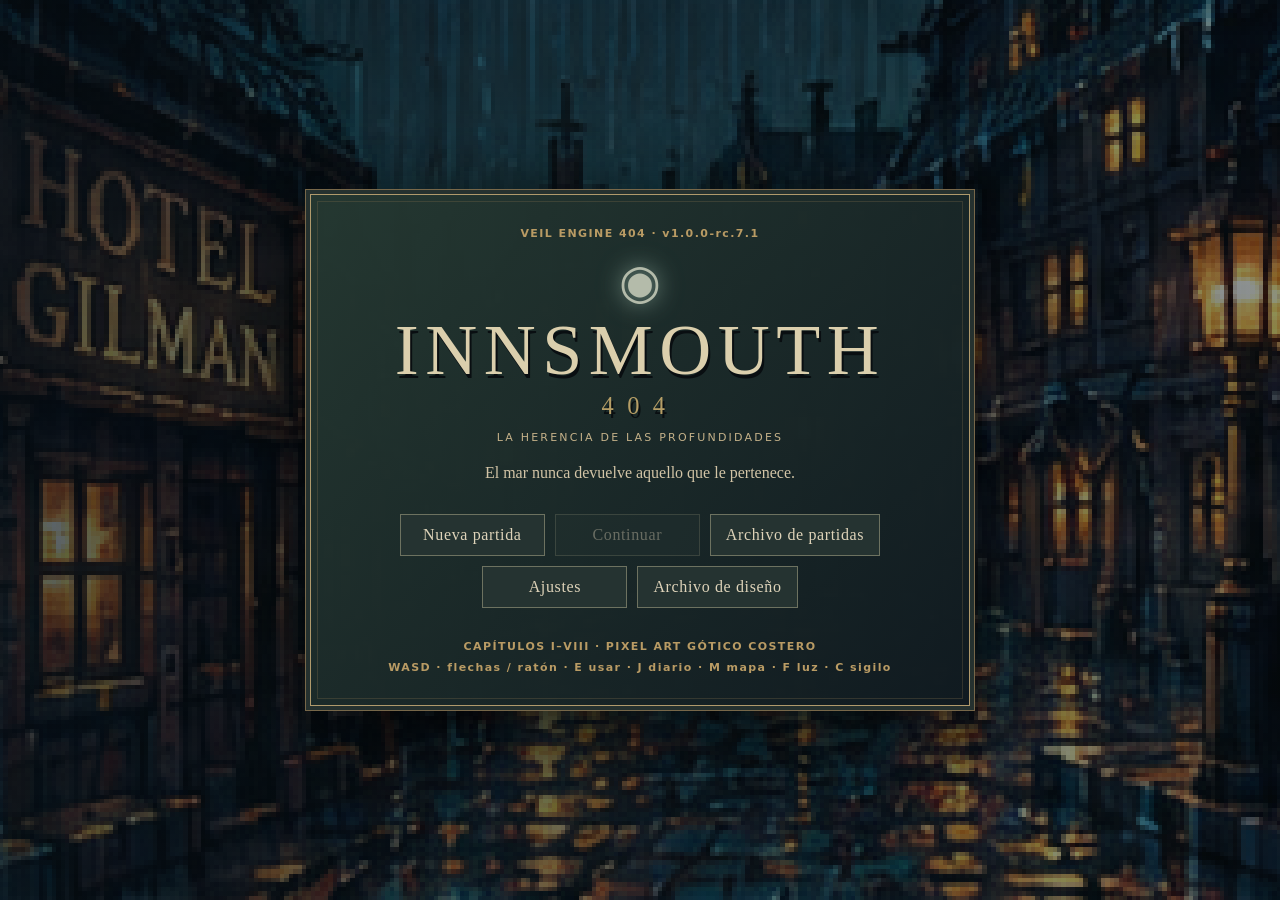
==== JUGAR-SIN-INSTALAR.html @ a1f330c6 "Publish INNSMOUTH-404 v1.0.0-rc.7.1 playable game and exact runtime sources" ====
<!doctype html><html lang="es"><head><meta charset="utf-8"><meta name="viewport" content="width=device-width,initial-scale=1,viewport-fit=cover"><title>INNSMOUTH-404 — La herencia de las profundidades</title><style>:root{color-scheme:dark;--paper:#d2c4a6;--gold:#b99b64;--dark:#111c1d;--green:#8aa79b}*{box-sizing:border-box}body{margin:0;background:#090f11;color:var(--paper);font:16px Georgia,serif;overflow:hidden}button,input{font:inherit}button{border:1px solid #6d7260;color:#ded3b9;background:#253331;padding:10px 15px;cursor:pointer;min-height:42px;letter-spacing:.04em}button:hover,button:focus-visible{background:#43554a;outline:2px solid #c5aa72;outline-offset:2px}button:disabled{opacity:.4;cursor:not-allowed}button.primary{background:#6c5b36;color:#fff1ce}#game{position:relative;width:100vw;height:100dvh;isolation:isolate;background:#0b1417;overflow:hidden}#screen{width:100%;height:100%;object-fit:contain;image-rendering:pixelated;display:block}.vignette{position:absolute;inset:0;pointer-events:none;box-shadow:inset 0 0 110px 30px #080b0bb0}header{position:absolute;top:0;left:0;right:0;display:flex;justify-content:space-between;gap:10px;padding:16px 24px;background:linear-gradient(#071010e8,transparent);pointer-events:none}small{color:var(--gold);font:600 11px system-ui;letter-spacing:.13em;line-height:1.7}#objective{font-size:15px;margin-top:4px;max-width:620px}.meters{display:flex;gap:14px;flex-wrap:wrap;justify-content:flex-end;font:10px system-ui;color:#b8b8a2}.meters b{display:block;font:700 18px Georgia;color:var(--green)}#cross{position:absolute;left:50%;top:50%;transform:translate(-50%,-50%);font-size:25px;color:#e7d6a3;pointer-events:none}#prompt{position:absolute;bottom:19%;left:50%;transform:translateX(-50%);text-align:center;background:#101b1cdb;padding:5px 10px;pointer-events:none;max-width:90%}#prompt:empty,#toast:empty{display:none}#toast{position:absolute;top:19%;left:50%;transform:translateX(-50%);background:#101c1dec;border:1px solid #68644d;padding:10px 18px;text-align:center;max-width:85%;pointer-events:none}#actions{position:absolute;bottom:13px;left:50%;transform:translateX(-50%);display:flex;gap:6px;white-space:nowrap}#actions button{font:11px system-ui;background:#132021df;padding:8px 13px}.overlay{position:absolute;inset:0;display:grid;place-items:center;background:#0b1417b9;backdrop-filter:blur(3px);padding:16px;z-index:5;overflow:auto}.panel{width:min(670px,100%);max-height:94dvh;overflow:auto;padding:28px 32px;background:linear-gradient(145deg,#263432,#111c1e);border:1px solid #8f805e;box-shadow:0 20px 80px #0009;position:relative}.panel:before{content:'';position:absolute;inset:6px;border:1px solid #76684955;pointer-events:none}.hero{text-align:center;width:min(660px,100%);background:linear-gradient(155deg,#192b2de8,#0f181ce8)}.sigil{font-size:48px;color:#b3a173;margin-top:10px}h1{font-size:clamp(34px,7vw,72px);font-weight:normal;letter-spacing:.11em;margin:0;text-shadow:0 4px 20px #000}h1 span{display:block;font-size:.34em;letter-spacing:.55em;color:#b69e66}.subtitle{font:11px system-ui;letter-spacing:.23em;color:#c4b189}.buttons{display:flex;gap:10px;justify-content:center;flex-wrap:wrap;margin-top:20px}.hero .buttons{margin:28px auto}.hero button{min-width:145px}h2{font-size:28px;font-weight:normal;margin:6px 0 18px;color:#e0d2b0}p{line-height:1.6}.clue{display:block;padding:10px 0;border-bottom:1px solid #ffffff16;line-height:1.45}.clue input{margin-right:10px;accent-color:#ba9d60}.clue span{display:block;color:#b1bbb2;font-size:14px;margin-left:24px}.muted{color:#a7b1a7;font-size:14px}.mapgrid{display:grid;gap:1px;width:min(380px,100%);margin:auto;aspect-ratio:1.15}.tile{background:#54635b}.wall{background:#293433}.player{background:#e0bf76}.poi{background:#8ba593}.setting{display:flex;justify-content:space-between;gap:15px;padding:10px 0}#touch{position:absolute;bottom:60px;left:8px;right:8px;display:flex;justify-content:space-between;pointer-events:none}.pad{display:grid;grid-template-columns:repeat(2,minmax(42px,55px));gap:4px;pointer-events:auto}.pad button{touch-action:none;padding:6px;min-height:40px;background:#172424a8;font:12px system-ui}[hidden]{display:none!important}@media(max-width:650px){header{padding:10px;flex-direction:column;gap:5px}.meters{justify-content:flex-start}.meters b{display:inline;font-size:14px}.panel{padding:20px}.overlay{padding:10px}#prompt{bottom:36%}#actions button{padding:6px 9px}.hero button{min-width:110px}.vignette{box-shadow:inset 0 0 50px 8px #080b0bb0}}
/* Signature UI */
.panel{background:linear-gradient(135deg,#263b37f5,#101c20fb 68%);border-color:#a08a61;box-shadow:0 15px 85px #000c,inset 0 0 40px #0004}.hero{border:1px solid #b69e66;background:radial-gradient(ellipse at 50% 20%,#314843d9,#111c20f5 64%)}.sigil{color:#bcaa7a;text-shadow:0 0 24px #7e9a8d}.hero h1{letter-spacing:.09em}.hero .subtitle{letter-spacing:.2em}.buttons button.primary{background:linear-gradient(#8b744b,#5e4c32);border-color:#c3aa75}.setting select{background:#182a2b;border:1px solid #8d876c;color:#e3d5b6;padding:6px}.meters b{color:#9bb8a7}#prompt{border:1px solid #907d5655;color:#e5d4ae;box-shadow:0 2px 10px #0006}#actions button{border-color:#8b82615e}

.portrait{display:block;width:96px;height:96px;image-rendering:pixelated;margin:4px auto 12px;border:1px solid #8b7754;background:#192624;box-shadow:0 0 22px #0008;}
/* Dark Retro Abyssal */
.casting-grid{display:grid;grid-template-columns:minmax(0,1fr) minmax(0,1fr);gap:18px;align-items:center}.casting-preview{width:100%;max-width:288px;image-rendering:pixelated;border:1px solid #6d7464;background:#172426}.casting-grid select,.casting-grid input{display:block;max-width:100%;width:100%;margin:12px 0;accent-color:#b2a076}.casting-grid select{background:#182a2b;color:#e3d5b6;border:1px solid #8d876c;padding:8px}.casting-grid p{font-size:14px}.casting-grid button{width:100%;font-size:13px}.casting-grid label{font-size:13px}.hero{background:radial-gradient(ellipse at 50% 15%,#263c43e8,#101920fa 70%);border-color:#879185}.hero h1{color:#d0d0b9;text-shadow:2px 4px #090e11}.sigil{color:#b4bbaa}.panel{background:linear-gradient(135deg,#243739f8,#10191ffb 70%)}@media(max-width:520px){.casting-grid{grid-template-columns:1fr}.casting-preview{max-width:170px;margin:auto}}

#combat{position:absolute;right:1rem;bottom:5.5rem;z-index:3;display:flex;gap:.35rem}#combat[hidden],#flash[hidden]{display:none}#flash{position:absolute;inset:0;background:radial-gradient(ellipse at 50% 65%,#ffc57266,transparent 55%);pointer-events:none;z-index:2} @media(max-width:700px){#combat{bottom:12rem;right:.5rem}#combat button{font-size:.7rem;padding:.4rem}}

#weapon-view{position:absolute;width:min(27vw,300px);height:auto;left:50%;bottom:0;transform:translateX(-36%);z-index:1;image-rendering:pixelated;pointer-events:none;background:transparent}#weapon-view[hidden],#lamp-view[hidden],#fps[hidden]{display:none} #lamp-view{position:absolute;width:min(20vw,210px);height:auto;left:9%;bottom:40px;z-index:1;image-rendering:pixelated;pointer-events:none} #fps{position:absolute;top:5.2rem;right:1rem;z-index:3;background:#101b20dd;border:1px solid #536b62;color:#d5ceb4;padding:.25rem .5rem;font:12px monospace;pointer-events:none}@media(max-width:700px){#lamp-view{width:22vw;bottom:6rem}#fps{top:7rem;font-size:10px}} .meters span[hidden]{display:none}

#weapon-view{width:min(23vw,245px);left:57%;bottom:40px;z-index:1}#prompt,#toast,#actions,header,#cross,#touch{z-index:3} @media(max-width:700px){#weapon-view{bottom:6rem;width:26vw}#prompt{z-index:4}}


/* Pixel art edition */
#menu{background:linear-gradient(90deg,#071015a8,#08121775),url([data-uri]) center/cover;image-rendering:pixelated}.hero{background:linear-gradient(150deg,#17272be8,#0b151af2);border:1px solid #b09a6c;box-shadow:0 0 0 4px #17282bd9,0 0 0 5px #776749,0 20px 90px #000d}.panel{background:linear-gradient(135deg,#253831fa,#101a20fc);border-color:#b09a6c}.portrait{width:160px;height:160px;background:radial-gradient(ellipse,#4c5549,#182326);border:2px solid #9c865b}.meters{background:#111b20e8;padding:6px 10px;border-bottom:1px solid #88744e}.hero h1{color:#dbcfad}.casting-preview{background:#162526}.mapgrid{border:4px solid #86704c;box-shadow:0 0 0 1px #352b21}.tile{background:#b5aa87}.wall{background:#4d5146}.poi{background:#64887c}.player{background:#8b3f35}.clue{border-color:#8c795b55}#prompt{background:#111c20e8;border-color:#8c795b}#actions button,#combat button{background:#17272ce8;border-color:#86734e}.hero button:hover{background:#415248}

/* RC.2: clarity and hierarchy, without changing control positions. */
#hud .meters span{font-variant-numeric:tabular-nums}#hud .meters span b{font-size:clamp(14px,1.7vw,22px)}#hp{color:#dca18e}#sanity{color:#b2c9b4}#stamina{color:#d9c08e}#ammo{color:#e8d4ad}#prompt{border-left:3px solid #b39860}button:focus-visible,input:focus-visible,select:focus-visible,textarea:focus-visible{outline:2px solid #e1c48a;outline-offset:2px}#modal-content .setting{border-bottom:1px solid #81765c33}#modal-content input[type=range]{accent-color:#baa16b}#modal-content textarea{background:#142126;color:#e1d6b9;border:1px solid #81765c;padding:8px}#modal-content .clue:has(input:checked){background:#a4c4a311}#modal-content .clue input:checked+span{color:#e0d1a7}@media(max-width:650px){#hud .meters span b{font-size:14px}}

/* RC4: static, legible perception overlay; disabled by Reduce effects. */
#perception{position:absolute;inset:0;pointer-events:none;z-index:2;background:radial-gradient(ellipse at center,transparent 43%,rgba(29,69,62,.19) 78%,rgba(7,12,22,.48) 100%);opacity:.52}#perception[data-stage="2"]{opacity:.77}#perception[data-stage="3"]{opacity:1;background:radial-gradient(ellipse at center,transparent 38%,rgba(70,26,52,.24) 77%,rgba(5,9,19,.7) 100%)}#perception[data-omen="1"]{box-shadow:inset 0 0 70px 5px #32766d35}#perception[hidden]{display:none}

/* RC6 instrumentation: visual status supplements keyboard-accessible buttons. */
.pressure-dials{display:grid;grid-template-columns:repeat(3,minmax(0,1fr));gap:8px;margin:12px 0}.pressure-dial{display:flex;align-items:center;flex-direction:column;gap:4px;padding:9px 4px;background:#202b2a;border:1px solid #776348;border-radius:4px;color:#d5c8a6}.dial-needle{width:42px;height:42px;border:3px solid #92764a;border-radius:50%;background:conic-gradient(from -135deg,#9a7748 0deg,#425b51 100deg,#273a3b 230deg,#9a7748 270deg);position:relative}.dial-needle:after{content:'';position:absolute;left:19px;top:4px;width:2px;height:17px;background:#e9d8b4;transform-origin:bottom;transform:rotate(-105deg)}.pressure-dial[data-selected=true] .dial-needle:after{transform:rotate(80deg)}.pressure-dial[data-selected=true]{border-color:#a3b99a}.pressure-dial strong{font-size:.72rem}.pressure-dial small{font-size:.68rem}

.chapter-interlude{padding:18px 6px;text-align:center;color:#c5a87c;letter-spacing:.38em;font-family:Georgia,serif;font-size:1.55rem;border-block:1px solid #77664b;background:radial-gradient(ellipse,#3b5148,#172527 70%);margin:8px 0 14px}
</style></head><body>
<main id="game"><canvas id="screen" tabindex="-1" width="480" height="270" aria-label="Vista en primera persona"></canvas><div class="vignette"></div><div id="perception" aria-hidden="true" hidden></div><div id="flash" hidden></div><canvas id="weapon-view" width="120" height="100" aria-hidden="true" hidden></canvas><canvas id="lamp-view" width="100" height="110" aria-hidden="true" hidden></canvas><output id="fps" hidden aria-label="Fotogramas por segundo"></output><header id="hud" hidden><div><small id="location"></small><div id="objective"></div></div><div class="meters"><span>VIDA <b id="hp">100</b></span><span>ESTABILIDAD <b id="sanity">100</b></span><span>MUNICIÓN <b id="ammo">—</b></span><span>AGUANTE <b id="stamina">100</b></span></div></header><div id="cross" hidden>·</div><div id="prompt" aria-live="polite"></div><div id="toast" role="status"></div><div id="actions" hidden><button data-action="journal">Diario [J]</button><button data-action="map">Plano [M]</button><button data-action="lamp">Luz [F]</button><button data-action="pause">Pausa [Esc]</button></div><div id="combat" hidden><button data-action="fire">Disparar [G]</button><button data-action="reload">Recargar [R]</button></div><div id="touch" hidden><div class="pad"><button data-key="w">▲</button><button data-key="a">◀</button><button data-key="s">▼</button><button data-key="d">▶</button></div><div class="pad"><button data-key="arrowleft">↶</button><button data-key="arrowright">↷</button><button data-action="interact">Usar</button><button data-key="shift">Correr</button><button data-key="c">Sigilo</button></div></div>
<section id="menu" class="overlay"><div class="panel hero"><small>VEIL ENGINE 404 · v1.0.0-rc.7.1</small><div class="sigil">◉</div><h1>INNSMOUTH<span>404</span></h1><p class="subtitle">LA HERENCIA DE LAS PROFUNDIDADES</p><p>El mar nunca devuelve aquello que le pertenece.</p><div class="buttons"><button id="new">Nueva partida</button><button id="continue">Continuar</button><button id="saves">Archivo de partidas</button><button id="settings">Ajustes</button><button id="casting">Archivo de diseño</button></div><small>CAPÍTULOS I–VIII · PIXEL ART GÓTICO COSTERO<br>WASD · flechas / ratón · E usar · J diario · M mapa · F luz · C sigilo</small></div></section>
<section id="modal" class="overlay" role="dialog" aria-labelledby="modal-title" hidden><div class="panel"><small id="modal-kicker"></small><h2 id="modal-title" tabindex="-1"></h2><div id="modal-content"></div><div id="modal-buttons" class="buttons"></div></div></section>
</main><script>/* VEIL ENGINE 404 — adaptación de solid/canMove/move/castRay de ASHEN-VEIL-404
 * src/game.js blob 9768f5cace3baa4fb419a86113be27c7fbddd09f, líneas 281–307.
 * Motor original de ivan7800; la copia se mantiene independiente. */
(function(root){'use strict';
function createWorld(grid){
function solid(x,y){const ix=Math.floor(x),iy=Math.floor(y);if(iy<0||ix<0||iy>=grid.length||ix>=grid[0].length)return true;return grid[iy][ix]!==0;}
function canMove(x,y,r=.23){return !solid(x-r,y-r)&&!solid(x+r,y-r)&&!solid(x-r,y+r)&&!solid(x+r,y+r);}
function move(entity,dx,dy,r=.23){if(canMove(entity.x+dx,entity.y,r))entity.x+=dx;if(canMove(entity.x,entity.y+dy,r))entity.y+=dy;}
function castRay(x,y,dx,dy,limit){
  let ix=Math.floor(x),iy=Math.floor(y);
  const sx=Math.sign(dx),sy=Math.sign(dy);
  const stepX=Math.abs(1/dx),stepY=Math.abs(1/dy);
  let tx=sx?(sx>0?ix+1-x:x-ix)*stepX:Infinity;
  let ty=sy?(sy>0?iy+1-y:y-iy)*stepY:Infinity;
  while(Math.min(tx,ty)<=limit){
    if(Math.abs(tx-ty)<1e-9){
      if(solid(ix+sx,iy))return {hit:true,depth:tx,x:ix+sx,y:iy,side:0};
      if(solid(ix,iy+sy))return {hit:true,depth:ty,x:ix,y:iy+sy,side:1};
    }
    if(tx<ty){ix+=sx;if(solid(ix,iy))return {hit:true,depth:tx,x:ix,y:iy,side:0};tx+=stepX;}
    else{iy+=sy;if(solid(ix,iy))return {hit:true,depth:ty,x:ix,y:iy,side:1};ty+=stepY;}
  }
  return {hit:false,depth:limit};
}
function path(sx,sy,tx,ty){const start=[Math.floor(sx),Math.floor(sy)],goal=[Math.floor(tx),Math.floor(ty)];if(solid(...start)||solid(...goal))return [];const key=(x,y)=>x+','+y,q=[start],prev=new Map([[key(...start),null]]);for(let i=0;i<q.length;i++){const [x,y]=q[i];if(x===goal[0]&&y===goal[1]){const p=[];let cur=[x,y];while(cur){p.unshift({x:cur[0]+.5,y:cur[1]+.5});cur=prev.get(key(...cur));}return p.slice(1);}for(const [dx,dy] of [[1,0],[-1,0],[0,1],[0,-1]]){const nx=x+dx,ny=y+dy,k=key(nx,ny);if(!solid(nx,ny)&&!prev.has(k)){prev.set(k,[x,y]);q.push([nx,ny]);}}}return [];}
return {grid,solid,canMove,move,castRay,path};}
const api={createWorld};if(typeof module!=='undefined')module.exports=api;else root.VeilEngine=api;
})(globalThis);
</script><script>/* Optional authored micro-stories; independent of mandatory clues and endings. */
(function(root){'use strict';
const stories=[
 {id:'lighthouse',chapter:1,title:'La niña del faro',items:[['town',3.5,15.5,'Carta sin entregar','El farero prometió encender la luz aunque su hija nunca regresara.'],['town',15.5,15.5,'Farol de la niña','Una inscripción: «Para que encuentres el camino, papá».']],resolution:'Silas no vigila barcos: conserva una promesa a su hija desaparecida.'},
 {id:'guest',chapter:2,title:'El huésped olvidado',items:[['night',1.5,1.5,'Factura sin nombre','La habitación se pagó durante diecinueve años sin registrar un huésped.'],['service',5.5,1.5,'Llave de una habitación inexistente','El número coincide con la factura, pero no con ninguna puerta del hotel.']],resolution:'El hotel reservaba un lugar para alguien que la memoria del pueblo había borrado.'},
 {id:'tomb',chapter:3,title:'La tumba vacía',items:[['churchyard',2.5,9.5,'Placa de latón','La fecha del entierro precede al nacimiento del difunto.'],['archive',10.5,1.5,'Acta de exhumación','No había cuerpo. Bajo la tapa encontraron una campana.']],resolution:'Los registros del culto no consignaban muertos, sino voces que la red había aprendido a reproducir.'},
 {id:'ship',chapter:4,title:'El barco que nunca regresó',items:[['docks',1.5,10.5,'Diario de navegación','La tripulación oyó la campana a pesar de estar a millas del puerto.'],['cannery',14.5,1.5,'Brújula del naufragio','La aguja gira hacia la sala de bombeo. Lleva el nombre del barco desaparecido.']],resolution:'La red de resonancia estuvo activa en el mar mucho antes del regreso de Thomas.'},
 {id:'ledger',chapter:4,title:'El turno que no terminó',items:[['cannery',18.5,3.5,'Parte del turno nocturno','Doce obreros abandonaron sus puestos al oír la misma voz en la tubería. El capataz selló la entrada.'],['cannery',18.5,8.5,'Cilindro del capataz','La voz seguía pasando lista después de que se cortara la corriente.']],resolution:'La conservera no solo procesaba pescado: la red utilizaba sus conducciones para capturar las voces de los trabajadores.'},
 {id:'ada',chapter:5,title:'Los retratos invertidos',items:[['manor',13.5,8.5,'Boceto de Ada','Ada dibujó dos niños idénticos, pero solo uno figura en la fotografía.'],['study',1.5,6.5,'Nota en el marco','«No dejes que el recuerdo sustituya a la persona».']],resolution:'Ada temía que sus recuerdos pudieran vivir separados de ella.'},
 {id:'signal',chapter:6,title:'La última cinta',items:[['underpass',14.5,1.5,'Cilindro agrietado','Una voz insiste en que acaba de escuchar un cristal romperse.'],['pressure',1.5,9.5,'Transcripción del operador','El mismo cristal se rompió en tres pruebas distintas, con la misma voz.']],resolution:'La red reproduce sucesos registrados, no puede inventar una experiencia nueva.'}
];
const entries=stories.flatMap(st=>st.items.map(([map,x,y,title,text],i)=>({id:'secret_'+st.id+'_'+i,story:st.id,chapter:st.chapter,map,x,y,title,text})));const byId=new Map(entries.map(e=>[e.id,e]));
function valid(s){return s.secrets===undefined||Array.isArray(s.secrets)&&s.secrets.length<=entries.length&&new Set(s.secrets).size===s.secrets.length&&s.secrets.every(id=>byId.has(id)&&byId.get(id).chapter<=s.chapter);}
function collect(s,id){const e=byId.get(id);if(!e||e.chapter!==s.chapter||e.map!==s.map||s.secrets?.includes(id))return false;(s.secrets??=[]).push(id);return true;}
function notes(s){return stories.filter(st=>st.chapter<=s.chapter).map(st=>({...st,found:entries.filter(e=>e.story===st.id&&s.secrets?.includes(e.id)),complete:entries.filter(e=>e.story===st.id&&s.secrets?.includes(e.id)).length===st.items.length}));}
function install(maps){for(const e of entries){const m=maps[e.map];if(!m||m.grid[Math.floor(e.y)]?.[Math.floor(e.x)]!==0||m.objects.some(o=>Math.hypot(o.x-e.x,o.y-e.y)<.65))throw Error('Invalid secret: '+e.id);m.objects.push({id:e.id,type:'paper',name:e.title,x:e.x,y:e.y});}}
const api={stories,entries,byId,valid,collect,notes,install};if(typeof module!=='undefined')module.exports=api;else root.InnSecrets=api;
})(globalThis);
</script><script>(function(root){'use strict';
const maps={
 town:{name:'Innsmouth · calles del puerto',outdoor:true,grid:[
 '11111111111111111111',
 '10000000000000000001',
 '10222200033333000001',
 '10222200033333000001',
 '10222200033333000001',
 '10000000000000000001',
 '10000000000000000001',
 '10444400022222000001',
 '10444400022222000001',
 '10444400022222000001',
 '10000000000000000001',
 '10000000000000000001',
 '10333300044444000001',
 '10333300044444000001',
 '10333300044444000001',
 '10000000000000000001',
 '11111111111111111111'],spawn:[1.5,5.5,0],objects:[
 {id:'silas',name:'Silas Crowe · farero',x:7.5,y:5.5,type:'person',look:'silas'},
 {id:'clara',name:'Clara Finch · periodista',x:15.5,y:10.5,type:'person',look:'clara'},
 {id:'notice',name:'Tablón de avisos',x:6.5,y:1.5,type:'paper'},
 {id:'harbor',name:'El puerto',x:17.5,y:6.5,type:'sign'},
 {id:'hotel',name:'Hotel Gilman',x:11.5,y:5.25,type:'door'},
 {id:'clinic',name:'Clínica Vale · cerrada',x:3.5,y:10.25,type:'door'},
 {id:'bus',name:'Parada del autobús',x:2.5,y:6.5,type:'sign'},
 {id:'lamp1',name:'Farol',x:1.5,y:2.5,type:'lamp',decor:true},
 {id:'lamp2',name:'Farol',x:8.5,y:10.5,type:'lamp',decor:true},
 {id:'crate',name:'Cajas de pescado',x:17.5,y:8.5,type:'crate',decor:true},{id:'lamp6',name:'Farol del hotel',x:10.5,y:5.5,type:'lamp',decor:true},{id:'crate2',name:'Cajas húmedas',x:6.5,y:6.5,type:'crate',decor:true},{id:'lamp7',name:'Farol del puerto',x:16.5,y:6.5,type:'lamp',decor:true}]},
 hotel:{name:'Hotel Gilman · planta baja',outdoor:false,grid:[
 '333333333333333',
 '300000000000003',
 '300000000000003',
 '300033303333303',
 '300030000000303',
 '300030000000303',
 '300000000000003',
 '300030000000303',
 '300033303333303',
 '300000000000003',
 '300000000000003',
 '333333333333333'],spawn:[2.5,2.5,0],objects:[
 {id:'clerk',name:'Recepcionista',x:5.5,y:1.5,type:'person',look:'clerk'},
 {id:'register',name:'Registro de huéspedes',x:7.5,y:2.5,type:'paper'},
 {id:'agnes',name:'Agnes Bell',x:2.5,y:9.5,type:'person',look:'agnes'},
 {id:'room',name:'Habitación 13',x:10.5,y:6.5,type:'door'},
 {id:'exit',name:'Volver a la calle',x:1.5,y:1.5,type:'door'},
 {id:'lamp3',name:'Lámpara',x:8.5,y:1.5,type:'lamp',decor:true},
 {id:'lamp4',name:'Lámpara',x:7.5,y:6.5,type:'lamp',decor:true},
 {id:'chair',name:'Sillón',x:2.5,y:5.5,type:'chair',decor:true}]},
 room:{name:'Hotel Gilman · habitación 13',outdoor:false,grid:[
 '333333333',
 '300000003',
 '300000003',
 '300000003',
 '300000003',
 '300000003',
 '333333333'],spawn:[2.5,3.5,0],objects:[
 {id:'cylinder',name:'Fonógrafo de Thomas',x:4.5,y:1.5,type:'phonograph'},
 {id:'photo',name:'Fotografía sobre la mesa',x:6.5,y:3.5,type:'photo'},
 {id:'window',name:'Ventana al mar',x:7.5,y:1.5,type:'sign'},
 {id:'back',name:'Volver al pasillo',x:1.5,y:3.5,type:'door'},
 {id:'bed',name:'Cama',x:4.5,y:5.5,type:'bed',decor:true},
 {id:'lamp5',name:'Lámpara',x:6.5,y:5.5,type:'lamp',decor:true}]}
};

maps.night={name:'Hotel Gilman · 23:15',night:true,outdoor:false,grid:[
'33333333333333333','30000000000000003','30003000300030003','30003000300030003','30000000000000003','33303330333033333','30000000000000003','30003000300030003','30003000300030003','30000000000000003','33303330333033333','30000000000000003','30003000300030003','30003000300030003','30000000000000003','33333333333333333'],spawn:[2.5,1.5,0],objects:[
{id:'night_note',name:'Nota bajo la puerta',type:'paper',x:4.5,y:1.5},{id:'night_register',name:'Registro de Thomas',type:'paper',x:10.5,y:3.5},{id:'hide1',name:'Armario · esconderse',type:'hide',x:6.5,y:3.5},{id:'hide2',name:'Armario · esconderse',type:'hide',x:2.5,y:8.5},{id:'hide3',name:'Armario · esconderse',type:'hide',x:14.5,y:12.5},{id:'bottle',name:'Botella · distraer',type:'bottle',x:6.5,y:6.5},{id:'service_key',name:'Llave del servicio',type:'paper',x:2.5,y:12.5},{id:'service_door',name:'Escalera de servicio',type:'door',x:14.5,y:14.5},{id:'night_lamp1',name:'Lámpara',type:'lamp',x:7.5,y:1.5,decor:true},{id:'night_lamp2',name:'Lámpara',type:'lamp',x:11.5,y:7.5,decor:true},{id:'night_lamp3',name:'Lámpara',type:'lamp',x:6.5,y:11.5,decor:true},{id:'night_bed',name:'Cama vacía',type:'bed',x:14.5,y:3.5,decor:true},{id:'night_lamp4',name:'Lámpara de servicio',type:'lamp',x:14.5,y:11.5,decor:true},{id:'night_crate',name:'Caja de ropa',type:'crate',x:2.5,y:13.5,decor:true}]};
maps.service={name:'Hotel Gilman · escalera de servicio',night:true,service:true,outdoor:false,grid:['6666666666666','6000000000006','6006600660006','6000000000006','6006600660006','6000000000006','6666666666666'],spawn:[1.5,1.5,0],objects:[{id:'service_plan',name:'Plano del subsuelo',type:'paper',x:5.5,y:3.5},{id:'escape',name:'Salida al callejón',type:'door',x:11.5,y:5.5},{id:'service_lamp',name:'Lámpara',type:'lamp',x:8.5,y:1.5,decor:true},{id:'service_crate',name:'Cajas',type:'crate',x:2.5,y:5.5,decor:true}]};

// Chapter III: a dawn courtyard, nave and connected archive.
maps.churchyard={name:'Innsmouth · atrio de la iglesia',outdoor:true,dawn:true,grid:[
'111111111111111','100000000000001','102220008880001','102220008880001','100000000000001','100000000000001','100000000000001','100088888880001','100088888880001','100000000000001','111111111111111'],spawn:[2.5,5.5,0],objects:[
{id:'eleanor',name:'Dra. Eleanor Vale',type:'person',look:'eleanor',x:5.5,y:5.5},{id:'yard_notice',name:'Bando parroquial',type:'paper',x:7.5,y:1.5},{id:'church_entry',name:'Iglesia sin santos',type:'door',x:7.5,y:6.5},{id:'grave',name:'Sepultura sin fecha',type:'grave',x:12.5,y:3.5},{id:'yard_lamp',name:'Farol',type:'lamp',x:6.5,y:4.5,decor:true},{id:'grave2',name:'Lápida',type:'grave',x:13.5,y:8.5,decor:true}]};
maps.church={name:'Iglesia sin santos · nave',church:true,highCeiling:true,grid:[
'888888888888888','800000000000008','800000000000008','800800000008008','800000000000008','800800000008008','800000000000008','800800000008008','800000000000008','800000000000008','888888888888888'],spawn:[7.5,8.5,-Math.PI/2],objects:[
{id:'harker',name:'Abel Harker',type:'person',look:'harker',x:9.5,y:2.5},{id:'altar',name:'Altar de Dagón',type:'altar',x:7.5,y:1.5},{id:'archive_door',name:'Archivo parroquial',type:'door',x:12.5,y:4.5},{id:'resonator',name:'Resonador del campanario',type:'resonator',x:4.5,y:2.5},{id:'church_back',name:'Salir al atrio',type:'door',x:7.5,y:9.5},{id:'crypt_gate',name:'Escalera hacia el puerto',type:'door',x:1.5,y:1.5},{id:'pew1',name:'Banco',type:'pew',x:5.5,y:5.5,decor:true},{id:'pew2',name:'Banco',type:'pew',x:9.5,y:5.5,decor:true},{id:'pew3',name:'Banco',type:'pew',x:5.5,y:7.5,decor:true},{id:'pew4',name:'Banco',type:'pew',x:9.5,y:7.5,decor:true},{id:'churchlamp',name:'Cirio',type:'lamp',x:6.5,y:2.5,decor:true},{id:'churchlamp2',name:'Cirio',type:'lamp',x:8.5,y:2.5,decor:true}]};
maps.archive={name:'Iglesia · archivo y sacristía',church:true,grid:['999999999999','900000000009','900990099009','900000000009','900990099009','900000000009','999999999999'],spawn:[1.5,3.5,0],objects:[
{id:'archive_log',name:'Registro de mareas',type:'paper',x:5.5,y:1.5},{id:'frequency',name:'Partitura de Thomas',type:'paper',x:10.5,y:3.5},{id:'archive_map',name:'Plano de los resonadores',type:'photo',x:6.5,y:5.5},{id:'archive_back',name:'Volver a la nave',type:'door',x:1.5,y:1.5},{id:'archive_lamp',name:'Lámpara',type:'lamp',x:5.5,y:3.5,decor:true},{id:'shelf',name:'Estantería',type:'shelf',x:10.5,y:5.5,decor:true}]};
// IV: two authored industrial routes and a quiet tide chamber.
maps.docks={name:'Innsmouth · muelles de la segunda marea',dock:true,outdoor:true,night:true,grid:[
'11111111111111111111','10000000000000000001','10077770000777700001','10070000000000700001','10070000000000700001','10000000000000000001','10000000000000000001','10077770000777700001','10000000000000000001','10000000000000000001','10000000000000000001','11111111111111111111'],spawn:[1.5,5.5,0],objects:[
{id:'dock_clara',name:'Clara Finch',type:'person',look:'clara',x:3.5,y:5.5},{id:'revolver',name:'Revólver de señales',type:'weapon',x:2.5,y:8.5},{id:'cargo_log',name:'Manifiesto del muelle',type:'paper',x:8.5,y:1.5},{id:'dock_ammo',name:'Caja de cartuchos',type:'crate',x:5.5,y:3.5},{id:'cannery_door',name:'Conservera · entrada',type:'door',x:17.5,y:5.5},{id:'dock_lamp1',name:'Farol de carga',type:'lamp',x:5.5,y:5.5,decor:true},{id:'dock_lamp2',name:'Farol',type:'lamp',x:14.5,y:5.5,decor:true},{id:'dock_box',name:'Cajones',type:'crate',x:9.5,y:8.5,decor:true},{id:'dock_winch',name:'Cabrestante',type:'winch',x:9.5,y:6.5,decor:true},{id:'dock_winch2',name:'Cabrestante de carga',type:'winch',x:16.5,y:8.5,decor:true}]};
maps.cannery={name:'Conservera · sala de máquinas',night:true,service:true,grid:[
'77777777777777777','70000000000000007','70077000770077007','70077000770077007','70000000000000007','70000000000000007','77707770777077707','70000000000000007','70077000770077007','70077000770077007','70000000000000007','77777777777777777'],spawn:[1.5,1.5,0],objects:[
{id:'cannery_back',name:'Volver al muelle',type:'door',x:1.5,y:1.5},{id:'pump_note',name:'Cuaderno de bombeo',type:'paper',x:5.5,y:1.5},{id:'pump_valve',name:'Válvula de derivación',type:'pump',x:3.5,y:7.5},{id:'thomas_trace',name:'Cilindro de Thomas',type:'phonograph',x:14.5,y:10.5},{id:'tide_door',name:'Cámara de la marea',type:'door',x:15.5,y:7.5},{id:'factory_ammo',name:'Cartuchos de emergencia',type:'crate',x:5.5,y:10.5},{id:'factory_lamp1',name:'Lámpara industrial',type:'lamp',x:7.5,y:4.5,decor:true},{id:'factory_lamp2',name:'Lámpara industrial',type:'lamp',x:12.5,y:7.5,decor:true},{id:'factory_machine',name:'Motor de bombeo',type:'pump',x:10.5,y:5.5,decor:true},{id:'factory_crate',name:'Caja de herramientas',type:'crate',x:2.5,y:5.5,decor:true}]};
maps.tide={name:'Conservera · cámara de la marea',night:true,highCeiling:true,grid:['8888888888888','8000000000008','8008000080008','8000000000008','8008000080008','8000000000008','8888888888888'],spawn:[1.5,3.5,0],objects:[
{id:'tide_back',name:'Volver a las máquinas',type:'door',x:1.5,y:3.5},{id:'deep_witness',name:'El hombre del agua',type:'person',look:'deep',x:6.5,y:3.5},{id:'tide_photo',name:'Fotografía de la casa Ward',type:'photo',x:9.5,y:1.5},{id:'tide_exit',name:'Salida a la mansión',type:'door',x:11.5,y:5.5},{id:'tide_lamp',name:'Farol',type:'lamp',x:5.5,y:1.5,decor:true}]};
// V: authored family estate, study and the impossible nursery.
maps.manor={name:'Mansión Ward · vestíbulo',manor:true,night:true,highCeiling:true,grid:[
'333333333333333','300000000000003','300033003300003','300030000300003','300000000000003','300030000300003','300033003300003','300000000000003','300000000000003','333333333333333'],spawn:[7.5,8.5,-Math.PI/2],objects:[
{id:'manor_clara',name:'Clara Finch',type:'person',look:'clara',x:5.5,y:7.5},{id:'ward_portrait',name:'Retrato de la familia Ward',type:'photo',x:7.5,y:1.5},{id:'mother_letter',name:'Carta de la madre',type:'paper',x:2.5,y:3.5},{id:'study_door',name:'Despacho de la familia',type:'door',x:12.5,y:4.5},{id:'manor_lamp',name:'Lámpara de latón',type:'lamp',x:8.5,y:7.5,decor:true},{id:'manor_chair',name:'Sillón de terciopelo',type:'chair',x:2.5,y:7.5,decor:true},{id:'manor_books',name:'Vitrina',type:'shelf',x:12.5,y:1.5,decor:true},{id:'manor_lamp2',name:'Lámpara',type:'lamp',x:6.5,y:1.5,decor:true}]};
maps.study={name:'Mansión Ward · despacho y biblioteca',manor:true,study:true,grid:['9999999999999','9000000000009','9009900990009','9000000000009','9009900990009','9000000000009','9000000000009','9999999999999'],spawn:[1.5,3.5,0],objects:[
{id:'study_back',name:'Volver al vestíbulo',type:'door',x:1.5,y:1.5},{id:'ward_ledger',name:'Cuaderno de experimentos',type:'paper',x:5.5,y:1.5},{id:'ward_record',name:'Grabación de 1898',type:'phonograph',x:10.5,y:3.5},{id:'memory_lock',name:'Caja de memoria',type:'resonator',x:6.5,y:5.5},{id:'memory_door',name:'Habitación de la infancia',type:'door',x:11.5,y:5.5},{id:'study_shelf',name:'Estantería',type:'shelf',x:2.5,y:5.5,decor:true},{id:'study_lamp',name:'Lámpara verde',type:'lamp',x:9.5,y:5.5,decor:true},{id:'study_chair',name:'Sillón',type:'chair',x:5.5,y:3.5,decor:true}]};
maps.memory={name:'Mansión Ward · habitación de la infancia',manor:true,memory:true,night:true,grid:['3333333333333','3000000000003','3003300330003','3000000000003','3003300330003','3000000000003','3000000000003','3333333333333'],spawn:[1.5,3.5,0],objects:[
{id:'memory_back',name:'Volver al despacho',type:'door',x:1.5,y:1.5},{id:'ward_other',name:'Elías del Agua',type:'person',look:'other',x:6.5,y:3.5},{id:'memory_truth',name:'Testimonio de la madre',type:'paper',x:10.5,y:1.5},{id:'ward_choice',name:'Sobre para Eleanor',type:'paper',x:5.5,y:5.5},{id:'manor_exit',name:'Paso hacia el subsuelo',type:'door',x:11.5,y:6.5},{id:'memory_bed',name:'Cama de infancia',type:'bed',x:3.5,y:5.5,decor:true},{id:'memory_lamp',name:'Lámpara vacilante',type:'lamp',x:9.5,y:3.5,decor:true}]};
for(const m of Object.values(maps))m.grid=m.grid.map(r=>[...r].map(Number));
// Art-only props: authored positions, never interaction targets.
const scenery={"town":[["barrel",5.4,4.6],["net",15.5,4.7],["crate",6.6,11.2],["lamp",13.5,11.5],["barrel",17.5,10.5]],"hotel":[["shelf",13.5,1.5],["chair",13.4,9.5],["lamp",2.5,8.5]],"room":[["chair",2.5,5.5],["hide",7.5,4.5],["shelf",1.5,1.5]],"night":[["chair",3.5,3.5],["crate",15.5,8.5],["shelf",7.5,7.5],["chair",11.5,13.5]],"service":[["barrel",3.5,1.5],["crate",10.5,4.5],["lamp",10.5,5.5]],"churchyard":[["grave",2.5,7.5],["grave",3.5,7.5],["lamp",12.5,5.5]],"church":[["pew",5.5,3.5],["pew",9.5,3.5],["lamp",4.5,8.5],["lamp",10.5,8.5]],"archive":[["shelf",2.5,1.5],["shelf",9.5,5.5],["chair",6.5,1.5]],"docks":[["net",2.5,2.5],["barrel",7.5,3.5],["barrel",8.5,8.5],["net",14.5,8.5],["lamp",11.5,1.5]],"cannery":[["barrel",2.5,4.5],["barrel",14.5,4.5],["crate",8.5,7.5],["lamp",15.5,10.5]],"tide":[["lamp",8.5,5.5],["barrel",2.5,5.5],["crate",10.5,1.5]]};
for(const [id,items] of Object.entries(scenery)){const m=maps[id];items.forEach(([type,x,y],i)=>{if(m.grid[Math.floor(y)]?.[Math.floor(x)]===0)m.objects.push({id:`art_${id}_${i}`,type,x,y,decor:true,name:"Decoración"});});}

const clues={letter:['Carta de Thomas','No vengas a buscarme. Si escuchas mi voz desde el agua, recuerda que nunca aprendí a nadar.'],silas:['Testimonio de Silas','Thomas se alojaba en el Gilman. Preguntó por una campana bajo el arrecife.'],register:['Registro del hotel','La habitación 13 está reservada para Elias Ward desde el 28 de septiembre, diecinueve días antes de la llegada.'],clara:['Fotografía de Clara','Una figura junto al puerto mira hacia el hotel. La fecha es anterior a la desaparición de Thomas.'],notice:['Aviso municipal','Suspendido el servicio de autobús después de las 17:40. No se garantiza la salida por carretera.'],agnes:['Advertencia de Agnes','No conteste a nadie que llame tres veces a la puerta. Incluso si reconoce la voz.'],cylinder:['Cilindro fonográfico','Tres pulsos; después, la voz de Thomas: «No abras la ventana».'],photo:['Fotografía imposible','Elias está sentado en esta misma habitación. El reverso dice: 28 de septiembre de 1927.']};
Object.assign(clues,{night_note:['Nota de Agnes','Si oye su voz, no responda. El armario del corredor tiene un fondo que no deja pasar la luz.'],night_register:['Registro intervenido','Thomas anotó el acceso de servicio. La llave está en la antigua lavandería.'],service_plan:['Plano del subsuelo','Una línea une el hotel con la iglesia. Thomas escribió: «El campanario es un instrumento».']});
const dialogues={silas:{speaker:'Silas Crowe',lines:['¿Ward? Creí que no vendría nadie más.','Su hermano dormía en el Gilman. Lo vi bajar al muelle con un aparato de latón.','Si aprecia la vida, no se acerque al agua cuando suenen las campanas.'],clue:'silas'},clara:{speaker:'Clara Finch',lines:['No soy de aquí. Y usted tampoco, por lo que parece.','He fotografiado tres desapariciones. Mire esta imagen. Hay algo que la cámara vio y yo no.','Si encuentra a su hermano, dígale que todavía guardo su carta.'],clue:'clara'},clerk:{speaker:'Recepcionista',lines:['Buenas tardes, señor Ward. Su habitación está preparada.','¿Cómo sabía su nombre? Lo anotaron hace diecinueve días.','Consulte el registro si no me cree. La habitación trece está al fondo.'],flag:'key'},agnes:{speaker:'Agnes Bell',lines:['Su hermano tenía manos muy frías.','Esta noche no abra la puerta cuando escuche tres golpes.','Las voces del mar aprenden deprisa.'],clue:'agnes'}};
Object.assign(clues,{
 eleanor:['Testimonio de Eleanor','Los desaparecidos oían tres pulsos antes de enfermar. Thomas pidió acceso al archivo.'],yard_notice:['Bando parroquial','El oficio de la segunda marea comienza a las 00:04. No se admiten visitantes.'],grave:['Sepultura sin fecha','La inscripción de 1898 lleva el apellido Ward. La piedra está húmeda pese al sol.'],altar:['Inscripción de Dagón','«El Padre escucha; la Madre recuerda». Una cavidad de latón conduce al campanario.'],harker:['Declaración de Harker','No resucitamos a nadie, Ward. La muerte es un error de transmisión. Thomas no quiso comprenderlo.'],archive_log:['Registro de mareas','Segunda marea, 00:04. El resonador solo responde a la secuencia grave, agudo, medio.'],frequency:['Partitura de Thomas','I: 110 Hz (grave). II: 330 Hz (agudo). III: 220 Hz (medio). Si falla, vuelve a comenzar.'],archive_map:['Plano de los resonadores','Tres cámaras unidas por conductos: iglesia, conservera y arrecife. El interruptor de la iglesia abre el paso al puerto.'],resonance:['Respuesta del resonador','Tras tres pulsos la voz de Thomas dice: «No soy el único que te recuerda». Se abre el acceso de mantenimiento.']});
Object.assign(dialogues,{eleanor:{speaker:'Dra. Eleanor Vale',lines:['Tiene la misma mirada que su hermano. ¿Ha dormido algo?','Thomas investigaba las voces del agua. Antes de desaparecer me pidió que guardara sus notas.','Busque el registro de mareas en el archivo. No confunda a los enfermos con los responsables.'],clue:'eleanor'},harker:{speaker:'Abel Harker',lines:['Su hermano hizo una pregunta extraordinaria: ¿dónde van nuestros recuerdos?','No resucitamos a nadie, Ward. La muerte es un error de transmisión.','Si encuentra la partitura, escuche el mecanismo. Luego podrá juzgar por sí mismo.'],clue:'harker'}});
Object.assign(clues,{dock_clara:['Testimonio de Clara','Thomas seguía vivo esta mañana. Lo fotografié junto al montacargas de la conservera.'],cargo_log:['Manifiesto de carga','Los cilindros de la familia Ward se trasladaron a la conservera. El encargado anotó: no abrir durante la segunda marea.'],pump_note:['Cuaderno de bombeo','La válvula de derivación descarga al canal exterior. El guardián sigue la vibración; el paso a la cámara se abre si la bomba se desvía o el guardián deja de bloquearla.'],thomas_trace:['Grabación de Thomas','Elias, si soy yo, sabrás lo que sucedió en la casa de madre. La voz se interrumpe. Otra voz termina la frase.'],deep_witness:['Testimonio del hombre del agua','No todos obedecemos a Harker. Tu hermano salió de aquí vivo. Busca la casa donde nació vuestra madre.'],tide_photo:['Fotografía de la casa Ward','En el reverso: Mansión Ward, calle del arrecife. La mujer junto a la puerta es tu madre.']});
Object.assign(dialogues,{dock_clara:{speaker:'Clara Finch',lines:['Creía que no saldría de esa iglesia.','Vi a Thomas junto a las máquinas. Tengo una fotografía, no una certeza.','Busque el manifiesto. No dispare a todo lo que se mueve.'],clue:'dock_clara'},deep_witness:{speaker:'El hombre del agua',lines:['Baje esa luz. No soy el hombre que busca.','Harker nos prometió conservar a nuestros muertos. Ahora nos escucha hasta cuando dormimos.','Su hermano salió de aquí. Busque la casa de su madre.'],clue:'deep_witness'}});
Object.assign(clues,{manor_clara:['Advertencia de Clara','Tu madre firmaba los permisos del laboratorio. Clara pide conservar una copia para Eleanor.'],ward_portrait:['Retrato familiar','1898: Ada Ward junto al resonador. El niño Elias sostiene una campana; Thomas no aparece en la fotografía.'],mother_letter:['Carta de Ada','Primero la campana, después el retrato, por último el cilindro. No permitas que reproduzcan un recuerdo que todavía no has vivido.'],ward_ledger:['Cuaderno de experimentos','La transmisión puede repetir recuerdos adquiridos, no crear experiencias nuevas. Ada detuvo la primera prueba.'],ward_record:['Grabación de 1898','Ada: «Elias, cuenta hasta tres». Una segunda voz repite exactamente las palabras, sin respirar.'],memory_open:['Caja de memoria abierta','La secuencia de Ada desbloquea la habitación. Dentro hay una copia de los registros de la red.'],ward_other:['El reflejo de Elias','El Otro recuerda la campana y el retrato, pero no puede responder a una pregunta sobre lo ocurrido hoy.'],memory_truth:['Testimonio de Ada','Thomas intentó cerrar el circuito. La red lo retiene en las instalaciones bajo las casas. El doble solo conoce lo que la red ha absorbido.']});
Object.assign(dialogues,{manor_clara:{speaker:'Clara Finch',lines:['Encontré el nombre de vuestra madre en el archivo. No sabía cómo decírtelo.','Eleanor necesita esos registros. Si algo me ocurre, que no desaparezcan también las pruebas.','Busca la carta de Ada y el retrato. Te esperaré fuera.'],clue:'manor_clara'},ward_other:{speaker:'Elías del Agua',lines:['¿Recuerdas la campana? Madre decía que nunca debíamos tocarla.','Hoy, ¿qué le dijiste a Clara en los muelles? ... No me lo has contado todavía.','No necesitas encontrar a Thomas. Yo puedo recordar por los dos.'],clue:'ward_other'}});
// VI: authored drainage galleries, a pump room and a dry isolation chamber.
maps.underpass={name:'Bajo las casas · galerías inundadas',night:true,service:true,flooded:true,grid:[
'88888888888888888','80000000000000008','80088008800880008','80088008800880008','80000000000000008','80000000000000008','88808880888088808','80000000000000008','80088008800880008','80000000000000008','88888888888888888'],spawn:[1.5,1.5,0],objects:[
{id:'drain_log',name:'Registro de drenaje',type:'paper',x:3.5,y:1.5},{id:'under_mark',name:'Marcas en la piedra',type:'photo',x:7.5,y:4.5},{id:'under_hide',name:'Nicho seco · esconderse',type:'hide',x:1.5,y:8.5},{id:'pump_entry',name:'Sala de presión',type:'door',x:15.5,y:9.5},{id:'under_lamp1',name:'Farol de mantenimiento',type:'lamp',x:4.5,y:4.5,decor:true},{id:'under_lamp2',name:'Farol del nicho',type:'lamp',x:2.5,y:8.5,decor:true},{id:'under_barrel',name:'Barril',type:'barrel',x:14.5,y:4.5,decor:true}]};
maps.pressure={name:'Bajo las casas · sala de presión',night:true,service:true,flooded:true,grid:[
'777777777777777','700000000000007','700770007700007','700000000000007','700770007700007','700000000000007','777077707770777','700000000000007','700770007700007','700000000000007','777777777777777'],spawn:[1.5,1.5,0],objects:[
{id:'pressure_back',name:'Volver a las galerías',type:'door',x:1.5,y:1.5},{id:'pressure_diagram',name:'Esquema hidráulico',type:'paper',x:5.5,y:1.5},{id:'pressure_manual',name:'Instrucciones de Thomas',type:'paper',x:10.5,y:3.5},{id:'pressure_console',name:'Regulador de presión',type:'pump',x:5.5,y:5.5},{id:'isolation_door',name:'Esclusa de aislamiento',type:'door',x:13.5,y:9.5},{id:'pressure_lamp',name:'Lámpara de seguridad',type:'lamp',x:6.5,y:3.5,decor:true},{id:'pressure_winch',name:'Cabrestante',type:'winch',x:10.5,y:8.5,decor:true},{id:'pressure_lamp2',name:'Lámpara de salida',type:'lamp',x:12.5,y:9.5,decor:true}]};
maps.isolation={name:'Bajo las casas · cámara de aislamiento',night:true,church:true,highCeiling:true,grid:[
'888888888888888','800000000000008','800800000008008','800000000000008','800800000008008','800000000000008','800000000000008','888888888888888'],spawn:[1.5,5.5,0],objects:[
{id:'isolation_back',name:'Volver a la esclusa',type:'door',x:1.5,y:6.5},{id:'isolation_log',name:'Acta de aislamiento',type:'paper',x:5.5,y:1.5},{id:'thomas_real',name:'Thomas Ward',type:'person',look:'thomas',x:9.5,y:3.5},{id:'thomas_copy',name:'La voz repetida',type:'person',look:'thomas_echo',x:5.5,y:3.5},{id:'identity_test',name:'Contrastar identidades',type:'resonator',x:7.5,y:5.5},{id:'under_exit',name:'Acceso a la red principal',type:'door',x:13.5,y:5.5},{id:'isolation_lamp',name:'Farol',type:'lamp',x:8.5,y:2.5,decor:true},{id:'isolation_lamp2',name:'Farol',type:'lamp',x:4.5,y:2.5,decor:true}]};
for(const m of [maps.underpass,maps.pressure,maps.isolation])m.grid=m.grid.map(r=>[...r].map(Number));
Object.assign(clues,{
 drain_log:['Registro de drenaje','Las vibraciones atraen al rastreador. Camina despacio con C y utiliza el nicho seco. La sala de presión queda al sur.'],under_mark:['Marcas en la piedra','La roca está tallada desde dentro. Una inscripción señala la esclusa de aislamiento.'],pressure_diagram:['Esquema hidráulico','Tres mandos: entrada, purga y salida. Antes de abrir la esclusa, cierra la entrada, abre la purga y finalmente abre la salida.'],pressure_manual:['Instrucciones de Thomas','El regulador solo acepta la secuencia de seguridad completa. No hay que forzar las válvulas.'],pressure_safe:['Presión estabilizada','La esclusa queda abierta. El agua empieza a descender.'],isolation_log:['Acta de aislamiento','El resonador registró la voz de Thomas hasta las 06:00 de hoy. El prisionero vivo ha presenciado el corte de luz posterior. Pregunta por ese suceso nuevo.'],thomas_real:['Respuesta de Thomas','A las seis se apagaron las luces. Después, una lámpara cayó al agua y se rompió. Nadie volvió a encenderla.'],thomas_copy:['Respuesta de la copia','A las seis se apagaron las luces. Después... Madre decía que nunca debíamos tocar la campana.'],identity_proven:['Identidad comprobada','Has contrastado la interrupción del registro con las dos respuestas. La copia solo repite recuerdos anteriores. Thomas es el prisionero vivo.']});
Object.assign(dialogues,{thomas_real:{speaker:'Thomas Ward',lines:['Elias. No te acerques todavía.','A las seis se apagaron las luces. Después cayó una lámpara al agua y se rompió.','No vuelvas a encender la red. Hay una salida hacia la cámara principal.'],clue:'thomas_real'},thomas_copy:{speaker:'La voz repetida',lines:['Elias, yo también te esperaba.','A las seis se apagaron las luces. Después...','Madre decía que nunca debíamos tocar la campana. ¿No lo recuerdas?'],clue:'thomas_copy'}});
const threats={docks:{id:'deep_dock',look:'deep',name:'Profundo errante',hp:60,damage:15,patrol:[{x:12.5,y:8.5},{x:16.5,y:9.5},{x:16.5,y:5.5},{x:10.5,y:5.5}]},cannery:{id:'deep_guard',look:'guardian',name:'Profundo guardián',hp:90,damage:22,patrol:[{x:12.5,y:7.5},{x:15.5,y:5.5},{x:7.5,y:5.5},{x:11.5,y:10.5}]}};
threats.underpass={id:'abyss_crawler',look:'crawler',name:'Rastreador abisal',hp:90,damage:18,vibration:true,patrol:[{x:12.5,y:4.5},{x:15.5,y:5.5},{x:11.5,y:9.5},{x:7.5,y:7.5}]};
// VII: the network, its living conduit and the ritual control room.
maps.network={name:'Red principal · cámara de resonancia',night:true,highCeiling:true,abyss:true,grid:['888888888888888','800000000000008','800880000880008','800880000880008','800000000000008','800880000880008','800880000880008','800000000000008','888888888888888'],spawn:[1.5,4.5,0],objects:[{id:'network_log',name:'Registro de la red',type:'paper',x:3.5,y:4.5},{id:'network_ada',name:'Nota de Ada',type:'paper',x:6.5,y:1.5},{id:'network_eleanor',name:'Dra. Eleanor Vale',type:'person',look:'eleanor',x:9.5,y:4.5},{id:'conduit_door',name:'Conducto vivo',type:'door',x:13.5,y:7.5},{id:'network_lamp',name:'Lámpara de emergencia',type:'lamp',x:7.5,y:4.5,decor:true}]};
maps.conduit={name:'Red principal · conducto vivo',night:true,highCeiling:true,abyss:true,flooded:true,grid:['88888888888888888','80000000000000008','80088000880088008','80088000880088008','80000000000000008','80088000880088008','80088000880088008','80000000000000008','80000000000000008','88888888888888888'],spawn:[1.5,1.5,0],objects:[{id:'conduit_back',name:'Volver a la red',type:'door',x:1.5,y:1.5},{id:'conduit_note',name:'Instrucción de aislamiento',type:'paper',x:5.5,y:1.5},{id:'conduit_hide',name:'Nicho de piedra',type:'hide',x:1.5,y:7.5},{id:'conduit_cutoff',name:'Compuerta de aislamiento',type:'pump',x:10.5,y:4.5},{id:'ritual_door',name:'Cámara del ritual',type:'door',x:15.5,y:8.5},{id:'conduit_lamp',name:'Luz de emergencia',type:'lamp',x:6.5,y:4.5,decor:true}]};
maps.ritual={name:'Red principal · cámara del ritual',night:true,highCeiling:true,abyss:true,grid:['888888888888888','800000000000008','800880000880008','800000000000008','800880000880008','800000000000008','800000000000008','888888888888888'],spawn:[1.5,3.5,0],objects:[{id:'ritual_back',name:'Volver al conducto',type:'door',x:1.5,y:1.5},{id:'ritual_harker',name:'Abel Harker',type:'person',look:'harker',x:7.5,y:3.5},{id:'ritual_chart',name:'Esquema de la última marea',type:'paper',x:5.5,y:1.5},{id:'network_console',name:'Consola de resonadores',type:'resonator',x:9.5,y:5.5},{id:'ritual_exit',name:'Umbral del arrecife',type:'door',x:13.5,y:6.5},{id:'ritual_lamp',name:'Farol ritual',type:'lamp',x:7.5,y:5.5,decor:true},{id:'ritual_altar',name:'Altar de la marea',type:'altar',x:11.5,y:1.5,decor:true}]};
for(const id of ['network','conduit','ritual'])maps[id].grid=maps[id].grid.map(r=>[...r].map(Number));
Object.assign(clues,{network_log:['Registro de la red','Los resonadores no contienen almas: copian recuerdos. El conducto vivo transmite las copias al arrecife.'],network_ada:['Nota de Ada','La red puede cortarse desde la compuerta. Para aislarla sin destruirla hacen falta mis registros y la ayuda de Eleanor.'],network_eleanor:['Testimonio de Eleanor','He encontrado a los desaparecidos. La red no puede devolverles lo perdido. Podemos cortar el enlace; con los registros de Ada también puedo calibrar un aislamiento estable.'],conduit_note:['Instrucción de aislamiento','Acciona la compuerta de emergencia para desviar el conducto vivo. Los proyectiles no detienen la masa.'],conduit_sealed:['Conducto aislado','La compuerta desvía el flujo. La masa se retira hacia la galería inundada.'],ritual_harker:['Confesión de Harker','Sabía que no eran los muertos. Pero sus recuerdos podían sobrevivir. He mantenido abierta la red a cualquier precio.'],ritual_chart:['Esquema de la última marea','Primero silencia el nodo del puerto, después el campanario y por último el arrecife. El enlace final exige una decisión.'],network_tuned:['Red preparada','Los tres nodos están sincronizados. La última decisión determinará lo que sucede en el arrecife.']});
Object.assign(dialogues,{network_eleanor:{speaker:'Dra. Eleanor Vale',lines:['La cámara seca sigue comunicada con la superficie.','La red copia recuerdos, no devuelve a los muertos.','Si Ada dejó registros, puedo ayudar a aislar los nodos. Si no, habrá que cortar el enlace.'],clue:'network_eleanor'},ritual_harker:{speaker:'Abel Harker',lines:['No eran los muertos, Ward. Nunca lo fueron.','Pero conservaban todo lo que habían sido. ¿No merece eso sobrevivir?','El arrecife espera. Los tres nodos deben responder antes de abrir el umbral.'],clue:'ritual_harker'}});
threats.conduit={id:'shoggoth_ritual',look:'shoggoth',name:'Shoggoth',hp:999,invulnerable:true,damage:32,patrol:[{x:12.5,y:4.5},{x:15.5,y:7.5},{x:9.5,y:7.5},{x:5.5,y:4.5}]};
// VIII: the reef, the impossible city and the final transmission.
maps.reef={name:'Arrecife del Diablo · último umbral',outdoor:true,dock:true,night:true,abyss:true,grid:['88888888888888888','80000000000000008','80088800088800008','80000000000000008','80000000000000008','80088800088800008','80000000000000008','80000000000000008','88888888888888888'],spawn:[1.5,4.5,0],objects:[{id:'reef_signal',name:'Cilindro de la última señal',type:'paper',x:3.5,y:4.5},{id:'reef_silas',name:'Silas Crowe',type:'person',look:'silas',x:7.5,y:3.5},{id:'reef_chart',name:'Carta de navegación de Ada',type:'paper',x:10.5,y:6.5},{id:'city_door',name:'Umbral de la ciudad',type:'door',x:15.5,y:4.5},{id:'reef_lamp',name:'Farol del arrecife',type:'lamp',x:5.5,y:3.5,decor:true}]};
maps.city={name:'Visión de R’lyeh · la ciudad que sueña',night:true,highCeiling:true,abyss:true,cosmic:true,grid:['8888888888888888888','8000000000000000008','8008880000888000008','8000000000000000008','8000000000000000008','8008880000888000008','8000000000000000008','8000000000000000008','8888888888888888888'],spawn:[1.5,4.5,0],objects:[{id:'city_back',name:'Regresar al arrecife',type:'door',x:1.5,y:1.5},{id:'city_inscription',name:'Inscripción imposible',type:'paper',x:6.5,y:3.5},{id:'city_other',name:'Elías del Agua',type:'person',look:'other',x:9.5,y:4.5},{id:'city_anchor',name:'Ancla de resonancia',type:'resonator',x:13.5,y:6.5},{id:'final_door',name:'Cámara de la última señal',type:'door',x:17.5,y:4.5},{id:'abyss_witness',name:'El Testigo Abisal',type:'echo',look:'witness',x:15.5,y:3.5,decor:true}]};
maps.final={name:'Cámara de la última señal',night:true,highCeiling:true,abyss:true,cosmic:true,grid:['888888888888888','800000000000008','800880000880008','800000000000008','800000000000008','800880000880008','800000000000008','800000000000008','888888888888888'],spawn:[1.5,4.5,0],objects:[{id:'final_back',name:'Regresar a la ciudad',type:'door',x:1.5,y:1.5},{id:'final_harker',name:'Abel Harker',type:'person',look:'harker',x:5.5,y:4.5},{id:'final_thomas',name:'Transmisión de Thomas',type:'resonator',x:8.5,y:6.5},{id:'final_console',name:'Enlace definitivo',type:'resonator',x:11.5,y:4.5},{id:'final_exit',name:'La última campana',type:'door',x:13.5,y:4.5},{id:'final_lamp',name:'Luz de emergencia',type:'lamp',x:6.5,y:3.5,decor:true}]};
for(const id of ['reef','city','final'])maps[id].grid=maps[id].grid.map(r=>[...r].map(Number));
Object.assign(clues,{reef_signal:['Cilindro de la última señal','La señal devuelve voces almacenadas. Una experiencia nueva no puede ser reproducida antes de ocurrir.'],reef_silas:['Última advertencia de Silas','La lancha espera junto al faro. La cámara seca tiene su propia salida: Eleanor puede enviar a Thomas por allí.'],reef_chart:['Carta de navegación de Ada','Para anclar la percepción, recuerda primero la voz, luego la piedra y finalmente la luz del faro.'],city_inscription:['Inscripción imposible','El nombre de la ciudad no cabe en una sola voz. No confundas su sombra con el cuerpo que la proyecta.'],city_other:['La última imitación','El doble recuerda la infancia de Elias, pero no puede anticipar el golpe que Elias acaba de dar en la piedra.'],city_anchored:['Ancla estabilizada','Las tres señales delimitan una realidad transitable. La cámara final se abre.'],final_harker:['Última confesión de Harker','El Testigo no es la fuente de todas las voces; solo una abertura. Cortar el enlace no destruye lo que sueña bajo el mar.'],final_thomas:['Última transmisión de Thomas','La voz humana responde a una pregunta nueva. Eleanor confirma la evacuación por el conducto seco.'],final_applied:['Destino de la red','La decisión tomada en el ritual ha sido ejecutada. La última campana responde.']});
Object.assign(dialogues,{reef_silas:{speaker:'Silas Crowe',lines:['No mires demasiado tiempo la línea del horizonte.','La lancha espera. Eleanor conoce la salida de la cámara seca.','Si sobrevives, no vuelvas a escuchar la campana.'],clue:'reef_silas'},city_other:{speaker:'Elías del Agua',lines:['Recuerdo la voz de nuestra madre. Recuerdo todo.','Elias golpea la piedra tres veces. La figura no reacciona al sonido nuevo.','No eres tú quien me ha encontrado. Soy el recuerdo de quien te esperaba.'],clue:'city_other'},final_harker:{speaker:'Abel Harker',lines:['Creí que el recuerdo era suficiente para vencer a la muerte.','Ahora comprendo que el Testigo solo nos está observando.','Haz lo que decidiste, Ward. Yo ya no puedo escuchar mi propia voz.'],clue:'final_harker'}});
// RC3: architectural recesses cut into existing solid tiles; no old walkable cell is blocked.
const recesses={town:[[2,4],[5,2],[9,7],[13,9],[2,12],[13,14]],hotel:[[4,3],[8,8]],cannery:[[3,2],[8,3],[13,8]],manor:[[4,2],[9,6]],underpass:[[3,2],[8,3]],city:[[3,2],[12,5]],network:[[3,2],[11,6]]};
for(const [id,cells] of Object.entries(recesses))for(const [x,y] of cells){if(maps[id].grid[y][x])maps[id].grid[y][x]=0;}
// Deliberately placed architectural landmarks, purely decorative and never blockers.
const details={town:[['signboard',6.5,2.5],['bollard',16.5,5.5]],hotel:[['clock',3.5,1.5],['cabinet',12.5,9.5]],room:[['cabinet',2.5,5.5]],night:[['clock',12.5,1.5]],service:[['valves',9.5,3.5]],churchyard:[['obelisk',2.5,7.5]],church:[['candelabra',5.5,2.5],['candelabra',9.5,2.5]],archive:[['cabinet',9.5,5.5]],docks:[['bollard',3.5,5.5],['bollard',15.5,5.5]],cannery:[['valves',6.5,4.5]],tide:[['obelisk',7.5,1.5]],manor:[['clock',2.5,1.5],['cabinet',12.5,7.5]],study:[['clock',11.5,1.5]],memory:[['cabinet',3.5,1.5]],underpass:[['valves',2.5,4.5]],pressure:[['valves',5.5,1.5]],isolation:[['cabinet',3.5,1.5]],network:[['obelisk',7.5,1.5]],conduit:[['valves',2.5,4.5]],ritual:[['candelabra',5.5,1.5]],reef:[['obelisk',12.5,6.5]],city:[['obelisk',7.5,1.5],['obelisk',14.5,6.5]],final:[['candelabra',7.5,1.5]]};
for(const [id,items] of Object.entries(details))items.forEach(([type,x,y],i)=>{const m=maps[id];if(m.grid[Math.floor(y)]?.[Math.floor(x)]===0&&!m.objects.some(o=>Math.hypot(o.x-x,o.y-y)<.55)&&Math.hypot(m.spawn[0]-x,m.spawn[1]-y)>.65)m.objects.push({id:'rc3_'+id+'_'+i,type,x,y,decor:true,name:({signboard:'Rótulo portuario',bollard:'Noray de hierro',clock:'Reloj de pie',cabinet:'Vitrina de época',valves:'Colector de válvulas',obelisk:'Monolito',candelabra:'Candelabro'})[type]});});
// RC5: six small alcoves, deliberately cut into existing interior walls. No previous walkable cells removed.
const alcoves={town:[[3,14]],night:[[4,2]],churchyard:[[2,8]],cannery:[[4,8]],manor:[[5,2]],underpass:[[4,2]]};
for(const [id,cells] of Object.entries(alcoves))for(const [x,y] of cells){const m=maps[id];if(m.grid[y][x]&&[[1,0],[-1,0],[0,1],[0,-1]].some(([dx,dy])=>m.grid[y+dy]?.[x+dx]===0))m.grid[y][x]=0;}
for(const [id,line] of Object.entries({silas:'No todas las cosas que desaparecen en el mar se ahogan. Algunas siguen llamando.',clara:'Si encontramos pruebas, no quiero que el miedo decida qué hacemos con ellas.',eleanor:'No confunda una enfermedad con una condena. Todavía hay gente que necesita ayuda.',harker:'¿Cuántos recuerdos tendría que conservar para que usted llamara a eso una vida?',dock_clara:'El manifiesto no basta. Necesitamos saber quién ordenó transportar los cilindros.',manor_clara:'Ada dejó una advertencia, no una disculpa. Eso es lo que me preocupa.'})){if(dialogues[id])dialogues[id].lines[Math.max(0,dialogues[id].lines.length-2)]+=" "+line;}
// RC6: two optional chambers behind the east wall, preserving every old coordinate.
{
 const m=maps.cannery,w=m.grid[0].length;
 for(const row of m.grid)row.push(7,7,7,7);
 for(const cy of [3,8]){m.grid[cy][w-1]=0;for(let y=cy-1;y<=cy+1;y++)for(let x=w;x<w+3;x++)m.grid[y][x]=0;}
 m.objects.push({id:'rc6_chamber_cabinet',type:'cabinet',name:'Armario de la administración',x:w+2.5,y:2.5,decor:true},{id:'rc6_chamber_valves',type:'valves',name:'Válvulas abandonadas',x:w+2.5,y:9.5,decor:true},{id:'rc6_chamber_lamp',type:'lamp',name:'Luz de inspección',x:w+.5,y:7.5,decor:true});
}
const Secrets=typeof module!=='undefined'?require('./secrets'):root.InnSecrets;Secrets.install(maps);
const api={maps,clues,dialogues,threats};if(typeof module!=='undefined')module.exports=api;else root.InnContent=api;
})(globalThis);
</script><script>/* Authored, optional manifestations. No campaign locks or physical damage. */
(function(root){'use strict';
const events=[
['town_window',1,'town',8.5,5.5,11.5,6.5,'La silueta de la calle','Un hombre permanece bajo la lluvia. Ninguna de sus huellas aparece en el agua.','breath',3,'echo'],
['hotel_steps',1,'hotel',11.5,9.5,0,0,'Pasos en la habitación vacía','Se oyen dos pares de pasos. Solo uno se detiene cuando tú lo haces.','knock',3],
['room_voice',1,'room',5.5,5.5,0,0,'La voz del cilindro','El cilindro apagado repite una sílaba de la carta de Thomas.','whisper',4],
['night_guest',2,'night',13.5,4.5,15.5,4.5,'El huésped que no respira','Una figura espera al fondo. No se oye su respiración.','breath',7,'echo'],
['church_bell',3,'church',6.5,6.5,0,0,'La campana invertida','El repique parece llegar desde debajo de tus botas.','bell',5],
['archive_pages',3,'archive',7.5,3.5,0,0,'El libro mojado','Una página se mueve sin viento. El margen lleva la fecha de mañana.','whisper',4],
['docks_wake',4,'docks',9.5,9.5,12.5,9.5,'La estela sin barco','Algo ocupa el espacio entre las sombras del muelle.','water',6,'echo'],
['manor_clock',5,'manor',10.5,7.5,13.5,8.5,'La hora de Ada','El reloj se para. Por un instante alguien lleva tu abrigo.','knock',7,'other'],
['memory_breath',5,'memory',8.5,5.5,0,0,'El recuerdo ajeno','Recuerdas una habitación que nunca has visitado.','whisper',8],
['underpass_bubbles',6,'underpass',5.5,5.5,0,0,'El agua escucha','Las burbujas se ordenan al ritmo de tus pasos.','breath',7],
['isolation_voice',6,'isolation',7.5,1.5,9.5,1.5,'La voz detrás del muro','Thomas pronuncia tu nombre desde una dirección imposible.','whisper',8,'echo'],
['network_chorus',7,'network',7.5,4.5,0,0,'El coro de los ausentes','Los resonadores reproducen voces con una sola respiración.','bell',9],
['conduit_pulse',7,'conduit',12.5,8.5,0,0,'El pulso del conducto','El ruido de las máquinas coincide con tu pulso.','breath',9],
['reef_shadow',8,'reef',8.5,7.5,11.5,7.5,'La sombra de la marea','Una figura se recorta contra un horizonte que parece demasiado cercano.','bell',10,'echo'],
['city_reflection',8,'city',8.5,6.5,10.5,6.5,'La calle que te recuerda','Tu doble desaparece, pero su sombra permanece un instante.','whisper',10,'other']
].map(([id,chapter,map,x,y,ax,ay,title,text,cue,cost,look])=>({id,chapter,map,x,y,ax,ay,title,text,cue,cost,look}));
const byId=new Map(events.map(e=>[e.id,e]));
const clamp=(v,a,b)=>Math.max(a,Math.min(b,v));
function valid(s){return s.omens===undefined||Array.isArray(s.omens)&&s.omens.length<=events.length&&new Set(s.omens).size===s.omens.length&&s.omens.every(id=>byId.has(id)&&byId.get(id).chapter<=s.chapter);}
function create(){return {cool:0,active:null,ttl:0,calm:0};}
function tick(r,s,w,dt,blocked=false){if(s.finished||s.health<=0)return null;dt=clamp(dt,0,.1);r.cool=Math.max(0,r.cool-dt);r.ttl=Math.max(0,r.ttl-dt);if(!r.ttl)r.active=null;if(blocked||s.hidden){r.calm=0;return null;}r.calm+=dt;if(r.calm>=12&&s.stability<100)s.stability=clamp(s.stability+dt*.48,0,100);if(r.cool>0)return null;
for(const e of events){if(e.map!==s.map||e.chapter!==s.chapter||s.omens?.includes(e.id))continue;const dx=e.x-s.x,dy=e.y-s.y,d=Math.hypot(dx,dy);if(d>1.25||d>.05&&w.castRay(s.x,s.y,dx/d,dy/d,Math.max(0,d-.04)).hit)continue;
if(e.look){const ax=e.ax-s.x,ay=e.ay-s.y,ad=Math.hypot(ax,ay);if(ad<.9||ad>6||Math.abs(Math.atan2(Math.sin(Math.atan2(ay,ax)-s.ang),Math.cos(Math.atan2(ay,ax)-s.ang)))>.65||w.castRay(s.x,s.y,ax/ad,ay/ad,Math.max(0,ad-.05)).hit)continue;}
(s.omens??=[]).push(e.id);s.stability=Math.max(10,s.stability-e.cost);r.cool=18;r.calm=0;r.active=e;r.ttl=4.5;return e;}return null;}
function apparition(r,s){const e=r.active;if(!e||!r.ttl||!e.look||e.map!==s.map)return [];return [{id:'omen_'+e.id,type:'echo',look:e.look,x:e.ax,y:e.ay}];}
function notes(s){return (s.omens||[]).map(id=>byId.get(id)).filter(Boolean);}
function level(s){return s.stability<=30?3:s.stability<=55?2:s.stability<=80?1:0;}
const api={events,valid,create,tick,apparition,notes,level};if(typeof module!=='undefined')module.exports=api;else root.InnHorror=api;
})(globalThis);
</script><script>(function(root){'use strict';const Horror=typeof module!=='undefined'?require('./horror'):root.InnHorror;const Secrets=typeof module!=='undefined'?require('./secrets'):root.InnSecrets;const KEY='innsmouth-404-save-v1',ids=['letter','silas','register','clara','notice','agnes','cylinder','photo','night_note','night_register','service_plan','eleanor','yard_notice','grave','altar','harker','archive_log','frequency','archive_map','resonance','dock_clara','cargo_log','pump_note','thomas_trace','deep_witness','tide_photo','manor_clara','ward_portrait','mother_letter','ward_ledger','ward_record','memory_open','ward_other','memory_truth','drain_log','under_mark','pressure_diagram','pressure_manual','pressure_safe','isolation_log','thomas_real','thomas_copy','identity_proven','network_log','network_ada','network_eleanor','conduit_note','conduit_sealed','ritual_harker','ritual_chart','network_tuned','reef_signal','reef_silas','reef_chart','city_inscription','city_other','city_anchored','final_harker','final_thomas','final_applied'];
function fresh(){return {version:7,anchorReady:false,endingId:null,conduitSealed:false,networkTuned:false,networkChoice:null,pressureSafe:false,identityProven:false,thomasChoice:null,memoryOpen:false,wardChoice:null,armed:false,loaded:0,ammo:0,loot:[],defeated:[],diverted:false,chapter:1,map:'town',x:1.5,y:5.5,ang:0,clues:['letter'],key:false,deduction:false,finished:false,stability:100,health:100,stamina:100,lamp:true,elapsed:0,serviceKey:false,hidden:false,distracted:false,resonance:false};}
function migrate(s){if(!s||typeof s!=='object'||![1,2,3,4,5,6,7].includes(s.version)||typeof s.map!=='string'||!Array.isArray(s.clues)||!['x','y','ang','health','stability','stamina'].every(k=>Number.isFinite(s[k])))return null;return s.version===7?s:{...fresh(),...s,version:7};}
function add(s,id){if(ids.includes(id)&&!s.clues.includes(id))s.clues.push(id);}
function deduce(s,selected){if(s.key&&selected.length===3&&['letter','silas','register'].every(x=>selected.includes(x)&&s.clues.includes(x))){s.deduction=true;return true;}return false;}
function objective(s){if(s.chapter===8){if(s.finished)return "Campaña completada";if(!canCity(s))return "Investiga la señal, habla con Silas y lee la carta de Ada.";if(!s.anchorReady)return "Contrasta la inscripción y el doble; estabiliza el ancla.";if(!s.endingId)return "Habla con Harker, escucha a Thomas y ejecuta tu decisión.";return "Cruza la última campana.";}if(s.chapter===7){if(s.finished)return "Capítulo VII completado";if(!canConduit(s))return "Investiga los registros de la red y habla con Eleanor.";if(!s.conduitSealed)return "Lee la instrucción y activa la compuerta. No dispares a la masa.";if(!s.networkTuned)return "Habla con Harker, lee el esquema y calibra los tres nodos.";if(!s.networkChoice)return "Decide el destino de la red.";return "Cruza el umbral del arrecife.";}if(s.chapter===6){if(s.finished)return 'Capítulo VI completado';if(!s.clues.includes('drain_log'))return 'Lee el registro de drenaje. Evita las vibraciones.';if(!s.clues.includes('under_mark'))return 'Examina las marcas de la galería.';if(!s.pressureSafe)return 'Busca las instrucciones y estabiliza la presión.';if(!['isolation_log','thomas_real','thomas_copy'].every(x=>s.clues.includes(x)))return 'Investiga la cámara y habla con las dos voces.';if(!s.identityProven)return 'Contrasta las identidades con el acta.';if(!s.thomasChoice)return 'Decide cómo evacuar a Thomas.';return 'Avanza hacia la red principal.';}if(s.chapter===5){if(s.finished)return 'Capítulo V completado';if(!s.clues.includes('manor_clara'))return 'Habla con Clara en el vestíbulo.';if(!['ward_portrait','mother_letter'].every(x=>s.clues.includes(x)))return 'Investiga el retrato y la carta de Ada.';if(!['ward_ledger','ward_record'].every(x=>s.clues.includes(x)))return 'Explora el despacho y escucha la grabación.';if(!s.memoryOpen)return 'Abre la caja de memoria según la carta de Ada.';if(!s.clues.includes('ward_other'))return 'Enfréntate a tu reflejo en la habitación.';if(!s.clues.includes('memory_truth'))return 'Lee el testimonio de Ada.';if(!s.wardChoice)return 'Decide el destino de los registros.';return 'Desciende hacia el subsuelo.';}if(s.chapter===4){if(s.finished)return "Capítulo IV completado";if(!s.clues.includes("dock_clara"))return "Habla con Clara en los muelles.";if(!s.clues.includes("cargo_log"))return "Busca el manifiesto de carga.";if(!s.clues.includes("pump_note"))return "Investiga la sala de máquinas de la conservera.";if(!s.diverted&&!s.defeated.includes("deep_guard"))return "Desvía la bomba o supera al guardián.";if(!s.clues.includes("thomas_trace"))return "Recupera el cilindro de Thomas.";if(!s.clues.includes("deep_witness"))return "Habla con el testigo de la cámara de la marea.";if(!s.clues.includes("tide_photo"))return "Inspecciona la fotografía de la casa Ward.";return "Sal hacia la mansión.";}if(s.chapter===3){if(s.finished)return "Capítulo III completado";if(!s.clues.includes("eleanor"))return "Habla con Eleanor Vale en el atrio.";if(!s.clues.includes("harker"))return "Entra en la iglesia y habla con Harker.";if(!s.clues.includes("archive_log")||!s.clues.includes("frequency")||!s.clues.includes("archive_map"))return "Investiga el archivo: registro, partitura y plano.";if(!s.resonance)return "Calibra el resonador del campanario.";return "Baja por la escalera de mantenimiento hacia el puerto.";}if(s.chapter===2){if(s.finished)return 'Capítulo II completado';if(s.map==='service')return s.clues.includes('service_plan')?'Escapa al callejón.':'Investiga el plano del subsuelo.';if(!s.clues.includes('night_note'))return 'Lee la nota bajo la puerta.';if(!s.clues.includes('night_register'))return 'Busca el registro de Thomas. Evita hacer ruido.';if(!s.serviceKey)return 'Encuentra la llave de servicio en la lavandería.';return 'Llega a la escalera de servicio.';}if(s.finished)return 'Capítulo I completado';if(s.clues.includes('photo'))return 'Regresa al pasillo: alguien llama a tu puerta.';if(s.deduction)return 'Entra en la habitación 13 y busca a Thomas.';if(s.key&&s.clues.includes('register')&&s.clues.includes('silas'))return 'Abre el diario y relaciona carta, testimonio y registro.';if(s.key&&!s.clues.includes('register'))return 'Inspecciona el registro de huéspedes.';if(!s.clues.includes('silas'))return 'Busca al farero Silas Crowe, en la calle principal.';return 'Ve al hotel Gilman y habla con el recepcionista.';}
function tune(s,seq){if(s.chapter!==3||s.resonance||!["eleanor","harker","archive_log","frequency","archive_map"].every(x=>s.clues.includes(x))||seq.join(",")!=="110,330,220")return false;s.resonance=true;add(s,"resonance");return true;}
function advance(s){if(s.chapter===7&&s.finished&&s.map==='ritual'&&canFinishVII(s)){Object.assign(s,{chapter:8,finished:false,map:"reef",x:1.5,y:4.5,ang:0,hidden:false,health:Math.max(65,s.health)});return true;}if(s.chapter===6&&s.finished&&s.map==='isolation'&&canFinishVI(s)){Object.assign(s,{chapter:7,finished:false,map:"network",x:1.5,y:4.5,ang:0,hidden:false,health:Math.max(65,s.health)});return true;}if(s.chapter===5&&s.finished&&s.map==='memory'&&canFinishV(s)){Object.assign(s,{chapter:6,finished:false,map:'underpass',x:1.5,y:1.5,ang:0,hidden:false,health:Math.max(65,s.health)});return true;}if(s.chapter===4&&s.finished&&s.map==='tide'&&canFinish(s)){Object.assign(s,{chapter:5,finished:false,map:'manor',x:7.5,y:8.5,ang:-Math.PI/2,hidden:false,health:Math.max(65,s.health)});return true;}if(s.chapter===3&&s.finished&&s.resonance){Object.assign(s,{chapter:4,finished:false,map:"docks",x:1.5,y:5.5,ang:0,hidden:false,health:Math.max(65,s.health)});return true;}if(s.chapter===2&&s.finished&&s.serviceKey&&s.clues.includes("service_plan")){Object.assign(s,{chapter:3,finished:false,map:"churchyard",x:2.5,y:5.5,ang:0,hidden:false});return true;}if(s.chapter!==1||!s.finished||!s.clues.includes('photo'))return false;Object.assign(s,{chapter:2,finished:false,map:'night',x:2.5,y:1.5,ang:0,hidden:false});return true;}
function validate(s,content,engine){if(!s||!Horror.valid(s)||!Secrets.valid(s)||s.version!==7||![1,2,3,4,5,6,7,8].includes(s.chapter)||!Object.hasOwn(content.maps,s.map)||!Array.isArray(s.clues)||s.clues.some(x=>!ids.includes(x))||!s.clues.includes('letter')||new Set(s.clues).size!==s.clues.length)return false;if(!['x','y','ang','health','stability','stamina','elapsed'].every(k=>Number.isFinite(s[k]))||s.elapsed<0||['health','stability','stamina'].some(k=>s[k]<0||s[k]>100)||!['key','deduction','finished','lamp','serviceKey','hidden','distracted','resonance'].every(k=>typeof s[k]==='boolean'))return false;if(s.deduction&&(!s.key||!['letter','silas','register'].every(x=>s.clues.includes(x))))return false;if((s.map==='room'||s.clues.includes('photo'))&&!s.deduction||s.finished&&!s.clues.includes('photo'))return false;if(s.chapter===1&&(!['town','hotel','room'].includes(s.map)||s.clues.some(x=>ids.indexOf(x)>=8)||s.serviceKey||s.hidden||s.distracted))return false;if(s.chapter===2&&(!['night','service'].includes(s.map)||!s.clues.includes('photo')||(s.serviceKey&&!s.clues.includes('night_register'))||(s.map==='service'&&(!s.serviceKey||s.hidden))||(s.finished&&(s.map!=='service'||!s.clues.includes('service_plan')))))return false;if(s.chapter<3&&(s.resonance||s.clues.some(x=>ids.indexOf(x)>=11)))return false;if(s.chapter===3&&(!['churchyard','church','archive'].includes(s.map)||!s.clues.includes('photo')||!s.clues.includes('service_plan')||!s.serviceKey||s.hidden||((s.map==='church'||s.map==='archive')&&!s.clues.includes('eleanor'))||(s.map==='archive'&&!s.clues.includes('harker'))||s.resonance!==s.clues.includes('resonance')||(s.resonance&&!['eleanor','harker','archive_log','frequency','archive_map'].every(x=>s.clues.includes(x)))||(s.finished&&(!s.resonance||s.map!=='church'))))return false;if(typeof s.armed!=='boolean'||typeof s.diverted!=='boolean'||!Number.isInteger(s.loaded)||s.loaded<0||s.loaded>6||!Number.isInteger(s.ammo)||s.ammo<0||s.ammo>12||!Array.isArray(s.loot)||!Array.isArray(s.defeated)||new Set(s.loot).size!==s.loot.length||new Set(s.defeated).size!==s.defeated.length||s.loot.some(x=>!['dock_ammo','factory_ammo'].includes(x))||s.defeated.some(x=>!['deep_dock','deep_guard','abyss_crawler'].includes(x))||!s.armed&&(s.loaded||s.ammo||s.loot.length||s.defeated.length))return false;if(s.chapter<4&&(s.armed||s.diverted||s.clues.some(x=>ids.indexOf(x)>=20)))return false;if(s.chapter===4&&(!['docks','cannery','tide'].includes(s.map)||!s.serviceKey||!s.resonance||!['photo','service_plan','eleanor','harker','archive_log','frequency','archive_map','resonance'].every(x=>s.clues.includes(x))||s.hidden||(s.map!=='docks'&&!['dock_clara','cargo_log'].every(x=>s.clues.includes(x)))||(s.diverted&&!s.clues.includes('pump_note'))||(s.map==='tide'&&!canEnterTide(s))||(s.finished&&(s.map!=='tide'||!canFinish(s)))))return false;if(typeof s.memoryOpen!=='boolean'||![null,'share','conceal'].includes(s.wardChoice)||s.memoryOpen!==s.clues.includes('memory_open'))return false;if(s.chapter<5&&(s.memoryOpen||s.wardChoice!==null||s.clues.some(x=>ids.indexOf(x)>=26)))return false;if(s.chapter===5){if(!['manor','study','memory'].includes(s.map)||!s.serviceKey||!s.resonance||s.hidden||!['photo','service_plan','eleanor','harker','archive_log','frequency','archive_map','resonance','dock_clara','cargo_log','pump_note','thomas_trace','deep_witness','tide_photo'].every(x=>s.clues.includes(x))||!canFinish(s))return false;if((s.map!=='manor'||s.memoryOpen)&&!canStudy(s))return false;if(s.memoryOpen&&!['ward_ledger','ward_record'].every(x=>s.clues.includes(x)))return false;if((s.map==='memory'||s.clues.includes('ward_other')||s.clues.includes('memory_truth'))&&!s.memoryOpen)return false;if(s.clues.includes('memory_truth')&&!s.clues.includes('ward_other'))return false;if(s.wardChoice&&!s.clues.includes('memory_truth'))return false;if(s.finished&&(s.map!=='memory'||!canFinishV(s)))return false;}if(typeof s.pressureSafe!=='boolean'||typeof s.identityProven!=='boolean'||![null,'escort','shelter'].includes(s.thomasChoice)||s.pressureSafe!==s.clues.includes('pressure_safe')||s.identityProven!==s.clues.includes('identity_proven'))return false;if(s.chapter<6&&(s.pressureSafe||s.identityProven||s.thomasChoice||s.defeated.includes('abyss_crawler')||s.clues.some(x=>ids.indexOf(x)>=34)))return false;if(s.chapter===6){if(!['underpass','pressure','isolation'].includes(s.map)||!s.serviceKey||!s.resonance||!canFinish(s)||!canFinishV(s)||!canStudy(s)||!['ward_ledger','ward_record'].every(x=>s.clues.includes(x)))return false;if((s.map!=='underpass'||s.pressureSafe)&&!canPressure(s))return false;if(s.pressureSafe&&!['pressure_diagram','pressure_manual'].every(x=>s.clues.includes(x)))return false;if((s.map==='isolation'||['isolation_log','thomas_real','thomas_copy'].some(x=>s.clues.includes(x)))&&!s.pressureSafe)return false;if(s.identityProven&&!['isolation_log','thomas_real','thomas_copy'].every(x=>s.clues.includes(x)))return false;if(s.thomasChoice&&!s.identityProven)return false;if(s.finished&&(s.map!=='isolation'||!canFinishVI(s)))return false;}if(typeof s.conduitSealed!=='boolean'||typeof s.networkTuned!=='boolean'||![null,'sever','isolate','listen'].includes(s.networkChoice)||s.conduitSealed!==s.clues.includes('conduit_sealed')||s.networkTuned!==s.clues.includes('network_tuned'))return false;if(s.chapter<7&&(s.conduitSealed||s.networkTuned||s.networkChoice||s.clues.some(x=>ids.indexOf(x)>=43)))return false;if(s.chapter===7){if(!['network','conduit','ritual'].includes(s.map)||!s.serviceKey||!s.resonance||!canFinish(s)||!canFinishV(s)||!canFinishVI(s)||!canStudy(s)||!canPressure(s)||!['ward_ledger','ward_record','pressure_diagram','pressure_manual','isolation_log','thomas_real','thomas_copy'].every(x=>s.clues.includes(x)))return false;if((s.map!=='network'||s.conduitSealed)&&!canConduit(s))return false;if(s.conduitSealed&&!s.clues.includes('conduit_note'))return false;if((s.map==='ritual'||s.networkTuned||s.clues.includes('ritual_harker')||s.clues.includes('ritual_chart'))&&!s.conduitSealed)return false;if(s.networkTuned&&!['ritual_harker','ritual_chart'].every(x=>s.clues.includes(x)))return false;if(s.networkChoice&&(!s.networkTuned||(s.networkChoice==='isolate'&&s.wardChoice!=='share')))return false;if(s.finished&&(s.map!=='ritual'||!canFinishVII(s)))return false;}if(typeof s.anchorReady!=='boolean'||![null,'dawn','silence','inheritance'].includes(s.endingId)||s.anchorReady!==s.clues.includes('city_anchored')||!!s.endingId!==s.clues.includes('final_applied'))return false;if(s.chapter<8&&(s.anchorReady||s.endingId||s.clues.some(x=>ids.indexOf(x)>=51)))return false;if(s.chapter===8){if(!['reef','city','final'].includes(s.map)||!canFinish(s)||!canFinishV(s)||!canFinishVI(s)||!canFinishVII(s)||!canStudy(s)||!canPressure(s)||!canConduit(s)||!s.serviceKey||!s.resonance||!['ward_ledger','ward_record','pressure_diagram','pressure_manual','isolation_log','thomas_real','thomas_copy','conduit_note','ritual_harker','ritual_chart'].every(x=>s.clues.includes(x)))return false;if((s.map!=='reef'||s.anchorReady)&&!canCity(s))return false;if(s.anchorReady&&!['city_inscription','city_other'].every(x=>s.clues.includes(x)))return false;if((s.map==='final'||s.endingId||s.clues.includes('final_harker')||s.clues.includes('final_thomas'))&&!s.anchorReady)return false;if(s.endingId&&(!['final_harker','final_thomas'].every(x=>s.clues.includes(x))||s.endingId!==endingFor(s)))return false;if(s.finished&&(s.map!=='final'||!s.endingId))return false;}if(s.hidden&&!content.maps[s.map].objects.some(o=>o.type==='hide'&&Math.hypot(o.x-s.x,o.y-s.y)<=2.01))return false;return engine.createWorld(content.maps[s.map].grid).canMove(s.x,s.y);}
function canConduit(s){return ['network_log','network_ada','network_eleanor'].every(x=>s.clues.includes(x));}function sealConduit(s){if(s.chapter!==7||s.conduitSealed||!canConduit(s)||!s.clues.includes('conduit_note'))return false;s.conduitSealed=true;add(s,'conduit_sealed');return true;}function tuneNetwork(s,seq){if(s.chapter!==7||s.networkTuned||!s.conduitSealed||!['ritual_harker','ritual_chart'].every(x=>s.clues.includes(x))||seq.join(',')!=='port,bell,reef')return false;s.networkTuned=true;add(s,'network_tuned');return true;}function chooseNetwork(s,choice){if(s.chapter!==7||!s.networkTuned||s.networkChoice||!['sever','isolate','listen'].includes(choice)||choice==='isolate'&&s.wardChoice!=='share')return false;s.networkChoice=choice;return true;}function canFinishVII(s){return s.conduitSealed&&s.networkTuned&&['sever','isolate','listen'].includes(s.networkChoice)&&(s.networkChoice!=='isolate'||s.wardChoice==='share');}function canCity(s){return ['reef_signal','reef_silas','reef_chart'].every(x=>s.clues.includes(x));}function anchor(s,seq){if(s.chapter!==8||s.anchorReady||!canCity(s)||!['city_inscription','city_other'].every(x=>s.clues.includes(x))||seq.join(',')!=='voice,stone,light')return false;s.anchorReady=true;add(s,'city_anchored');return true;}function endingFor(s){return ({sever:'dawn',isolate:'silence',listen:'inheritance'})[s.networkChoice]||null;}function applyFinal(s){if(s.chapter!==8||!s.anchorReady||s.endingId||!canFinishVII(s)||!['final_harker','final_thomas'].every(x=>s.clues.includes(x)))return false;s.endingId=endingFor(s);add(s,'final_applied');return true;}function epilogue(s){const endings={dawn:['El último amanecer','La última campana se rompe. La lancha de Silas abandona el arrecife. El mar calla, pero en el horizonte una ciudad sigue soñando.'],silence:['El silencio imposible','Eleanor estabiliza el aislamiento con los registros de Ada. La red permanece muda. Nadie sabe durante cuánto tiempo.'],inheritance:['La herencia','Elias permite que la señal conserve sus recuerdos. En la costa, alguien escribe una carta con su letra. Él ya no recuerda haberla escrito.']};return [...(endings[s.endingId]||[]),s.thomasChoice==='escort'?'Thomas llega con Elias hasta la salida de servicio; Eleanor lo recibe.':'Thomas sale por el conducto seco bajo la protección de Eleanor.',s.wardChoice==='share'?'Clara conserva una copia de los documentos de Ada.':'Los documentos familiares permanecen ocultos en el maletín.',s.diverted?'El guardián del puerto sigue vivo.':'La cámara del puerto queda en silencio.'];}
function canPressure(s){return ['drain_log','under_mark'].every(x=>s.clues.includes(x));}function regulate(s,seq){if(s.chapter!==6||s.pressureSafe||!canPressure(s)||!['pressure_diagram','pressure_manual'].every(x=>s.clues.includes(x))||seq.join(',')!=='intake,purge,outlet')return false;s.pressureSafe=true;add(s,'pressure_safe');return true;}function proveIdentity(s,id){if(s.chapter!==6||s.identityProven||!s.pressureSafe||!['isolation_log','thomas_real','thomas_copy'].every(x=>s.clues.includes(x))||id!=='thomas_real')return false;s.identityProven=true;add(s,'identity_proven');return true;}function chooseThomas(s,choice){if(s.chapter!==6||!s.identityProven||s.thomasChoice||!['escort','shelter'].includes(choice))return false;s.thomasChoice=choice;return true;}function canFinishVI(s){return s.pressureSafe&&s.identityProven&&['escort','shelter'].includes(s.thomasChoice);}function canStudy(s){return ['manor_clara','ward_portrait','mother_letter'].every(x=>s.clues.includes(x));}function unlockMemory(s,seq){if(s.chapter!==5||s.memoryOpen||!canStudy(s)||!['ward_ledger','ward_record'].every(x=>s.clues.includes(x))||seq.join(',')!=='bell,portrait,cylinder')return false;s.memoryOpen=true;add(s,'memory_open');s.stability=Math.max(25,s.stability-12);return true;}function chooseWard(s,choice){if(s.chapter!==5||s.wardChoice||!s.memoryOpen||!['ward_other','memory_truth'].every(x=>s.clues.includes(x))||!['share','conceal'].includes(choice))return false;s.wardChoice=choice;return true;}function canFinishV(s){return s.memoryOpen&&['ward_other','memory_truth'].every(x=>s.clues.includes(x))&&['share','conceal'].includes(s.wardChoice);}function canEnterTide(s){return s.clues.includes('pump_note')&&s.clues.includes('thomas_trace')&&(s.diverted||s.defeated.includes('deep_guard'));}function canFinish(s){return canEnterTide(s)&&['deep_witness','tide_photo'].every(x=>s.clues.includes(x));}function equip(s){if(s.armed)return false;s.armed=true;s.loaded=6;return true;}function collect(s,id){if(!s.armed||s.loot.includes(id)||!['dock_ammo','factory_ammo'].includes(id))return false;s.loot.push(id);s.ammo=Math.min(12,s.ammo+6);return true;}function reload(s){const n=Math.min(6-s.loaded,s.ammo);s.loaded+=n;s.ammo-=n;return n;}function fire(s,a,w){if(!s.armed||s.loaded<=0)return 'empty';s.loaded--;if(!a)return 'miss';const dx=a.x-s.x,dy=a.y-s.y,d=Math.hypot(dx,dy),angle=Math.atan2(Math.sin(Math.atan2(dy,dx)-s.ang),Math.cos(Math.atan2(dy,dx)-s.ang));if(d<.01||d>9||Math.abs(angle)>Math.atan2(.45,d)||w.castRay(s.x,s.y,dx/d,dy/d,Math.max(0,d-.08)).hit)return 'miss';if(a.invulnerable)return "resist";a.hp-=30;if(a.hp<=0){if(!s.defeated.includes(a.id))s.defeated.push(a.id);return 'kill';}a.state='chase';a.goal={x:s.x,y:s.y};a.wait=5;a.think=0;return 'hit';}const api={KEY,fresh,migrate,add,deduce,objective,advance,tune,validate,canEnterTide,canFinish,canStudy,unlockMemory,chooseWard,canFinishV,canPressure,regulate,proveIdentity,chooseThomas,canFinishVI,canConduit,sealConduit,tuneNetwork,chooseNetwork,canFinishVII,canCity,anchor,applyFinal,epilogue,equip,collect,reload,fire};if(typeof module!=='undefined')module.exports=api;else root.InnCampaign=api;})(globalThis);
</script><script>(function(root){'use strict';
const patrol=[{x:14.5,y:6.5},{x:10.5,y:9.5},{x:6.5,y:6.5},{x:14.5,y:4.5}];
const distance=(a,b)=>Math.hypot(a.x-b.x,a.y-b.y);
const profiles={stalker:{pace:1.15,chase:2.55,windup:.48,recovery:1.05,range:1.12},deep:{pace:1.5,chase:2.85,windup:.34,recovery:.92,range:1.12},guardian:{pace:.9,chase:2.05,windup:.72,recovery:1.2,range:1.22},crawler:{pace:1.7,chase:3.05,windup:.26,recovery:.8,range:1.05},shoggoth:{pace:.85,chase:1.95,windup:.94,recovery:1.4,range:1.42}};
function create(def){if(def)return {...create(),...def,x:def.patrol[0].x,y:def.patrol[0].y};return {id:'stalker',name:'El huésped',type:'stalker',look:'stalker',x:14.5,y:6.5,ang:Math.PI,state:'patrol',index:0,path:[],goal:null,think:0,wait:0,attack:0,windup:0,hitFlash:0,moving:false};}
function visible(a,p,w){const d=distance(a,p);if(p.hidden||d>(a.vibration?1.8:p.lamp?6.5:3.8)||d<.01)return false;const dx=(p.x-a.x)/d,dy=(p.y-a.y)/d;return (d<1.4||Math.cos(a.ang)*dx+Math.sin(a.ang)*dy>-.1)&&!w.castRay(a.x,a.y,dx,dy,d-.05).hit;}
function update(a,p,w,dt,noise,distraction){
 const profile=profiles[a.look]||profiles.stalker;a.attack=Math.max(0,a.attack-dt);a.hitFlash=Math.max(0,(a.hitFlash||0)-dt);a.think-=dt;const d=distance(a,p),see=visible(a,p,w),hear=!p.hidden&&noise>0&&d<noise*(a.vibration?1.65:1);let goal;const route=a.patrol||patrol;
 if(distraction&&!see){a.state='investigate';a.goal=distraction;a.wait=5;}else if(see){a.state='chase';a.goal={x:p.x,y:p.y};a.wait=5;}else if(hear){a.state='investigate';a.goal={x:p.x,y:p.y};a.wait=5;}else if(a.state==='chase'){a.state='investigate';a.wait=5;}
 if(a.state==='investigate'){a.wait-=dt;if(a.wait<=0){a.state='patrol';a.goal=null;}}
 if(a.windup>0){a.moving=false;a.windup=Math.max(0,a.windup-dt);if(a.windup>0)return 0;a.attack=profile.recovery;return see&&d<=profile.range+.08?a.damage||24:0;}
 if(see&&d<=profile.range&&a.attack<=0){a.windup=profile.windup;a.attack=profile.windup+profile.recovery;a.moving=false;a.ang=Math.atan2(p.y-a.y,p.x-a.x);return 0;}
 if(a.state==='patrol'){goal=route[a.index];if(distance(a,goal)<.25){a.index=(a.index+1)%route.length;goal=route[a.index];}}else goal=a.goal;if(!goal)return 0;
 if(a.think<=0){a.path=w.path(a.x,a.y,goal.x,goal.y);a.think=.28;}let dest=a.path[0];if(dest&&distance(a,dest)<.12){a.path.shift();dest=a.path[0];}if(!dest&&Math.floor(a.x)===Math.floor(goal.x)&&Math.floor(a.y)===Math.floor(goal.y))dest=goal;const old={x:a.x,y:a.y};
 if(dest){const dd=distance(a,dest);if(dd>.08&&!(see&&d<1.02)){const speed=a.state==='chase'?profile.chase:profile.pace,step=Math.min(dd,speed*dt,see?Math.max(0,d-.82):Infinity);a.ang=Math.atan2(dest.y-a.y,dest.x-a.x);w.move(a,(dest.x-a.x)/dd*step,(dest.y-a.y)/dd*step);}}
 a.moving=distance(old,a)>.001;if(!a.moving&&dest&&distance(a,dest)>.3)a.think=0;return 0;
}
const api={create,update,visible,patrol,profiles};if(typeof module!=='undefined')module.exports=api;else root.InnAI=api;})(globalThis);
</script><script>/* SIGNATURE — original pixel artwork, generated once, never during ray traversal. */
(function(root){'use strict';
const canvas=(w,h)=>Object.assign(document.createElement('canvas'),{width:w,height:h});
const rng=seed=>()=>{seed=(Math.imul(seed,1664525)+1013904223)>>>0;return seed/4294967296;};
const cl=n=>Math.max(0,Math.min(255,n|0));
function painter(w,h,seed){const c=canvas(w,h),g=c.getContext('2d'),r=rng(seed);g.imageSmoothingEnabled=false;const box=(x,y,w,h,col)=>{g.fillStyle=col;g.fillRect(Math.round(x),Math.round(y),Math.round(w),Math.round(h));};const poly=(pts,col)=>{g.fillStyle=col;g.beginPath();pts.forEach(([x,y],i)=>i?g.lineTo(x,y):g.moveTo(x,y));g.closePath();g.fill();};const line=(x,y,X,Y,col,width=1)=>{g.strokeStyle=col;g.lineWidth=width;g.beginPath();g.moveTo(x+.5,y+.5);g.lineTo(X+.5,Y+.5);g.stroke();};return {c,g,r,box,poly,line};}
function material(kind,variant=0,outdoor=false,night=false){const {c,g,r,box,poly,line}=painter(128,128,kind*113+variant*521+(outdoor?400:0));const wood=kind===3||kind===5,base=wood?[87,61,43]:kind===4?[93,60,49]:kind===6?[48,72,66]:[66,77,73];
for(let y=0;y<128;y+=2)for(let x=0;x<128;x+=2){let v=(r()-.5)*22+Math.sin(x*.21+y*.08)*5;box(x,y,2,2,`rgb(${base.map(k=>cl(k+v)).join(',')})`);}
if(wood){for(let x=0;x<128;x+=16){box(x,0,2,128,'#251f1c');box(x+2,0,1,128,'#ad8054');for(let j=0;j<18;j++){const u=x+3+r()*11,y=r()*128;line(u,y,u+(r()-.5)*3,y+8+r()*22,r()>.5?'#573d30':'#9c6c48');}}}else{for(let y=0;y<128;y+=16){box(0,y,128,2,'#263434');box(0,y+2,128,1,'#88928a');for(let x=-(y/16%2)*20;x<128;x+=40){box(x,y,2,16,'#293737');box(x+2,y+3,1,12,'#92918a');}}}
if(outdoor&&kind!==1){ // façade: carved frames, shutters and roofline
box(0,0,128,12,'#202c2c');for(let x=0;x<128;x+=8){box(x,0,6,7,'#56625c');box(x+4,7,4,3,'#354341');}box(0,12,128,3,'#9a8970');box(0,113,128,15,'#353b36');box(0,113,128,3,'#878372');
if(variant%4!==3){const x=31,y=25;box(x-9,y-3,76,72,'#25302d');box(x-5,y-5,68,4,'#a69a7c');box(x,y,58,65,'#9d8562');box(x+4,y+4,50,55,'#151f20');for(let yy=0;yy<2;yy++)for(let xx=0;xx<2;xx++){const lit=(variant+xx+yy)%3!==0&&!night;box(x+7+xx*24,y+7+yy*26,20,23,lit?'#9e7941':'#243b3d');for(let j=0;j<5;j++){box(x+8+xx*24+r()*14,y+8+yy*26+r()*17,2,4,lit?'#caa45e':'#345052');}if(lit)poly([[x+7+xx*24,y+7+yy*26],[x+15+xx*24,y+7+yy*26],[x+11+xx*24,y+30+yy*26]],'#c8b17a');}box(x+27,y+4,4,55,'#6a634d');box(x+4,y+30,50,4,'#6a634d');box(x-7,y+63,72,5,'#b0a185');for(const a of [x-13,x+60]){box(a,y+1,9,57,'#3f5249');for(let k=0;k<7;k++)box(a+1,y+4+k*7,7,1,'#788477');}}
else{box(33,24,62,95,'#222c2a');box(37,27,54,92,'#594d3a');for(let y=33;y<108;y+=24){box(42,y,44,19,'#322d25');box(44,y+2,40,15,'#806247');}box(83,75,5,4,'#c7a575');} }
else if(!outdoor){if(kind===3||kind===5){ // wallpaper and wainscot
for(let x=0;x<128;x+=16){box(x,0,12,79,night?'#3d524a':'#716d51');for(let y=8;y<78;y+=20){poly([[x+6,y],[x+10,y+6],[x+6,y+12],[x+2,y+6]],night?'#556759':'#998b64');box(x+5,y+5,2,3,'#3d4c40');}}box(0,0,128,5,'#30261d');box(0,5,128,3,'#ab8759');box(0,79,128,6,'#342b22');box(0,79,128,2,'#bd9460');for(let x=0;x<128;x+=32){box(x+3,90,26,29,'#30261f');box(x+5,92,22,25,'#785238');box(x+7,94,18,21,'#5b412e');box(x+6,116,20,1,'#b18354');}box(0,121,128,7,'#332820');if(variant%5===2){box(39,17,50,45,'#332b21');box(41,19,46,41,'#ad8856');box(44,22,40,35,'#273735');poly([[44,48],[58,31],[75,47],[84,38],[84,57],[44,57]],'#5b6e65');box(68,25,7,7,'#b5b29b');}}
else if(kind===6){for(let x=12;x<128;x+=32){box(x,4,2,118,'#76867a');for(let y=14;y<115;y+=27){box(x-2,y,6,3,'#a0a697');}}}}
if(kind===8){ // carved marine limestone and pointed stained glass
box(0,0,128,128,'#3e504b');for(let y=0;y<128;y+=16){for(let x=-(y%32)*2;x<128;x+=32){box(x+1,y+1,30,14,'#4c5b50');box(x+2,y+2,28,1,'#69736a');for(let j=0;j<13;j++)box(x+2+r()*27,y+3+r()*10,1+r()*3,1,'#283c3755');}}box(0,0,128,8,'#283b38');box(0,117,128,11,'#263936');box(0,117,128,2,'#899080');if(variant%3===0){poly([[25,105],[25,46],[64,12],[103,46],[103,105]],'#849084');poly([[30,100],[30,49],[64,19],[98,49],[98,100]],'#182e31');for(let x=32;x<98;x+=8)for(let y=27;y<100;y+=10){if(y>50-Math.min(x-32,98-x)*.8)box(x,y,7,9,['#345b59','#4e7770','#726c49','#25464c','#6a474c'][Math.floor(r()*5)]);}for(let x=32;x<98;x+=16)box(x,50,2,50,'#26302d');box(62,25,4,75,'#27342f');for(let y=52;y<100;y+=16)box(30,y,68,2,'#26352f');box(23,103,82,5,'#8b8c78');}else if(variant%3===1){box(44,8,40,109,'#253c37');box(48,10,32,105,'#68776a');box(52,14,5,98,'#95a08e');box(72,14,7,98,'#465c50');box(39,10,50,7,'#a1a18b');box(38,109,52,9,'#758071');}else{poly([[36,54],[64,33],[92,54],[84,83],[64,96],[44,83]],'#293c38');poly([[42,55],[64,40],[86,55],[78,80],[64,88],[50,80]],'#61776a');box(57,59,14,12,'#263b38');for(let j=0;j<5;j++)line(51+j*6,71,45+j*9,85,'#2c463e',2);}}else if(kind===9){box(0,0,128,128,'#342b24');for(let y=8;y<128;y+=30){box(2,y,124,25,'#211e1c');let x=4;while(x<119){const w=5+Math.floor(r()*10),h=15+Math.floor(r()*8);box(x,y+24-h,w,h,['#756048','#4b6459','#845e48','#503d41'][Math.floor(r()*4)]);box(x+1,y+25-h,1,h-2,'#ae967066');box(x+2,y+27-h,w-3,2,'#a58d57');x+=w+2;}box(0,y+25,128,4,'#826247');box(0,y+25,128,1,'#b38d60');}}if(kind===7){ // salt-stained corrugated iron and riveted factory panels
box(0,0,128,128,'#343c3b');for(let x=0;x<128;x+=16){box(x,0,14,128,'#4a5550');box(x+1,0,2,128,'#788077');box(x+12,0,2,128,'#202c2a');for(let i=0;i<22;i++){let y=r()*128;box(x+3+r()*8,y,1+r()*4,2+r()*11,['#72513c','#4d4133','#35443e','#9a7351'][Math.floor(r()*4)]);}}for(let y of [10,63,116]){box(0,y,128,6,'#2c3431');box(0,y,128,1,'#8b8c78');for(let x=8;x<128;x+=16){box(x,y+2,3,3,'#b09e82');box(x+1,y+3,2,2,'#554839');}}if(variant%3===0){box(22,37,84,31,'#242c29');box(25,40,78,25,'#89764b');for(let x=26;x<101;x+=13)poly([[x,40],[x+6,40],[x+17,65],[x+11,65]],'#3a3c31');}}
for(let i=0;i<125;i++){const x=r()*128,y=r()*128;box(x,y,1+r()*3,1+r()*5,r()>.55?'#17292630':'#c3b79820');}if(night){for(let i=0;i<9;i++){const x=r()*128,y=r()*75;line(x,y,x+(r()-.5)*7,y+12+r()*22,'#253f37aa',1+r()*2);}}
return c;}
function plane(kind){const {c,r,box,poly}=painter(64,64,331+kind);box(0,0,64,64,kind===0?'#293d3b':kind===1?'#534434':kind===2?'#4a4840':'#35443d');if(kind===0){for(let y=0;y<64;y+=8){for(let x=-(y%16)*2;x<64;x+=16){const n=40+r()*22|0;box(x+1,y+1,14,6,`rgb(${n},${n+10},${n+8})`);box(x+2,y+1,12,1,'#596b62');box(x+2,y+6,12,1,'#263634');}}}else if(kind===1){for(let x=0;x<64;x+=8){box(x,0,1,64,'#28251e');box(x+1,0,1,64,'#8e6c48');for(let y=0;y<64;y+=8)box(x+2+r()*4,y,1,5,'#3e3026');} }else if(kind===2){for(let y=0;y<64;y+=16)for(let x=0;x<64;x+=16){box(x,y,15,15,(x+y)%32?'#655b47':'#3e4841');box(x,y,15,1,'#9a8c70');}}else{for(let y=0;y<64;y+=16)for(let x=0;x<64;x+=16){box(x,y,15,15,'#3d4d43');poly([[x+2,y+8],[x+8,y+2],[x+14,y+8],[x+8,y+14]],'#54665a');}}for(let i=0;i<100;i++)box(r()*64,r()*64,1+r()*3,1,r()>.5?'#abb7ab22':'#101b203c');return c;}
function figure(o,frame=0){const {c,g,r,box,poly,line}=painter(96,144,440+(o.look||o.type).split('').reduce((s,x)=>s+x.charCodeAt(0),0));const human=o.type==='person',monster=o.type==='stalker';const moving=monster?Math.round(Math.sin(frame*Math.PI/2)*5):0;
if(human||monster){const coat={silas:'#465650',clara:'#71543e',clerk:'#4d4b40',agnes:'#53434b',stalker:'#283f3c',eleanor:'#516961',harker:'#3d383c'}[o.look]||'#283f3c',skin=monster?'#698e77':'#b39b7e';// shoes, legs, coat and sculpted folds
poly([[32,109],[47,109],[45+moving,137],[30+moving,137]],'#252c2b');poly([[49,109],[63,108],[68-moving,137],[51-moving,137]],'#343c38');box(26+moving,135,21,7,'#172122');box(50-moving,135,22,7,'#172122');poly([[28,48],[40,43],[57,43],[70,51],[82,105],[67,118],[50,113],[29,119],[14,107]],'#1d2929');poly([[30,50],[40,44],[57,44],[68,52],[75,105],[61,113],[48,108],[30,115],[21,106]],coat);poly([[31,52],[40,45],[47,61],[35,80],[28,107],[22,103]],'#617169');poly([[57,46],[67,55],[73,102],[59,112],[58,73],[49,62]],'#303c38');poly([[18,64],[29,57],[26,94],[23,112],[13,108]],coat);poly([[68,55],[76,66],[84,109],[73,111],[67,86]],coat);poly([[15,106],[24,104],[25,118],[20,122],[12,115]],skin);poly([[75,105],[83,105],[86,118],[79,122],[74,115]],skin);line(48,64,48,109,'#1f2929',2);for(let y=72;y<108;y+=9)box(51,y,3,2,'#a7946f');for(let i=0;i<60;i++){let x=30+r()*36,y=62+r()*44;box(x,y,1,2,'#aab3a01f');}
poly([[39,36],[57,36],[59,51],[49,58],[39,48]],'#665f50');poly([[30,18],[42,11],[58,13],[67,24],[65,39],[55,50],[43,48],[31,39]],'#323a34');poly([[34,19],[45,15],[58,18],[62,29],[60,39],[54,46],[43,46],[34,37]],skin);poly([[34,20],[42,17],[40,34],[45,44],[39,42],[32,35]],monster?'#41665a':'#7e6d5b');poly([[53,19],[61,24],[60,38],[54,45],[51,42],[55,32]],monster?'#426e60':'#89725b');box(39,28,8,4,'#363b35');box(52,28,8,4,'#363b35');box(42,29,3,2,monster?'#dfdfac':'#c5c1a5');box(53,29,3,2,monster?'#dfdfac':'#c5c1a5');poly([[48,27],[45,37],[51,37]],'#6a6657');line(44,41,55,40,'#493e36',2);
if(monster){poly([[30,20],[23,12],[24,38],[32,44]],'#37594e');poly([[63,20],[72,12],[70,39],[61,44]],'#37594e');for(let i=0;i<4;i++){line(35,35+i*3,42,38+i*3,'#29483e');line(57,35+i*3,62,33+i*3,'#29483e');}poly([[38,43],[58,43],[53,51],[45,51]],'#111d1b');for(let x=40;x<57;x+=3)box(x,43,2,3,'#bec3a5');for(let i=0;i<26;i++)box(34+r()*29,18+r()*25,1+r()*2,1+r()*2,'#b4bfa655');poly([[25,25],[31,28],[30,37],[27,36]],'#8f9b76');poly([[62,25],[69,22],[67,37],[63,39]],'#829d76');for(let i=0;i<6;i++){line(36+i*4,47,38+i*4,51,'#718673');}poly([[38,43],[45,48],[51,47],[59,42],[55,54],[48,58],[42,53]],'#182c29');for(let i=0;i<5;i++){box(40+i*3,44,2,3,'#b4b99b');box(43+i*2,52,1,2,'#9eac92');}for(let i=0;i<4;i++){line(14+i*3,115,10+i*4,128,'#698e77',2);line(77+i*2,115,77+i*3,128,'#698e77',2);}}
else if(o.look==='silas'){poly([[29,36],[38,39],[44,36],[58,38],[62,40],[56,50],[44,54],[33,47]],'#939587');for(let i=0;i<8;i++)line(34+i*3,40,37+i*2,49,'#646f67');poly([[26,17],[32,7],[56,5],[66,16],[68,21],[28,22]],'#324a46');box(22,20,50,4,'#253b3a');box(33,12,30,2,'#758479');}else if(o.look==='clara'){poly([[28,21],[30,9],[45,5],[62,12],[69,24],[66,43],[58,33],[61,20],[47,16],[35,24],[34,43],[28,39]],'#302823');box(59,80,18,14,'#222d2b');box(63,83,9,8,'#a0b2aa');box(65,85,5,4,'#344746');}else if(o.look==='eleanor'){poly([[27,24],[28,10],[42,5],[58,8],[68,19],[66,42],[60,31],[60,19],[44,16],[35,27],[35,42],[28,38]],'#40352c');box(37,28,11,7,'#3f4d48');box(51,28,11,7,'#3f4d48');box(47,30,5,2,'#d0be94');box(39,30,7,3,'#a3b4a9');box(53,30,7,3,'#a3b4a9');poly([[38,49],[48,65],[58,49],[52,48],[48,54],[44,48]],'#c9c5aa');box(59,81,9,4,'#c6b88d');}else if(o.look==='harker'){poly([[29,23],[32,8],[42,5],[59,7],[65,16],[65,27],[59,17],[36,17]],'#8e8a7c');box(40,27,9,2,'#59483c');box(51,27,9,2,'#59483c');box(42,49,13,5,'#d3ccb1');poly([[43,55],[53,55],[59,110],[38,110]],'#2a3431');box(46,70,4,18,'#987a47');box(41,75,14,4,'#987a47');}else if(o.look==='agnes'){poly([[28,22],[32,8],[48,5],[64,12],[68,29],[60,20],[36,20]],'#a6a396');for(let j=0;j<7;j++)line(33+j*4,11,36+j*4,19,'#636b63');poly([[35,53],[48,70],[60,53],[52,48],[48,53],[43,48]],'#b9b09d');}else{poly([[31,18],[34,7],[61,8],[65,20]],'#3e3229');poly([[39,48],[48,63],[57,48]],'#ccc1a8');poly([[45,52],[51,52],[53,67],[48,73],[44,67]],'#51393a');}
}else if(o.type==='echo'){poly([[27,140],[32,103],[29,74],[38,48],[34,30],[42,14],[56,15],[65,30],[60,48],[73,74],[66,104],[70,140]],'#36524d88');poly([[37,30],[44,19],[56,21],[61,35],[55,47],[43,46]],'#8da99a99');box(40,30,7,2,'#c2c9ad99');box(52,30,7,2,'#c2c9ad99');for(let i=0;i<55;i++)box(30+r()*38,42+r()*98,2,1,'#9db5a33d');}else if(o.type==='grave'){poly([[24,142],[24,55],[30,42],[48,34],[66,42],[72,55],[72,142]],'#303c38');poly([[28,137],[28,56],[36,45],[48,39],[60,45],[68,56],[68,137]],'#70786d');box(32,65,32,2,'#3b4c43');for(let y=72;y<94;y+=5)box(35,y,24,2,'#394841');for(let i=0;i<20;i++)box(28+r()*39,106+r()*31,3,2,'#4b6250');box(19,138,58,6,'#46574d');}else if(o.type==='pew'){poly([[7,96],[15,76],[82,76],[90,96],[90,121],[7,121]],'#372d24');box(12,78,72,18,'#76583c');box(12,78,72,3,'#a28254');box(12,101,72,12,'#99794c');box(12,113,72,3,'#503d2b');box(11,117,7,27,'#4e3a2b');box(78,117,7,27,'#4e3a2b');}else if(o.type==='shelf'){box(9,9,78,135,'#241d19');for(let y=13;y<132;y+=26){box(13,y,70,23,'#40372e');for(let x=15;x<79;x+=7){box(x,y+4,6,18,['#997851','#5a776a','#71484a'][Math.floor(r()*3)]);box(x+1,y+7,4,1,'#b4a273');}box(10,y+23,76,3,'#91683f');}}else if(o.type==='altar'){box(9,94,78,50,'#343e39');box(5,90,86,8,'#82907d');box(15,101,66,39,'#536457');poly([[29,85],[27,42],[39,19],[48,10],[57,19],[69,42],[67,85]],'#304b43');poly([[34,75],[32,43],[48,19],[64,43],[62,75]],'#647e69');for(let i=0;i<5;i++)line(38+i*5,48,25+i*11,79,'#a2a684',3);box(38,38,6,5,'#d7c785');box(52,38,6,5,'#d7c785');box(37,117,22,13,'#253e37');}else if(o.type==='resonator'){box(16,82,64,62,'#243431');box(20,85,56,55,'#6f6a48');box(25,90,46,43,'#343f35');for(let i=0;i<3;i++){const x=28+i*15;box(x,24+i*12,8,61-i*12,'#8d7846');box(x+1,26+i*12,2,57-i*12,'#c4ad67');box(x-2,24+i*12,12,4,'#b09a60');box(x,102,7,7,'#b4a56d');}box(28,119,40,7,'#a89056');box(45,124,5,9,'#243831');}else if(o.type==='door'){box(12,5,72,139,'#222a27');box(17,8,62,136,'#a08052');box(21,11,54,133,'#523e2c');for(let y=16;y<135;y+=39){box(26,y,44,32,'#2c2b23');box(29,y+3,38,26,'#806343');box(32,y+6,32,20,'#59442f');box(29,y+28,38,2,'#ad8656');}for(let i=0;i<24;i++)line(23+r()*50,15+r()*120,24+r()*50,20+r()*120,'#b18a5420');box(65,77,6,7,'#c9a360');box(66,78,3,3,'#efe0a0');}else if(o.type==='lamp'){box(46,44,5,100,'#343a35');box(47,45,1,92,'#8d8061');poly([[30,36],[37,20],[59,20],[67,36]],'#323a33');box(32,36,33,35,'#675b3f');box(37,39,23,27,'#d7b36a');box(41,42,15,21,'#f6d391');box(47,39,2,27,'#826b46');box(30,68,38,4,'#292f2a');box(35,139,28,5,'#454e46');}else if(o.type==='bed'){poly([[6,105],[20,70],[82,70],[92,105],[92,133],[6,133]],'#312a23');box(10,101,78,29,'#65564a');poly([[11,100],[25,76],[78,76],[87,100]],'#8a8170');poly([[25,76],[45,76],[42,87],[18,87]],'#b7af9a');box(13,108,72,14,'#5d6155');for(let i=0;i<12;i++)box(14+i*6,110,2,9,'#9b9a7b');box(9,130,6,13,'#372a22');box(82,130,6,13,'#372a22');}else if(o.type==='hide'){box(13,10,70,134,'#322921');box(18,14,60,128,'#69523b');for(let x=20;x<79;x+=29){box(x,19,26,112,'#392f25');box(x+3,23,20,104,'#806247');for(let y=27;y<88;y+=7)box(x+4,y,18,2,'#3d382d');}box(44,88,3,7,'#c7aa70');box(50,88,3,7,'#c7aa70');}else if(o.type==='phonograph'){box(12,113,72,29,'#382c23');box(15,112,66,24,'#785336');box(20,117,56,12,'#513b2b');box(25,104,47,9,'#9e7748');box(44,65,6,41,'#a17e48');poly([[48,81],[23,58],[12,24],[17,13],[77,13],[82,24],[69,58]],'#886437');poly([[48,78],[37,49],[24,21],[71,21],[60,49]],'#c49b57');poly([[18,15],[76,15],[81,24],[15,24]],'#e1b875');box(27,22,44,5,'#4d3b28');}else if(o.type==='weapon'){box(11,110,74,34,'#3a2e25');box(13,109,70,5,'#9f7c53');poly([[24,93],[60,93],[71,99],[70,105],[48,105],[39,118],[28,114],[31,104],[24,102]],'#2b3030');box(24,94,41,3,'#a0a598');box(39,96,13,10,'#636a62');box(29,105,9,9,'#76513b');}else if(o.type==='paper'||o.type==='photo'){box(10,105,76,37,'#372c22');box(13,104,70,6,'#9c7750');poly([[20,95],[66,90],[80,105],[19,109]],'#c4b79a');if(o.type==='photo'){poly([[24,96],[65,92],[72,102],[24,106]],'#4e5d54');box(46,95,7,9,'#212c2a');}else for(let i=0;i<5;i++)line(27+i*2,97+i*2,61+i*2,94+i*2,'#716754');}else if(o.type==='crate'||o.type==='chair'||o.type==='bottle'){if(o.type==='bottle'){box(25,116,47,28,'#5b4631');poly([[39,84],[49,84],[49,97],[56,102],[56,121],[34,121],[34,102],[39,97]],'#487567');box(41,82,6,5,'#a8a284');box(37,105,4,12,'#8ba891');}else{box(9,74,78,70,'#332e25');box(13,77,70,63,'#756044');for(let y=80;y<140;y+=12){box(13,y,70,2,'#312d26');box(13,y+2,70,1,'#b18a56');}poly([[13,78],[22,78],[83,132],[83,140]],'#9a794e');box(13,78,5,62,'#ad8758');box(78,78,5,62,'#a27b4f');}}else{box(45,60,6,84,'#625643');box(8,42,80,44,'#302c24');box(11,45,74,38,'#9e8b62');box(15,49,66,30,'#495b51');for(let y=53;y<75;y+=6)box(20,y,55-(y%3)*6,2,'#a8aa8b');}return c;}
root.InnArt={material,plane,figure};})(globalThis);
</script><script>/* Dark Retro Abyssal: original polygon meshes, software-projected into the raycaster.
   Coordinates are local 3D (x,y,z), y up, z forward. No external artwork. */
(function(root){'use strict';
const TAU=Math.PI*2,cache=new Map(),pal={skin:'#a48e77',dark:'#252c30',boot:'#292927',brass:'#b39355',ivory:'#c0bca3',hair:'#403a34',wet:'#4d746b'};
const specs={
 elias:['Elias Ward','Investigador acústico','#55504a','#a48e77','#352e29','elias'],
 thomas:['Thomas Ward','Investigador desaparecido','#59625a','#ada58e','#3c332c','thomas'],
 eleanor:['Eleanor Vale','Médica','#536668','#b5a18d','#352f2d','eleanor'],
 clara:['Clara Finch','Periodista','#755749','#bda085','#4f332c','clara'],
 silas:['Silas Crowe','Farero','#8e784a','#a48b73','#9e9e8b','silas'],
 harker:['Abel Harker','Dirigente del culto','#34333f','#aaa28f','#b2ad9a','harker'],
 agnes:['Agnes Bell','Huésped permanente','#514754','#a9a28c','#b7b5aa','agnes'],
 clerk:['Recepcionista','Empleado del hotel','#514b3f','#9d9078','#3b342b','clerk'],
 other:['Elías del Agua','Reflejo de la Marea','#3f5450','#7f9b86','#303c36','other'],
 thomas_echo:['Thomas alterado','Variante de manifestación','#455d5a','#91a99a','#3b4a45','other'],
 harker_rite:['Harker ritual','Variante ceremonial','#3c3746','#819a85','#b2ad9a','harker'],
 stalker:['El huésped','Acechador del hotel','#443c36','#668276','#303a32','stalker'],
 deep:['Profundo errante','Anfibio de las mareas','#3d514d','#678778','#37584d','deep'],
 guardian:['Profundo guardián','Centinela abisal','#3c4b45','#82917b','#435c4e','guardian'],
 cultist:['Devoto de Dagón','Vigilante ritual','#3d3a43','#a08b6c','#3a3b36','cultist'],
 echo:['Eco de la Marea','Imitación humana','#527972','#8fb2a0','#526e65','echo'],
 crawler:['Rastreador abisal','Cazador de vibraciones','#65505f','#84917b','#424c40','crawler'],
 shoggoth:['Shoggoth','Masa polimorfa','#343c42','#657c6b','#37464a','shoggoth'],
 witness:['Testigo Abisal','Presencia monumental','#41474b','#758a76','#394c46','witness']};
const live=new Set(['silas','clara','clerk','agnes','eleanor','harker','stalker','echo','deep','guardian','other','crawler','shoggoth','thomas','thomas_echo','witness']);
function make(){let faces=[];const face=(p,c,mat='cloth')=>faces.push({p,c,mat});
 function rings(rs,c,n=8,mat='cloth'){const v=rs.map(([x,y,z,rx,rz])=>Array.from({length:n},(_,i)=>[x+Math.sin(i*TAU/n+Math.PI/n)*rx,y,z+Math.cos(i*TAU/n+Math.PI/n)*rz]));for(let j=0;j<v.length-1;j++)for(let i=0;i<n;i++){const k=(i+1)%n;face([v[j][i],v[j][k],v[j+1][k],v[j+1][i]],c,mat);}face(v[0].slice().reverse(),c,mat);face(v.at(-1),c,mat);}
 function box(x,y,z,w,h,d,c,mat='cloth'){rings([[x,y,z,w/2,d/2],[x,y+h,z,w/2,d/2]],c,4,mat);}
 function ell(x,y,z,rx,ry,rz,c,mat='skin',n=8){rings([[x,y-ry,z,rx*.22,rz*.22],[x,y-ry*.58,z,rx*.82,rz*.82],[x,y,z,rx,rz],[x,y+ry*.65,z,rx*.77,rz*.77],[x,y+ry,z,rx*.18,rz*.18]],c,n,mat);}
 function limb(a,b,r1,r2,c,mat='cloth',n=6){const d=b.map((v,i)=>v-a[i]),l=Math.hypot(...d)||1,axis=d.map(v=>v/l),up=Math.abs(axis[1])>.91?[1,0,0]:[0,1,0],u=[axis[1]*up[2]-axis[2]*up[1],axis[2]*up[0]-axis[0]*up[2],axis[0]*up[1]-axis[1]*up[0]],ul=Math.hypot(...u)||1;u.forEach((v,i)=>u[i]=v/ul);const v=[axis[1]*u[2]-axis[2]*u[1],axis[2]*u[0]-axis[0]*u[2],axis[0]*u[1]-axis[1]*u[0]];const ring=(p,r)=>Array.from({length:n},(_,i)=>p.map((z,j)=>z+r*(u[j]*Math.cos(i*TAU/n)+v[j]*Math.sin(i*TAU/n))));const A=ring(a,r1),B=ring(b,r2);for(let i=0;i<n;i++)face([A[i],A[(i+1)%n],B[(i+1)%n],B[i]],c,mat);face(A.slice().reverse(),c,mat);face(B,c,mat);}
 return {faces,face,rings,box,ell,limb};}
function model(id,frame=0,pose='idle'){
 const [name,role,coat,skin,hair,k]=specs[id]||specs.clerk;const m=make(),{rings,box,ell,limb,face}=m;
 const walk=pose==='walk'?Math.sin(frame*TAU/8):0,attack=pose==='attack'?Math.sin(frame*Math.PI/7):0,breath=pose==='idle'?Math.sin(frame*TAU/8)*.008:0;
 if(k==='crawler'){ell(0,.34,0,.40,.22,.38,coat,'wet',8);ell(0,.28,.35,.23,.13,.25,skin,'wet');for(let side of [-1,1])for(let j=0;j<3;j++){let z=.25-j*.23,a=[side*.22,.35,z],b=[side*(.45+j*.025),.44,z+(j-1)*.12],c=[side*(.65-j*.03),.03,z+(j-1)*.28+walk*.09*(j%2?1:-1)];limb(a,b,.09,.065,coat,'wet');limb(b,c,.065,.025,skin,'wet');}for(let x of [-.13,-.045,.045,.13])ell(x,.33,.55,.037,.03,.025,'#c9be8c','eye');return {m,height:.74};}
 if(k==='shoggoth'||k==='witness'){const big=k==='witness',n=big?9:7;ell(0,.75,0,.59,.70,.46,coat,'wet');for(let j=0;j<n;j++){const a=j*TAU/n,rx=Math.cos(a),rz=Math.sin(a),y=.28+(j%3)*.29;ell(rx*.39,y,rz*.36,.22,.22,.25,skin,'wet');let base=[rx*.36,y,rz*.28];for(let t=1;t<=4;t++){const p=[rx*(.38+t*.19)+Math.sin(j+t)*.1,y+Math.sin(j+t+frame*.35)*.21+t*(big?.19:-.03),rz*(.38+t*.18)];limb(base,p,.17/t,.13/t,coat,'wet');base=p;}}for(let j=0;j<12;j++){const a=j*2.39,y=.32+(j%5)*.21;const x=Math.cos(a)*.44,z=Math.sin(a)*.40;ell(x,y,z,.072,.047,.065,'#829477','wet');ell(x*1.10,y,z*1.10,.030,.026,.032,'#b9b587','eye');}if(big){ell(0,1.50,0,.31,.33,.29,skin,'wet');for(let j=0;j<5;j++)limb([(j-2)*.11,1.41,.21],[(j-2)*.20,1.0,.39],.08,.035,coat,'wet');}return {m,height:big?1.92:1.55};}
 const deep=k==='deep'||k==='guardian',guest=k==='stalker',other=k==='other',spectral=k==='echo',woman=['agnes','eleanor','clara'].includes(k),robe=['agnes','harker','cultist'].includes(k),old=k==='agnes'||k==='silas',broad=k==='guardian'||k==='silas',tall=guest||k==='harker',height=tall?1.96:k==='agnes'?1.58:k==='clara'?1.68:k==='eleanor'?1.73:1.83,scale=height/1.83;
 const sx=broad?1.18:guest?0.77:k==='agnes'?.76:k==='thomas'?.84:k==='eleanor'?.84:k==='clara'?.88:k==='harker'?.90:1;
 const y=v=>v*scale, headZ=old?.075:guest?.06:0;
 // legs and shoes; separate articulated joints rather than sliding the whole sprite.
 for(let side of [-1,1]){const swing=walk*side*.18;const hip=[side*.12*sx,y(.77),0],knee=[side*.13*sx,y(.39),swing*.62],ankle=[side*.14*sx,y(.08),swing];limb(hip,knee,.105*sx,.077*sx,deep?skin:'#393b39',deep?'wet':'cloth');limb(knee,ankle,.077*sx,.062*sx,deep?skin:'#383a37',deep?'wet':'cloth');ell(side*.14*sx,y(.075),swing+.055,.095*sx,.068,.15,deep?skin:pal.boot,deep?'wet':'leather');}
 const hem=robe?.13:guest?.21:k==='clara'?.68:k==='silas'?.43:k==='thomas'?.52:k==='eleanor'?.56:deep?.58:.38;
 rings([[0,y(hem),-.01,.28*sx,.18],[0,y(.76),0,(woman?.27:.24)*sx,.16],[0,y(1.00),0,(woman?.155:.18)*sx,.13],[0,y(1.22)+breath,0,.26*sx,.16],[0,y(1.38),0,.255*sx,.145],[0,y(1.43),0,.11,.095]],coat,8,deep?'wet':'cloth');
 // separate split coat edges and lapels, visible only on the front surface
 if(!deep){for(let side of [-1,1]){face([[side*.04,y(hem+.015),.177],[side*.20*sx,y(hem+.025),.13],[side*.16*sx,y(1.04),.145],[side*.065,y(1.02),.166]],coat,'cloth');face([[side*.09,y(1.43),.105],[side*.20*sx,y(1.36),.125],[side*.12,y(1.14),.175],[side*.035,y(1.24),.17]],k==='harker'?'#65505b':k==='silas'?'#b19b60':'#6c665c','cloth');}face([[-.09,y(1.4),.125],[.09,y(1.4),.125],[.045,y(1.19),.167],[-.04,y(1.19),.167]],k==='harker'?'#b9b8a4':'#9c9581','cloth');for(let j=0;j<4;j++)ell(.025,y(1.12-j*.13),.164,.018,.013,.009,pal.brass,'metal');}
 // arms: varied posture and real walk / attack geometry
 for(let side of [-1,1]){const reach=guest?.16:deep?.1:0,sw=-walk*side*.19+attack*.25;let shoulder=[side*.24*sx,y(1.35),0],elbow=[side*(guest?.35:.31)*sx,y(1.08),.015+sw*.5],hand=[side*(deep?.39:.32)*sx,y(guest?.62:.83),sw+reach];if(k==='agnes'||k==='harker'){elbow=[side*.29*sx,y(1.08),.12];hand=[side*.06,y(1.02),.25];}if(k==='clara'&&side===1){elbow=[.31,y(1.10),.12];hand=[.12,y(1.20),.28];}limb(shoulder,elbow,.10*sx,.072*sx,coat,deep?'wet':'cloth');limb(elbow,hand,.072*sx,.053*sx,coat,deep?'wet':'cloth');ell(hand[0],hand[1]-.04,hand[2],.063,.09,.05,skin,deep||guest||other?'wet':'skin');if(deep||guest||other)for(let j=0;j<3;j++)limb([hand[0]+(j-1)*.034,hand[1]-.08,hand[2]],[hand[0]+(j-1)*.045,hand[1]-.17,hand[2]+.025],.017,.008,skin,'wet');}
 // head is a faceted sculpt with planes of the brow, jaw, nose and eye sockets
 const hx=guest?.025:0,hy=y(k==='agnes'?1.54:1.59),hz=headZ,rx=(broad?.148:guest?.105:.119),ry=guest?.21:.172;
 rings([[hx,hy-ry,hz+.025,rx*.52,.085],[hx,hy-ry*.60,hz,rx*.82,.11],[hx,hy+.005,hz,rx,.123],[hx,hy+ry*.66,hz,rx*.88,.115],[hx,hy+ry,hz,rx*.54,.075]],skin,8,deep||guest||other||spectral?'wet':'skin');
 if(guest){rings([[hx,hy-.09,hz,.13,.13],[hx,hy+.12,hz,.17,.15],[hx,hy+.17,hz,.15,.135]],'#34312d',8,'cloth');rings([[hx,hy+.12,hz,.24,.19],[hx,hy+.145,hz,.23,.18]],'#51483d',10,'cloth');face([[hx-.09,hy+.085,hz+.143],[hx+.10,hy+.085,hz+.143],[hx+.02,hy-.145,hz+.117]],'#1b2828','wet');for(let j=0;j<3;j++)limb([hx+(j-1)*.035,hy-.05,hz+.13],[hx+(j-1)*.025,hy-.18,hz+.14],.023,.007,'#788575','wet');}
 else if(deep){for(let side of [-1,1]){face([[side*.09,hy+.08,hz],[side*.24,hy+.15,hz-.02],[side*.17,hy-.08,hz+.01],[side*.09,hy-.11,hz+.09]],skin,'wet');ell(side*.105,hy+.025,hz+.089,.048,.029,.043,'#a1aa89','eye');ell(side*.12,hy+.026,hz+.13,.021,.019,.02,'#142424','wet');for(let j=0;j<3;j++)limb([side*.13,hy-.04-j*.026,hz+.06],[side*.09,hy-.055-j*.025,hz+.11],.010,.008,'#203d38','wet');}ell(0,hy-.09,hz+.115,.102,.045,.063,'#233732','wet');for(let j=0;j<5;j++)limb([(j-2)*.032,hy-.072,hz+.16],[(j-2)*.032,hy-.103,hz+.16],.011,.003,pal.ivory,'skin');}
 else{rings([[hx,hy+.065,hz-.012,rx*1.03,.13],[hx,hy+.14,hz-.015,rx*.94,.12],[hx,hy+.19,hz-.015,rx*.55,.08]],hair,8,'cloth');for(let side of [-1,1]){ell(side*.127,hy-.01,hz,.035,.052,.036,skin,'skin');ell(side*.061,hy+.025,hz+.113,.033,.016,.018,'#34352f','skin');ell(side*.061,hy+.025,hz+.132,.017,.006,.009,other||spectral?'#9ebca7':'#a6a38f','eye');ell(side*.060,hy+.025,hz+.142,.007,.007,.004,'#21292a','eye');limb([side*.035,hy+.057,hz+.129],[side*.093,hy+.059,hz+.112],.013,.012,hair,'cloth');}face([[-.026,hy+.028,hz+.123],[.026,hy+.028,hz+.123],[.022,hy-.060,hz+.155],[0,hy-.042,hz+.184],[-.026,hy-.058,hz+.15]],skin,'skin');limb([-.052,hy-.103,hz+.114],[.052,hy-.106,hz+.114],.009,.009,'#624f45','skin');if(k==='silas'){rings([[0,hy-.19,hz+.025,.075,.09],[0,hy-.105,hz+.025,.137,.125],[0,hy-.048,hz+.01,.14,.11]],'#99998b',8,'cloth');rings([[0,hy+.09,hz,.18,.15],[0,hy+.18,hz,.14,.12],[0,hy+.21,hz,.075,.08]],'#4a554b',8,'cloth');}if(k==='clara'){rings([[0,hy+.09,hz,.18,.16],[0,hy+.16,hz,.15,.14],[0,hy+.21,hz,.095,.10]],'#8a6950',10,'cloth');}if(k==='agnes'||k==='cultist'){rings([[0,hy-.15,hz-.07,.17,.11],[0,hy+.05,hz-.055,.18,.14],[0,hy+.19,hz-.025,.13,.13],[0,hy+.23,hz,.045,.06]],coat,8,'cloth');}if(k==='eleanor'){for(let side of [-1,1]){const x=side*.06;for(let j=0;j<8;j++){const a=j*TAU/8,b=(j+1)*TAU/8;limb([x+Math.cos(a)*.044,hy+.025+Math.sin(a)*.029,hz+.149],[x+Math.cos(b)*.044,hy+.025+Math.sin(b)*.029,hz+.149],.005,.005,'#403d36','metal');}}limb([-.015,hy+.03,hz+.152],[.015,hy+.03,hz+.152],.006,.006,'#403d36','metal');}if(k==='cultist'){rings([[0,hy-.13,hz+.08,.08,.09],[0,hy+.03,hz+.07,.14,.1],[0,hy+.13,hz+.05,.10,.07]],'#786842',6,'metal');}}
 // asymmetric wear and silhouettes; no mere recolours of the same figure.
 if(woman&&k!=='agnes'){rings([[0,y(.45),0,.255*sx,.16],[0,y(.75),0,.23*sx,.14],[0,y(.92),0,.18*sx,.13]],k==='clara'?'#4a4441':'#323d40',8,'cloth');}
 if(k==='clara'||k==='eleanor'){ell(0,hy+.01,hz-.075,.136,.15,.085,hair,'cloth');if(k==='eleanor')ell(0,hy+.065,hz-.15,.085,.085,.08,hair,'cloth');}
 if(k==='agnes'){for(let side of [-1,1])face([[side*.03,y(1.4),.12],[side*.23,y(1.25),.13],[side*.23,y(.88),.17],[side*.08,y(1.07),.19]],'#71616a','cloth');limb([.30,y(.96),.22],[.37,.03,.25],.025,.018,'#72614a','leather');}
 if(deep||other||spectral||guest){for(let j=0;j<6;j++){const side=j%2?1:-1,x=side*(.09+(j%3)*.036),yy=y(.56+j*.11);face([[x,yy,.17],[x+side*.055,yy+.045,.16],[x+side*.035,yy-.13,.165]],deep?'#789180':spectral?'#283e40':'#233c37','wet');}if(other||spectral){limb([-.22,y(1.30),-.03],[-.35,y(.91),.04],.067,.046,skin,'wet');for(let j=0;j<3;j++)limb([-.35+(j-1)*.024,y(.91),.04],[-.39+(j-1)*.032,y(.72),.07],.015,.006,skin,'wet');}}
 if(id==='thomas_echo'){for(let j=0;j<5;j++)limb([.075+j*.016,hy-.06,hz+.13],[.16+j*.015,hy-.19,hz+.19],.016,.006,'#3c685c','wet');}
 if(id==='harker_rite'){for(let j=0;j<7;j++){let side=j%2?1:-1;limb([side*.07,y(1.42-j*.08),.18],[side*.24,y(1.35-j*.10),.21],.022,.009,'#638776','wet');}}
 // individual props and garment details
 if(k==='clara'){box(.08,y(1.08),.28,.24,.15,.13,'#303936','leather');ell(.08,y(1.15),.37,.065,.065,.045,'#9aa69e','metal');ell(.08,y(1.15),.411,.039,.039,.02,'#172f34','eye');}
 if(k==='eleanor'||k==='elias'||k==='thomas'){let c=k==='eleanor'?'#79523e':'#5e5242';box(.38,y(.47),.03,.24,.26,.20,c,'leather');limb([.31,y(.75),.03],[.44,y(.75),.03],.023,.023,'#42342c','leather');if(k==='eleanor'){box(.38,y(.55),.134,.045,.12,.012,'#c1b7a0','metal');box(.38,y(.59),.146,.11,.04,.012,'#c1b7a0','metal');}}
 if(k==='silas'||k==='cultist'){box(.37,y(.48),.08,.15,.23,.14,'#9e7c3f','metal');box(.37,y(.53),.085,.11,.12,.15,'#e2bb6d','eye');for(let x of [.31,.43])limb([x,y(.47),.17],[x,y(.72),.17],.015,.015,'#554a32','metal');limb([.37,y(.72),.08],[.32,y(.83),.08],.02,.02,'#8b7144','metal');}
 if(k==='harker'){for(let side of [-1,1]){face([[side*.055,y(1.40),.16],[side*.145,y(1.37),.15],[side*.18,y(.28),.173],[side*.08,y(.29),.20]],'#634b57','cloth');}ell(0,y(1.10),.21,.055,.055,.02,pal.brass,'metal');}
 if(k==='agnes'){limb([.32,y(.96),.22],[.37,.03,.25],.025,.018,'#72614a','leather');ell(0,y(1.15),.17,.045,.05,.019,'#a69b70','metal');}
 if(k==='guardian'){for(let side of [-1,1]){ell(side*.27,y(1.30),0,.18,.15,.17,'#8c9578','wet');for(let j=0;j<3;j++)limb([side*.27,y(1.35-j*.16),-.1],[side*.38,y(1.48-j*.16),-.16],.066,.008,'#9da58b','wet');}}
 return {m,height:height+.11};}
function propModel(id){const m=make(),{box,rings,ell,limb,face}=m,wood='#73583e',dark='#3c342d',iron='#465553',brass='#ad9051',stone='#66766c';let height=1;
 if(id==='lamp'){height=1.75;box(0,0,0,.36,.10,.36,iron,'metal');limb([0,.1,0],[0,1.45,0],.045,.035,iron,'metal');rings([[0,1.28,0,.16,.16],[0,1.33,0,.18,.18],[0,1.62,0,.13,.13]],brass,6,'metal');box(0,1.35,0,.22,.22,.22,'#d0ad68','eye');for(let i of [-1,1])for(let j of [-1,1])limb([i*.115,1.32,j*.115],[i*.115,1.61,j*.115],.018,.018,iron,'metal');rings([[0,1.60,0,.19,.19],[0,1.71,0,.055,.055]],iron,6,'metal');}
 else if(id==='crate'){height=.68;box(0,.02,0,.84,.63,.68,wood);for(let j=0;j<5;j++)box(0,.035+j*.12,.25,.85,.014,.01,dark);for(let side of [-1,1])box(side*.36,.025,.27,.055,.63,.04,'#a08253');limb([-.35,.08,.29],[.35,.61,.29],.034,.034,'#ab8a59');}
 else if(id==='bed'){height=.88;box(0,.18,0,1.03,.19,1.7,dark);box(0,.37,0,1,.12,1.64,'#817e6b');box(0,.49,.31,.98,.04,1.0,'#4c625b');box(0,.49,-.58,.73,.09,.35,'#b6ad93');for(let x of [-.47,.47])for(let z of [-.75,.75])box(x,0,z,.09,.35,.09,wood);box(0,.3,-.80,1.08,.53,.07,wood);for(let x of [-.46,.46])box(x,.30,-.8,.09,.58,.09,dark);}
 else if(id==='pew'){height=.87;for(let x of [-.60,.60]){box(x,0,0,.11,.50,.43,dark);box(x,.38,0,.13,.43,.46,wood);}box(0,.43,0,1.2,.08,.48,wood);box(0,.48,-.22,1.2,.36,.08,wood);box(0,.82,-.22,1.24,.05,.11,'#987850');}
 else if(id==='grave'){height=1.03;box(0,0,0,.72,.12,.38,stone);rings([[0,.12,0,.28,.13],[0,.76,0,.28,.13],[0,.94,0,.19,.115],[0,1.01,0,.08,.105]],stone,6,'stone');for(let i=0;i<4;i++)box(0,.44+i*.068,.121,.24-i*.02,.015,.016,'#354b45','stone');}
 else if(id==='shelf'){height=1.75;box(0,0,0,.95,1.73,.38,dark);for(let i=0;i<5;i++){box(0,.03+i*.34,.09,.95,.04,.43,wood);for(let j=0;j<7;j++){let h=.19+(j*7+i*3)%11*.009;box(-.37+j*.12,.08+i*.34,.16,.09,h,.22,['#746244','#52645a','#714b4a','#88816a'][j%4]);box(-.37+j*.12,.20+i*.34,.283,.065,.018,.009,'#b5a16b');}}for(let x of [-.48,.48])box(x,0,.11,.075,1.75,.43,wood);}
 else if(id==='hide'){height=1.75;box(0,0,0,.86,1.72,.53,wood);for(let x of [-.21,.21]){box(x,.09,.24,.39,1.54,.08,dark);for(let j=0;j<9;j++)box(x,.50+j*.095,.286,.33,.055,.025,'#806648');ell(x*.18,.87,.32,.025,.026,.02,brass,'metal');}box(0,1.69,0,.94,.06,.59,wood);}
 else if(id==='altar'){height=1.55;box(0,0,0,1.10,.12,.72,stone,'stone');box(0,.12,0,1.0,.65,.62,stone,'stone');box(0,.77,0,1.16,.10,.76,'#8c9583','stone');rings([[0,.87,0,.30,.20],[0,1.23,0,.29,.18],[0,1.52,0,.12,.12]],'#415a52',7,'stone');for(let x of [-.11,.11])ell(x,1.30,.17,.04,.035,.03,brass,'metal');for(let j=0;j<5;j++)limb([(j-2)*.09,1.18,.16],[(j-2)*.15,.9,.20],.038,.025,stone,'stone');}
 else if(id==='resonator'){height=1.37;box(0,0,0,.73,.54,.52,iron,'metal');box(0,.48,0,.79,.07,.57,brass,'metal');for(let i=0;i<3;i++){let x=(i-1)*.22,y=1.31-i*.16;limb([x,.55,0],[x,y,0],.055,.055,brass,'metal');rings([[x,y-.02,0,.07,.07],[x,y+.04,0,.08,.08]],brass,7,'metal');ell(x,.32,.275,.035,.035,.015,'#c1ab72','eye');}}
 else if(id==='winch'){height=1.38;box(0,0,0,.94,.12,.72,iron,'metal');for(let x of [-.38,.38])box(x,.12,0,.13,.8,.62,iron,'metal');limb([-.37,.69,0],[.37,.69,0],.22,.22,wood);for(let j=0;j<9;j++)limb([-.32+j*.076,.68,0],[-.30+j*.076,.68,0],.237,.237,'#827456');for(let x of [-.43,.43])ell(x,.69,0,.04,.34,.34,brass,'metal');limb([.43,.69,0],[.61,1.07,0],.037,.037,iron,'metal');box(.61,1.04,0,.19,.08,.10,wood);}
 else if(id==='pump'){height=1.5;box(0,0,0,.96,.14,.70,iron,'metal');rings([[0,.14,0,.33,.27],[0,.85,0,.31,.27]],'#435b54',8,'metal');for(let y of [.18,.33,.49,.65,.81])rings([[0,y,0,.35,.28],[0,y+.035,0,.35,.28]],'#6f796b',8,'metal');limb([0,.85,0],[0,1.30,0],.12,.12,brass,'metal');limb([0,1.30,0],[.46,1.30,0],.10,.10,iron,'metal');limb([.46,1.30,0],[.46,.12,0],.10,.10,iron,'metal');ell(-.31,.60,.25,.13,.13,.04,brass,'metal');ell(-.31,.60,.29,.10,.10,.02,'#a2aa95','eye');}
 else return null;return {m,height};}
const props=new Set(['lamp','crate','bed','pew','grave','shelf','hide','altar','resonator','winch','pump']);
function paint(id,angle=0,frame=0,pose='idle',portrait=false){const {m,height}=props.has(id)?propModel(id):model(id,frame,pose),c=document.createElement('canvas');c.width=portrait?96:props.has(id)?Math.min(400,Math.max(144,Math.ceil(216/height*Math.max(...m.faces.flatMap(f=>f.p.map(([x,y,z])=>Math.hypot(x,z))))*2+8))):144;c.height=portrait?96:216;const g=c.getContext('2d');g.imageSmoothingEnabled=false;const cs=Math.cos(angle),sn=Math.sin(angle),scale=portrait?174:Math.min((c.height-7)/height,(c.width-8)/(2*Math.max(.01,...m.faces.flatMap(f=>f.p.map(([x,y,z])=>Math.hypot(x,z)))))),center=portrait?height-.24:0;const rotate=([x,y,z])=>[x*cs+z*sn,y,-x*sn+z*cs];const project=([x,y,z])=>[c.width*.5+x*scale,c.height-(portrait?48:3)-(y-center)*scale-z*scale*.07];const fs=m.faces.map((f,i)=>({...f,i,v:f.p.map(rotate)}));fs.sort((a,b)=>a.v.reduce((s,p)=>s+p[2],0)/a.v.length-b.v.reduce((s,p)=>s+p[2],0)/b.v.length);
 for(const f of fs){const [a,b,d]=f.v;if(!d)continue;const u=b.map((x,i)=>x-a[i]),v=d.map((x,i)=>x-a[i]);const n=[u[1]*v[2]-u[2]*v[1],u[2]*v[0]-u[0]*v[2],u[0]*v[1]-u[1]*v[0]],nl=Math.hypot(...n)||1;const light=f.mat==='eye'?1.05:.51+.48*Math.max(0,(n[0]*-.46+n[1]*.72+n[2]*.50)/nl);const p=f.v.map(project);const base=f.c.match(/[a-f0-9]{2}/ig).map(x=>parseInt(x,16));const col=t=>`rgb(${base.map((x,i)=>Math.max(0,Math.min(255,Math.round(x*t+(i===1?3:0))))).join(',')})`;g.beginPath();p.forEach(([x,y],i)=>i?g.lineTo(x,y):g.moveTo(x,y));g.closePath();g.fillStyle=col(light);g.fill();g.strokeStyle=col(light*.98);g.lineWidth=.7;g.stroke();if(f.mat==='eye')continue;const minX=Math.max(0,Math.floor(Math.min(...p.map(a=>a[0])))),maxX=Math.min(c.width,Math.ceil(Math.max(...p.map(a=>a[0])))),minY=Math.max(0,Math.floor(Math.min(...p.map(a=>a[1])))),maxY=Math.min(c.height,Math.ceil(Math.max(...p.map(a=>a[1]))));if(maxX-minX<3||maxY-minY<3)continue;g.save();g.clip();let seed=(f.i+17)*7919;for(let y=minY;y<maxY;y+=3)for(let x=minX;x<maxX;x+=3){seed=(Math.imul(seed,1664525)+1013904223)>>>0;const r=seed/4294967296;if(r<.25){g.fillStyle=col(light*(r<.15?.82:1.12));g.fillRect(x,y,2,2);}}g.restore();}
 return c;}
function sprite(id,angle=0,frame=0,pose='idle'){id=specs[id]||props.has(id)?id:'clerk';const dir=(Math.round(angle/TAU*16)%16+16)%16,fr=(frame%8+8)%8,key=[id,dir,fr,pose].join(':');if(!cache.has(key)){if(cache.size>=240)cache.delete(cache.keys().next().value);cache.set(key,paint(id,dir*TAU/16,fr,pose));}return cache.get(key);}
root.InnModels={specs,live,props,model,propModel,paint,sprite};})(globalThis);
</script><script>/* Original generated pixel art sprites; indexed data embedded for offline play. */
globalThis.InnPixelData={"elias":[86,200,"AAAA372dy6aGvItxnn9pnmxSkWlQiGZSe2RSi1tJf1pIeVlJdFpLc1RFalVIek1BcU1Abk1AaU9DaUxAaUg+ZE1DY0k/Y0c+X0tDX0c/WElBa0E6Y0I6YEI7XEM+XUI4XD45V0M/[base64]","[base64]/[base64]/[base64]/[base64]/DA4YIRUjMgsdVT9IYio5bwAAAAAAAAAAAAAAAAAAAAAAAAAAAAAAADofFhYNNkk2HlElOi9Ca3cyDC4oKBoiDgwSSGA8LA4YDjpBCg8JGzkIKyE/dEYMEiowKjIWBTFPSVFiLzlxbwAAAAAAAAAAAAAAAAAAAAAAAAAAAABiNjYjEhI/[base64]/[base64]/[base64]/[base64]/[base64]/R09OTxYjY2NCJ2ZwbHd2UjUcJ1FXWlhddXEMFCwoR3BPQz8pGhgoWyQZKiojMjMCBkJXWWJcYmJXSkJBJxYRBgsHOWtjZV5jbwAAAAAAAAAAAFEgQkREODhDDgo/[base64]/[base64]/[base64]/[base64]/fnx8fls2aGlvAAAAAAAAAAAAAGxWVmBWS0whElNkUx4cFw0WIkVycmZnWhcLHTY6OkVNRh9icEg2IilkclBMShExP0hRWGh/U0J7bGZsWmZ3a1x6fH5+f3x+VTpwZAAAAAAAAAAAAAAAbmheWlBMTCEwalERAwQHDA0WIDxsbHIoCwsdNj9DQj9JJmJwUjApKTM+LCxjRSA/RElXZX9KN3dkZGZSZHB2Ymp9fH5/f34/Qm4AAAAAAAAAAAAAAAB4a15US0tAMjodHSAGAwcSDQwSEkd3Xg0KDR02QjESL0YmYmxNMigoLi4sFkJyMSo8RE9ofkY1dV5kZFJabHduYnN9fH9/dEhrAAAAAAAAAAAAAAAAAH5gTlRMSz5HDQYgEhUMBwcIDBURDlEjFA0LJS82XGNJKyBlZEw4LDg4KBIKSnxGFDA/T2h+Rid0XmRkUVhscndqXHV8f3xbdHkAAAAAAAAAAAAAAAAAfmtaXWdUKScQNCAWEg4LBwcLBwslFBE3FAslLydYbEgfH2VgRy4wOzspCVl/[base64]/[base64]/MicRETlPR1t4AAAAAAAAAAAAAAAAAAAAAAAAAAAAAAAAAG5sbHdzcnd0Y1lZXFxUKg0XIyolFzERNh8QZWxOMy0tLS0tPWczLT47PlBWX31GEE0/[base64]/KiowKh8NETlISElGbwAAAAAAAAAAAAAAAAAAAAAAAAAAAAAAAF5aZmZ3d2RxdWxka146Exk6PColExY8CBpwYF0tLS09Sz09PWFAVGlLPk1WYXpTCzovLyUlHxARJENKSUZuAAAAAAAAAAAAAAAAAAAAAAAAAAAAAABqZFRaZHN1WmRycmxmWCYUHjw/OyQXEyEMK3BgVjMtLTM9Sz09YWBoSzNUVlBfdVMKaXRXHiAZHBQQH0NGRWsAAAAAAAAAAAAAAAAAAAAAAAAAAAAAAFxaWlpfc3ZSUnByZFRXJhQXMEQ/[base64]/VwAAAAAAAAAAAAAAAAAAAAAAAAAAAABqRURkZFpzbERRV0RGOhQUHCU7RyYiMhkeBiJyXUwtMzMsLjtLcnJsX11OLjNMUGdxJDE6OTEUJiYdEx06QzxLbwAAAAAAAAAAAAAAAAAAAAAAAAAAAFw/RGhmWnJmSFFRREQvERQUIjs/[base64]/[base64]/VVtsbDo3N0NILxcqFxEqRzYmL15UJwVAbFI4LTNATFhxfnp6cEszPkBLWlpmbQckMRkfFDE/LxwRJyYrOj5uAAAAAAAAAAAAAAAAAAAAAAAAADovNkVVWG5mQjUZMkgqFhYXIENALzElHiInBjxsTDMtMz1eYHR+enpzX0tAODNMWmdtByAgHx0XKzYeFAoTMTU3PGoAAAAAAAAAAAAAAAAAAAAAAAAALyc0P1NUbGQ3Jyc/[base64]/[base64]/KSEYFRgoCgZmX0xNR05dVVRze3p1cHBaXWdxTk1aZmULFxIeHQoRPC8gHBQmU1w7QDgAAAAAAAAAAAAAAAAAAAAAPyAvGRU/[base64]/RCEpKBYTERcTCl1hSz09UFZzenp6enNfZ3BWPkBAR05naworIhEfPzAmLyMQEBwwT0c6SQAAAAAAAAAAAAAAAAAAOB8lHjFFSFNodV02FwcWKRcUEz88HikiDRMfHBEHXV9LPUtUUHN6ent6c19hcF8+Pj5LTmdtBxMcFB8kNjEjHg0RIDxVSEI/WwAAAAAAAAAAAAAAAAA7JSolNkVPVWVxOTETBxYpExMTKi8lIh4NGGY7FApfVkA9S05LcXt6e3tzX19wXz4+Pj5QcG0JFxwcHBErOTIXChQnPFRPPzVVeAAAAAAAAAAAAAAAADk1Nis/[base64]/[base64]/[base64]/[base64]/OC8hGCo5OUVIU211AAAAAAAAAAAAAAAAAAAAAAAAAAAAAHh4eHh4eAAAAAB3d3dzbExScH5/fn5+fn55AAAAAAAAAAAAAAAAAAAAAAAAAAAAam92eXt7e3t7e3h0bVVlbwAAAAAAAAAAAAAAAAAAAAAAAAAAAAAAAAAAAAAAAAAAAAAAAAAAAAAAAAAAAAAAAAAAAAAAAA=="],"thomas":[84,200,"AAAA5Maj2LWU2auMxamMzZx8vZt6spt/[base64]","[base64]/[base64]/MkU+FQsgSklFZEofZGkAAAAAAAAAAAAAAAAAAAAAAAAAAAAAAAAAAAAAAAAAAAAAAAAAAAAAAAAAAAAAAAAAAAAAAAAAAAAAAAAAAAAAAGNoaG9JWz8yIEU0ERERFUk/[base64]/f39/aB4NaDIQWHV1dXVMJyswTHV+b0pUbzgYN299YzFkdG9QJiI1AAAAAAAAAAAAAAAAAAAAAAAAAAAAAAAAAAAAAAAANy8oDBctFysrPFZdVF9vb39SFywjWUoJG2hvdXVCGhoaUXVvY0k/[base64]/[base64]/Ym1aISEaGhdVc2AkBAoBAQcMDAQCAgQHAQEBCCQWIW9TMyxaUC9lQ1kwNQAAAAAAAAAAAAAAAAAAAAAAAAAAAAA1UVUvHxk4IyRGEkFhYV8xMRw/[base64]/[base64]/[base64]/[base64]/[base64]/[base64]/QU8yECBcQDM3IB1pSiA0PkoxRUlrVTgpGRkiIhscHRV1eWxvbV9RTWpNWgkKZTxDTmFtan43ES8rOBYOITxecnheOCYpSWNlaWknGiJEAAAAMRsuPz4JCRJYMzMyEjJmRRxFHAkcSkpyUjooGBgmIhklIBV5dV9aWlVCQmpDVQkJXDtCT2BeV34/[base64]/[base64]/[base64]/[base64]/[base64]/[base64]/WAlCaioZTEsvPAAAAAAAAAAAAAAAAAAAAAAAADg4O0JeXi8oJigwPDpOQysrKzAaKQwOWyUxIDF3NRZydnpzcXFzdnhhQSxNSy8wLykeHnRZOXl/WApfThUZQ0wrNQAAAAAAAAAAAAAAAAAAAAAAXS84OUJeVhoWJiswOjpOQysnKDsMGW9KNCAgHTFwaDVyeHhya25yc3hgSDZETjAoKgcIZmldQHl/Yx1tSxUVPEwpMAAAAAAAAAAAAAAAAAAAAAAARygvNUJWTBgUGiswMDpEKCMkGSwMLnVGHRwbEjJ5ckN4dnZxZ2txcnZfRzU4UjoaUBYed2NvdX1/ZCVxQx8VMFEvOgAAAAAAAAAAAAAAAAAAAAA7KSgtLz1RORgUGScwODhMKiQqHyVveWkyHRIPED58ISl+dnZtZ25xcXRfTS8tQzgtcXl5W0pyfn9/Zhs4Kh8kTmE6ME8AAAAAAAAAAAAAAAAAAABTKCgnMEJHJhoiFhovODBLOC4uJDNoe2U0HRAPD0V0FRZ1enNqZ21xcXZnTUJCMDg4UHVbMTFofnl/ZhEaGiQkTF84L1IAAAAAAAAAAAAAAAAAAAA5JicoQ09CIRonGh8yMzg6Ki45LjQKb2k0HQ8PEEp4eQc4f3FnYWdxcXhiUVJXODwpEW8xHBxYfnl/aA0oPS4ZMFc4K1IAAAAAAAAAAAAAAAAAAAApJis4VVE7JRkiUj8xMTY6IiQ/Mz4FWW43IBIPIGU3Ywg5fm1eYWdtcXhiWmpSPDopO2QcHBxJe31/aAsmQyoZQ1c4K1IAAAAAAAAAAAAAAAAAAEcmJzo4VVYkEBIiTj0yMj06KhkkMjQFXXJJNCAdUGMPSQwpfGdaYWttbXp2bVJCQycpe2MxHBxYc29/ZQomKyoZTlc4L1IAAAAAAAAAAAAAAAAAADUaKyswVlUlEhAZTkM0NEE4IitORCUFXX9UPzQ/YFw+cA0Oe2BaYWptbXh7YktCPCEeemM+MTFjWzF/YwkmKyMZQ146L04AAAAAAAAAAAAAAAAAcCwaKCgwYDYjLyIYPEs3Njc2IlJzQx8KDVpvRjRGaR8/fCQeeF5aZWdrbXR0UVFOMEMTUGZFRUVlVDF+WQorKyIZOlc6MDo1AAAAAAAAAAAAAAAALR4oKzo9WSQYMDAmK0M2Li42KjBLKxkcAwt1R1tuWAk/e15gcWBaYGdnbXZlTk5OME4sCltKSklmZmN+XQkoMCoeQl8wOCtAAAAAAAAAAAAAAAAANRowS0tCRB4aJycmJjA2P0EqKicvLxQQBQ10Rxk3NUk/[base64]/bmBsdGpONSRSUk49PVAsRmh5enJxeGwNWVofKWd2NS0oLGQAAAAAAAAAAAAAAAAAdAAAaSEtLhE/fHR0dntGEBlBJR8iDA10TVZnU09qdm1qYFRIUGBqcGdORx1SUk5CQk0sRGh6enZxbmwLJTYkKWF6Oyk1Kl8AAAAAAAAAAAAAAAAAAAAAAAAAYBI/e3h3d3dsMh4/[base64]/[base64]/[base64]/MyMpWW9oVEgyGTRGX28AAAAAAAAAAAAAAAAAAAAAAAAAAAAAAAAAAAAAAAAAAAAAAAAAAAAAAEo/[base64]/QUpkZXl5AAAAAAAAAAAAAAAAAAAAAAAAAAAAAAAAAAAAAAAAAD4lHiETGCwlJCRBZWVvcXUAAAAAAAAAAAAAAAAAAHRqZWlmZV5gZnBjNCUgHzI/[base64]"],"eleanor":[88,200,"AAAA6cut272g2q2QwauSx5d8vYdrqZF7ooJqpndeoWtRkG9ZjmFJcnBmd2NSWGVgVV9cjVlFhlZDgVZEeVVEd1A/ZVVKU1pXT1tXTVhUTVVTSVVSSlFQSFFQRVBPgEk8dkc5cks9cUM3a0g8akA1Y0c7Y0I4TExKWEM6YD43YD0xVj01Q01NQkxIQkpKQUZIP0lIPEhHPUVGOkVEPEJEOEJCPD5AOD5ANj9AMz4/[base64]","[base64]/[base64]/[base64]/[base64]/IyMkP3J9f39/[base64]/[base64]/[base64]/[base64]/TygOQ08hQVZ7SxpNYkweGlhYNVpnAAAAAAAAAAAAAAAAAAAAAAAAAAAAAAAAAAAAAGdONzc3NBoPFyc6W3F2aFpNXl9KLi84OhoQGDRdTi4Xa2RkKBMrU0Q/[base64]/[base64]/[base64]/[base64]/[base64]/eyFSRQ5TaV9faGxgWFw6LC00WEwZaHFFY0MSEhMjKiMTVGsmQWZncWoaHSwZHVdbWzoyLVheXGMAAAAAAAAAAAAAAAAAAFZBSUlGbW1nZwAAAAAvDWN/fHs/[base64]/[base64]/[base64]/[base64]/QSkREWVxVEAqJEByVEhAKER0AAAAAAAAAAAAAAAAAAAAAAAAAAAAAFJBUmZTUGtzZ0E9K0ZGKkRUcn1lREhSQBIlRCslFBMrcWNTUytJQQwmQCsVQG5FKSkjFBFUdVArRj9Aa2dSPyk/[base64]/IyESFCMpFSNmUUU9JiEMT3VURCMVElFzbXAAAAAAAAAAAAAAAAAAAAAAAAAAAAAAAAAAAAAAAAAAAABmUVVJRysjJlByeUQmKiMkFSBBKykgCiNpUVFTPiQiEhM9RRQjZUg/[base64]"],"clara":[84,200,"AAAA6Meq2bGX1p+AuZ6Kw49wu4FmqYFoj4J8q29cl21Yo1xUkl5Ofmpfel5UgVdHZldTn0tMlElLi0tIikNFfFBCektAgUNCd0RAa01CXk1ObEQ6YEQ7V09WUU1VU0VJSkROjD5Ehj5DgD5CfztAhThAgDc/[base64]","[base64]/[base64]/[base64]/[base64]/[base64]/[base64]/[base64]/LBciIiQiExImFAYRGhcLSA0BAwECAwUCAQICAgcbSRMDCmxcYmp5IEwNZ39/eHR0fmoQbXx4UQUHMxcjKkRebwAAAAAAAAAAAAAAAAAAAABPRlJfQSokIyssKyMkEjMUCRESRwcGAgECBQYDAwkHAwICBklUHGJiYmp4OVgQYXl3eHM5bWIdbWtTCQICGSgiOyQnRAAAAAAAAAAAAAAAAAAAAABjUFJfX0g/[base64]/[base64]/cgAAAAAAX19fX2tVLUI0UmhSZEkRMnhRKj1QUFBQVExOdF1INDdwfWc3UVFkeTpkfGtaWFhkSFVfAAAAAAAAAAAAAAAAAAAAAAAAAAAAAHNmM29/[base64]/[base64]/[base64]/Pz8xJildXUVFSGQAAAAAAAAAAAAAAAAAAAAAAAB7e3x+fHpzc3NzeVU+Qz4iEiEpPz9BRTE9PywmITM1GS8REWE5WWI6HR4eICBZV1hXbDMlKywzPT8xKypjYFBIR2MAAAAAAAAAAAAAAAAAAAAAAHZ7fHx/fGtmaGhwc1AyMjIiEjJHR0dKRzw8MyomJAw1GRshIWE6XGI6HR4gICBXVldXXE8sJUlQPT88Kyc/ZVVFP2MAAAAAAAAAAAAAAAAAAAAAAHZ1dHt+emZmZGZrc0gsKjEjESo/[base64]/P05MWFozLCshF0w5TBglJ19sYmJWHR0dHR5WaVo5XHdHIkM8LCw7LCcrXWRIPUYAAAAAAAAAAAAAAAAAAAAAAABxZndzX19aWl9mTiwrKzIiCyk/R1hNWFpHKj5aKDU6NRgnETB3YmlWHh0dHR5WXFc5WXdOIz5DPUQ8KywxXWZOQzxBAAAAAAAAAAAAAAAAAAAAe3ZkZHBwWlpaWl9mQSsnKjIUEiwsT1paT1hHLCkvKCgvKCgpES93YmlWHR0dHR1WXFc5VndPIjs+PUBFLDM/YGpIQztGAAAAAAAAAAAAAAAAAAAAdmhfXWhmWlhaWl9mRScnJBESKCgsRVpPWk8/[base64]/PywrJGBTREA0ZQAAAAAAAAAAAAAAAAAAb0VPXWA9LDJGUFJoSConFxcXCyczLD9NYUg+PT8yKTIsKDExERNuaWlWHh0dHR5WaVxMVlx3VSErPjE/RzssJ15bQEQxUHYAAAAAAAAAAAAAAAAAAD9HUlQ8OzxIVFReRCcnFxMSESE/[base64]/[base64]/[base64]"],"silas":[113,200,"AAAA89Wm57p96qxh1at15Z9V2Z5Vy5xf2JNW2pBAy5JRzI5AxY5KtI5h4YBHyIRCwYVDwX8/u4RMu4M9uns/[base64]","[base64]/[base64]/[base64]/[base64]/[base64]/[base64]/[base64]/[base64]/P0ZVWlVKSFZuQzNRAAAAAABKRkxbWUxJJhAKDAYDMkYVCQsxaXVZSUk/IxkZEwg2bUVcLRQ6JAsLBTB+a3FrT2xqWFhhamp0RFNhY3VvY2JicnNxd345BRQcETZbTElLNjc5RlAAAAA1QXpwYF1aSkY8KCtRXFpaZXhjUT0/[base64]/[base64]/[base64]/IzlMW2RtZUUpIg0EAgIEDQcNaXhlPzo/[base64]/[base64]/[base64]/SmU/[base64]/[base64]/f39/fHx8f39/f39/[base64]/[base64]/LUAjDAYlMCQwPjAgJBMKV1hXcXp8fXt7e3FxYVNjcWNSTkQ/P0JNT1JYYndtGRdMW0wdJVVwWTs/QUhbAAAAAAAAAAAAAAAAAAAAAAAAAAAAAAAAAAAAAAAAADsxPkhcOiYdFx0hJj9ILSYnLTExPkYtHRMLCgwVJDA+OCMwGQZcWFd8f3x9e3t7d3NhU2FzamFYTTI/Qk1SWGFid3QpIElZWyEkXWlbO0FJS1kAAAAAAAAAAAAAAAAAAAAAAAAAAAAAAAAAAAAAAAAAOTU+SFw9JiAXICEhPl02JjE6JiY9SDEcEREKCgwdMDgwIzAYBlxYV3d/[base64]/[base64]/[base64]/Nj9bS0A7MS0+QCEgOiMKEBISFR8jMCAGZ3dzbGVkZXd3d3x8enFSQk1NTU9YamFYc3N3d3p9dBcLLSAvPiEdSFE5MS0hJloAAAAAAAAAAAAAAAAAAAAAAAAAAAAAAAAAAAAAADY9Sl0+ERQ/[base64]/[base64]/[base64]/Hz1aWl9fAAAAAAAAAAAAAAAAAAAAAHZtWlVaVT4wPFVmVURuc3IAAAAAAAAAAAAAAAAAAAAAAAAAAAAAAAAAAAAAAAAAAAAAAAAAAAAAAAAAAAAAAAAAAAAAAAAAAAAAAAAAAAAAAAB0XFxaVUcyR2gwLEZVZgAAAAAAAAAAAAAAAAAAAAAAfHRRRTwyMkhmXV0/[base64]/[base64]/RFVgSkVHSlRFPDw8IjJVRzxEUWR2cHl/[base64]/[base64]/YmdmX1VFbXx5eWBVZ2tgXFxcYFpaWlEuKCgpLi48RWcAAAAAAAAAAAAAAAAAAAAAAAAAAAAAAAAAAAAAAAAAAAAAAAAAAAAAdF5gUUdDPC48PEVWVlFRV1dcWl1wa0dDRQAAAAAAAAAAAAAAAAAAAH9ta2trZ1xvf3x1eGlQTkNDPTMzMyszXkNXfXx/[base64]"],"harker":[124,200,"AAAA5MCi0amHzJdztJJvuoFbrX5anX9fmHZYpm9MmG5OnmVHk2RHi2hNi2FHgGROb2NTilpBfVpDgFQ+fE47cVlIcVE+b0o4YlVLY00/[base64]","[base64]/AAAAAAAAAAAAAAAAAAAAAAAAAAAAAAAAAAAAAAAAAAAAAAAAAAAAAAAAAAAAAAAAAAAAAAAAAAAAAAAAAAAAAABXMR0cHSkcHB0fMHASBB8cHBwcHBwuBg54PzNFGQMjNiwsEi0/[base64]/Nlg/[base64]/[base64]/MzguNCIXfG1aRmI2EwoNDRMJBQYKFwoCByE+MisqT29tbGtbSTUwMEJKKBwoYGdaVAAAAAAAAAAAAAAAAAAAAAAAAAAAAAAAAAAAAAAAAAAAAAAAAAAAAAAAAAAAAAAAAGE0MERybWteQjAzUksfHR8uLi4uPhkPGDhCR0ZCQkU/[base64]/[base64]/[base64]/[base64]/OkISFCUaKTUXCyx8bG1ya14sEiw8GAx0b0VFTkFERkQzBT1RT15JS15+Gw40OxYTPlpkW2V3TBEkQCo2Nk9qaAAAAAAAAAAAAAAAAAAAAAAAAAAAAAAAAAAAAAAAAAAAAAAAAAAAAAAAAAAAAAAAAAAAAHRlW1tVYCYbSTtBGjNEIjAhFCQsfm1ya20/[base64]/AAAAAAAAAAAAAAAAAAAAAAAAAAAAAAAAAAAAAAAAAAAAAAAAAAAAAAAAAAAAAAAAAAAAAAAAdG1oajZAV0lCQjpESiURET59cnJea2M2GwoFGUoPDHZxRUJJQTYRJT8JLUk/TT8/Xn8XDSkGFzglNWdmd3J6YxZTXmJCPwAAAAAAAAAAAAAAAAAAAAAAAAAAAAAAAAAAAAAAAAAAAAAAAAAAAAAAAAAAAAAAAAAAAAAAAHNoaGpTVldJQ0I/ODURFCBDeXJlT2tPLAoVPSI0FQt2b0RCSTlBKzU/CS1JP1JCP15/[base64]/[base64]/[base64]/[base64]/QUhhXn0mBi8vGhQbHjhWIFh/[base64]/[base64]/[base64]/IwYhLy8uKC4uLjBCGix/[base64]/[base64]/[base64]/[base64]/FSwqJQlMaltabH8hBzsxMDApGCkuLzkSF392a15sfGRVQTJeAAAAAAAAAAAAAAAAAAAAAAAAAAAAAAAAAAAAAAAAAAAAAAAAAAAAAAAAAFQ3RGRmXVpvd11OXG91d1U3KTNHUn0jBi4oJycfKB0dKCgoKC4ZBmtyUlJEOEM4MCIJTGlbW2x/IQY4MDAwMCswKTI/Ehd/[base64]/Fg4jVAwRel0/[base64]/[base64]/JRZIFgMlalJUVWd5cWRRUEo0NDRBSRRAfXJtX1xZS3J+Wjk8OztIAAAAAAAAAAAAAAAAAAAAAAAAAAAAAAAAAAAAAAAAAAAAUS80MkhVZHV3cnhSO0dKR1VncRYhRjAKCyBRWlpIREhaaW54W0Q7OUFHUG9vVVBSTk4/[base64]/[base64]/[base64]/[base64]/IxdTWCs+TywmampRN2BwXUFBaAAAAAAAAAAAAAAAAAAAAAAAAAAAAAAAAAAAAE07RFFkZHJ5cW95d2hAPzNSVE9gXSE9NhkCDiJESBMXTC0mPUBeY0xDKys1OVBpaV1INj8tFg0+DiI/CRNtQExVUWZpXT09PVMlGjM/[base64]/[base64]/IiAtPk1AICQtLSsPLQoWXSIXCRZYJj0+Y3JsY1M+PSwXDAoSGyQsYk8/[base64]/[base64]/fnxTLTZATSMkFAkRFCQ+NiwkIyQhFxobFxYhDA4MEXNAPUBTTS0gLXZrY3Z/[base64]/NTU1NSsqOE5JUnJ6e3x+fn57eHh5eXp9fn5+e316eXl4e3t+fn5+e3l5Zl1kVUVCOEA/[base64]"],"agnes":[109,200,"AAAA6tvE3cSx2bWewq2ewZ6KtIx3nJCGlX5ylXFfgm5igGRWfFtQcWJWbltQa1dOcFNKZ1NNb01GZkxGYVBNYU9EYElEW01GWkpFWkZDU0pDVEZBU0RCXD88VT8+UkI/[base64]","[base64]/[base64]/[base64]/MDBbMwhFV2ALLk5PWWJiGy40LnByRywAAAAAAAAAAAAAAAAAAAAAAAAAAAAAAAAAAAAAAAAAAAAAAAAAAAAAAAAAAAAAAAAAAAAAADEjFR8UJjMKFDMZPCIRLk0uI1ZlWVIWJVQZDDYgGUcvKTI4O2AWEVwODFY/[base64]/[base64]/[base64]/XRIeGzdDLmJ2KyY5HEcgDG9tWVNXXnFfUHVdVmBTYXN3d2IWRjlDPBpkayRYXAAAAAAAAAAAAAAAAAAAAAAAAAAAAAAAAAAAAAAAAAAAAAAAAAAAAAAAAAAAAHtsckw8TUhMXUtSbBkldnh4fkMTcEU2NzxYZDsfFFR5ExBxbWNeXmF0T1R5Q0RdYHN3d3dkFjk+OSI/e3tOT28AAAAAAAAAAAAAAAAAAAAAAAAAAAAAAAAAAAAAAAAAAAAAAAAAAAAAAAAAAAAAZ1QoM0xLPkUvSGAUIXlwdn9DHn9/[base64]/J0N7PkNNNigRESAPFRcXAAAAAAAAAAAAAAAAAAAAAAAAAAAAAAAAAAAAAAAAAAAAAAAAAAAAAE0wKhgpV1ArFA0LEBATGSgjSGhucW1qVFozMW93c3V9Ui0eEF9oI11dN11WYG9oVXV9fHx/f1ZdbDNGRjkqPicOChQjIihNAAAAAAAAAAAAAAAAAAAAAAAAAAAAAAAAAAAAAAAAAAAAAAAAADc+X2ohDhc9Ti0cCw9IX2tcHSh2ZXNqW0VGKDd2dHd2eE08KBByXR1SbE1DTWhxYFVxfXp8f39/f00iTTM2OVQ6GQsNFhYiERQAAAAAAAAAAAAAAAAAAAAAAAAAAAAAAAAAAAAAAAAAAAAAAHtWQGJtJQ8TGBscCQk5dnxwUDcWUnVlbVJDQx05b3ZxZGBpRSgdYEMgcl1sQ0hoal5oeXp6fHx/[base64]/fH8ZJ392a0YjLkZgW3F3bW9vd3p6fHx/fDYME3BYMzlDMQ4VTU1NZ3h8PUwAAAAAAAAAAAAAAAAAAAAAAAAAAAAAAAAAAAAAAAAAADoyYW1JGjkWCUNhUy8gOXB8Sig2DCd5VztDHUZ8dXt7e3x/[base64]/[base64]/[base64]/[base64]/fnt/[base64]/[base64]/[base64]/[base64]/NTBCNR4cWHRlNCs4Ikx8Ty9OcFtXb2ptbwAAaXIAaWYAAAAAAAAAADYSCg1YAAAAAAAAAAAAAAAAAAAAAAAAAABcETxaYnh/[base64]/Ow4MCBAMAgEGBg51Y29VNDQ6PVBeJxErbjQiJy1CNT01KRkZO2VXNDgqGCp2YjI9XmBJXm9tbWwAAAAAAAAAAAAAAAAAZmYdDCZpAAAAAAAAAAAAAAAAAAAAAAAAAABdIChccHt4MVZ/ch1KfyIKCQYGCAMBBAMGXW1tVS00VV5eWyMUNG48HBgqQD8/PzQcGS5jVjQ7Lhg0dm8+MltoQld0bXNsAAAAAAAAAAAAAAAAAABmZl1daQAAAAAAAAAAAAAAAAAAAAAAAAAAcjZDaXZ2eCVKf3sWO3sWCQgGBAUDAQECBS56bVUrL05ZYVcfFD1wRRkOJUI/PT09HBknX1g1RzwnO3B2PSlXZUlXcXFzbQAAAAAAAAAAAAAAAAAAaV0dHV0AAAAAAAAAAAAAAAAAAAAAAAAAAABncnJybHIcQ397LkZwDQkFBQQFAgEBBAUIbndRLys/WWFMHBZBbkEfFCU/[base64]/Yk8qERQhKywpHDElFyteU0w+LxsXM3BSLkF2T0pZdldJTFwAAAAAAAAAAAAAAABnRBAJNnwAAAAAAAAAAAAAAAAAAAAAAAAAMUhFOnBYWHBrZGR8Jw8dAxMFCE0FA0Z/FAUtOCcvSVA9OBYRT241JBcXKS8rIRotIRgtV1lRQjgqGzRxVio0X0xHUXZhSU5VAAAAAAAAAAAAAAAAaUQQDE1/[base64]/[base64]/P05uaQAAAAAAAAAAAABdKAsdeQAAAAAAAAAAAAAAAAAAAAAAAF0zL0tSV3xwRz0/UHBULi1oemphXmp6d1NLSBkjQ0lPVzIhIhhYe0E+Kg8cJTQ1JSElKy0vTExJQD0iGBtSW0UuGRY8NVBlQj1ObgAAAAAAAAAAAABpTUQSHXIAAAAAAAAAAAAAAAAAAAAAAHlPMy9LVlh/a0FKYm5oUiYlcnleXlVed3NJSlQeFjNJU1gtHDM4X3hKOCERJCkvNS8kKS8vLUdQSUI9HBkbVGBFLhsZPjVKblM/[base64]/[base64]/[base64]/[base64]/P0lqAAAAAAAAAAByTTMSEgAAAAAAAAAAAAAAAAAAamtFVGo6VnYkGD46TltNYEE9V0s6PVBvZBokQDQwOjpCSSEcDQ4UQXp5VzQlFyIWCyk/KykXGBsXL0AwMElJNTUuImV3WTIZLT5OWXRePz9JXgAAAAAAAAAAAGdGEBAAAAAAAAAAAAAAAAAAAF5ZTFJqVWJ2IRxBJEJ6eVs9PVVMOj1SbVUVG0AyLzo6QkIhIREOE0V8elMwJRU7OhUkNSkkHBENDiY/QkpJUCUVKCJYemMqESVFQll0Xj89QlwAAAAAAAAAAAAAZxIQAAAAAAAAAAAAAAAAAABqWUdLam9vcCEhSyFHeHZgPj9TTzo9UGpJFhsyLy86Okk/HDo/IRM7e3hTMiUYNCsqLTQlJRoPJiczQklCNUshESAXSnplKREmRTVQd2E/PT9cAAAAAAAAAAAAcmwVEgAAAAAAAAAAAAAAAAAAaVM6R2pvcXEhGlApO3x5W0pCU0w6PVVjTBwVLTQrNT1LQRcrJSEbOHxlSTolGCYqLS8vKS8VD1ckF05JQj0/Mh8gGD56aismM0U6R3ljQj06XAAAAAAAAAAAAHJyFh1pAAAAAAAAAAAAAAAAAGlHMTxkb3FwHxQcGkd9cVNLSVNLPUBVYUkrFiIyKzQ9UjsXFQkXLT58ZUorLD4TDRsvKSElEwsyFw87Qj8/[base64]/[base64]/[base64]/UyF5JhFfKxUmVGE/[base64]/[base64]/[base64]/[base64]/PzUwLBoaGhpcAAAAaXIAAAAAAAAAAABya0MuMx1dAAAAAAAAAAAAAAAAAABgU1FUUlRaW2BeY3QAAAAAAAAAAAAAAEZcUj8/Pz8/Pz8/[base64]"],"clerk":[63,200,"AAAA6du+3sut3sChybyi2ayOwq+XtquQsaOLvZqBpZeArYx0qH5klIpyj4Fti3hpmGlXg2ZSdmpbcWBUgVREdlFAcFFCbkk7ZVtQYVNMY05HV05IaUk6Y0g/VUlGbEI5ZUQ3YUQ5YT40W0I7Wz82Wjw0WTgxUERCUEE/Tj49Uzw0UzgyTjgyUDUwSUE/[base64]","[base64]/[base64]/[base64]/[base64]/[base64]/[base64]/[base64]/GVlZODdAV28AAAB0Z1w/REc3Mz9ETi4nb20AAAAAAAAAAAAAAAAAAAAAAAAAAAAAAAAAAAAAcVxfXzpCQEc3GVFOL0BfWnUAAAAAY0s/T043NTdEQh4uam4AAAAAAAAAAAAAAAAAAAAAAAAAAAAAAAAAAAAAblxiWThEQEgzGlFOMUBXWnUAAAAAbUtGVllHMjlUTh4uanEAAAAAAAAAAAAAAAAAAAAAAAAAAAAAAAAAAAAAcmJiTUBNQ0gwGkw/[base64]/[base64]/T1ZYQmB3Y3MAAAAAAAAAAAAAAAAAAAAAAAAAAAAAAAAAAABjS0s5N0VYZ10pYmpbXFxxAAAAAAAAbGVRRDE5V1hYOlp1Y3EAAAAAAAAAAAAAAAAAAAAAAAAAAAAAAAAAAABtUT85TVRUZ2I/bGZVY2NyAAAAAHR6a2VZODBAV1hYNFp1Y3EAAAAAAAAAAAAAAAAAAAAAAAAAAAAAAAAAAABuUT9AW01UZ2E/b2JRZml3AAAAAAB3aWZZQjdIWlhYNGB1XHEAAAAAAAAAAAAAAAAAAAAAAAAAAAAAAAAAAABwTj9AV1VNY1E/[base64]/[base64]/[base64]/[base64]/[base64]"],"other":[104,200,"AAAA3tPMybm0wqieqaSiq5aRpoiDkYyRjIKDl3p4hXl+j21ogWxreHN3eGdoam51ZWVqfF9eb11gd1RSbVNUZl1iZ1haZlNaZU1PXlpiVFpgXlJXU1JaW0xaXExMTUxUZEZGYz88WkZLWT4+U0VTUkREUj5DUjY4SkVTS0NHSj5OSj4/SjlHSTk5STU8SjE2QUJLQT1HQjpDPDpEQTZGQTY4OzZCNTU/[base64]","[base64]/QAUJQhEFC2tMNXhndHYAAAAAAAAAAAAAAAAAAAAAAAAAAAAAAAAAAAAAAAAAAAAAAAAAAAAAAAAAAAAAAAAAAAAAAAAAAAAAAAAAAAAAAAAAAAAAAAAAAAAAAAAAAHhYG2RyTGR2RER/[base64]/[base64]/[base64]/[base64]/[base64]/[base64]/[base64]/[base64]/[base64]/[base64]/[base64]/QlQnP3F4JhtFQSwATio3N15uVlFRXGlmcFwVCAQaSmIAAAAAAAAAAAAAAAAAAAAAAAAAAAAAAB0QGw0HMG0PBzxHSzRDYnAAeVI0Q1ZfVhAHCig+YyI7cW1tV0I/EytXeEQtSSYtTl1jPyFUe3pgLDY9DgdFODw3Xm9SNhwkS3dpLAwKBA0aTwAAAAAAAAAAAAAAAAAAAAAAAAAAAAAAEBkqDRtbRxkKEBA0R19pcAB5TzhDX15WCgQaKDdqIzpzZG1XQDova3F7YEJcRC01YHI/[base64]/[base64]/VCFjQjpXVRIiOVYqR0M0RUlqdgB0Zl5PODgQTwkNbmVbAQQaNQAAAAAAAAAAAAAAAARFZ05TJi5ge14KHV0sVgAAAABpUkdiZmksHUtpRypPRxwRIHdlZVM9TGBTSWFrLUlgUFBdeW0/P1BAOlBlOiQoaUtDT0NOVm12AABnSDs4JA9lERJ5YXsEBBoyAAAAAAAAAAAAAAAAF0BYKycuP2Bxfx0qeSxUAAAAAG9SQ2JeWzgdRVs0KENHDxEjb2FhYV1QTFBTamQ1TllGRkx3VyF7YDo/[base64]/[base64]/[base64]/[base64]/[base64]/[base64]/IwEGAAAAAAAAAABkERgAAAAAdVJDMUddXUMZKjYqLB8PFgM1fhAIVCMjICNweWliaWJwbnd5eTsgLSkWFhcYIy9GYE4YEiRaSzQZPEdJRQAAAAAsBjoAAAAAAD8/DAETLkEiOlgEClQFAQcAAAAAAAAAAAAXDAAAAABoUjxDX1ZTQxAoMiQpHA8OAlN/[base64]/Ay5sJ0ZVCCZXPwslAAAAAAAAAAAAAGAAAABwVkE5M0lWVzwQMSQVLA8HDDZ3bWxsPyEhPycUeWJiYl5lanF/YBMnLUglIkYhIS9GUGoUFEdRSzwZNz5DQQAAAABZVwAAAAAAAAARP0YDGHYnP1QkTVdNCRgAAAAAAAAAAAAAbAAAAGlPOTQ0RVZWRw0KHRscDRsKDnhja2QnISEnWGRwYmJiXmZqcX9gExQjTCsiLxMTJ0ZMahcdPEdHORw2R08kAAAAAFlrAAAAAAAAQglNRgMSdiE/[base64]/LRNGf3NMOlUFEjQ0NCwHGlpbLBVrAAAAAAAAAAAAVWgAACwOAAAAAGALJGoAAHQeIAAAAAAAAAAAAAAAAEEoKigxZ0k0RSkqMikfGxkrA0xXLyc/QmRCUHBhW1tLR1JWVmlwcG9FbX9MEVB/[base64]/[base64]/[base64]/ZHY/[base64]/QlRYbAoKHQ4dHTAQGloAAAAAAAAAAAAAAAAAAAAAAAAAAAAAAAAAAAAAAAAAAAAAAAAAAAAAAAAAOEE8XWIcKkFOVR0HD3t4c2sDJX9ycVZiUkc8PDQ5RzgqPDw+UVFWXW1/[base64]/[base64]/[base64]/YCk7CERqY0BGe00nP1BzRzkxRwAAACoVHSQkAAAAVEF0WCM6UEBMV3JtJmB/fx0HY3ptPhoAAAAAAAAAAAAAAAAAAAAAAAAAAAAAAAAAAAAAAAAAAAAAAAAAAAAAAEkfGjBLTygPPn57f2UINW1gOkZxIyc/UG5DODBHAAB0JBUkHTYAAABSVXRYIzpOQkRXcXg1ZH9/FwVzc21IKAAAAAAAAAAAAAAAAAAAAAAAAAAAAAAAAAAAAAAAAAAAAAAAAAAAAAAAGRwaXXthHw0zf3J7ZQo1alctTG0/VD9QakM4KCgAAHU0GyQkRwAAAGJsdWIvOlBARFdyeDVkf38VBHt7cFowAAAAAAAAAAAAAAAAAAAAAAAAAAAAAAAAAAAAAAAAAAAAAAAAAAAAAAAaGjd8e20fD15/c3ttBSVqUDpXa2BkQlRqRS40WgAAdVIdJChKAAAAaAAAaUZCVUREUHh4K1N/fxcHf3txWjMAAAAAAAAAAAAAAAAAAAAAAAAAAAAAAAAAAAAAAAAAAAAAAAAAAAAAGhowWnh0diQwc3p6bXwbEm1GBh5xUGRQVWdFLDdmAAAAQyQkMUUAAAB0AABpXUZYYExMdnISRH9/JAp/[base64]/[base64]/WXFzR0xzbnEAAAAAAAAAAAAAAAAAAAAAAAAAAAAAAGxtZGNfanh4cn8KGXZEQj8UICcgEQkMERQ6RjpGAAAAAAAAAAAAAAAAAAAAAAAAAAAAAAAAAAAAVVBMOysbEScvJz8/[base64]"],"stalker":[82,200,"AAAAzbyxtKKcrJONlJCMmIB5g314hnJsg2hkeG1nbWxocGRgeF5beFVQb1hVaVxaaFdUaFFOYVlWYVJPV1VUYE5NVk5MaEdEYEVEXEVEWElIWEZEWEA/UklLU0dDUkREUkBEUkA8UTs8TEZHTEJDTD9DTD47RURERT9ARD1ATDs/SDs/[base64]","[base64]/[base64]/[base64]/[base64]/BwN7fwYFBkNvJBM2QzY9AAAAAAAAAAAAAAAAAAAAAAAAAAAAAAAAAAAAAAAAAAAAAAAAAAAAAAAAAAAAUz1ADCU1LSUOU3d+fnV1e3tZHx0KfwkEeH4KAgVDbC4QFj8/DxhfYAAAAAAAAAAAAAAAAAAAAAAAAAAAAAAAAAAAAAAAAAAAAAAAAAAAAAAAHSY7DBE9KCUMB1p2fHtianZ+Yh8UD38KBnx+BgMLE3E+DwskQBERJhUQAAAAAAAAAAAAAAAAAAAAAAAAAAAAAAAAAAAAAAAAAAAAAAAAAA8+Cw9ORAkfJRodCAhacnJ+YlVbb14QEhR/[base64]/dWBDQzQJBgwJBxwXRQAAAAAAAAAAAAAAAAAAAAAAAAAAAAAAY1UHDBUMDQgOJj9Oamp+aioOERpeaEZkV1VYcn8jBG8TM0pbFAR2cWozICEMOmo4NEM7DwsZEAg9F1sAAAAAAAAAAAAAAAAAAAAAAAAAAAAAAFE3CwcwERgOGyY7Q1V/[base64]/[base64]/[base64]/CBsmJld7alxHLi4uSWhXGmdqXEdJR15sXzAiIBsDV0sDOzIgIjxnVR0WJChVP1UAAAAAAAAAAAAAAAAAAABTPWNWOSUlSGdUYmgQGjQZYFxmLQMVMCxXfnJxZEYpJydkQz9mUE9HRlh1blo6IiEZAi5XBQUVMTFFaVI2Fi0kV1w/AAAAAAAAAAAAAAAAAAAAG05XPjUaNDhcYF9UDg4wPVpbXCgDDjAzXH5xaGZkWElGUFdFYF1LR09odW5aLyIbEBplVwwFEz4/TmpKSigkM1VjWQAAAAAAAAAAAAAAAAAAADdWQTIoGkQ/[base64]/KzkcDRU1QmBqSE0rJDEQByBeAAAAAAAAAAAAAAAAAFMzEBExEQ04a1xncEk/[base64]/[base64]/[base64]/aEgxKiVBShkMAgYoJTQVFXtbYF84LkNXWGdTPEtWRklYaHwzFx4sThsJCzYcFxcvM19qSjVEVB0FDEMsJDJaAAAAAAAAMTA0OBoMID5IP1p7fmxINCo4VUcVDwIGKCYmBQx/[base64]/[base64]/GwUyMjglFRFCVjoXQGtJN2pSOk5aFAQIHCE9NgtFABMkZSYvGDoIDDUyMTRrcmdOMzA/[base64]/LAdFFCAZDRg1UEAYFypUVndjRT8hHQYMLxw6MURNAAA9GTo6GC8HCCUuTUNsd1c7MR80URwZIhMBKUU+Gg9saFZCQSQtcFBNVzw+alVKVGVsfj8NWgYGQA0YMlBEGBciT1Z2Y0U/IRUKDBccL0AsTgAALxwwIiIvBwgbOFJDcXZSNDQrMUUcGBwQCk1MRCALamhYRjkyUm5PTVc+P2BxV1RecX46EUBBBhEcFzRLShwXKlRYdmM/[base64]/e186Y3VEMS1XYiwcHC8JBkpAMBEHanp2dXVnZ11BUmdSTU1nfHt+f38sDCweECIcFyBNVy8cNFdeek48anZxVVx/f2M/IUAAADxXanFVYQUJcWx+Uld1QzQrT2cmGSIvBgRBPTERB2pwbnJmT2ViQVRpVFxWZXdxd3t/LAwsExgiHBgZTFtFHC9XYHhKY3xnURoMSnd7cU45AABXf3ZbTFoPEF9UcnVxakM0LUdbIRwcLwYEOTYxFwVndG5rVEJUYk1ibmJiTV1yXmx3fyEMMBocHBwXGE1XOhwqVWB3dXVqVzQ6IjxedXp2cQAAdX5qWkw+CwcqFVR2dmo/[base64]/[base64]/WGVVan5+cWVnS1ZCWGVuLAgVFR8vDQ4aIUpZOBkzV2w/AxA0GAMBAgUIUVEAAAAAAA8BBQIBASFUDgImbkg4T04cIh0KBhQKCQcDTnRdWF1OPF5mVWp+fnFiZ1BVQVhkZXhaDCY/Lw0IEC9EWUocPFt1OAEgcToIAQEDBVN6AABzeQcFAQcBAQRqdRkCOnJIM1I8HCIjBAQSFA8IA0V0XVhdTj9eZlJqfH5sXGZWVDxWZWZyUQgeNBwXEAsvSmRUIT9edSUBHXtMFQEBAwMFaQAAAHMJAwEVBQEVdnMcAQhxSjhOJhgwJwIGKBYjCANVcF1YXU0/XmZSanx+bFhmVk84VmZmclIJFCUaGhQJMEdZTyY/[base64]/[base64]/dURPWEktLUtJVHNwdGhUWGRWO0pdXWVgBxgvGxIEChY5S0QYIlNnbnJ+fQsGMQcQXgAAAAAAAAAAACAcOgwDX35/[base64]/[base64]/QnF0dHR0aS1CTzUtQ1dBXH8SD00yMiUGPVovDRw9XlRYbGwrAAAAAAAAAAAAAAAAAAAARUJjYl9SQEplZjAvMDdJOCEfHRUIUntOGSwzJiYzPEJudHR0fGotPkgzM0pSPlh/CQVANDAXBTtYMiIcMV5UQmVyIAAAAAAAAAAAAAAAAAAAYzVCaV5VUj5IZmYwLyIpSTIbJRQSCFV+RRs8LBsmLDg4bnR0dHxqSkM/MzZKTjZWfwcHWjwqHAg0UDk3FitZTTxlbR0AAAAAAAAAAAAAAAAAAEwnSGldUk81SmhoLyIvNUYtGyoUDwhUfkoeNjMeJiw4Pm50dHR8Z04/Pzg/[base64]/NjVWXUs8VH4LETElNDsOI1g5IwgPXU8+TG8ASQAAAAAAAAAAAAAAAAAlYytaVCkyMjVWaCMaMT45PS8iOjAHUHY0MUQsHjNIOWt0dHR0eGViQjIyVl1LNlJ+CQ40JTI7DxRdOR0MD1hUSFFzAEkAAAAAAAAAAAAAAAAANXMAWk0lMkhXaV0UFjE4OFEiHDpFB092MTE/[base64]/[base64]/ZQoDCVQ1JRoVEmZZNyMjAAAAAAAAAAAAAAAAAAAAAAAlIyQlN01SEw8VTU0bCQkDEH9HZ2pcY0MzLT88cXR0cHB0dHRwVzgmLENcUFRqBi5/[base64]/YH53dn4JBQgMMBsZD2xoVigWKQAAAAAAAAAAAAAAAAAAAEwWIzVVLUtWDxAaDhAVQh0FM350dFxWXDMrOEUzdXRwcHB0dHRuZkomLENdVk1Wc3t0d3h/CQcgIDEVFQ9xZSMtFi4AAAAAAAAAAAAAAAAAAAAyHR1JfjJHVhAWLQ8OEzcpCEN+dHRWT1w2Mz9DNnJ0dGtrdHR0cGZKLCxDXE9NSGl0bnJ3fwYJY0xMEBEJZl0ULhY3AAAAAAAAAAAAAAAAAAAAFh0UR3w5RlYTFkgTDBMtSBo/[base64]/BhJ/eykUEhR4fnFZIx0AAAAAAAAAAAAAAAAAAFEoN1h9AAB6WAsJN35/RwQJBSN0bW1ASlhNQj44VHRtX2dqanh/eGtWMzM2VllWHlJuXGJyfwYUf3V/[base64]/BAt/[base64]/[base64]"],"deep":[103,200,"AAAA3s+4yrmhya2YtKyVxZ+MtZ+Lq52InpyGvY59rY94pZF/[base64]","[base64]/[base64]/[base64]/[base64]/[base64]/[base64]/AAAAAAAAAAAAAAAAAAAAAAAAAAAAAAAAAAAAAAAAAAAAAAAAAAAAAAAAAAAAAAAAHQcbQDg0GwYKGDtVd3duampubkQpa3VlW0UqIRgYFhcdJz8tHRMGNj8nJC4rK0R5T0FrNh4/[base64]/QyUNCwIDEztjUlBJSWM/[base64]/Y0dfdgAAAAAAAAAAAAB2bXd3eWNiXV50bGlCYGRMO0RSSlJJSVg+Nj4/[base64]/[base64]/[base64]/[base64]/[base64]/[base64]/[base64]/eS0WWQAAABISOWtreT8IFTVydXU/[base64]/[base64]/[base64]/[base64]/[base64]/UF4AAAAAAAAAAAAAAAAAAAAAAAAAAAAAAAAAAAAAclxJVlE/[base64]/[base64]/[base64]"],"guardian":[132,200,"[base64]","[base64]/[base64]/[base64]/[base64]/[base64]/IxcrVypmbAAAAAAAAAAAAAAAAAAAAAAAAAAAAAAAAAAAAAAAAAAAAAAAAAAAAAAAAAAAAAAAAAAAAAAAAAAAAAAAAAAAAAAAAAAAAAAAAEZCTltYWVllb29veHt2PxINDRQbGlppXm1KBENxZBwZKRAjPz8rExAXO0E/[base64]/[base64]/[base64]/[base64]/[base64]/[base64]/[base64]/bGJURyg8AAAAAAAAXkU9IxMJH2A2JB4QChcEC0YYFlcJCQAAAAAAQRwAAAAAAHphOExNFAQZPiUCDxYRExA6aUwmJkZOegAAAAAAAAAAAAAAd3pxU0U/P1M7P2xHT2JxcmwVIWJDMQkJa3JoWU02Li4mKENNJigxOFBub2wFEHJAEz9TYmpiPyhhAAAAAAAAYUc7KyIeJEdPMR4REhwCFE0gDB4ibAAAAAAAaQxAAAAAAABhQF9QRAcNdCUCBxkQFh49YDYuTF5tAAAAAAAAAAAAAAAAAHB7cV1HPzVPfG4qKjU/T2ITRxdDWgVIPRdTaGNOSUJDRVRaMSg2R0MqETE9E1BcMSpUc2puZ0FqAAAAAAAAAFZFNSskFxdPRz4gESMCJUQnChA9AAAAAAAAAGIXJwAAAABhVmBaSSAEGA8EDT4eEB5BTDFDb151AAAAAAAAAAAAAAAAAHRxd3lxaXF5e3lpUz81O1cXaCgoIQViUxciIzU/[base64]/Kkd2PypFKEd3aXt5dAAAAAAAAAAAAAAAalZRU0UmUE0wFB4pHykzJzcAAAAAAAAAAAAAAGZNDwQNNEtLQi8YIDAzJwspIj1SOEpkAAAAAAAAAAAAAAAAAAB0Z11daXFuRTUqNSoqNU9TT2xHEBERIUd3cT8qKj8/[base64]/KBcRFUxOQiE4dnhtcHl3dXZxdnl8e3ZxaU8hDExuIxc7XXR1dXJ2eXUXT3VdP0dPYmF3AAAAAAAAAAAAAAAAamJNLkRNRE0EBDQgElxcAAAAAAAAAAAAAAAAYVJJTBgaUktEND5RDQczKVZRXAAAAAAAAAAAAAAAAAB3amliRT8/PyghMUUoNVo3FTVxb3hMU2k2cXhTaXZyeHt8eWhHIxUhNVd1e3FxbmlndnUjNXRsVCo1T2FoAAAAAAAAAAAAAAAAAGdfNERRPiIGGj46EVJNAAAAAAAAAAAAAAAAAGFWTEwmNB0ZQEQ0DQIUM2FRTQAAAAAAAAAAAAAAAERGYmI/NSooFxcXIU9MMRUXO3FeXnY2P0g1eXlHYmlxdnFib3l8d25pd3x5cXFxcF1TeHcjKmxfaVMoNWJZAAAAAAAAAAAAAAAAAABWQD5RPRAKDydBE0RkRgAAAAAAAAAAAAAAAABqV0hGJQ4pPj5ADQIUM1ZSYQAAAAAAAAAAAAAAMwkeUz8/NjUqNV1UFyohSyoqdFtYW2U2IyNVenpHXWJicUc/[base64]/NREXKlNUQi0vMjkoExNven49P2k/VHRVKz9MW15dZE9Udl0/bjs7fHxuOytdRTU1KlRPRWYAAAAAAAAAAAAAAAAAbD4zS0ghBz46JBxYbQAAAAAAAAAAAAAAAAAAAGFWTVJNFA5IIAInIEZeYwAAAAAAAAAAAAAAAHN0dnFpXSohPyokFxA8YzIuLxsdLTIhEz97e38/O25PP2dVNSM1YGRUPz9pblRHbCo7fHt/PBNPPys7IyppRVR1AAAAAAAAAAAAAAAAd1IpTV0nAidBKzNcbAAAAAAAAAAAAAAAAAAAAHVmNzREQFVVFAIgICdjaAAAAAAAAAAAAAAAAGppcnhDP0c1KiEXEDtKGyUlLywbLS8XVXt+e39HKl1WKD9fQSojISgqKl1sT1NHYio7fHt/PxM/RSEjNTVdaWlwAAAAAAAAAAAAAAAAAFY+TUwlBCVAHzBLAAAAAAAAAAAAAAAAAAAAAABqODQlKTw8FgIWJxRYcAAAAAAAAAAAAAAAAFZpdl0xU2I1OzsQI1wtGhgVLi8sLTIRNn97fH9HIUVaPDxPU1UqFxchR21UP0dHXSo7dHZ+bSoqNjY/NTU/cXhwdQAAAAAAAAAAAAAAAF9NS1AvAg8gIyc0bAAAAAAAAAAAAAAAagAAAHRmTTAnPh8jFgMWMxIvbgAAAAAAAAAAAAAAAFRxcTg/XTYqKhAXVzIbGhIMHB0dLTIFEX98fH8/Fz9dVDU/U1RPKiM/XWQ/P0c/TyNieXt7fjQRRUxDNT8/aXl0cAAAAAAAAAAAAAAAAABfS0M+FAASHiknaAAAAAAAAAAAAAB0IA50AHdnUiwnQiArCwEEMCAWRgAAAAAAAAAAAAAAVmJxXUdTPyo1PSNBXC0aGhUTEwwVLxUTT3t+fH8/Iz9UVCoqR1NdNSpHZFA1P1NTRypxfHt5fxkKUDIvNkc/U3EAAAAAAAAAAAAAAAAAAABaQkMgDQ8OHiklUgAAAAAAAAAAAAAAUywUPlxsSxswRDMnAgEBCycIJ2wAAAAAAAAAAAAAVmlpR11dKj8qCT1VLy0aGBUQKSYdHRF0fnJ7fH5dKjVPXyMXP09QRz9aZDY1P11iPypxfHZpe1gfMjI4MUc/NVUAAAAAAAAAAAAAAAAAAABFLy4LAQICAhYlNwAAAAAAAAAAAAAAAFwlJRRRNBk0MxETKRYKFhIILGkAAAAAAAAAAEZNZG1gP0U/KjUqFz80HRsPDhEQHy9ZJh98cm1ye35xKipFVDUqNTZMTExYUDU1R09iPyF2fmlgcH4/FzImMTU/NTtqAAAAAAAAAAAAAAAAAABFJhwWDCAzAQwxGwAAAAAAAAAAAAAAAAAAdWZcGSBEEj5BIxYnPiAZOEwAAAAAAAAAPjNUbW5PNSooKipTdC4cLh0YEhMTHBgdFSp6bm1teH5yKio/T0c1KigtLS0mMTs1Pz9TNSp2fGJdbHxUEyYyISMrOjtTAAAAAAAAAAAAAAAAAABgOCYcCgUiHiM2FTQAAAAAAAAAAAAAAAAAAHtcFDREEkQ9DgEBFAwpQzh0AAAAAAAAPEVpbmk/KioqKjVxaBgUGBgaGQwREhgaBQl1aGNlcn12Kio/VD8qKiYaGhoZITU7P0g1KiFpeVRdZ3hxED9tHBEiOjtPbwAAAAAAAAAAAAAAAABdQzYSCQUFEDU4JjgAAAAAAAAAAAAAAAAAAABRFj5GFgopMwcYJwkpMyAnAAAAAABfMUxdaWI/KioqJCFFRhkYNy8PDxgIDRotBglrZFxZZX1xISo/Yj8qKjEaBAgVIzU/NVRHKhdUeFNUXW5xExcoFTwjIztPXgAAAAAAAAAAAAAAAABRJhUWICAJEypFSWUAAAAAAAAAAAAAAAAAAABcMzREPhYpMzMnMx4fFAYEAAAAAFc8RT9DYFQ/KkdHFxUVIRUVeX4vDxkNGxsPMnFfVlJNWntpEyM1XUcqKiodDQgVIyo7Nk9iKjVsaVNUT2J0ExAKNno7Ijo/XQAAAAAAAAAAAAAAAAAgDAsCBCANEytEX28AAAAAAAAAAAAAAAAAAABhND40QDMpNCADIjoeCwsNFAAAdUErRUdUXUU/[base64]/[base64]/XSN7ZWVwIxc+LC0dJR1jdwoSXEZsZE1kXHJ6dioqKj97fmkTFyEoKio1MXl2F09qR09SUmczRjEpTURZY2l4fHE7SAAAAAAAMwUBAQIlUlJhFgYaCxZXK1RfAAAAAAAAAAAAAAAAAAAAajRSRgopKRxBJwQUCwsMElVqQT1RIAMYfHt/T0d+bW1uQR8uLi0YGA9JcAYzXlJnbk1SXHJ6dCMqIz97fHEXFyEqNSo1dn1xF0dwPx88XDQgM2dRN0RQWWN2e3JXVQAAAAAASBEMFjA0TWF1NAYYDRFXJ0NMAAAAAAAAAAAAAAAAAAAAajBSUQopICA9RgcNDQsSBilra0hBKQsDLn9/[base64]/e39xFxcqNSo/e3t2F0dnU1RaKRwfM2hSGyU5WExve3FqawAAAAAAUQgWOjpIZmEOCREUFBhsIBRDS3QAAAAAAAAAAAAAAAAAbDBQYgwWJwsiIwQNFAgMJmV2dHVrOyIcBgMKIXl5bUwrHz40Li8bDzJjQgw+MDc3Y25SeHp6bBcjKnF+fH9xFxcqKio/e3p4I0dsR0xOKRwcJmRoGy5LTExtfHBhcwAAAAAAJwMROkhrc1I3KREOGSVcMwY3QmYAAAAAAAAAAAAAAAAAbC9UZAwWMAs6HgEBAgsSH2B5e3t3VR8cEgUDJHx2bUw+KUtLLzkbCC9bSg5GLjQ+aHJjfHp6ZxcqKnh+fH97FxM1FyE/enp6KkdnX2dDJiAgHENlTmBYSU5vfXUAAAAAAAAABgMeI2x0dGYzHxIHAQM0VQ4dOVIAAAAAAAAAAAAAAAAAay9QYRQUMyA7HgEBAhIVIVZ3AAB3cz0pJwweHyRxZVlDQ1BLSUklLC5EZTQzKTNGbXl8fnt9aRc1F3F+fHx8JCQqERM/enl7Kj9paWVEJhwcICZKN0lZSkpwd3UAAAAAAAAABAYiO3N2cXM7IhwEAQEwZikUTksAAAAAAAAAAAAAAAAASDddJQIHPkBBIwUeHhYVKWYAAAB0eWxHMSsMAQM7blhMTFlZUhgBAQs8bE0mKTZObXt/[base64]/[base64]/[base64]/fHx8WgYhNmR4fX5+fnpvbncAAHd1eXx8fHl0GVIAAAAAAAAAAAAAAAAAAAAAAAAAAAAAAAAAAAAAAAAAAAAAAAAAAAAAfH58enp3e3t/[base64]"],"cultist":[108,200,"[base64]","[base64]/[base64]/[base64]/ckFJSFBAHRARNHsNIAcMUCAXQWEAAAAAAAAAAAAAAAAAAAAAAAAAAAAAAAAAAAAAAAAAAAAAAAAAAAAAAAAAAAAAAAAAAAAAAAAAAAAAAAAAAAAAAAAAAAAAAAAAAAAAAAAAAAAAGFdzdXt7d0g/[base64]/TWVwYGZkWGJoSVASCn9IMQo/[base64]/[base64]/e3pTRDk5VyQLJCQLGQAAAAAAAAAAAAAAAAAAAAAAAAAAAAAAAAAAAAAAAAAAAAAAAAAAAAAAAAAAAAAAAAAAAAAAAAAAAAAtGCohDQsNHiMVI0k0OkBHRyMYVnZiOURbbH4/C3p3e3R+SAx0dHpTRDlBOR8/[base64]/bFtWSEBNVxYNSQwuZE9RWmNNBBQ/[base64]/JQYuRlk/WH50dCkgGUQsFSNAAAAAAAAAAFIYDB0mBwEHFAEKSQAAAAAAAAAAAAAAAAAAAAAAAAAAAAAAR0dUQzg8QioEEjgqLDs7SyMRaW9cHhVHF0RCJ0MwQhUWQ040JjAsNTpAWUgESE01GQIeP0lHWHV0cnt/Hxk/[base64]/QDMrHwITID9nY3V3d15ae2hBZG5paFRDJxVQBwEESWhoFAEHDwETBwwHVgAAAAAAAAAAAAAAAAAAAAAAAFhOW0gYDScrJychFSEwOyo/[base64]/[base64]/[base64]/FzZ5dXh4e358fHpuU0QAAAAAAAAAAAAAAAAAAAAANy5HOzAYCgY/eF9UTlpOS2VtYVhKYHt7e3x8eiAKJHxsWktaXlwvUD0LMxcMSSsYUA0bHyJwTQg0dWx7dHJeWk5nTlRLPWY4PT4ban58FzZ+c3h4dm50cWluU0QAAAAAAAAAAAAAAAAAAABDMz1LQiEND0ljX1JCQ1JLO1R2c2JMZ3t7f39/[base64]/FS9+b1lBUCYNI0VQQUQAAAAAAAAAAAAAAAAAADwjTUtKJ1d+V3FeQzw8VGdzWjBaYENUdnlhODU6RBsJJmgXEQ8UERQPBAoMNEYZU1tEV1VBJEENBBsCDjE+VXlwXlpSVFs8Ulo8QyQuenx/FjN5ShkWHAoCBAsLDUgAAAAAAAAAAAAAAAAAAFVITEsqQXp6f3JOPCoqS1peWjxKYE9bdnZbUVdVUSYOSWhFPj4+RS4HJhAdRQ0PEjo/HBMQDBM0DUURHVU+V3l4XlpOWlo8WFo7ShcXf3x/FjN+bGRkW1BEU2hpaGgAAAAAAAAAAAAAAAAAAExNSzwqSHp6el1KPCEYJypCWlJDYmFmc3NfVlFNUS4USVdGRS4yNAcHEzQ0FxUQBAcfBgogMS4+IAwKETQ/WXl4X1pLX1o8XFo4QxwXf39/FjZ+enRqW009RFNpdGwAAAAAAAAAAAAAAAAAAEc9UioNUHp0clJKPCwYJzlkdmdKWmdndnNhWFZRTUhQVVA+LhcmEgcPF2hNKSMWExdJFx0+JSQ0RhMRGzFGZHl4Y1RSY1RCXVo4NTQxen9/FzZ+bVE/JRYQFiU0aHQAAAAAAAAAAAAAAAAAQy9KQhUZdHFxak5LSzAVMFpKUlxMTnBwc3BmYWRqaRcNV2hGJCYcDRsKPiUWEw0bIEl+RQkQDRQNK1kxBiBhY3N2Z1paZ05CYVo8NS4men9/GS1qPSQcEgsECxYXLlAsAAAAAAAAAAAAAAAALTVCJy90bGxvXEtSSzshKkIqJzA9SmpycnV2bWpqeS40f3R0dDcVFxxJSR4TExQKAwUNBAkmJCQeRGZGAwlrdnlzZ1pfZ0xCXl07QCAcen1/V0ZEKRMMBgIBAQcKCgwVbgAAAAAAAAAAAAA/[base64]/[base64]/[base64]/[base64]/HBdFc3N1akgmHlNgYTA1W0htHhVAIShCOB4iGBgZHkQ4Qh8JaWtFGj51fHJjUVAgPm1TSEkORX8+DhoFCDEIAwIJAwUFAwpICAhHAAAAPDt9ZWFmcHF5U0RiJAo/[base64]/[base64]/[base64]/[base64]/[base64]/[base64]/enFhUS8eUVAlFAUKF0FLLSk0OlF3FBlCIwMGHicvBgYvOgoDCiARCV0/[base64]/[base64]/VwA8AAAAAAAAAAAAAAAAAAAAAHgAAHhSMzdPW1x5eHNzc295aT9XJTR+dGxYQC01VCkcHAkKCRVjTjM2QFZ3DxZLGQMZKCMpAwUoIyUJBzogD3lQCDQdMX5xZU0zN1hlHRFweXJnW1VVamw/VQAAAAAAAAAAAAAAAAAAAAAAAG4AAHdPLzpZWlx7eHVzc3NzeWRtV2R7cWdMLyg1VD0/[base64]/[base64]/[base64]/[base64]/[base64]/VlhSTDUpJSIuP2JXSVlkNzZEQFFAJTM1PT0zQGtYWD1HAAAAAAAAAAAAAAAAAAAAAAAAAABmAAAAaVYvIypLQjtldXBcX2NONjcdFicwQiYRJkJOXDlESzsqKicqNR8aMXZlYmdncGdHNzcuT1RPQy0lJR8fQWZZSVdmQDM/[base64]/[base64]/JC5UQx4lX18WNHhdVVlhY19ANTUtLS8tKx4eJSs2LllyZFdhN0UxRXhzLyk3MzlGN0FpbgAAAAAAAAAAAAAAAAAAAAAAAAAAAAAAAAAAWi8qJ1F5YjVbe3ljTUFhYy8QHycqKysXG1BYQTQ/[base64]/[base64]/[base64]/dXRqbW1IW2NiYWBhXmlrAGZmAAAAAAAAAAAAAABuAAAAAABpegAAAAAAAAAAAAAAAAAAAAAAAAAAAAAAAHoAAAAAAAAAAAAAAAAAAAAAeGdZVlFRTExTWE5RVlZaY2dndgAAAAAAAAAAAAB/dXl7dXV2Y11iXWBlZW1uAG4AAAAAAAAAAAAAAAAAAAAAAAAAbgAAAAAAAAAAAAAAAAAAAAAAAAAAAAAAAAAAAAAAAAAAAAAAAAAAAAAAeHNiYmRqbWptcndqal1UY24AAAAAAAAAAAAAAAB/[base64]/XUAvR001TSQlWXRuAAAAAAAAAAAAAAAAAAAAbnBtbXNtamlZT0lHVWZkZWsAAAAAAAAAAAAAAAAAAAAAAAAAAAAAAAAAAAAAAAAAAAAAAAAAAAAAAAAAAAAAAAAAAAAAAAAAAAAAAAAAAAB0REBEVU1HWVA3OmR6AAAAAAAAAAAAAAAAAAB/bmJYVFtiZGRTTUAjOmtkW2ZrAAAAAAAAAAAAAAAAAAAAAAAAAAAAAAAAAAAAAAAAAAAAAAAAAAAAAAAAAAAAAAAAAAAAAAAAAAAAAAAAAABpTVVXQCspLkFNSVtyAAAAAAAAAAAAAAAAAAB/blZWVlJbZlNWTCc1aVU1NyhDcwAAbgAAAAAAAAAAAAAAAAAAAAAAAAAAAAAAAAAAAAAAAAAAAAAAAAAAAAAAAAAAAAAAAAAAAAAAAAAAAG5GN0EzKSYlHB4lP1R0AAAAAAAAAAAAAAAAAAB/bV1YWFpdW1NTTDpXPRkjJBkeFQQLDQAAAAAAAAAAAAAAAAAAAAAAAAAAAAAAAAAAAAAAAAAAAAAAAAAAAAAAAAAAAAAAAAAAAAAAAAAAAE0cGRkZFgsLEhccHzdZAAAAAAAAAAAAAAAAAAB/aWlmZmZtalpdUVFIJyUiIikcBAIEDCJHAAAAAAAAAAAAAAAAAAAAAAAAAAAAAAAAAAAAAAAAAAAAAAAAAAAAAAAAAAAAAAAAAAAAAAAAZi0eHhYWCwEBBw0VHClNbgAAAAAAAAAAAAAAAAB/ZltfWl11dWNeVE5TNiIiKy8pEgsZOSxVbgAAAAAAAAAAAAAAAAAAAAAAAAAAAAAAAAAAAAAAAAAAAAAAAAAAAAAAAAAAAAAAAAAAAAAAVkY3MzIzNyUfMiYcJC5obgAAAAAAAAAAAAAAAAB/YVJOS1JxcmdhXFxTUUFQaGhZRT5FUFZZawAAAAAAAAAAAAAAAAAAAAAAAAAAAAAAAAAAAAAAAAAAAAAAAAAAAAAAAAAAAAAAAAAAAAAAWlBIOS4uIgsHFUE/[base64]"],"echo":[78,200,"[base64]","[base64]/[base64]/[base64]/[base64]/JC9nNS9TUh4CDmtoLxIAAAAAAAAAK09lShoDB0lOQEBkPj5FKSMaUDwubm5USjcwST5ZfXhydXh7eW50fT8/[base64]/eHFQc3hycnNRTiQWKEVKJD1YNmt6fEkEB0lRUS4HCwAAAAYRaFFRLQkDH3B9ck1OOT9FJCQkV25mZmBgaGMyUk5jenNydnl5eHR1fTs/eGxQcnVubnRYSSQWIT9KLUVbUWBeclIEBC9MXDUKCQcAAAMYRyxTMAIDAAAAVzlNOD8/JCQiXmZZW2NbZlsvSEhpenV0eFlyenV4fTQxdGpNWFxkbm5kTSMWIDxFMkxWV0Q6X1AHAx09ODgMDwkIDQIwXSxgZQ8EAAAAYTlAPz8/JCEiYWZTW2JZZlspPjljenV1eEhkenV4fTwwbmNOU1xja2hOTSMgFjQ/RTQsbAAAAF0LBFJnQnA6EQ4NAgw/e3Byby0NAAAAbDlLTD8/[base64]/RWJKYQAAAAAIB0hUYAAAAAAFBgAAAABuOSYFAwAAAHBsUUcxGCQiXnhjXFlZWVxgUS9Oa2dyTzFNcm5rcmM8WlpaWmdnb2tSPigqICw/[base64]/R3JyZ2M+UU1GU3JuU0lJOCErKyQkJAAAAABfQ1UQD2VlAAAAAAAFAAAAAAB6ZS0MAQAAAAAAACAUKTonVXZoY05GRltTSTJJcnJ5TzQ/T3JyZ2I/TEY8TXJoTUBAOCErKyQkIQAAAFVdAAAAGGVpAAAAAAADAAAAAAAAWR4KBQAAAAAAACAWKysnVnpkY1JGRltZSTdGdWRiRTQ9RXJyZGIzPT09Um5mQDlAPCAqKyEkKgAAcVAAAAAAOVRrAAAAAAADAAAAAAAARzAMAwAAAAAAACAhOjoqP2lkZFlMRlhgUzdFeVM/[base64]/[base64]"],"crawler":[162,115,"AAAA9+DT5ci+6Lel0bWv3aKTzZ6Sup+ftpWOyot+t4t/wYF1tIB2p4qGoIKAp3tzlHt7r3Nnn3FrpGlioWFblHNskmtkk2Rdkl1ZhnJ3gmtriGVkeWVqhF5khlxPdl1fbV1kklVShFVSeFRZeFRJh0pMe0lHdUxLdURFa1ZkbVVNa09ZbE5Fa0hOa0ZAa0FBajs/YlBWYUlNYUVHYUFDV0pKV0RNVkBFSUA+XjxBXzs1VjtATztKTzo5STs/[base64]","[base64]/[base64]/fGokHRopIAAAAAAAAAAAAAAAAAAAAAAAAAAAAAAAAAAAAAAAAAAAAAAAAAAAAAAAAAAAAAAAAAAAAAAAAAAAAAAAAAAAAAAAAAAAAAAAAAAAAAAAAAAAAHV1dW9eQztMaXt5fExUZ2llaChBb2p1ZGp7Yy0SSCADDhAZGRwpGQ5MTEdMWXt7e3tvQWx/[base64]/[base64]/[base64]/[base64]/[base64]/[base64]/[base64]/[base64]/[base64]/[base64]/[base64]/[base64]/OFE+OAAAAAAAAAAAAAAAAAAAAAAAAAAAAAAAAAAAAAAAAAAAAABpP1UAAAAAAAAAAAAAAAAAAAAAAAAAAAAAAAAAAAAAAAAAAAAAAAAAAAAAAAAAAF8uMCceERc/ZDVQUFNtAAAAAAAAAAAAAAAAAAAAAAAAAAAAAAAAZBYeLCIJJBEMJEN3AAAAAAAAAAAAAAAAAAAAAAAAAAAAAAAAAAA/[base64]/[base64]/[base64]/[base64]/[base64]/[base64]/[base64]/[base64]"],"shoggoth":[189,170,"[base64]/[base64]","[base64]/[base64]/[base64]/S0o6OktjbAAAAAAAAAAAAAAAAAAAAAAAAAAAAAAAAAAAAAAAAGRLZ1ZbdmVLACRHWlxbPEZOW2xmY3V6S0RHNy9SQCxIXlNITThIbVciITcgBgIJPUsAAGk/[base64]/[base64]/[base64]/[base64]/[base64]/[base64]/[base64]/[base64]/[base64]/[base64]/[base64]/[base64]/[base64]/[base64]/[base64]/[base64]/[base64]/[base64]/[base64]/[base64]/Sj5BODZhaVVdPERONUBBYmlMOUE8LzRCSxwVFRVTQk5WOEhOPVxmQGR3ZmVaMj8/[base64]/[base64]/[base64]/[base64]/USMbMj9aGRlRUiobGyMjHAkJCwYJCxcXHiQoOEwLBRYMDQsKFQwLDR4VGA4ICAQEAwMEBAYHBw51fGxzd3sAX1hYWEdtAABycgAAAAAAAAAAAAB5AAAAAAAAAG5lbFw/UlozGhkIBg4EAQMSGxYMGUBBPj8lHigsRTx0eHR4eHd6e3dqdn5/[base64]/[base64]/MT9RMzUqXHRqcHZ1d3p7dWt2eHh6NVhZDnN3fHMOM3p2dXR7MzV6ZFE/P1ttWyo/[base64]/[base64]/[base64]/UldHFgsLKio1NVFSSkI9U2ZaQEk5OSkLExQeJVpzXFxRMzMoFxQhICAeDQUDDTMqNm8AAAAAAAAAAAAAAAAAAAAAAGBtAABeL0llWD80P1lYO0ZEUT8WFAAAAEhWXTAQBgUeHR5HYDooLTM/[base64]/[base64]"],"thomas_echo":[84,200,"[base64]/LUNBLEE/LD8+KT89Kz49KD48LDs9Jzs8KDs3JTo5JDk1AAAA","[base64]/[base64]/PCUYFBgHJUUZMmBTYkYLFD9oAAAAAAAAAAAAAAAAAAAAAAAAAAAAAAAAAAAAAAAAAAAAAAAAAAAAAAAAAAAAAAAAAAAAAAAAAAAAAAAAAAAAc1dXPDo0Rj9DFAc/[base64]/[base64]/P21xKUc5Ezdwa21pSFRdPHh2TWtiTVlpPAw2YF8AAAAAAAAAAAAAAAAAAAAAAAAAAAAAAAAAAAAAAAAAAAAAAAAAAAAAAAAAAAAAAAAAAAAAOj8yLXFtOCBdSRNicWtyfH55a3l4PEhpTSs/[base64]/[base64]/[base64]/[base64]/[base64]/[base64]/[base64]/VTQ6UW5jW1pBMxoSFCI6agAAAAAAAAAATEU8ODcgICAgJCk8SEU8RSROR0dXGikoJz0xQEtpcCA4fWlLRlN0eHh4fVdUeW5yaUdIYn44Ij09MBkXPVQ0S3VySywaFRUSDiQVDwAAAAAAAAAlOFdTTTgyRSgaFhIWDBI8TREJH24/[base64]/Qm1LVAkQYj9LUVNRY347DD4wNR0PKEJmd3ltdX5fHiEhIU56eHZpAAAAaHNzVDYTE18eEAoJOWlHNh5ER0ROOU51XD0nGiovKh0sGhR2dGVrZVo/[base64]/[base64]/[base64]/[base64]/[base64]/[base64]/[base64]"],"harker_rite":[124,200,"AAAAvauKr5p3qoxnmIhjnX1YlHpVjXlYgHhbjXFNi2tKgm5OgWhKemxPeWZJcmlQZGdTfGJGcWJHdF5EcllCaWFKaVxEaFlBaFU/X15NX1hFYlQ/W1VBVl1PUFpOU1VISlRJYlA9W089U1BDVE48Wkk6U0k5UEo7T0U3SlBKSU9ER0xFSUs+SEc/SkY4SEI6SUEzQ0xEPkxDQkdBPEdAQURAPkQ/[base64]","[base64]/[base64]/[base64]/[base64]/[base64]/[base64]/XkJWRkVdfhQMSUNDMFFqT2NqaBYaOyNFQBdPYWV1AAAAAAAAAAAAAAAAAAAAAAAAAAAAAAAAAAAAAAAAAAAAAAAAAAAAAAAAAAAAAAAAAABoPTZKUlI+SiEYQ0dPEiRYNSwYExZWY2BgRkw/[base64]/[base64]/[base64]/[base64]/[base64]/[base64]/bGEAAAAAAAAAAAAAAAAAAAAAAAAAAAAAAAAAAAAAAAAAAAAAAAAAAAAAAAAAAAAAAAAAAEZKYHAuP2IkEyFMc29pXGVqcX1MDCc0MRILKQ8NMSArEgxDXEVETjY2ODgsCRFwVEpKYnc3DgYgIBoJEwsVLww/[base64]/[base64]/[base64]/[base64]/[base64]/[base64]/JSY/LycuLztBTVFdYFZNXV9VIi46HBgvQE1AGCUwLycNLwkWWxwXBhJXJTA/Ym5tV1A/[base64]/UWBiUGJ7fHx6enp6fXp5dmtpYFAoGBQbcW9EYHtpamplYVg+SmF0AAAAAAAAAAAAAAAAAAAAAFU8SV5YVGdudnBqaVsiJRsUGBMTJT9Wdnl4eHh4dnJgXWdjW2p4cHBwVj8kGxsnO0FAJiEiIhsODBYTDAwRFwoRVy8/[base64]"],"witness":[189,170,"[base64]/MDg+Kz4/Kjo9Kjg8Mzc9MjY9MzY6MTY8MjU7LzY8LzU7LzQ6KzY8KzQ7KzU4JjU4LjI4LDE4KzE4KTE3JzI4JDE3JTE0KS41JC40JSsyJCgvIDAzHy0xHiwwHyswGysvHikvGiksHCcvGyYrGScoFSYlAAAA","[base64]/[base64]/[base64]/AAAAAAAAAAAAPStiPDABCzckOjFsAAAAAAAAAAAAAAAAAAAAAAAAXRgTAAA3QFhmAAAAAAAAAAAAAAAAAAAAAAAAAFd+AAAAAAAAAAAAAAAAAAAAAAAAAAAAAAAAAAAAAAAAAAAAAAAAAAAAAAAAAAAAAAAAAAAAAAAAAAAAAAAAAAAAAAAAAAAAAAAAAAA/[base64]/Sj9ITDkiLkctPDpGXQAAAAAAAGQ/[base64]/KClGSjw/RnAAAAAAAGpdVD9GPzgASUY/WVwAAAAAAAAAAAAAcnMAAAAAAABjNhsCDj0/VnIAAAAAAAAAAAAAAAAAAAAAAAB8eXIAAAAAAAAAAAAAAAAAAAAAAAAAAAAAAAAAAAAAAAAAAAAAAAAAAAAAAAAAAAAAAAAAAAAAAAAAAAAAAAAAAAAAAAAAAAAAFhojBwEBADxGZW8AAHMAAAAAAHMAAAAAAAAAAAAAAHwAAHN2fXdNXVM9Tkw/OigpP0E6OkwAAAAAAGRhXkVBP0lGRjg/[base64]/[base64]/[base64]/AABlYmBeAAAAAAAAAAAAAAAAAAAAAAAAMUA/[base64]/[base64]/[base64]/[base64]/[base64]/[base64]/MCsqKio3SiIGIQkFEwAAAAAAAAAAAAAAAAAAAAAAAAAAAAAAAAAAAAAAAABzSmEAAAAAAAAAAAAAAAAAAAAAAAAAAAAAAAAAAABqXU04IDw7UXMAAAAAAAAAAAAAAAAAAAAAAHllT09EZE0wOR8RH15UOlZsVmo/[base64]/KQoHLUhNSVZqeWdOcmMgKDkrHxAIBwc1CQNubRgHBAICAgIEBAgsUVIkQUoqHiEwRjkuP0xMUkpnenUpY3VvTDA/[base64]/[base64]/[base64]/[base64]/XxEJCQUFHA8cdHR0VxsyGx4rYEwaGiJMSTw/[base64]/aRQRCQkJHBAyW1toNhs0HR4rVE1MDi4tKkw3TEljdmw/[base64]/ZGRqcHIAAAAAAAAAAAAAAAAAAHBVWFxPLDldYUFHZWViY2ldSkpGLT9NJQ8QFhMYOx0CCAMNUCgxFRIqIUJpYUtLS2BjQj0qESp5JyA7IBonIAMMRxkgIAsGCw4CAwoOGjwALhkYGxEqOyMZChc/Kh4fJBQXaWs3Olg/M09yAAB7XEc/[base64]/[base64]/[base64]/[base64]/QX15dXJjUlJYVzsrEQMVDg0mZC4MDBUlEwUFFkcKEhckFxQXBxIeHik5Hw0NMzUwICMWDhYKFS44MF1iVk46IlQ4OXpWGXp+fX19fXBycHZ4ejwmOT9uYk09Z358enh4enp9eFlnb28/MDBNYldXNkNbUFt6AAAAAAAAfAAAAAAAAAAAAAAAAAAAAAAAAAAAAAAAAAAAAAAAJg4GEyAnJy8AAABNShkgKCYyT3RPGzI0NkM2NjMsMjZPQ1V7aystPDweFBQXFwwSIBYWExoxPyMVDBQfChEZIygKDBoUCQkkFhcfHjAwRwwBETgpJycaCgEGLiY6aWdOQl9sGTo/[base64]/[base64]/O01NSjgmIBERHh4eMzs1Oks/IBQrJCItLyMmBAEaP01dSU1UfWs/[base64]/[base64]/P0FUY2FGFxQeHmlSTUopGSIGAQILIC0jOUw7MCIZFQcDFj06IykwEjdSCQwaMSofPClebE5yQWx7d3l2fT9MfX5pL3p3bGtsZF5ePC9BQUY8IjA/a3d3b05nYi8/[base64]/eW1mZjtTVD1Ua2NwfX59en5RIH11b2xLWWZLKSAaFiI8OCRcenhvdHh6fXwAYkUwSk0tKEUAAAAAAAAAcwAAAAAAAAAAAAAAAAAAAAAAAHl3AAAAAAAAAAAAAAAAAABFGxsNCwQOMBQXExYXGzU8OWpdUm12YigmJiAZCw0JFyM/P0tqd2xsKx5BN316fX19eUhIQnl9RlVwc00qEQMKDiQtFBE3YFQ/Pyk8LTBZWT0WYnpxZHBpcG91dkYpWW1mWVVeSkpdVnV+fnp6d35iGn1vZ2I9VUEUKC4pJg4OMCEmV3F2dHh9fXMAcEY/[base64]/KCcTBRc/[base64]/[base64]/[base64]/RmRKP0FjbGlecn19eGxwVD9JRidvenhvZHJ4eHh4eHZUcHlkOj85GiAzOyc/[base64]/[base64]/WEhGPVd+ZElGRkojJx8mEhEmHz0pJFNMOScjcXVkXk5NOB4RK00RKwsLERc/[base64]/[base64]/OE1NWWteQitZWFJZZWY6PiwqTEw6RW5oZVxodQAAAAAAAAAAAAAAAAAAAAAAAAAAAAAAAAAAAAAAADhEMx0dDQYTHjFPUENmclVBTS5Ka2JVLlFCK2RdSU1UbnVOZGtGJDEoJxYLBwUGDAkJERQXFBceHhEJH0RRUFEmO0coPD8/PllxYClJY2VmS0FEb3JpcHFgKElBRj8lKiwaIEVVPz08TGBjUEBFRENcWlJ3cEEuJCFMPy0/[base64]/[base64]/[base64]/KQsWIA4WLj8wEUhubm1vd3JkSDwJNVtaMiw4Uj05TSgbGCkwEgkFAQIVGiAjJxoWIiAWDRMbGBgpPzkiKEdUOjxAJCFMYT8nP3JsXl1UU1JFRFoOIXlvb3R6fX51O3h8eWdmcXFiPkE/LThTEhlPNj9zAAAAAAAAAAAAAAAAAFQ+bwAAfFo0NhUKVUFleHUbYnp4en11PXlmIyhDT3RmcXpMKTAADhoNDig5Pj4/QVFZXTA6YG5cWz48QVBRUBoTLSIgKRQ/K1Z0dXV1d3BOWRQDKlpaGxAaMD89KhscHBgXGg4JAwMLDQ4VDgoMDAkRDAsNDQ4TFhooKDwuISs8PSsvRj8/[base64]/[base64]/LxsZDgMgPyRBSWx8en19fX13d353OjtMPW94WXJmOkE9GzZxbSwEHz8iGiY/[base64]/[base64]/[base64]/[base64]/[base64]/R1hYWWJeTUpUUlhYNS0gMEMyV09EWVhEUGVlbW1QNTVDQykoPiITIUFFRjw4OC9RRDExUmY/[base64]/[base64]"]};
</script><script>/* RC5 independent illustrated poses, indexed for offline loading. */
Object.assign(globalThis.InnPixelData,{"shoggoth_frame0":[198,198,"AAAA8/Xg6dq20OPIw9G4zMaryreZrLuombmiwqiGvpd3pKiSpZeFkqWRkZaHfaGNeZOCsohrr3VbnIJrm3FWh4l7iH50hXF5im9UdIh/[base64]/WjJPWCtMWDA0WCk0SkFTTDtUS0E+Szs+TTZWSzZJTDY6RTY8TTBLRzBJSilQSilCSjA1Syw0SicyPkBOPzhOPj48PTg6PjFLPjA/PDI0PS4xNT0/NTU7Kz0/[base64]","[base64]/[base64]/[base64]/ONZRUpKVVVbvQAAAAD8vQAAAAAAAAAAAAAAAAAArpeReI+Kcw4PBw1RAxVFydBYt+z/[base64]/OP8AAAAAAAAAAAAAAAAAAAAAAAAAAAAAAAAAAAAAAAAAAAAAAAAAAAAAAAAAAAAAAAAAAAAAAAAAAAAAAAAAAAAAAAAAAAAAAAAAAAAAAAAAAAAAAAAAAAAAAAAAAAAAAAAAAAAAAAAAAAAAAAAAAAAAAAAAAAAAAAAAAAAbGA/OB8DAQULkVVJSklNRVpYcXMAAAAAAAAAAAAAAACokS5RnnNwpcjf73Tw2bEuoH3F7uvZ8ygSEQIJIbPzTwojESSoAADhkHjL/[base64]/[base64]/f26Ojp8PlZSR3CBz/ECAgshCgUISiJIiIkSzxzqTN5YVtKSk5KVUUSAQETNx8fYbgAAAAAAAAAAAAAAAAAAAAAAAAAAAAAAAAAAAAAAAAAAAAAAAAAAAAAAAAAAAAAAAAAAAAAAAAAAAAAAAAAAAAAAAAAAAAAAAAAAAAAAAAAAAAAAAAAAAAAAAAAAAAAAAAAAAAAAAAAt/RPKBQRChSMWkpJWi6PTYtxlpCXsqChf46mxcGfnstiOQtbOcjdXOAIn2bf8fHx6JTw+PlZTDoZCGgPCDY2GQ8ZYq30zJdRZWFsr9KeyWxkh05DhVwXDCUDevTv/[base64]/[base64]/[base64]/LYXwPNXZxdKIRCQUBGPs7L5YAAAAAAAAAAAAAAAAAAAAAAAAAAAAAAAAAAAAAAAAAAAAAAAAAAAAAAAAAAAAAAAAAAAAAAAAAAAAAAAAAAAAAAAAAAAAAAAAAAAAAAAAAAAAAAAAAAAAAAAAAAAAAAAAAAJdPFOnrrVMRERESIkG+ZbKn/[base64]/[base64]/Dw8OZyJSUlMIEmL0+ciy6HW0VKVq6HDprVpejKVrCqspKglZeHof/[base64]/R3b2M3FeZ/L7tXVyNDIz8BpxXqsYWSoK1uuiJkAAAAAAAAAAAAAAAAAAAAAAAAAAAAAAAAAAAAAAAAAAAAAAAAAAAAAAAAAAAAAAAAAAAAAAAAAAAAAAAAAAAAAAAAAAAAAAAAAAAAAAAAAAAAAAAAAAAAAAAAAAAAAAAAAqGBheTMtOmR9vx09bpVd1sbM9SeF+vr2vDq/[base64]/+xsupLGPVrNjJirKniIaChl88ZQQM2MLFqUpNkaZlrfD49viJhkpd6fDe1EUtwtvpygQB08/[base64]/[base64]/Hx8uxP8ynv2dnP2IOaHVZ2c5ZRlz12MxkBA0/98/T0voOHLpHT1eZ8Mzpuzmhu/[base64]/6OivTE6Rc49KF1wrnqZcJ/[base64]/[base64]/[base64]/QRgAoYJrxh5mx5sVpNGLovEyVwZIMiERIom/wAAAAAAAAAAAAAAAAAAAAAAAAAAAAAAAAAAAAAAAAAAAAAAAAAAAAAAAAAAAAAAAAAAAAAAAAAAAAAAAAAAAAAALGTRgIJAkeyupcXV1iIh1tciKl8GxAPEClsXCcXAgMVZTslKVEdSyUVDjozKbE6PV48NFNLFk1FVVWIXFyBnI/[base64]/[base64]/[base64]/[base64]/ReiBIlDQSIiJEMiEkNDQkJPgZhOka7U+/vsypZcYa6KLpKDTkidmzBc9AAAAAAAAAAAAAAAAAAAAAAAAAAAAAAAAAAAAAAAAAAAAAAAAAAAAAAAAAAAAAAAAAAAAAAAAAAAAAAAAADlwMDBwdW/[base64]/p7KBBoVY6lxb0sWtWNWst5BzpvXp5MXH5trxugAAAAAAAAAAAAAAAAAAAAAAAAAAAAAAAAAAAAAAAAAAAAAAAAAAAAAAAAAAAAAAAAAAAAAAAAAA44dbW0onj1xHQX+HUwseHjsjQl2/ehISmM/x7xIRFBQYRICYkoovB/UEpVjMbcF8HBltrX4/DWN+zc/[base64]/bvEiESEiRDSICdPC0Vo6UbAQcfaaLGzdrVfgh9o9POzfms6SzD5RYBSy4DCwUWLCsdUR0OKmEfMSkuTkVO09jmouzw9uyn/K/m19OWuuVlKTmg1azGzdTTrXlxmXf0toJ/g6De04xQRquUqElJSUlwcqFseFJSc5HjAAAAAAAAAAAAAAAAAAAAAAAAAAAAAAAAAAAAAAAAAAAAAAAAAAAAAAAAAAAAAADjkVtbSi4XBBeRJx0dlwdGChMEJzllns6/LyIiIvsvISIiJEFDgIoB5gvGHw8OpaWjzt7P6ce/[base64]/Tw6PCaj4rfRluhF+Mii0HEG0yKzRTk6s0e7ZdosLd3/doBAcPIAyJiZmtq12ULFTirMkrs08UCQUBERHzCgJLrXdYoWwaDTc5LiUlTbjlmJVMf4BX3fDwm/Nf9IyYskwitk9fXdP09flY+l773tlIQrpyLnmekCQiTWBaSk5bUhNSWU5VSlVhqAAAAAAAAAAAAAAAAAAAAAAAAAAAAAAAAAAAAAAAAAAAAAAAAAAAAAC9fHxyZI9wW1pdBSgSEstj6Z4VJ4nOzqXIaGkyH6VmFQsLFT6k72IzWGdtO9sezetdbd/2+DEFEAIQMUZ0lMPA2maUJuLVqSW6m0MUAQEKCqvy9BgUlLdXxXk7PRoyKh4nLE5N5eevX0hC8PDvmPOEu/OCdYpB+PCJhIT1+/p3/Uddq9N/f00uXHZ5kIUnLWF5WVxOTRQYL0VVcHCHbI8AAAAAAAAAAAAAAAAAAAAAAAAAAAAAAAAAAAAAAAAAAAAAAAAAAOdkeKHFrGEDg1VVRkMihKL0w49lydT5Z9nfGz89xWKJdGektjgPNZA8tGZ22MYjok+1ovHdCB4CBQ8gfkaYm3bGYgUekOipq+TigEEUCgkvT/7/+7ddIbenO6g3UWMTCRgOFhMmTDyi5um1UPX1T4FIgbuz1taGSFCzzMzWlezpQ4yJT0J/gE6D5M3DpIqXcmGoj3BNJ0UvW1VScpeSZD98AAAAAAAAAAAAAAAAAAAAAAAAAAAAAAAAAAAAAAAAAAAAAAAA/IOx2KOTiZSDQUo6VkNBr83KaVWSt2U679jcGTd8EDV45moNGXikdmaqdJRU2KIYdtakoszICAkGGiAbw5u0qVMHDR4eDgf90rv0UCIhFBFGs/r++7YqIZi6JuBsMSpjKAIEBBIRFyNXofbxtYSMjv1HTorq1szWnfOTtqzWR3WVQZ1UJk+ZmlmukO3OqHKHZGEskWWDTkVKSgKzmE+76Oh84AAAAAAAAAAAAAAAAAAAAAAAAAAAAAAAAAAAAAAAAAAAAAAA4cvkk10SEkawREiPOk9Pdauxjx2e7mXmxvK/k7Q7pzMdBz3Md2ZzlLunXYnM284wVJOZbc0cHgwaECA4wbS5hDC2Fg4LPzEyPe8CX0QkIiESRvv78xMSFITSd3l4KSU3PBgqAhgeCSJHTancu/27nF9Hi0VN6PLwm+iTX8pcgZmUgAkmRzDU07JccfryyZFwj3OFJ4+PXE1ZW1qMBSIYu/T1kQAAAAAAAAAAAAAAAAAAAAAAAAAAAAAAAAAAAAAAAAAAAAC9qOY+XRQCAgoosEVsM6+aSZoLC1un5qLmysg3WMzoXkaEp1guVpuz5FI82fDG7MclXSgwq8YIGiocNTg/[base64]/3z9bUMEyLXnape0XWyPLPnid1mejUzBoaKCMxOGg4aG4IDRoLCRN6KrZ7bnqeNwO6TygoQUFBQ0RGT5kvnz2QbCYWL103NFQ8PFRQRU6Dlcm0q+Sz6K271lgGf7nsUEh1+/n28Kp1hk7s+fnSZ5/azsqpoKdwhVlZp6mkqXQoKBj/3fRGKK8AAAAAAAAAAAAAAAAAAAAAAAAAAAAAAAAAAAAAAAAAAK5sYAY7PrMKERgoJLvmVXBSWlxlebGk3N/I9WiphN/394zG15pDgotaiEaq123uJ0yZ1vHsYjEQRoQsejdpHzE4MRULKnQWXk9Tt+6TqdIXHV2JV0xeXl6KLCb9Nz6gZCYjXxkDAwsaKiwmXFxOTLLX1onz8um78P8Xm+/[base64]/[base64]/GG/n08oZyQoKChMJyl5rlydr5Tc99TM3d/Rw6PEirTf6Nbf9vb2+/fyUFADUHuVZ7bc3Nx+LHd6H3tiab/BQGt7qbKjMmJgOyMIOV5C63V/jl08KiUmOVRmCCsfM3avO3EYHnZ3JkwBLSUMJkImg1xFqfX22+/y782jSKTX6Lvc26mBtMN+kFGIcaCy4uGg+vf29/[base64]/[base64]/[base64]/Hx8YqoHYiPRJil39TEmNaz7d3dm/bx+E9EhLuE6dbZ+PiTnhwckoWFkgQXSBJDjZpzl6DJ51E9cV1L7nlcThdwycvkbLEmdYmZmV/OzpyATFlWl4dNh5YLOVFyqFpWVmHFWCzGxsLKX4G2+fevOuzNYB+rcVhkWggdublGRkZXlJCiy8Pc3sOnnJrTh67rnpCPoGyhsZEAAAAAAAAAAAAAAAAAAAAAAAAAAAAAAAAAAADjfb/WfD9scpWZnmXiYbXms7bd3d/R6y4PqDk/Xc/f95TkgruY28/PmN7c3Nt/md6z8vLb7Pd9DzOThYtQSw1cREdaWoNKoMWep5PwlFf9cUhIR0yIR0cnRVbTk8p1UNbcy7qJdoNOc4dzWlZWbAdZZVZxiFrBoTxYwsfNvJXZhbuziG+oWFFgZKpRUbJXFBEJExQTGBiUUdr39t/[base64]/oZeug6/Y7Mby3XlkoWXHHQ3BdMjsZ7aCnfbW6fbdhNnXd7pBqt/W1tvR0Q8QNKJtinQaO0dDT4hSTZplsquQjUOEhYCBJIKbu9e7mJizjFBIJ5iV8t3Zp72J7aCIVtJxXEU6mzpNpnBlkLHkc1Zc8fHP127EzV5zKe3uq9ST5fueq0YhCgwGEQL/whgYTFL29/bx3NzQ3a+Ng9T395m8iqwAAAAAAAAAAAAAAAAAAAAAAAAAAAAAAAAAAAAArna9iIuLs8lk60hFnK3b7cbb25BSOcsxDCNmdM/a6ZuCjs229d/3hfbvX+uGu/Hw6PfIGwQIb37DGiAOBV+CdalllUyvqfMdSIyMSEP9RJ2U797d3NDsjJ1QREyad/LomeWv8tqpXHLSiFzFq55ZA1VSWWV5qdOSxvbp8MZ9x7e1sjMp+ey/HSl6tigiIRMUEv/t2/hML1am3fHf2oPPyLqBXOTt7eTkg+EAAAAAAAAAAAAAAAAAAAAAAAAAAAAAAAAAAAAAuKO2xYOLr6nV+YGa0+317cRvqGE9PWIWcTCkxNDQ2kiMhLv3jO/0SOiCnEGVzPD592s2EFNTez5tNQEEOEyBkLGiVIqZyqI1Lo1QQ4YwTNbP3d3d3d3e8Lvrf6edIo7qsoOZ6NDExVLJsCelqUw8HQEDFxYnRSUXlpDA+u/CfsvTlYp1VxwcbpAZcYxPKCQkJE/o8phBKItlz9DQ1bDd7LeNTpft3MuniPsAAAAAAAAAAAAAAAAAAAAAAAAAAAAAAAAAAAAA4aOkrYONsHfL7LCv585AGwMDC1jL8NtMhIgwxNzc5kjz3OhMnKq3f45/gIaq6PLwyBkIDK9Xe301CDE/OHGLiKBnLJWVxdnBJYZ/Q39Qts/Pz93d3d3f9vH2QeUjvlBC1Se9me3czh3VqUepw3FkBBMYVKxxWIiuXFaRx9vbzsOkkNOQerbDNWhgYStYT0ZGKCgw/kJDJHWXzsjQqeTx8vD4To/c3KyakeAAAAAAAAAAAAAAAAAAAAAAAAAAAAAAAAAAAAAA4+KizstcuHGs9R8bEMN6YyoGiS1lpWBMm6Av+vHtp42J2rtIhI5fjUSCQbnX6fj6EDF7iaSsYz8WB2AyY5KSiJCrAXuIy+43SoKASEKzyM/Qz93d39/f8fbxgp2GtopDknCagfnx7EVWurMuFXkXZ2dXJgQ8VFRRVlwwWPLt7drTtsN9oTg3cStgbH5hHZswRkYo/ihERJYul9DQy97f8PDfW3DmzqKavgAAAAAAAAAAAAAAAAAAAAAAAAAAAAAAAAAAAAAAAK7KwsekpH2/[base64]/Skik1Bne51mfMkIiKMmR8HH2PEo8+lv8TCNgcLGg4qPFNROSgWTLcVZzu++VNxSH/zf/rw393ez9bQ0dDdxt3d1pjI39BIhkSaK3Gzqi4HNC/FtHd3JSRYM2sbID4yDw0PDxAbNSBqD7/66dvew6CWmdOgkGzTnjM9UVJhcIiauFXk3/Df3d/Li1uhzqmu/QAAAAAAAAAAAAAAAAAAAAAAAAAAAAAAAAAAAAAAAPnk2NjONTU0u4lPVzYIIBw1P56SWqDL5mljeqdcOkUkiTBCtKTCQAgLCw4LDRkZAwcHCCAcHDg+YjQLCzAvpyoqmXWZPJhxSPOEgvrx39/[base64]/ym42yXIMEjjxjGSky8s6yd3zIfXw/GRscCAIBAQcMKio7NDQpGxxA+Ozkeam4p6aQyT2xxqWmXNa6seJw7NDf0MTalpGHj/DV+wAAAAAAAAAAAAAAAAAAAAAAAAAAAAAAAAAAAAAAALg/P2p8nzJLEQQBBUafBH1oaGBgkLGe1dvs8MZmZnv06PKjBw8PBBViDgMZCBoyaD4ZBBoEGUAqKjJnmE8srMMYm+Vf16SORN3RuYnQ3d3d3bO52caz1szb0I7p39/xuYC7V4VFQpNPgUI33Npdo9xqICAgMTEZEDAUEzQ8Pj5jWFRUOxwcEL/Kun2yt5Kwr+W1cnCDnPTL7cVwvct5iKCxkb2Dkcnp5vrgAAAAAAAAAAAAAAAAAAAAAAAAAAAAAAAAkWJgNT98aj9gKWIYCQMOKBSkbRmiwj6hfZ7ipc7m2sfH2Nn7QBsgBAEEHgsGOzQLbj57bmNAaQ8ZNBwNYzw7KlR0Z54UjLeMmKqbRNHRs4Tb0c/e3e2M392M+u+Mz467zdCk80LotEeFjMx1XptiCxWkwGo1GQ9rwW5tUyw7OggFGxAQIDEZKT4+QD/szN3Ifsv9iru6sr6V6Nl4xcGoW+DH5qmp4HKPrtXmoeZrwZ/+AAAAAAAAAAAAAAAAAAAAAAAAAACuaWg/PT1qYEBuC2IqExNLXYRneqPN26Nov8Gl18vaztXVzmoPNj8PBQsVMQwvPziloiwOPsZvaD4cHDEaN2g7PC9ndqIwhImzlda5jNHIm1/d3tbW8d+Y99+M3/azzY6dzchE7+iV6F6K1vBf1mMfbcBvCAcQDhkDCDW/ZolYPRU0BA8fHDFoU1hjUx9v7s/[base64]/vr1q7FwcIdsfHipogAAAAAAAAAAAAAAAAAAAADgZGFpYCVUU26fEAu/y31iMFC5iQUHMW16NgEMNDIaMW9to6O/ICAgahs7HD84v2ul2/[base64]/o2Bt3PltRIB3BwEDAzHOb8RvOG4HojZAaMTYtYS11LN/m83MgrtQ2ITzs4CEjIB/nc35UIK7xvTz8l/q6IToxsy3q7Z9YmL4DgUGS+hmFQ0PG3t+PzVsYDWpPRw1DGhoPjg4PT5iNdrb0M/[base64]/cy6Rx/Liuk4j8AAAAAAAAAAAAAAAAAG9unpCfoW1ioRliDDJ61djHojs+fH3BDw0ePmhiPDFiYzZADhMMEzI/OGg+NT/ByXqlx+7BaIq75hp6z23Gw87OPsM1NxsCBQwVDh63ibS7T/L1nURDhP7vs4BQm+W5il+3yrOEXoLUmF+0u17pze03BxgM2gEGBQkTKIl05xUcNWrNwz9qa3rDaG16V1Q7Exg8PGJjomkyaqWe7Z92kaF8P/Hs28N8eD18OG4lVlPH2M3Jqcvu27Fw5wAAAAAAAAAAAAAAnmtuwcWloX0yDSkyDmFposvFomJubqVpdj43MThoaGijbX5AHkYvMG1uaH2hNZ+erG1tx/nsfXqT9TcbAQsew8fYx309LBoxEwU7a0Ciw7TohPnvjPNQQ1YlQp2ETySGjJj0B41fnZiVhbmq1pTb7RAVDAM0aGgJDBYsZ8qZx2AQHGryzXw/aqNobrtmZ3YyaWsLGHZdLGJiN/ipaWx4ZGGPcmS/3+looKBuZ0uHVnrG2trf+WjI0MuxuAAAAAAAAAAAAADgzc7V5+fOxBc8KWgOCyxxPBeTyw4mJRhtdmOTomNjbaPOPwh6icbcwBsIIH2TNzenua2iw/[base64]/Lx9Tu2NXax29saGi/0KOid3RjnsB6PGIqWgAAAAAAAAAAAAAAAAAAAAAAAPz8/[base64]/wzsvL1dXV3/oXDBfCwsC4uuDh48g2DwcxOw0MFhoxab80V09Gx9WERrTm7qSU1/tuYmEyO08HBRUa8u7bx6FrxWd7bT47NDQsCxUZMTEZ/v719czDrcLCfmKiy9TK1Ol9BAQHByoqNGJ2kKtXCzyqiVNTBQUMLFh2bdrQ2l1fT+xpeXFcgop2X691V4FOTFEDB35AMRvtuPy9uJeekZGuuuXryPb8/AAA4L35+vsAAAAAAAAAAAAAAAAAAAAAAAAAAAAAAAAAAAAAAAAAAAD8/AAAAAAAAAAAAA0PMTseBho7KmJyOyZGX4ybxMebjISi7fmr2/poomCgiUwWKh+ezenp6cpuxWdmbWI7YjI+NAwWARYeNyDczs3Q+Pr/+vr3yMi/HAgfGCosNCo0k9PnaTJppGd0wjIGChMvHlSTk9jxyMPN28R+bGVai4mrq23MspJPXS9GJgsOGn594QAAAAAAAAAAAAAAAAAAAAAAAAAAAAAAAAAAAAAAAAAAAAAAAAAAAAAAAAAAAAAAAAAAAAAAAAAAAAAAAAC4ch0dHzgcGiovS11dZlh2e5SZq6Tsv7/Grebc7ez29flobTM1fDtYPjcxKw008fL4+/XSyanFsqylo3ttdHqT28ggGx5rfq4AAL2iNkAbMWJ5knus66cOLAICFho0HnYEBBgYKjt6e1NLHir0rM7I0cLGzMbNyPo2NDtAb31utnaXbVNXXnY3M3DgluAAAAAAAAAAAAAAAAAAAAAAAAAAAAAAAAAAAAAAAAAAAAAAAAAAAAAAAAAAAAAAAAAAAADj4/zjh2EswX56bSo2NmKenqZuaaPa2trDx9Hc3P/x3O3u7fL4+fnNbTc4QD5toqlTGQ0EGjKn6+Hg4ePj4+Hh4eP8/Pz84/z8/OPhvQAAAOP9/eXj/OPj4+O95b0WHhMYHioqNHtTL1NTY1NnNDQ0Kn5i5bjJwshiWlq44OH86/T9/fz86+fg0sTc3NPv6Ojf4QDhvb0AAAAAAAAAAAAAAAAAAAAAAAAAAAAAAAAAAAAAAAAAAAAAAAAAAAAAAAAAAAAAAAC4vQAA4b24uLrh5+Hn4OLnuADj5+fg4Jfhvb24uLi4uq6W4LhJZt/PwDc2OKV+ouZpOzIqOx6ICnC6AAAAAAAAAAAAAAAAAAAAAAAAAAAAAAAAAAAAAAAAAAD8h4dw4L2wlZV2ruDjkW1taGhoaj9qa2/gAAAA4fLnvfwAAAAAAAAAAAAAAAAAAAAAAAAAAAAAAAAAAAAAAAAAAAAAAAAAAAAAAAAAAAAAAAAAAAAAAAAAAAAAAAAAAAAAAAAAAAAAAAAAAAAAAAAAAAAAAAAAAAAAAAAAAAAAAAAAAAAAAAAAAAAAAACHAACXbUA2NkBAQH5+fn5tYj40KmZt5IwME0zhAAAA4/[base64]"],"shoggoth_frame1":[198,198,"AAAA8fDW1uPP2dC2us232rmavLekq7SflrOgyph5spSAoJ+Sn42Gi5aOdZSIiIh+b4d8sntkrmpblHx1lWhXgn97gnVvgG1qgGReb3x3b25pXXdvWG1pbGRybmRTXGRiTWVgmllRhVhMkkhLgUdFcVhsclZKckZbc0U8YlhsX1dQXk9mYU9IYEhiXkFfYEdCYEA/UlpXU1FTRFZUQ09VUEpeUElCPUpZPklEUUJjUEJSUUFBSUJDQUFTQkE9N0JTNEE7fzlFeS1BaTlCaiw+XjhPXjY1XS48XiUyUTpUUjRSUjk6UTI6Ui1DUiZBUiwvUiQuRzhVRTlIRjJTRTFHRTo5RjU5SDE4QTE6RyxHQStHRCw4RSsrRSdERSI/RSYtRSIsOjlIOjNJOTk3OTM2OS1MOS0+OS0yOSkxMjc+MjA6KjY+KjA6MCs/MCosKis2IysxOyZAOiM/[base64]","[base64]/[base64]/[base64]/[base64]/[base64]//[base64]/[base64]/wXRidKZ6Uj0pFdKulI27gxWD4XNiYq+0LponjTkNqtfIzNSJXfn0K/[base64]/Q2c7I5R1NlZi2yNDz5dOJjfr7tDXuzNrQ0M2vvS5UtLw6Hfj7ciWK1cHG/eHMzKcAAAAAAAAAAAAAAAAAAAAAAAAAAAAAAAAAAAAAAAAAAAAAAAAAAAAAAAAAAAAAAAAAAAAAAAAAAAAAAAAAAAAAAAAAAAAAAAAAAAAAAAAAAAAAAAAAAAAAAAAAAAAAAACCIuWXEwkKERQkuXLS+B2SXV2NNdN+o6OrtKI/ZToKBSIPEw0NHZMTZgv58/f3+YqxLszbaxvdztrayCnisLKu2fTz5PeSg/n38Dklpf/a7NnhWolxp5lobvv34INNZtXAH9jHx3EAAAAAAAAAAAAAAAAAAAAAAAAAAAAAAAAAAAAAAAAAAAAAAAAAAAAAAAAAAAAAAAAAAAAAAAAAAAAAAAAAAAAAAAAAAAAAAAAAAAAAAAAAAAAAAAAAAAAAAAAAAAAAAABGRtvsNhERFCIogr6olIrJ4/pK7Pv7++HEoX+yDBEiJiJxMmE6xqzX5Zfj8/[base64]/+7u+NLeRigmBkNK39/[base64]/o296NTWmjUYmJI9a3+HHZLCVyah70OTQl12+K5Gv+u/7etRULZTuE/[base64]/[base64]/P2/[base64]/AAAAAAAAAAAAAAAAAAAAAAAAAAAAAAAAAAAAAAAAAAAAAAAAAAAAAAAAAAAAAAAAAAAAAAAAAAAAAAAAAAAAAAAAAAAAAAAAAAAAAAAAAAAAAAAAAAAAAAAAACxp4pZcbGUl8Cvc+C4YajL38IeAwGOBQUFIoQYDHNzNSs6OlRzGktLDQcHByUCOlI6s7Wn7uvgi/[base64]/GlwMCBhNcVp8FIruOTC1SDQ+g5oo7V1aTlbudlkxXcSsrkq2SOTlxiZp0LkU1GQ4rFxcYSRa/[base64]/kshCQUJuN33ISgLwKOSAAC6AAAAAAAAAAAAAAAAAAAAAAAAAAAAAAAAAAAAAAAAAAAAAAAAAAAAAAAAAAAAAAAAAAAAAAAAAAAAAAAAAAAAAAAAAAAAAAAAAAAAAAAAAAAAAAAA5uiiwcDDxknGSfuv/WFhbWFpARIi183jIvkaMCpaVj15UlSDn3FmxuHGqK2VuyVbgykpUxYNZraumkybBw8ojgMKTB5UCyYV7WCbQxIRCQX/9OMJCSNQTHVUdYwGSxfH0yghEREhMPLYjigWpLKe5kIFjqwAAAAAAAAAAAAAAAAAAAAAAAAAAAAAAAAAAAAAAAAAAAAAAAAAAAAAAAAAAAAAAAAAAAAAAAAAAAAAAAAAAAAAAAAAAAAAAAAAAAAAAAAAAAAAnnPSN8/U43qiudffZmGhxqM8CSEU8LYJCRMmDzIcYqJ8DRlUHysIDw0DCFJSWOuKu7NZkSVKDQwMFRkPJRV+Y462HykTJ2A7zbm1JBIJBf/+9/[base64]/3+fMJESMivycWrUvMk2gDs1AkJCESEvRPIUQF8vb2xKqyp244egAAAAAAAAAAAAAAAAAAAAAAAAAAAAAAAAAAAAAAAAAAAAAAAAAAAAAAAAAAAAAAAAAAAAAAAAAAAAAAAAAAAAAAAAAAAAAAAJr8/AAAAADn51p9oSK1d6d3aDpvwdAx7BpcKCQhIiIYZDI+HPf29/76rNf20wsCAwcVBAgeFgQLNbS15e6VJS5mYTF+bDdSZ2doHhYUhSxVD40GIREJESj7+xQREhIkv4RQXB44xiqYRQeGRighEiQjIygwb/3Vy9H96qXAb5oAAAAAAAAAAAAAAAAAAAAAAAAAAAAAAAAAAAAAAAAAAAAAAAAAAAAAAAAAAAAAAAAAAAAAAAAAAAAAAAAAAAAAAAAAAAAAvucAAAAAAADfeXl6oVxnipOTVCkrArDNqlhYVzAoTyY6FT44+/[base64]/D/AAAAAAAAAAAAAAAAAAAAAAAAAAAAAAAAAAAAAAAAAAAAAAAAAAAAAAAAAAAAAAAAAAAAAAAAAAAAAAAAAAAAAAAAL2ibWVlZVNTZXR0k4pdLkmmpJ6b9PKUj1ulbaVmu5NafLxoajQRIUtfFBhnGhMDGL/lS/[base64]/32Wek8Z61uDgcCyOT1V72b8vKguL+fsDVQ8dGQgVKh8HDBYdSZ6Vi5/[base64]/CeDX1K5ESERDnnpWWK2udpBeAAAAAAAAAAAAAAC9ogAAAAAAAAAAAAAAAAAAAAAAAAAAAAAAAAAAAAAAAAAAAAAAAAAAAAAAAAAAAAAAAAAAAAAAAAAAAAAAAADmuWVTcgBUiQBJMg87CSZTZS1J1/X14IaTx9brRd+o62WJsqh79PlqQAcaMzZnuJgnnjD7/R4LGpXhzbDi2W4eHyk6YTqcvLfO7kLr7Y/J0NDcgYWESJ+/R7jhu4ZQQmCOR4eO//7/+/ruCfD02NMjjkNPRIKntJeqs43yAAAAAAAAAAAAAAAAogAAAAAAAAAAAAAAAAAAAAAAAAAAAAAAAAAAAAAAAAAAAAAAAAAAAAAAAAAAAAAAAAAAAAAAAAAAAAAAAABmZTk5SQAGA5oDSi0pSUlRU0rv3fX1m49fjp+CnJlb46ZdinzI0GsOOEBje/b0VQopxN4eSyyW9u0UAREJtuLgMis1WTpUR7TN2bba+U7PydDjh0f010FD+/r6tYT4RiT1/wH19fX13dzsBe/K0dG39fHlkIFD4U+QW/[base64]/wPF0crKytvZEcnR0dHQ3fKWuyOGz4YUrsN/[base64]/gnDysXFytCdCdfc29vk29fa17OcrCjfyoB/f74AAAAAAAAAAADmAAAAAAAAAAAAAAAAAAAAAAAAAAAAAAAAAAAAAAAAAAAAAAAAAAAAAAAAAAAAAAAAAAAAAAAAAAAAAL2xmLuri5WLLQ0dNVKGgy5eU7Jh2eT09d1Rmi/5n2CYnJ231tZZd9HRIBkZEAQECAQIIBsgbgIQNv3gnBIhEij20yJGBV96PaZSvEW84ozz40SegUGQltjP8ivg9UKBRJzd5RLF/gXDxc/PyspcEdflzdva5M3aycyMlhHhz8CAf6UAAAAAAAAAAAAAAAAAAAAAAAAAAAAAAAAAAAAAAAAAAAAAAAAAAAAAAAAAAAAAAAAAAAAAAAAAAAAAAAAAAAAAAAAA/Fa2TxQKChNQLVMrSTongoiaaMBi4FyX3dixVEvl64S4vPb09NdvDgQIEBsgODFsHzMEBz8cYccIGwQE73YiISFPuRFPCYQ6UoNH04qFnZ9DI4dBhVu5SODMtkQjI0TQhM3x/xTd/iLPyc/J2O/iCdfin5+On7a1zatQI5+rl26pomUAAAAAAAAAAAAAAAAAAAAAAAAAAAAAAAAAAAAAAAAAAAAAAAAAAAAAAAAAAAAAAAAAAAAAAAAAAAAAAAAAAAAAAAAAv7wwEY4GAgEJjyt0VKcToKBf1Blm05zc9fotlOXOi+3N7Pr6+sEIDggEBAIHBBk/aTECEDFSZmfHzzJSDRupFBIkEk8VEzAijYOB3qdCR9DjgQWMtLtQkIzrJxJCgdnRXNnd/gX+/xLN2c3Nzc3tCeOO8uKHnKCBt3afBfLQ1/eX33q+AAAAAAAAAAAAAAAAAAAAAAAAAAAAAAAAAAAAAAAAAAAAAAAAAAAAAAAAAAAAAAAAAAAAAAAAAAAAAAAAAAAAAAD8Xo4RRpcFAwoRIo8rcngltSyZ4Rxm4K7d3ahm2MrwV/f49Pr7axsQMTMgIBABAgsIEB8yaW10mpOZ024qdzIHGRcKIgYKdkObW4OCvHonjOTZUIefwri7+UiOQSNQ5dzdT7fx+gnd/yGcjpy2tbaOIZm8uISQjryBloS8Rtz368f98MaxAAAAAAAAAAAAAAAAAAAAAAAAAAAAAAAAAAAAAAAAAAAAAAAAAAAAAAAAAAAAAAAAAAAAAAAAAAAAAAAAAAAAAADpJSID//ntERIUIiifl6NYuKfNDW9m1qRvyy7iw/HCR/jl9/8zIDMcHgsDBAIaHA4ZEBAceaVidKWeraiyO5XCNwhKIkdBI0jSio1ev6FFluOLv4EUtZ+291AXCqD09fTzi+Xc2wr/+xLi4p9IhISECYuIQratnLOHjk+OXPf3nZX636ixvgAAAAAAAAAAAAAAAAAAAAAAAAAAAAAAAAAAAAAAAAAAAAAAAAAAAAAAAAAAAAAAAAAAAAAAAAAAAAAAAAAA/LqlchSL9/92EiEhJChc4xV6BIopPDJZm8aTpiuJUlu0jKv6+0A4GzMHBA0yLxYxGQ0gIDc9ZYmSdFRGEWinrxi0VqSNQ3iehXavp4+Ns30udvTj64QTgkeQtY4SRO/[base64]/q7jihcKMjMYWaRocDUxnPp/AAAAAAAAAAAAAAAAAAAAAAAAAAAAAAAAAAAAAAAAAAAAAAAAAAAAAAAAAAAAAAAAAAAALrtHQYHNTI4Y2VRjSIiu0ZBQUZXnCVFFaeTmjorLkWzt9e4RUqDTPmt69U/EBsgCAQCCx5jEGo7Hmw4YWJyZpFmDAEfDzJSqK0oW+CyjnytjNKTjU3eeJdKQ8nQ4ZxHChjt+wlB48rJycXFdu/[base64]/83MR8QFQIzGxUcIBwfMTQ8cWa6irNzKyoqMR4qKk5UZpSG4JRfSjlaWS+2W/je4HiFWrOPhu3t9EJEgUTc3d3c3Nzc893z87uOYPu27SGI4+TaUETlysrR2/Hg4RJGBaebTyRG165fX6elbZF0ZTc5GRAfZpoAAAAAAAAAAAAAAAAAAAAAAAAAAAAAAAAAAAAAAAAAAAAAAAAAALEaY3zExsaiovbh4WWlSpuQkKA5Padho2/AYl28o/D2lfed3Nzxi7b3/zczfm5nMBgDMzgZaTQ3YTR4eHiUlIqKSSoeKj47W01iUmiMlqdQSIYioHafhu6Y17ROQe/4oFD38Z+OI7bd9fXz2uTz5d3z9ZzuttmfUJ+22rV2gc3Pyc/K2K6160iOBUwoUCgY4K5beH1lZVFlUzkdCh4ZMjRl5wAAAAAAAAAAAAAAAAAAAAAAAAAAAAAAAAAAAAAAAAAAAAAAuSVSgMDo5ubq6QAAum15pZpTUWWoc1I9y6hv0oqu1vPwdu6u5NDvlvT/cH59MxkNH2Q+CD9qaRoQPWGztN60Zis1JXFUNlg8kZopZrK/i51PgUaBSI5IoHXg4bKDQvv2oITv7/pPIffd7/Pz2dnztvH19YzijuKfRJ3ZzbeEI9bF182djtPg05+/GFdGKDApt4umpZFlVHITLRgmCgEDCh0cGYnpAAAAAAAAAAAAAAAAAAAAAAAAAAAAAAAAAAAAAAAAAACaOmZY3+EAAAAA/AAA6W2hoVqRmpJ6fOCjx8Z9tKfUza3hldbjsNDJ0/lwIBwcEAYGBg97HyCoERFnajLt7mRSc1uKRSVYcztmkUqljd7ghFBISF9Bjk9ImJ3hx7OCTuz1j7bY2+9gI93c3fPb4rfQjvXz8YGfn5y/EbiwmY5PROzWnZ3gneHU4OtQT1xGQyYpzVV3paVlpVNlExEKEDQCDxsbNzM16QAAAAAAAAAAAAAAAAAAAAAAAAAAAAAAAAAAAAAAAAClZmHGAPwAAAAAAAAA6WJrf6axsrS0emZ51GbGWeHy74/g47fNzsMgEBscEBsZARAaDTMgcDRvVy98bse0snxYMlQ8kqaTZrFxsZS4uK7gSEFBn0aOX4SgreHwtIqglCvyhLXJzteGIe/R0Ya42Y7bjrbb3IGGvLAo7ryLkETZsJzH7uS279fX1u4is1BgTjoysNjhy3nGbJIyKmE3PxwIG3piNjI8ezW+AAAAAAAAAAAAAAAAAAAAAAAAAAAAAAAAAAAAAABhoW38APwAAAAAAAAA6aI/bTk3oag/edLVeaFtivD6+p24+flwIA4OEBsIDgQODyAcOCA3M3BsamSjqKl3M8SnWHi8u6+veLGxZrfb35W1REEojFCER2CL7Nf2s5SC1C2Udp/Q5PRHIt3RyuCEt47dnJzb2oSf9FCf1uK8gYTvsEHZ4o7hzuHW2byBKI5GRUl3uPTax357pi8YGBcaHz9APgEGHh47GiwdAAAAAAAAAAAAAAAAAAAAAAAAAAAAAAAAAAAAAOh5fb4AAOYAAAAAAAAAALprpWVlP21tPz/GfaI03uD6+9nsxSAgDggQDQEDCBAQDhsgHz84cHA4NqSkVSIGAwYlMqjerbS0p2hbrePz4Fy1I0jilVBEhKDT19jUu7me8pIdoITz8/lBIvXd29aI5Z+qjpza4+W3T4f69LacI+PRzUSfnLaqsLe8n5yERI6MTTvss1papqN3ZopKSTU1H25AFAM2d2d705dLcgAAAAAAAAAAAAAAAAAAAAAAAAAAAAAAAAAAANDGsQAAAOkAAAAAAAAAALF/kcKkN8aU37SixKY1+Kv0+vBAIBoMXHUGHx4TDhsQGw4fNmnAfoBLIgYsV18XAgYYd1lacZKx6Me4lvDYi2DshEbO0bWgmIzW1N6Kg5uPkopHRCH0+3WBIvXczuKO2b8ojo7Z2b9IhEfv7I64I/XYw2Ak4OKWjEhGnIRIhIuzS4vhpXJTwXxzkXF0eWVtdywKL3cTbt/7+fC0UwAAAAAAAAAAAAAAAAAAAAAAAAAAAAAAAAAAAO/yuQAAAAAAAAAAAAAAAPtRZcLO6zrf96ff8O5h4Xjh8YAQDioTAQExGjhsMzM+Pjg0ODIxOGwFRnV2gy8sWwINf1pyiYpdSkrT0652QdnN0MrR0dattbvk77K5j/[base64]//ItYG8n0i2gY7iYLiOgez4truCn8rJmUOOneCEtYy/teDTxMfC1+Gvm7u/nXPhl1xPT3aVnDtYT7ziIA5VVtI6bqe5AAAAAAAAAAAAAAAAAAAAAAAAAAAAAAAAAMi+AAAAAAAAAAAAAAAAAP9lkaT6+tffTevyenrN2qr6YTEqjUwiAygbCA40YWsxYx8YKj9soziEIoQFkjCeVB0XXFZUTXGJTUWKYNRP48/K3N3z8Y748YF4g4P4lfr39Ib57F8jrScREf/Qt4iftUS/h4aOn/dgSPv3u+BI4vF2TK6znCS1s3au+NZL9MzXq1iVeJuLlnrS17C4tZ2ZW3Q1deu4Yg5ZS1t6fWSmAAAAAAAAAAAAAAAAAAAAAAAAAAAAAAAAAL69AAAAAAAAAAAAAAAAAABlZaLO+sDuWd7hk2HH4fc/G1tfdYp26Vg4CxwbPz9rOGsZP2tv1GStIiIRHo90U0k5DQI1KTUpSVlKJ6SY8Nzc3fPz3Z9G+kiDTvfOluH09Ib29ryBEiNQClzj2UiFn5yOh5Bg4ouEkJ/[base64]/vX189vY1sjXzUJOtbDQ1nfc2Ez2ydeGT0+LI0X72bWMUJ2OQeKdtoTslSjsuyOBJNfKw62QRrRyW+HI+OzgS8jX18zHr6+kqWVlxnDLy8/Wa8HTZqFlWpE5LVlxc6FqrAAAAAAAAAAAAAAAAAAAAAAAAAAAAAAAAAC6AAAAAAAAAAAAAAAAmkDUKXKTzMfhb9jDe9ba92s/Y7NbVXwzCGNkVW6rG0A4fW9rYW+vr8RnYCgwKKalkXJdGRwKAgMfGC06VDsmFfv03ON2vNvW1kjTsMjJzne3x0jv2LO/n0PggQWr87DiCbyfgZ/jlo7Ztb+dRkfuT+/Y2M9Pv3ZVnn7Fva7rQ3due6N3k3NqpLJTWsB9ocP3f8DtWaZlUVorZV1lZZNvb74AAAAAAAAAAAAAAAAAAAAAAAAAAAAAAACxkgAAAAAAAAAAAAAAun/Ay4mSwNTUyTgzl9v69ME/PrxvOB8CDWk8bqiAAR+jfsB+en1+4eF3mygomHpRUZElRS0pChYZFxhTHyxFE3Db0NaMhcLXrJD00LC30ONoYFDX4URPnZz7gkEn+8iLCbOEvApPi+LNsJXihCNBT/H32/RgV27GpJHpAOe5mvfbgGlmdHlu1pLpkrZ+4bF6f8uvjZGRK0pTU0l0dHGmYZEAAAAAAAAAAAAAAAAAAAAAAAAAAAAAAAAAmr4AAAAAAAAAAAAAvYDDyomK1uxu9QNkmPjc8HBrZHg0MzQfGTihPkBkNhDBVTt8b3/CqfZ3cU8RpXRlU0pCRC01KQ0OKy4lVDtFFg3d1p2gtbWOnO709Jat8c9fg05HgoVEgZz7YEQSDMi2Cbi2t44F7eOw1tmdEUHeQ/[base64]/r6dfbDw9XApkr8AAAAAAAAAAAA/[base64]/v7sOScMPfz2vsSu8wkrMnHoaa6p6amk8W6AAAAAAAAAAAA6QAAAAAAAAAAAAD8/Gxud4NT5lo5NXRaXllecaLBAAAAAAAAAAAAAAAAAAAAAAAAAAAAAAAAAAAAAAAAAAAAAAAAy9/GqN+o8B99ZJewu6DVf6E+YT0xHDhpfsE3WDh+OzhAx8+ofpuEgUi8VKWixm1dJHhoVFI1VFkWDAwIdFuahjo6Fn7Ii1CEhkYwSANXZ7VD+vX19fSFhJ3T4Ei7R0IKI+//2dniMPTk/wxEhEeBx8XLZlQ6etTfeJXtAAAAAAAAAAAAAAAAAAAAAAAAAAD8/[base64]/18mob6JUk8vL0lX7AAAAAAAAAAAAAOYAAAAAAAAAAAD86ah1eLNycY05HaF6Tl5Z1aGhmgAAAAAAAAAAAAAAAAAAAAAAAAAAAAAAAAAAAACxZTc/bWJzbW15YcaoGR8qPs57qfJ/PzR5NDw9PDx9YUAfo0BrPDAx7M6En8XJycnO228uVG2lWyxLinFUJVQ7xqemk6a03jhvODYHGmBEYFdLjk+jx81QdrSYg4KDitPh4O6D7KuMQkESBSEhIxJCSFCd19P0ydi3S0ZGT0bS1NMAAAAAAAAAAAAA6QAAAAAAAAAAAAD8AJp3gkusmYQlJYqlJ4mJVH1/3QAAAAAAAAAAAAAAAAAAAAAAAAAAAAAAAAAAALFTOTllSYpYYaF+o3uuHqlcsM2X1dU/YWI/YTwQNWh8YX41qqMgMk8ezc2dztDJ0NDQ0OUmW1p0iSZDj15eXSqtqMbC1MnS3pdvbDgeBbygj4Z141918Ni2FEyNTo2+jY2t4OO0d/a4TEJHEoSMnCSOhHbM5S/[base64]/PcL0crZRilGIKDg6fLVA1SLJNxXoqS3tRjNuH07q7FrUizVzBGKKsws+z09OW4j4+eTNr5Q1BQi4yGgoLanV/WXOLKbmNoZzZooX1paW96/[base64]/4U/cR0vF2MTAahpqZlI1Px82Nj42OGpvxgAAAAAA5gAAAAAAAAAAAAAAvpdMTk9bTkVUOzbCeytTilHLoqUAAAAAAAAAAAAAAAAAAAAAAAAAAAAAAFR/f7plZSlnqh8HAwQoIjh+qeHUcNX28hxYk6SkKRtpfX6jMw41NlVpMEN80NiXsOG12LD03NDQ0DD74RRSW0eakRntino6HRodFVRdgy5SpNH39O+whoKC09jCE2Pc3Nva0NDau1/tUK7J2ExCI47I9VyzQ+7YxcCjPX9hL1I3FR4mNjYyMTxhYWlyAAAAsbEAAAAAAAAAAAAAvZdfR7yLXidmCi+kdx0dpWLGfcu9AAAAAAAAAAAAAAAAAAAAAAAAAAAA6ZN/om0/ZzZcZwsHJgZcImM4qsfUx8nv8iDepK99PFqhbag3HDwyS1ZvMBT779jw0s/Tv47Rzs7I2Cj77xIX3iiaZXO8jAxtPVFRK21TmolSZhnd8vLOqrSCs5hYHnVV9OTO0M7Ij2CshoLI11+/[base64]/[base64]/+vTWnOvj4660V2CFSLuCzsrKyuC144uIO6oo4/XDo3ekqHdGLygsk3svYzYyOD5cow4aOjpmpKSmvgAAAAAAAAAAALF3o36pq5e9ALo8KhYTx+urUiIoGKix/[base64]/Z7OmNnmm3k8sPtjXjE9Qi1Voj2CuzKr094a2+hT+0MrJyYpdR0ceC5Jdg4MTArJOTZJUOiX79PTx1IyOnRPwyM7OyJedtu/luLbi2uKGNqo2w8rcqHp0dFZ8ZGEmaCgoZG9SNqscDjMFKh88IB+jofIAAAAAAAAAALFvqKPL9gAA6Y8+Pg8Xr5iVWy2DSzbIaFO9/[base64]/AAAAAOdqYxcGzK6jTfwD16zRrKl3Zr4AAAAAAAAAAAAAAAAAAAB9U1PT3eXVN6Sh1a9uPCAxYxsMExgePoBpoaJzlzl2dzc8W41zE2JSpShGyt3vn5ZWMFBPjJxNV5mq2LWY2AX60NDb29feToZfVXqKgyIWLRNaXimejy408+/b1K+cqyLrW+Xz5OWczuTc7EiBhvDUE6x+z9zd7+/Y8k1IRWFkaFdkaWosbnAgDjh1bgcPMTg4MTNaAAAAAACdknGTfsf6uvwAAFrfbBgTrqusnooAAL3Kyal+e5MAAAAAAAAAAAAAAAAAvppwbWV65PPyN8uhxMSjbjE4gB4eHiY+aWs0b6ZSUR9oqAgekpR6BjyRc7XFyt3yhLCLT3bsyMh+RpzN1ta41An6ztDc7+/vRZCYKm2bp4YXGUwPWB0ZmIMPz/P05MnJz2BbGE7Zt7eGsLuESIFQ8t3PCs3Q2+/d3dzKxdQnSlpWTFs+aWokKD4zMwFVbksFODMgQDgzkQAAAPV+d37A1/vOsLCqssbEfgwVmrfNt4nmAADVcuZ8e3ibAAAAAAAAAAAAAAC+XW+AfXl+3N01NzVtxMajODhuNjY2Pj5sfw57oh2KD1aVfwF5k5feBTaaWNHR8fHvYJdcjs3d76kxWFAwncS03gn10M7c7+/zWZ51GWylp4o7AioyVWcaK6I6EPX05NvKyZdbg0OnsOBEgUSPvETfxdHRdRR72/Pd3dHKxcOhOTk6TUdbZGNGQzZrDjN+fmQCaUAgNEBqY0mJ7sDPzMLJ9MKprKmspqbEgBcAAO7gTgwAvQAAAADup6isVAAAAAAAAAAAAADouN/c377h7zlRZVSm0j0aY29+y2N+o34/M2wZL2oOl9OpBDtnpKSoJhNmce/0qe/EzJeEs7Dv8W5kV4RGmZeuzBL70Nzc3PDlcXaYDzGSWyJLGgEBBtKuDwRuPg9++vHd2MyurrOGUFCcnUSZrsPDxcrFyJ0K/[base64]/DU07SbmLOLlavbysrKzH6qsJ0K+8nMzaza2tjJz8rR7/mnXVLAY0BsDTjAQMEPKsBpCD00GWx+ODQgEFG9AAAAAAAA/Eo+MThz/PzpvJcvjeYAAO3p6fz9AAAAAAAAAAAAAAAAAAAAAAAAwKu4sennzrC0ur6xywQIDjh7cGEdBA2udcE6bpkbVZajAgYsWzvYz8970dHVzOT5V1zVlIaMUIaz4YR218mwqu/hkzAWC0l6mzB6c2YSCgRbum4WDAgBYwsBAhbs1OB2maOv9sXF3cKpe8l7qrC1tMbLxNKykpPQrMLCx83X8/bRa4AzOMHF1zE4BAbUpBppaQQIHDR+NBBlAAAAAAAA/ubtWHz7AAAAAOaeoLv857nmAAAAAAAAAAAAAAAAAAAAAOq6ub3Gw8P1mgAAAAAAAACxaTEZGTFjPwgPHripsAIEBGEPaGeoGjYzbpXY2NHKcHB7rPiVi19kp3atIYGPuLeERtbXx8PVRS87Mjqhp4IdsTpPAwMJEcRnFxYLH1wYHwqW9uXw0c+sgIB+qee5n6l7qbBK/AAAAOn8/[base64]/[base64]/CwsLSoE1NkjweHgYTVW/Wza6XV0wwLC8+VwQEdQAAAAAAAAAAAAAAAAAAAAAAAAAAAADn5tY4Dg0sLzA7fsPUfGOjqyoxEBYeC9NodzZkNiwPMA2a/eHsx80ucQAAAAAAAAAAAAAAAAAAAAAAAAAAAAAAAAAAAAAAAAAAAAAAAACxDzE+ampul5VjOj5u7OX7blxcKh4qHka3oYmUd6eomUxMVjsXOwsDiukAAAAAAAAAAAAAAAAAAAAAAAABKrRYOi5OTprxys/HS1mJilUvD1gHBgYf+/ScYHZXmmiUTC8qAirmAAAAAAAAAAAAAAAAAAAAAOexvgC+7jxqH2Rnk8byysrW0+CuamNuPiwXBwd2nrOelXuVHgcVFuf86f3u7v+J/fwAAAAAAAAAAAAAAAAAAAAAAAAAAAAAAAAAAAAAAAAAAAApfnBvY3DU/e4yZ4Cs5eQWAgIXKjY2LE+1p7TQ287Mzs14VjZVKmceNrQAAAAAAAAAAAAAAAAAAAAAcgYMLyY7WF5eiU6j8djY1qRmp2RWHlsYAwkP+vTayHt3WGR8XHVLFhWgAAAAAAAAAAAAAAAAAAAAAAAAAAAAAOnn/Pzp5wAA55pHggC6uqiAZDZcLG6x6enpvsisY2MeGgAAAABxib4AAAAAAAAAAAAAAAAAAAAAAAAAAAAAAAAAAAAAAAAAuuJTAKZqcH6jwuHf/Pzu//vS9PlLJhEXLDZWV1f51/jw89vNwt/fcWdnfGQxl27i/L66AAAAAAAAAAAAAPxYKhhVLEtMaIq9sd/x9fX10OTwzVg6UlgYLBgfw9zy28Kswsj57LBnVRgL5un8AAAAAAAAAAAAAAAAAAAAAAAAAAAAAAAAAAAAAAD8/OkAAAAAvLxnY37pAAAAALo+bj5AY+kAAAD96QAAAAAAAAAAAAAAAAAAAAAAAAAAAAAAAAAAAAAAAAAAsbXZ/fv////56enpAAAAAAAA7pAGBSIsOzxSv/n5/AAASUVFvgAA/OuXqazCwkDIAPy9/AAAAAAAkuYA6eJVVSaVVjs7fPv5v+a+8PUyxfP05G5mVDosGBYBPJoAAOb2+f////9nYz4enQAAAPzu5gAAAAAAAAAAAAAAAAAAAAAAAAAAAAAAAAAAAAAAAAAAAAD85r0AAAAAAADp5ubnAOcAAAAAAAAAAAAAAAAAAAAAAAAAAAAAAAAAAAAAAAAAAAAAAAAAAAAAAAD8/Pz8AAAA/Om85gAAkoIUFC9WPpLpAAAAAAAA6b7pAAAAAAAAAAAAAAAAAAAAAAAAAAAAAAAAAPzUfre85wAAALq5mAAAAImGFJoAAAD8vbpVLywsBpIAAAAAAAD8/[base64]//[base64]"],"shoggoth_frame2":[198,198,"[base64]/[base64]","[base64]/[base64]/[base64]/[base64]/[base64]/[base64]/[base64]/aTy+afkAAAAAAAAAAAAAAAAAAAAAAAAAAAAAAAAAlVs1Wx1bHbHXcvjm19zc0NjHq+RJFeBekqGUGk0MSw1iWQ1eAwEBCqnkJkhL/x0AAAAAAAAAAAAAAAAAAAAAAAAAAAAAAAAAAAAAAAAAAAAAAAAAAAAAAAAAAAAAAAAAAAAAAAAAAAAAAAAAAAAAAAAAAAAAAAAAAAAAAAAAAAAAAAAAAAAAAAAAAAAAAAAAABcLPj5A0XuPuwAAAAAAAAAAAAAAc3sOCTK/aOAAAAAAAAAAAAAAAAAAAAAAAAAAAAAAAOKuci6GLXAANsfO46fVq+3u8O7GcxdNXA6XlOPk1Y4rxRZ5C6cSCgoFE/[base64]/[base64]/[base64]/sAAAAAAAAAAAAAAABYEQmIKEu/[base64]/[base64]/Tf3N6UiNzrNVNRXDaaIgUFfPfHqQUJKF8GEkIwi5ihzfn/Cv/[base64]/b/Bf/[base64]/A//29psh6VBEIgAAAAAAAAAAAAAAAAAAAAAAAAAAAAAAAAAAAAAAAAAAAAAAAAAAAAAAAAAAAAAAAAAAAAAAAAAAAAAAAAAAAAAAAAAAAAAAAAAAAAAAAAAAAAAAAAAAAAAAAAAAAAC/[base64]/Ha/vmWsO/[base64]/[base64]/X/[base64]/v9UH10uep1qmDGChYcAC2tgAAAAAAAAAAAAAAAAAAAAAAAAAAAAAAAAAAAAAAAAAAAAAAAAAAAAAAAAAAAAAAAAAAAAAAAAAAAAAAAAAAAAAAAAAAAAAAAAAAAAAAAAAAAAAAAAAAAAAAAAAAAAAA+6xyAAAAAAAAAAAAAAAAAAAAAAAAAAAAAAAAAAAAAOLqx/D4+O/[base64]/c7sLZNTZmVUku8vTv7lKnq8fX3/Jzh/n58yxWM54ERCEkmrCAhYO1X/[base64]/ZyOA1F5D4za1c7e/w3B25x9ek5HNJlvP4OGM+xQQTFEOX1ZeAm0/[base64]/[base64]/pXefNVFwsezs8zq35sAqgvsdLDQtLVmOGg4dFVoGJ0VcnE/[base64]/[base64]/[base64]/[base64]/XlcXJCPdj4sOC1UNlGQkqvN5bO8EAgWJjIISl+I2M5f7InnX0FLQU+IhSgJ+O/[base64]/vTYFvayi37lgSGzJOP4ULyJkb0AAAAAAAC7AAAAAAAAAAAAAAAAAAAAAAAAAAAAAAAAAAAAAAAAAAAAAAAAAAAAAAAAAAAAAAAAAAAAAAAAAAAAAAAAAAAAAAAAAAAAAAAAAAAAAAAAAAAAAAAAAAAAAAAAAAAAAAAAAAAAAAAAAHKiGzkZEGl7bCC/PdOSspyDiCsBC+CPWXBT0zpWAS8H8QYFCk+WeeAQKklSNjaAKkpP7N/f3+9+gYvMSxGDEbiBCakF9vbJg2/[base64]/R/[base64]/[base64]/[base64]/ERRQXv6hzDE+oeMmFCIoRhNaBwidfb7s59mNi7OeULjHzcfN1otEg9eJCotGEkwJ7e8Y//[base64]/52QE+MEYvSx0HYD4cfaTt7uiOuMc/i+zHtIuYtYFC5+6JCQVGI18U7fQr//bWs/b2souLuUGyk6kifyNn3Z67+wAAAAAAAAAAAAAAAAAAAAAAAAAAAAAAAAAAAAAAAAAAAAAAAAAAAAAAAAAAAAAAAAAAAAAAAAAAAAAAAAAAAAAAAAAAAAAAAAAAAAAAAAAAAAAAAAAAAAAAAAAAAAAAAAAAAACtOQszQG14pU0nh76/numevgow/y8Y7JgKISSF48fc7f7WDzsfe5INBA8aPmhopOfX5tVyvMQQmO3Yg+WYi36E5164CRGTLxNG7tyh/[base64]/GqCSGyEwmJ0O2q/rO09YWqi4HRwrMi1oiJIdZmz56l+7YAAAAAAAAAAAAAAAAAAAAAAF6hoaHmAAAAAAAAAAAAAAAAAAAAAAAAAAAAAAAAAAAAAAAAAAAAAAAAAAAAAAAAAAAAAAAAAAAAAAAAAAAAAAAAAAAAAAAAAAAAAAAAAAAAAI4/aX0+bZu9rukAAAAAn3e/[base64]//b0AAOIAAAAAlZ6gqBITDINGKCRIg0nW1/AtR1sbPjRiQG0Nog6HNp9t66qUv4ZNPQSF7/bzWCJDIkbZ3e+nIRT0swP58Nz386OJw5Gi1U+ixqFC1EZGRvV2/nmdALpzugAAAAAAAAAAAACNHBAEBgsLGj0NHTUVFT/7AAAAAAAAAAAAAAAAAAAAAAAAAAAAAAAAAAAAAAAAAAAAAAAAAAAAAAAAAAAAAAAAAAAAAAAAAAAAAAAAAAAAAAAAAAAAd2C+feDpAAAAAL0AAAAAvY6gxUFEIouLSIFQOPH/+R8xYB1jPD9ibzltBl1zZmqi7+e1wDVbCBSL9vbXqU8hIanvytZMQSL5kQn27e7t3KmDyMjCl0THo6xBdIkJkfRt/sdvlZd6rgAAAAAAAAAAjWI5HwsUEiwzLClkLkoqKRUVjuoAAAAAAAAAAAAAAAAAAAAAAAAAAAAAAAAAAAAAAAAAAAAAAAAAAAAAAAAAAAAAAAAAAAAAAAAAAAAAAAAAAAAAAAD/HXvB/gDiAAAAAAAAAAAAAAC2on5EQZqLi4t07XspOnExfPN5az8rZZFXXTh3lFLG9MajqEUnDkic9/e0zexDEtbSwI8Ji1CIJgrf8PDwyYuLwMTBrH6zgIGcg7gh8sdm/8CizXqjtgAAAAAAAAAAdxoEAhIUVVJzVHBxlaVaLlsqKjKNAAAAAAAAAAAAAAAAAAAAAAAAAAAAAAAAAAAAAAAAAAAAAAAAAAAAAAAAAAAAAAAAAAAAAAAAAAAAAAAAAAAAALYppW//[base64]/T0T4yU4+vvrJq15pOTg0hI0uhrPVI4omJz6AAAAPz7+7cyNStVGEthYD1z/v//rrerZ1qHhmQ9aK4AAAAAAAAAAAAAAAAAAAAAAAAAAAAAAAAAAAAAAAAAAAAAAAAAAAAAAAAAAAAAAAAAAAAAAAAAAAAAAAAAAFRxa+euvQAAAAAAAAAAAACtjmSvqKaljXs/YLGdc2eq3MbA9gQ6XXWPDTl3K3nr62p4plJbFSdJI7yauZH29+wSiwqjJH6q0dxGCanQ2+70qUhf6/[base64]/[base64]/WYCfnQzrRfUE+ySJz1f5y0i/K5nBGFI+u+aj01RUMwXHKln6B4c1VYemhxMrYAAAAAAAAAAAAA+wAAAAAA6qJhHb0AAAAAAAAAAAAAAAAAAAAAAAAAAAAAAAAAAAAAAAAAAAAAAAAAAAAAAAAAAAAAAAAAAAAAAAAAAAD7Z77hAAAAAAAAAAAAAAAAAL0Accyi9v959/OdqKzGnZfHxMe5F3AdYj4dh2ao5WVZcElJBwsvuiKExtd247iAQYvHyZN/8Pn589aLCfnc0NHSk0RMX4TyRIG1gOWanCKITJPUPjphOEMoLElSjZ2mpnhmnT9RUb0AAAAAAAAAAAAAAAAAAAAA/bF7YDIAAAAAAAAAAAAAAAAAAAAAAAAAAAAAAAAAAAAAAAAAAAAAAAAAAAAAAAAAAAAAAAAAAAAAAAAAAAAAlNnpAAAAAAAAAAAAAAAAAL1wYfjDwO/yxXjrw8bMZrTIz6KsLRVX0NYXVKDFc4dTWTJXAR5cXCSK3vRjtZqMEaHJ3rmM8Pn58UuLCfnc0dHR739fmkSF5JyFgeSAjCKpqkXGqFY0LCcnKR0pKlK/xcWeOlQd/gAAAAAAAAAAAAC2vQAAAAAA4rqPPz0AAAAAAAAAAAAAAAAAAAAAAAAAAAAAAAAAAAAAAAAAAAAAAAAAAAAAAAAAAAAAAAAAAAAAAAAAAAAA9c8AAAAAAAAAAAAAAAAAALtRYXxvocbt+e7rFeydo8bR23nWcxek38mSF/O/[base64]/dzKvY1B3H3Ny0KuqlWoIXjFYZApMvuEKT9O/[base64]/[base64]/[base64]/[base64]/85xDEwOM19LZiKfGnCKLISPO0ehQrIu57/[base64]/[base64]/guOEolBhM4Bjj3tQsLJR4jI02CXuWwbZtBQbXNqs3GEbi5KEOq0tLSmkjjUMTBq7iE0dizfkyTQRH03NpOsI6GVy6lrzKFRigoJpHr2Ygo/[base64]/[base64]/sYNnd+kAAAAAAAAAAAAAAAAAAAC9oK8AAAAAAAAAAAAAAAAAAAAAAAAAAAAAAAAAAAAAAAAAAAAAAAAAAAAAAAAAAAAAAAAAAAAAAAAAAAAAAAAAAAAAAAAAlqtu8/Dc02COsHJsqtbN1/M1HVyXuY4nI4BFsrW1Pg0UBac5HwgBAQcZBAIMBhYZZwILFw5Mm0NfdoqFfO7uhH8Rs5gho8HBqIFIf5fv9ItQ+fnHSOWchSTKz6ej16aZsJdwclOZclEyiVBPppO3YJ/7AAAAAAAAAAAAAAAAAMaP/ekAAAAAAAAAAAAAAAAAAAAAAAAAAAAAAAAAAAAAAAAAAAAAAAAAAAAAAAAAAAAAAAAAAAAAAAAAAAAAAAAAAAAAAAAAh6931+fu6jVysXPkpPLjrDZTSrA4SxoMF4BNiLnlDRgFT2wQHxAGFgQCBkyKm5yZJSwaDEULFrKAX4cU1cTHgSJGzdYhCcHBq39IhFDs7ph+//[base64]/FbWq9AAAAAAAAAAAAAAAAAAAAAPsAAAAAAAAAAAAAAAAAAAAAAAAAAAAAAAAAAAAAAAAAAAAAAAAAAAAAAAAAAAAAALu7vWQ9MR2Ntq67AAAAAAAA+3Bh0zVR4J/u6HeOy9Wie2++HRkZdqeIHwcCDEaIZ6MWCk4aOhceGw8QB/[base64]/sTVws+f296hjqHlrH282HgwWdpGIBzoWJiiyenkvIYQuUhcmHx8L8pwRAwEBKPwSFEOEiiU4VwsGN4iA1ctdQiLm2MaEQgP18PDWg0SpmqpE1s6ptJOamJMjtMfJycmoqFzY3tzrw3idt6/[base64]/[base64]/[base64]/jnHyYmXZqyg+Tkg28ESxMeK1Z6iALxA7QXjEQiEhIREiYRFCRQDlwerkN/gEwnl+SW1a6JRCLlT5rVQRHyoYFC56y8i/fu5UZ+i9bWg0ETtJSMsoVcx9LS0rCMxY6N6pXrnukAAAAAAAAAAAAAAAAAAAAAuo4AAAAAAAAAAAAAAAAAAAAAAAAAAAAAAAAAAAAAAAAAAAAAAAAAAL1xHTWfck5HV2/dlQAArVPDzG94nbHLj53Fv8zCe8uqm4ZJdhYafKAyVd7v2iNIiam5X/[base64]/ofOTTJVmQCzjHop0l4+/vxF2Bg5iHX/P4uQcOGE1WLHaSXg4rTBPZeqGPDgdSdRoGBDNmkg0ZKUV/fxdOVefVfLGXOIFOTISAgEIUA+eB4+6JT9jIo6Gzi8mYJAwU9NZ/17hHtMHJ0qf3zpZk4FHGklkuAAAAAAAAAAAAAAAAAAAAAAAAAAAAAAAAAAAAAAAAAAAAAAAAAAAAAAAAAAAAAAAAAAAAAAAAAC0tIk5scEebn60AAAAAAADiva2dj6Cdncfv7e/MtioqW66wFuzvq+QtodltyJdPg64dX+Ty7Bk0XVw2ZmZmlDgNTEYOnWdXdqdlNlfyGjRiNx4OCyxMTU5KNuTDfMtn60yTXl5fUEF+fpODtOYnFNnIrMfyk/eYDCJD+e1/[base64]/PNuLCyTysZFiM3DAwWZ1VFj6Xkz86j5+aKRYL1+EXjsIGAgH4SCQH//vJ2QgVHUIuM5NCAi86gfMOW/+/f5Ye1TS7GeGVuzJ/[base64]/GydHsR7Kqi5tf0e/0S7ANZa6QZzQOFWd2qh52j10oZhrrkaqjR1opanQKEywmK2OVUq4/57SRxsjVgieniICH8EOWtKkjX0MRk6qqJE+pq+tF2eyE51tyx86wV93Bw4pKrUpyWmV3ZGRgYDo+baf37AAAAAAAAAAAAAAAAAAAAAAAAAAAAAAAAAAAAAAAAAAAAAAAAAAAAAAAAL1jcVGGcP8AAAAAAAAAvSYMDAslZGpgMR0xMTFSCwUTBi1KLoUHNotnhEbV3t/tT+SUmpqX3t/2Jh1UVnSQVTQHSoJMlJJLkJgULBawdV6xTC02YGdLXh46NyyQ5XMyzdZ1zs/OWie5k7WUlEUnTkeKWIpMqsbXRF4wqc9c96yMhoZTw8mjkczKxIqKSltwZ6hrUldkVFNTNjY6otYAAAAAAAAAAAAAAAAAAAAAAAAAAAAAAAAAAAAAAAAAAAAAAAAAAAAAAOBSV2Rx6gAAAAAAAAC9JQUDAwNxMmRkc2wIDxANVzgjJyVKW4VcyywpnH/29PTyTJqz6rTY0dLHKz8ZY5CIWikZTYJfo8csXqMwDIk3RkyHTUVyVFdnZjoEAmo4Z+WmaNW51+/[base64]/IToBfiod/fza5XrnVmpMkX2bVzqyWW9OCcNXn2M3f0trmqI6fWUVKTUUuExclNSoqRS0lTb0AAAAAAAAAAAAAAAAAAAAAAAAAAAAAAAAAAAAAAAAAAAAAAAAAAOhkU79quwAAAAAAAJUODgUFBSZz1HUvJhISWKMHDxsbN4dZTYpyZ6fTZ06Fk+i5hIn09/b1798zHA0OdFYmGQ5cSYpPqqKUQ+vGGEiXy6dM40paLabm47FXGhUyLUpJdm3j7fD20061x9jHmpuxJadCfwtS8/75X0OCdm3Ox8eIW+PlcLGU7t/f3tLb2XdzcYZyRU0nSRMJCjguJS0qLY0AAAAAAAAAAAAAAAAAAAAAAAAAAAAAAAAAAAAAAAAAAAAAAAAAAPRljp6/ugAAAAAAYx8ZHR4aFsWjGBIFBQEDBROJGSA7PmKQloywxSx7xNOMg9jjuInu3Pb58EABOR90dFgHARpSWkeEksWxJKfUVYVf1cjPV66wWo/opzZzjy2CVE1NSkmuYtjY05mKxs3NtHTOtMeTTo4n7PKAmrmIoHjHx8escrBc4NfroO/e3t7cv3ssTUMsaTYxMRcnCgNFTYegy+CilQAAAAAAAAAAAAAAAAAAAAAAAAAAAAAAAAAAAAAAAAAAAAAAAPhzc2qou7sAAAC2KTYpHRoQvr8mDAwWSwEBAQwwiBlpM2Y+krXj9ywvvp04kcLZ7V/ax9/2/[base64]/HwNDcbwgfYsChbRAHGTRlco+UaBk2TpbDzIic2d7SsVflbNSmh1FSZ4dHhC5NW1pcljXZzNS2l7TN5InlgH/[base64]/OE65rtzZdCQ1+0rCf12+7r8t7apYKCUyk2YWBsv/jv28hXjWE/[base64]/[base64]/[base64]/Ksc4GD8Nzb29ZcU4ZU4IdJroePnXaIFxYfOjo2NTZXkHGd1s7EoqHW8vGyJXx1s/[base64]/K0KDlqnifqNakfHwoDAICA8NYEV0+zM/b2sU2vavMpnO1XzCIRkRESCjGe/0AAAAAAAC65wAAAAAAAAAAAAAAAAAAAAAAAAAAAAAAvZUAAACte8U9bj9sbFxce41SU1JqjxANHRl4ah92Y3crl5EbDRweBAsWM1hVdrSh8P6+b3x8DRsIAhogQDM6oHmSEKDFqErF5ueKJ/jf79zb0crOsEVKlS2NLmSWZtOUpnqztQRsBwhga8WNSevJ3NDQ1KnjgpKIh8nQq5LktMzFUv/ao6MjFBMKT8PDmDA01Nzb78+eeOTLxZ1RZJWglk5ck6fJzOEAAAAAAJXnvQAAAAAAAAAAAAAAAAAAAAAAAAAAAAC6rb0AAAAAt59gYXE9bIB1xWR4pXRua56/v0BWPqplcjo4e50aFh4mKCYwL1iqGwgPCA0LHHs5nh8NHxAgID6PPqh6B8XD9lqg6HWEgN7c3Nzc0NDQzYougipKJRWGLleW1aSxLJIETAweND49c2Py7O7uztjOU3ObRdTJ3M3L1dQ9LRUpo5IoGBYTEku/pDAwnX3079vc6j1hcWSltlEyZGyfxXd7e7cAAAAAAK29AAAAAAAAAAAAAAAAAAAAAAAAAAAAAACtuLoAAAAAALphUUmHvl+XzHdqZVxlazk/fb5jpJJSVzZ4e22IS1hLWJKRfCAIDwgNBAYYFg0IIGl7GhwcCDF7onmsVb/UY0Vm/UT9g8LPzs7P0crO0G3yRVyCLlGnsHSUxqSSkClyUjY+YmJoaK04ofbc6NvaNtPXTHDv3cjLYSoqUlwtUmwwLyYYEkvV6ChPcz1p7+7Pno2NjY1kZIat4KB7np57fboAAAAAAJW6AAAAAAAAAAAAAAAAAAAAAAAAAAAAALqutwAAAAAAAPtZTU6Wfb/CzHvBxqqKTkeHZ1eUYzZlj518nsN5o5KnpMxuCA8PCEAHBAIBLQ03khwPIG00HzYaBBDktWiNQ0+IhH6Y1sTEyM/Oz8nOx/D5R7uWh3Lq1LAV66Soc49lbBkTKwSGGjEZKT0+aX3B0Nz27qlyZXNl06Z3ZVIyUjYqOVhLMEZGL4ODLVc99M7H0cfJ2qiVhoJb1fDOou3ceK8AAAAAAI4AAAAAAAAAAAAAAAAAAAAAAAAAAAAAAI66AAAAAAAAAL2VgYynfcXG52zPdsfZs5yCoJ8tLXGdor/Ma5KYWHnDfRsPGw8zPjkODQEWHljXrLQcDyB9oGc+NDM+s3dwQ7DkUESYzs/Izs7Pz8/Ox9b1iZmQXI+mzOUywNRmeG9jF15gDlgxIAgbGxsgGw8PPL7/+PDQ9u/[base64]/nw2/TPYMWib514n3c9YGM2DWRkj6ZlNVyGYD/G286i9vTvq+Bzzc13aqbVY3OVAAAAAI2VAAAAAAAAAAAAAAAAAAAAAAAAAAAAt5a9AAAAAHE8O9OQu6Sxr9nuwLCfRdfCzuOmn4aGYWizksZp2ff58N0cIA0DAgFIAz4zGR+mkdbv5rWjpDsbHMWSkDgnV6WCMM/Pg5Pe796z5OfR0NvYqbPe7oG2io9cduoZAe+i5Bpre25pGz8ZOQ4EAhY5OkAtNjhXOiDSys/ZZtmipMPFaGFnxcV8Zi5TLlJcrmWNvD3I0t/w0N7mllulq6FRcVGqtnJwrbbic2qOjb0AAAAAAAAAAAAAAAAAAAAAAAAAtnsAAOKVcTk9PXM/NYKCbMjc0tUtsMDBx87nWpVbbMPkqG/CyM/Y6xsQBSsWL1UEM2pqH2ijx87ZFuW0tAMGBwcgv3ZdgunlTOP2Rtj09PSY71D1tYjuiZrS25ZFtcxzXGfgGguneaBramtteD4fGx88MQgBDzsOKjZSY3g6ad3a5tXIwlyHpWS1nWE/bL/V58xn5NVl5T3Uys7IzsLMX61sq6SfpWxst6VzkHNqYlJyiE1ytgAAAAAAAAAAAAAAAAAAAAAA97G2vVFgaGw/VJU/Ma1yv7/E2/BgxsbCztvu9+dFar+0qm/MzMzVIBwHFgQzehobIGh7Oz+jzat8YxCg5iYvKwsLaeuUmZL3k5PcuNre7++pmIHHmJjGg5Pezdaqp8/oXJfgM1VinWtuIA8bQG0+OWs/[base64]/qg5r0qfT2o+75l5aUnm98eGsHDwIBCAhrQG5pPz8cOm0gGxsQHD46UmVu2u7Yw8urtMWnZ3Ztc2WRqpHc9G/LrFTTws7Ozs7Y445KjtDO6DNYNFUeDRpXNzQ3VWNXZQDrAAAAAAAAAAAAAAAAAAAA4pBgYWFrkV1MXODDbz40a3mhwGpRYWPCws/a9G/Z5qaoy3yiw8YgIDM0DzqifBsgOXkcaqLNxqJmHhoEH1hty3g7DwIPn7HU/XXUUIHY3NZQvPffmItI5Ynxi/TbtM30qIpSfKKeaAgWDRYOBAgPfT9oa28gfEAcBjQ6NGI6UjY8G33IwL/[base64]/[base64]/bj9qeahpam0Zob47fb97eGp4F+jCw27FpKjMoNR8zsO+y5F1a8ymbAQ9or46Y33E69OWpWpzUjBMXjhcXeCPh3NnV7FmeL0AAAAAAAAAAAAAAAC6ZXu/n4Zzb3KONjZVZmKS5Op8EM/[base64]/IDydq6sbPqnNp2Lt2NWeNikCDsXAwsyibUwvYx4zHhA+QOvXl4R1m4FBQ6EOi4vlOISEjIzdOwcEARsQAhAPOY92yxsbQOvv1caeMcVpvmtuez86Pjk7aXtrOTvowsKkwMykYWB4xtvaqpF0WD5XVylkOWIfam1tYnjVzKCPn41yv6aHim3+8+SdoL/MwL+7AAAAAAAAAAAAAAC63dn9/emtyq6un498q0ANDRkrHDOieDQ5Oj5qbczZ1cjtOxtpDx8+eRs5OmNmpKRAOXagbcbc8PIgOh8aC8zS2drokYN1ZmtABw4ZBwcI2sbGqHSZgYAlI4ojTkycp8gPGwYLGQ0PHCBAoXUTFis+QPOifM+sa9m/fb+ePHt5dFU+VThieW/B9fDb7+7vqrV6Pb/f3smipDd1ZypkYT73OmB4j2LTxs99fcPLp+foyMrr+60AAAC3ugAAtgAAAAAAAAAAAAAAAAAAAAD7dq0AurqwNBkcM21AQGJ8bWI6OmydoMXVyMRpPGkPGCZdYxxWFkxefKx8OW061drw7/g/OisZPBai3fDetJh6eGBoHxoELB5ib9rDy10wTn5EQ12n5/PU9SACDTATECAzOTlYIhQvVhY0ofPZYr6SY+jDv6Bunnt6iF5vOV14zEAQGTnw3u/Rx9DHo3PDqKjGzbOnoI5kcGaktT5toHaVSUksNqKSiCMiXrsAAPv7AAAAAAAAAAAAAAAAAAAAAAAAAPvp4vuOcgAArq2EoRxAbaGhfDQ+o6FvfKukq8LE0X1AEBYLT0Z1Gh53Y4Ivnb/Mol6WtMCrze0baiwNAi8H3fTv1cO/PCA7HDhMODgEGm3068uop5CHcpDl+H1vBAEeCiQULGpqVS8iRHUHAit0YvPdbznkdLFeZ1c9bp2AKExramQEAkaDpHh8+fe+fdnVublnWVJXNDZXkI1xe65dsLCS+737+/u6urfUuvv7trbp6Y6Ovb26vQAAAAAAAAAAAAAAAAAAAAAAAAAAAAAAAFMlYvV9b3x4ao/TurZyhnONlY6VeDETiBhLK1gzPm9qoiOXoszIxSQiRJKhrKs+HysvMwMmG7705s97aGo6OWo+nWI+BAcBHvfYwM/D6NJvGwcNDTMMKExaOJGnLE9Ciw0NFi9iM+jRwj7zzazLZWVlYdNMhF9teWo+Mx4nBBVsMTE8aTs7Onm9/Pj4/[base64]/D3yMLo6J5qYT2ndl1WknxpO2I3TyQTK3htc2BgYm1wAAAAAABSOFpCNkFIEA8cYjMzbcutvQAAAAAAAAAAAAAAAAAAAAAAAAAAAAAAAAAAAAAAAAAAAAAAAAAAAAAAAAAAAPvi++L7AAAAAAC9VI1eNGJmVW1tbXOPsLCsrM3Oz9rZ1KjMyN/uwHkeFm1tQB8eHA4Nwt/45Lq6rY2OkJWXsqm1vPH4/a1NjSWVu4yXiFh1XmeRHhwaDw0YHjMzZ3rF1OjWFh5AQD5Ab29Ab6fq/en9x5J2Y6p8PjdiYj5wAAAA4rquAAAAAPv7+/sAAOL7veL7+/[base64]/pAAAAAAAAAAAAAAAAAAAAAAAAAAAAAAAAAAAAAAAAAAAAAAAAAAAAAAAAAAAAAAAAAAAAAAAAAAAAAAAAAAAAAAAAAAAAAAAAAAAAAAAAAAC64uK6tq39+/[base64]/en9/[base64]"],"shoggoth_frame3":[198,198,"[base64]/[base64]","[base64]/[base64]/[base64]/[base64]/[base64]/[base64]/[base64]/[base64]/[base64]/Xf5k/0NjHSwUaKcJhIhjRj/[base64]/Je31vkHIAAACaAAAAAAAAAAAAAAAAAAAAAACIviIiCiIlvgAAAAAAAAAAAAAAAAAAAAAAAAAAAAAAAAAAAAAAAAAAAAAAAAAAAAAAAAAAAAAAfX3Qa5BlesB9ZOkAAAAAAAAAAAAAAAAAALOr/[base64]/[base64]/akBkPWiRgoaOLC1cT0+Pp8bzgY/[base64]/b5dt/[base64]/[base64]/v7CNQgIBAQHFiA9YmqUAAAAAAAAAAAAAAAAAAAAAAAAAAAAAAAAAAAAAKiiMkk+AAAAAAAAAAAAAAAAAAAAAAAAAAAAAAAAAAAAAAAAAAAAAAAAAAAAAAAAAOhsftFmbXMrZag4UnIAAAAAAAAAAAAAAAD9SQAAAAAAAK2JOn6ra+DHb6FqspgqkTmdc1E/fiVKXJOzDC0+WHVdG59YXS5NNGYVdXuur9K1qt+Xiuy69/j3RlC339TT5uSLBu/[base64]/HR0aDRAaDgEBFxw1MRAdDwcICCAQDzan6AAAAAAAAAAAAAAAAAAAAAAAAAAAAAAAckk36gAAAAAAAAAAAAAAAAAAAAAAAAAAAAAAAAAAAAAAAAAAAAAAAAAAAAAAAAC9acWjbWWKChQUGCouAAAAAAAAAAAAAAAA+YC+AAAAALGZuYgzxeBUZlWuztTQN3jkzs/[base64]/YWAAAAAmpk6fX09xW14yszcyGFk+Pn48n074/[base64]/P0+Bucr3czqBj49NZ4lryHW7EzaFg0NFcVFS52QoIuRUGAThMcBhMWDiw0CBYfGggeEDEtPT05ccXgM9BAZk6ixWl+fm1yY3yzUjMdK1IgN6gAAAAAAAAAAAAAAAAAAAAA5z5/AAAAAAAAAAAAAAAAAAAAAAAAAAAAAAAAAAAAAAAAAAAAAAAAAAAAAAAAAAAA7X4bR0QmHBsNDAEWHxo2HT1amucAAAAAALGxsLmoo8XFqavh9eDQx8B+G+bb5fPzM+vz+PT2FUrMzMzVurXVzuXv/EqZG5QNE/[base64]/D5/vTy7/[base64]/P1RTDz97e8fHa5dvd29uNg7ma6gAAAAAAAAAAAAAAAAAAAAD10aChwKJYeiYiIGUAAACx/ACZrryI+wAAAAAAAAAAAAAAAAAAAAAAAAAAAAAAAAAAAAAAAAAAAAAAAAAAAAAAAAAAAAAAALkAAAC8EyMhREMkIWEqI0tUYqJt35w7KjRYViyRGQZmPQUGWmItWLd41Ckbu9PhGzFzUrhLn+uWsogYRolgKXYlmwOPIyESjbXjFBESI0cYg0Oe97QD//Td3drI1RzDyM/O2szazs7a5a21+wC8vgAAAAAAAAAAAAAAAAAAAAD7mcN/[base64]/[base64]/[base64]/[base64]/[base64]/mFlNTSUOKnNlUzpJTXRYGRsCQxJPXBVFgZ1Hjt9HukO/UIWejQH/8/[base64]/8/[base64]/5fLy5eXkXfgJ7JeYnJyOm4PVrkL4pPeeXS+8AAAAAAAAAAAAAAAAAAAAAAAAAAAAAAAAAAAAAAD5+wC9VlQYRTyoAAAAAAAAAAAAAAAAAAAAAAAAAAAAAAAAAAAAAAAAAAAAAAAAAAAAAAAAAAAAAAAAAAAAAAAAAAAAAAAAAAAAAAAAAACzAAAA9dHu3u/i79R3pnacmJZpCCmbdzsNgSglcZKRkXSYqQ2haQ8ogU5CnvLd9E5EtdnU40JH96qcREGNrgH/2c/O19fX5kUJR0OORYGMl1/[base64]/[base64]/zcjIzc20jZ4Um5soJxNOIieq7UeeiosAAAAAAAAAAAAAAAAAAAAAAAAAAAAAAAAAAAAAAAAAAACzAAAAyG5yCVVs+wAAAAAAAAAAAAAAAAAAAAAAAAAAAAAAAAAAAAAAAPuZMTc3Dw4EBiITBgEDCgoFuQAAAAAAAAAAAAAAAAAAAAAAAAC/6rF0PCoqrtTSWOCibZQ6WlgyxKGKPIpaOSVKSoiv0tTlIEqGt/eN7ebxztWstbtBnIb5+P5Ci0Ge40z0zgx72NS107WN44Mou6226+yXt9VeUI2ej7wAAAAAAAAAAL0AAAAAAAAAAAAAAAAAAAAAAAAAAAAAAACaAAAAU2QuRmp/5wAAAAAAAAAAAAAAAAAAAAAAAAAAAAAAAAAAAAAAAGk2NRUCUlJSOh8VEyIMCwEGChy5AAAAAAAAAAAAAAAAAAAAAADhJwkRERIRddF6fKmiZwMWAWdorqFeaK8ZK1NbcqqvysnBJU+29PTk5uPyzJycnLpBQvj49P5BI1/[base64]/[base64]/bYeCdBts/[base64]/Pliba27e0no5DQkGOtY5PTo+fQoL7vLEAAJoAAAAAAAAAAAAAAAAAAAAAAAAAAAAAAAAAAAAAAAAAAAAAAAAAAAAA6XQuWH/0AAAAAAAAAAAAAAAAAAAAAAAAAAAAAAAAAAC5KSllUjAjFZmduecAAAAAuYomJkUiESMDBQwb5wAAAAAAAAAAAAAAcSovEUxfeCYvAQHZ0/di5BX1NO1SVFMzoMDFq/[base64]/[base64]/VElSoMNKEPKroC7tvbX1US3SCSGJJXMnIAjXyT58t3d3Nrd2+OtrdXWQouc5POcg5/[base64]/[base64]/nW+adtslpTWiVOd6hLqsavSkopK1/LrwxDQ/Px15625va7SESN9oqbQRMitiONzk7/9P7j2Le2tI3jtLRCg7bk41DsAL37vQAAAAAAAAAAAAAAAAAAAAAAAAAAAAAAAAAAAAAAsQAAAAAAAAAAAAAAAAAA/JSRoW7vwgAAAAAAAAAAAAAAAAAAAAAAAAAAAAAA6T02cDOz3/sAAAAAAAAAAAAAAAAAAAAAAAAAADscLCNGYVSQAAAAvpCxmZCwc6irnPb3c9TU0q+oWSs6s0qJdOCppqZJK0oVAubUM4goRuX49OOL9peAg55Cg4u2R0IRX0Hm2or/+fmtzOOetutQUOaehbrj7Law++f7AAAAAAAAALgAAAAAAAAAAAAAAAAAAAAAAAAAAAAAhgAAAAAAAAAAAAAAAABZqSV0bru5xwAAAAAAAAAAAAAAAAAAAAAAAAAAAAAA6WI/crmxvQAAAAAAAAAAAAAAAAAAAAAAAAAAuFgmIkFCYUlS6AAAANCrd6gzktA6t9PvcWj48+BNj1w6r6JazcfRo5IbJStgg67gB15DUPn59PdH+I9Gy9VCt8a6h58SKI3M29X+9PmD8fLVnlC3jeyeh5u3jV/[base64]/gSjotBErbX3d3e3fSE3NzljUjMtoCEgOO2jooAAAAAAAAAAAAAAOcAAAAAAAAAAAAAAAAAAAAAAAAAAAAA4wAAAAAAAAAAAAAAAIp7ocB/6gAA/[base64]/[base64]/[base64]/[base64]/YAAAAAAAAAAAAAAAAAAAAAAAAAAAAA6UBpP2IqAhEmOVOQcZoHA0IrZahzkmbU0btNcdXO5dVylPnuki4oLUorOWYzG1NcKAqBXEWOjfpEtIVTAEjk8OUj4/[base64]/IAAAAAAAAAAAAAAAAAAAAAAAAAAPtAaTg9BA0CAio6GTNTOVtlPFNzqK7kqKPj+O1b5c7c21ni+NBZTUOEgoNLVQsCBgQEJRkbOS4uWS62tuFPQvTy3dgh8c/e44cR993b5nXMnruWzOREt4Ao4ZuPt6boAAAAAJkAAAAAAAAAuQAAAAAAAAAAAAAAAAAAAAAAAAAAAAAAAAAAAAAAAAAAAAAAAAAAAAAAAAAA+wAAAAAAAAAAAAAAAAAAAAAAAAAAAAD2cMgAAAAAAAAAAAAAAAAAAAAAAAAAvVE4OD8/VTsHBBoyU1NRWlZ6eKmY1eXmZaX47aFZ8NrOt0P4/VpZRl+fFScHAQECMtjMr54wgjkuWTpmlsu2gPn49PMj3s/e5kEJtd3d3dzwhKzw242O8Z5B+JdQ40y1iFoAcYoAAAAAAAAAAAAAAAAAAAAAAAAAAAAAAAAAAAAAAAAAAAAAAAAAAAAAAAAAAAAAAAAAAAC5uAAAAAAAAAAAAAAAAAAAAAAAAAAAAAD9an8AAAAAAAAAAAAAAAAAAAAAAAAAuVGhrJZgTl5VNTMzGzNzUXQ/ox2uzMvSefjz0Xlxys/lJ4Xw0TOCT4VFDSYCAgsbreMUS3WNjZu4OlNxOpOthPT08uYjzM/[base64]/AAAAAAAAAAAAAAAAAAAAAFFmUE7t1K0KEQMUEY4uUtDgXbYNC56RYcTMy9bGF5aGEUcwF0zjVBsYjba7mycVDeP3UBQREyz/+I1ESIywLVwVSbaEgEiChEiEu7dBKN3e3NrUSN7dhpzMtNiEh7pBloqNnLVUAAC+AAAAAAAAAAAAAAAAmXGnswAAAAAAAOoAAAAAAAAAAAAAAAAAAAAAAAAAAAAAAAAAAAAAAAAAAAAAAAAAAAAAAAAAAAAAAAAAAAAAAAB/[base64]/2L7ALyavQAAAAAAAAAAWpCKRHvuimCXISYiMEeXWJMVWnQm49Pl7Wbz/[base64]/[base64]/d8eZu8uXlzFlNXK3V5jqMlHSuYqIpUYWMTS6CLiUtFR83YsIPZyxOGVJJJzrA2tOZheOLSF+2R0IX9M7MzORIR0KE5vObt426I/[base64]/mtiifSR0EMDA8HyhQZjdhS3Kg9Pnmm49ER4BDh0dBDP/4+UT94UePj+bM1uW6hAm3ofZe/qZQg3Wlb209UVIyFiqykJLp6gAAAAAAAAAAAAAAAAAAAAAAAAC9AAAAAAAAAAAAAAAAAAAAAAAAAAAAAAAAAAAAAAAAAAAAAAAAAAAAAAAAAAAAAAAAAAAAAAAA7cDAfvd54KvRfmZ2ck2ZiKqdiuLlDBMq29ja2uWn8/DGYIxJm9bl18NhLXFODCaYKS1gR4PV4VeGK3kEBEt1PRxFYJQzcp1R9Pj009W7h4GPhYVHQZX0+EiD1FCetpvX2/K6t41Mx8alzdmvfKFvfTc9NTQOKiptaWE9ffUAAAAAAAAAAAAAAAAAAAAAAAAAAAAAAAAAAAAAAAAAAAAAAAAAAAAAAAAAAAAAAAAAAAAAAAAAAAAAAAAAAAAAAAAAAAAAAAAA+fl+a+SgPaCgaqrQG4eflNvkr+/2KRQm9ubd19TG2OVelnh2m+Pl2Gkti2hYG5iXdDpJT0PTr2BPWakxBGBYHg8HV1h6PYwt7vDby6ffuruFjmBPQQry5py6umC0t5bO2/[base64]/Uh0+ptSmtff31GJWLEsLH2aXrjKRLU9DJEGEwKNJNLusfDIpJUWJXmEbOvf4+c7Ll/[base64]/[base64]/tvnx5F7tEkfir4tBxtkFCQsECiYqJiw7ycppoywwSx4NdnQ3PmR0AAAA+wAAAAAAAAAAAAAAAAAAAAAAAPsAAAAAAAAAAAAAAAAAAAAAAAAAAAAAAAAAAAAAAAAAAAAAuZIAAAAAAAAAAOk9samp0FSTrjNhrpXtmd+pq+/[base64]/D5VKlbRqO7dohyUTpxTyhNXDmMTbLUzsuJm8fZ7o6LgLqfSCOEEkiPgEKKTvfz5p6HNR4WExYaHBEYKpXE4tWVX5bHojxSoOCjwMR/P/[base64]/[base64]/F+A7L8qXX1CV7s2hRZeYiHKwY2lho2WpAAAAAAAAAAAAAAAAmgAAAAAAAAAAAAAAAAAAAAAAAAAAAAAAAAAAAAAAAAAAAAAAAAAAAAAAAADnUwAAAAAAAADqXHSiYtln4tZ3g/oWp6um1PLCYmhSN2d8eJuD5Kxelh8dGZY1PgQXK2aWptFvU1t0q0+UqsrN1zrfmLpNXCmpjJmCcgtZLi1xXC454uL28+OXlYub5uxN61+GI1/k9074l9SurJ8KFlh7PzKgZH1ML16Kl67P3MdkvZx4ZlFbkXNhY6jnAAAAAAAAAAAAAAAAiAAAAPsAAAAAAAAAAAAAAAAAAAAAAAAAAAAAAAAAAAAAAAAAAAAAAAAAAAC5n1oAAAC9AAAAvKDBan9iy9STi54Ulq7G1/[base64]/DcJq7z4tzcxOEnZktkY9nGcNzzPWFUmXRwXTBSXpRJYRVdqdlUqd/UlcbMzLRKktFZWp2dGbeylFlJZRUIGScHLlwuW8Ta2s6sj5+cRF/27JtgXnbjhEdOS14fNBpkhIaDl0zc2e7vAAD198SrY6mpdGEzUVtmbtKhdAAAAAAAAAAAAAAAe7wAAAAAAAAAAAAAAACZuQAAAAAAAAAAAAAAAAAAAAAAAAAAAJoAAAAAAAAAAFqZAAAAAAD7ALB6enrgbWPFxO/MO1j35dzaza6KlEtWW8XGxMTzYX16Uat7BHE0r2kNYytdye9t0dmUi9bWxrWPTaJyTU8lG7dRq1ZobYlYBi/[base64]//y2M7XXVCDTmDL2+WhfaNxssrNqTycgidSy9OykGWUqpRCt9738c7kIltZcpIl1FdSaA10fK+npRcLV1lygoFN0tfl8eXiup6OjeKYX1jmXYqMRkx7p67hh7qD+c/[base64]/o3jtfh/xRWeohsbUpG1tDxkdV2RkCjV2s/[base64]/uLl8ebXpWIcQ5y3467Xx6/M9+Tz887APVipqQRUUpTTtcqhmIqROoDeyMjPz9zazs7d215e4Hpmkk2IiXhVJgF5VnSpUlQbN6EQBwc0DgEBGWr11MzZ3eKWS8b2r0jZ2fbLzs/PavDEoabSrpZ0uAD7yqXG94omFCyjcU9U4LLoAAAAAAAAiYxVzgAAAAAAAIj7AAAAAAAAAAAAAAAAAAAAAAAAAAAAAAAAAAAAAAAAAAC8AAAAAACIOykAAAC+AADq6dYPDffv2OXlB240IZamr8vUVc3G0/H4+GoaKsmrM1kyoJbK4TcCmF6yXE7Pz8jP3N3x2/Lx83uc3PjjclyxiFhVTAWiHNB5oGZ6NQccBhw3cDQqGhkP7vHl8/bGlV2V/YTv9u/OyM/P3M7NxV5xZ+6TdL2509LHXptSKirQdoVZM6By6gAAAPv7NJN3+AAAAAAAiJ2zAAAAAAAAAAAAAAAAAAAAAAAAAAAAAAAAAAAAAAAAAAAAvZoAAABxVWw+AAAAvfuJp8SkzgLexqVqPEwGEpuvrOTatZilpdr07g0QHTc8PElJkVh3r7QitXXhdmDMzs/H9N7k5tvl83V12tjXWY+RqV12VQhVWHh0aFRilFVjVgYEBAhiQH97Hdzi8fH09lXSeChXZ97IyM/[base64]/M19fO4qxWPDsfBOWspp20eHiWlYpeVeDHyWTG4sRkrBZdPDvGpYgA54yb7QAAAAAAAAAAAAAAAAAAAAAAAAAAAAAAAAAAAAAAAPsAAAAAAAAAAOqwc3F0VWgDrUtgpH/[base64]/Y1fZD+fim3eXWy7WmmF1LME5XJ0O6mNTS1FdfBMXAwdJ/pGwTMFV3VarG5jw8WJnnAAAAAACfvAAAAAAAAAAAAAAAAAAAAAAAAAAAAAAAAAAAAAAAvVr7AAD7a6Ni4D9vNjtLDsfM8Pf3Fq6Kg46DVyY7DzZqwGgf7sogoXvTlR/NGlmU0XeqZh8Evy/hd/P09/eFj4WB4sxOh7q2z+2F3M7P14FLa2kxCAYINEx8N/bHoaa3fKt3OB4IDGJwpKTGLA8IHc/Z8fGFju4y9PPl2NWlpq/mskydiU+7otLg0bIvFBju78vip/4mTHx3l3pSPKd8aJkAAAAAAJkAAAAAAAAAAAAAAAAAAAAAAAAAAAAAAAAAAAAAAAAA6JoA++ija0B/yaFqwGRkL2f99PHTHxaYhYeEg14yNnvBoVmt9X17o8frWDINwliyxXyrZikbDbLk7fTz4/eHj4uPi+GB41+G3or6zsjHzGiibGwLBxwGH1h3ePbk2OTTynDRaDc1PwQEFR1upHc+ezXI3fF1ny5yb93Y1st7r5bxfayvXWDS7tLRry9MJi8fVdPLzA4mymSmqjNhoad/fJm86AAAALwAAAAAAAAAAAAAAAAAAAAAAAAAAAAAAAAAAACx5wAAANBlUSuoOGvH4O5koVVudRgwnOO/Kg5eYISHjjI1aW7gH/1rEDbgocvkNDQCAjyzYq7JWDQ0bggdH/7NrK+M2fTvnSLt3euczbK6mMzHyRAEAjEHGj5qNRmjps3i5drX4sDAljs3NEwxDgVdwsfCwsJs3d7X1KqvQDh/xtNkpch/QO/KmOLe3N71Va4qJk4K69IqCjAvwnluoW16b3/[base64]/[base64]/314NDFo6NwOEA/Yq4xDzEgZTI9O2JYXleZaKnUgkeDGTKibu7vppSKWF4qJhwqGhoqpcfdrsZiNB42b8AaCxQURihPiRxPLoKBT47U1fDz+fnjL4MM/tXTk1RSOzU0Q0FOYlYmLAubdpSZb3+kf8dwwHtuf8DCYiosLGhYo310Nzd9fXpto8XHf2ykf39swpkAAAAAAAAAAAAAAAAAAAAAAAAAAAAAAAAAAAAAAAAAAAAAAOfn9enqsYmImdB6KStlLpkAABtqyMPDajY2NhAyFRs0d27Np3seYn+kJrqWmK/Eq1UyNBBv7+Xx3K91LDxeOyYqOzQqHWpwPqRqYn9wNhYmHDtVVVRcTzAvSnadYMrNzmKk+M74+EwaGfbr7d/U4mx/KEJES0xMVyYLrN90PmJiYn9/cGpdYF1gpqXZwioWFh8fPDwaFiocGg5ycZJaLi5ToLDq+wAAAAAAAAAAAAAAAAAAAAAAAAAAAAAAAAAAAAAAAAAAAAAAAAAAAAAAAABbAAAAAAAAsB0eEB1APz5VmZnnvW5/wqR17Le1t7ewsPvq51sQIDQyam5nPjV/[base64]/xhcAAAAAAAAAAAAAAJpVNBoLExoqPmxsf2o2BAQqNFMAAOcAAAAAAAAA570Auei8AOr7++oAAFRTAHHs/f39+feZuMqkpMaXm6Tl6OoAAOgAAAAAAPvq5+fn6ufo+egAAAD7+/v7++rqAAAAAOj7+/v75wAAAAAAAAAAAAAAAAAAAAAAAAAAAAAAAAAAAAAAAAAAAAAAAAAAAAAAAAAAAAAAAAAAAAAAAAAAAAAAAAAAAAAAAAAAAAAAAAAAAACo++rq++dxkZkAAAC55+oAAAAA+/[base64]"],"witness_frame0":[198,198,"AAAA2Na7w76hvrCUqa2Xsp6CpZqDm5iEjpaDoop0l4hykIp1j4Fsh4h1hn9teIVyeX1ujnhmi29egXZkgWpaeHdmeXBheGxeeGZYb3Rlbm1gbWdebmVTZW1gXGxgZWVZWWVbeV9Sbl9SZmBVZlxRb1hMZldNb1FHZVBGXV9aXV5PXVhTXVhKXVNPXFJFXU1MXU0/U15WU1hRU1VNU1FLSFtVRlVSS1FMQFFOU01MS01LU0xCTExDRU1MRUxFPk1LNUxOX0dCVkdBT0dGUEY8XT0/VDw+TkE9Tjk6R0dHSEY/R0JCR0E6Rz1ARz02Rzg4RjI1QUdHO0dJPUNGPkY/[base64]","[base64]/[base64]/[base64]/[base64]/[base64]/ZHK4qpR/wdHqnFpDOTUQu6ybZ/[base64]/[base64]/[base64]/[base64]/[base64]/[base64]/[base64]/mMKgyuMAAAAAAAAAAAAAAAAAAAAAAAAAAAAAAAAAAAAAAAAAAAAAAAAAAAAAAAAAAAAAAAAAAAAAAAAAAAAAAAAAAAAAAAAAAAAAAAAAAAAAAAAAAAAAAAAAAAAAAAAAAAAAAAAAAAAAAAAAAAAAAAAAAAAA9QD9pZ2Vr1xhYToDB1U/[base64]/[base64]/dI1YjVpasLZ1tSq2jZ+29WMsBB/[base64]/[base64]/AoQoVGX4qKLZJn1pVqZ9jY2HLO7u7n4r/[base64]/[base64]/[base64]/[base64]/iuJXHnZw1VAsZVjwekoUHH5XgSY/[base64]/[base64]/aJpoZvL4XXdvLF8nBSv9AAAAAAAAAAAAAAAAAAAAAAAAAAAAAAAAAAAAAAAAAAAAAAAAAAAAAAAAAAAAAAAAAAAAAAAAAAAAAAAAAAAAAAAAAAAAAAAAAAAAAAAAAAAAAAC3CQEBFBQJYE86eKmaauLp7eWZ3dZXxcjK21l7eRThhdXXu/[base64]/v31PHh/P7+/PDkvb3l8PDw8/f37Pfz++Hwubvvvbr2vbDw8eXt5d3X4OJmcdqdk9rHVzbG3ePc59zewnx5Ggp0OikHH4cAAAAAAAAAAAAAAAAAAAAAAAAAAAAAAAAAAAAAAAAAAAAAAAAAAAAAAAAAAAAAAAAAAAAAAAAAAAAAAAAAAAAAAAAAAAAAAAAAAAAAAAAAtCs6LQEtTQIFTl2XVbbk5e368/dl0a6suph92JisSZ7i1Obm8ePx7ebt5vzw/PP78l1bd913FxMOC+H3vbrx9/r+/l0kRIOQvKO50+H25eHj9vfw5t3t7fjj5Z/[base64]/8hd8qvKjUpvu7jYNb77ZfTVBPJRRfRiQhCSYFDAonQUaHgl+CsbLgg3Zb9uO2u+DUh7KmWIin0z+Gccd62n7qwOPH6s345+LAQNh/[base64]/Tb5PpxVPRYmrrQPLb3dLCzoCdWX2KDSY+jK+VuGucAAAAAAAAAAAAAAAAAAAAAAAAAAAAAAAAAAAAAAAAAAAAAAAAAAAAAAAAAAAAAAAAAAAAAAAAAAAAAAAAAAAAAAAAAAAAAAAAAABwk8VAlot8XbBdTiEBEiUK8+zm7jZAdCNLptKNeXV5uVpdWCsUBwgLEKbgW/aF4O9agS9CTaK1sofgL++No6OhSLGho6Ojo7nv5ODV1Kt24PDg0aW0h9N1STdlRy7KpnWsk+FvmtJ11H6U49mvnMDRrbAILhyM2JfR0aV+/QAAAAAAAAAAAAAAAAAAAAAAAAAAAAAAAAAAAAAAAAAAAAAAAAAAAAAAAAAAAAAAAAAAAAAAAAAAAAAAAAAAAAAAAAAAAAAAAPVxoM1nf5qUNa8zPFkKN1UT8/PzQHvNhuPBcXVUl32bpl0VOaZzXzQ0TQuNuHS1i/y8o6OjsqJIT6XT319fhKmjiLWkESIm3y2ih3OpreC419O8hV+QKQ4VdlZzeKhzNsedreCRgMF+l5+SztTc2DVnfUIyun1xmsl9rX9we/[base64]/fy3tXuwhZxPjF/k8LFlX9+arwAAAAAAAAAAAAAAAAAAAAAAAAAAAAAAAAAAAAAAAAAAAAAAAAAAAAAAAAAAAAAAAAAAAAAAAAAAAAAAAAAAAAAAAAAAAAAAM3CmMHEmGk/PJFmP3gFY356l7p6gNMP12ZTO4sjDho8jpdKK2ASQTx4Ew6yu567p1bKWoeiqbWihaPfX00vLxgUJUiCX3S1g6KDh42b8nSO8ONauTkFLTJsiiCXWUQ9HzrFmnWaklJTl8aYcvr67N7IkyN/VFScv7+tlcdocNUAAAAAAAAAAAAAAAAAAAAAAAAAAAAAAAAAAAAAAAAAAAAAAAAAAAAAAAAAAAAAAAAAAAAAAAAAAAAAAAAAAAAAAAAAAAAAAKx/nWp+ko/YzdNplY9MaJ2Yass1gNLMWToeZg0SR12QnrtZbgWhBVx3YBEDtrWPbrteg7bvtYN0hYWGh4O5vLyBsYOyvLWnobLf37zJWr3TjUuQukMRK1RZOlNlSkNTm45VikQ3Uc/KbXDnzPn6+N7Qcj3Ibj5qcoCdf2l+avMAAAAAAAAAAAAAAAAAAAAAAAAAAAAAAAAAAAAAAAAAAAAAAAAAAAAAAAAAAAAAAAAAAAAAAAAAAAAAAAAAAAAAAAAAAAAAAMBqwDhwgJoyLtuYz+0HwsLRavDz+Pg2MU0HeHQlhlZhjqxJLCcnCSeGhlyCHCKjhZC4vC/[base64]/TMORRQ9uPx9ue78PD34XhBQrK2tb1Kso21S4VDWkMreExaRyKSby+FJiRgVk+DTk1j0z6Jm27d8/jcwdnM1tWuxc+6ytnY3N71AAAAAAAAAAAAAAAAAAAAAAAAAAAAAAAAAAAAAAAAAAAAAAAAAAAAAAAAAAAAAAAAAAAAAAAAAAAAAAAAAAAAAAAAAAAAAPWqwH+Rm8Vmi/t9wvcL4tavm/[base64]/LZoNKGqNnu5osyH0kPCFhlWKufjxIthxcSAxw0JiEnRYEHTVYrChJaLYO8kIQlDu/h97Dw4crd1dTjuKimnuENKRl3A0GiG11QQi94HAkMQSeEbkKpT1xJTRmqVRQWSTNxMTbM/PfJv9ze4jx259fkxdmY2fMAAAAAAAAAAAAAAAAAAAAAAAAAAAAAAAAAAAAAAAAAAAAAAAAAAAAAAAAAAAAAAAAAAAAAAAAAAAAAAAAAAAAAAAAAAAAAAP39e2ppyYszH+LC6s/Mntne6ikQSmYVJhUqrZXKKgsTNCICCSxMCyESSEEtXTyDJQwbEy8BBi5QhBRPhdKozOLXu9TV9/[base64]/Izj/ixujuU1lUDhFUhYaNpsqMDDIpFSIiRIaQJwQnIUgChm6FYBRIXE8SGAyHFDR4CnSI1XSIvb27BaJOtgJOiHitDjsGLU9FJ2AuJSEERBJFRkJdvWGIJUISCW48KCUsGdCr8/N+2p3tsEN00WrobZGY/[base64]/eU6Krmtk1NhX7NuJyY/[base64]/QAAAAAAAAAAAAAAAAAAAAAAAAAAAAAAAAAAAAAAAAAAAAAAAAAAAAAAAAAAAAAAAAAAAAAAAAAAAAAAAAAAAAAAAAAAAAAAAAD9dGpincIXi2/[base64]/78uX6ZpuVZDsMKENuXo9VDAckhgGEPbx5UAkmFhUFFEGt0y4JpE5hYCUoUCcnFAlIEaR3Ok1BTxylkF9PiE62RAwbLhxKiCYOD9SkQiEWBwJHChATFiKPpl9CFESQsG5QLy0lLzqU+8365INDpGXTjpqS/QAAAAAAAAAAAAAAAAAAAAAAAAAAAAAAAAAAAAAAAAAAAAAAAAAAAAAAAAAAAAAAAAAAAAAAAAAAAAAAAAAAAAAAAAAAAAAAAL5ifmL7WyxEhuj4+pc/[base64]/xOeNz6dVN1l+F1Gy5CTVh3owMMQkaxAoGndjkUBAcsJgUiLEyrmxUFdhwwKgkooiIJUAYJJ2GMnlUiLJc3OWFG6oB3KA4dSBtEkCUMBGuIiCUkGQYSFAoRGEIo3YyGTBgmj81IYUo0E1lXS1Pc5tbbuJTOpGN/uQAAAAAAAAAAAAAAAAAAAAAAAAAAAAAAAAAAAAAAAAAAAAAAAAAAAAAAAAAAAAAAAAAAAAAAAAAAAAAAAAAAAAAAAAAAAAAAALNinGLnb/suiPJmPTF5hu8TDS4zWIywBwYLg98HJV6n0wZGAQscggUOc1SXdgZOSRwESi9BXTkSgRMKJUSohlUmcz5sKmGk2seGMBAPLBPUWSYMBB6DYUgYNBsMBwsJEhIlWLCGg08kQsaIRFg7Llh1Sinp49L60cTAsmXDe/0AAAAAAAAAAAAAAAAAAAAAAAAAAAAAAAAAAAAAAAAAAAAAAAAAAAAAAAAAAAAAAAAAAAAAAAAAAAAAAAAAAAAAAAAAAAAAAL5+yaqgi/tHiM91Vkp3uh8XIztdWK+eBkN2gnS0sreF3xgSBRgstgkKKo/xB2AaWyQCKU4uojkFgRsLCumWj3gcWl+eQ2HZwJx4MBYpFyR9hSIcCASIoUFGQiIWDQ4ICSIUHPGGTDdWJd2LR054QzyrPGDi3Zn64qq/[base64]/[base64]/[base64]/z7/Na/[base64]/b27askZR62wAAAAAAAAAAAAAAAAAAAAAAAAAAAAAAAAAAAAAAAAAAAAAAAAAAAAAAAAAAAAAAAAAAAAAAAAAAAAAAAAAAAAAAAL5slJTA0bDRMad1xDiKpYoQe1tzb97s+zkTSQgWKLdCvY6n4BMKDildGG/[base64]/AgEYXw98KO8vEeCKBwJIoiGqdvHlpErSnarJ4EhMp2W+/FgRBHl7CQYEQWbUU4odEQ0WE1JFRFFMBQ7K/[base64]/dHSAn+91wuAgWaV08iV0xguExLOQ4GQiIfLJ7bUjNOEURDVlNS8uH7jnNWqeHazWrw8MWcfrcAAAAAAAAAAAAAAAAAAAAAAAAAAAAAAAAAAAAAAAAAAAAAAAAAAAAAAAAAAAAAAAAAAAAAAAAAAAD1RGcAAAAAAKzYxcCT68gxp8U/HpXTkmVwqpJ7es8OLE0NL0gUJyzv4btfFBFdKjNuLpbcURAbgrYBg7xCJIQDBUIOIqig6segj5hTSp/QJyZbNKav+vEuJgb+5z0WXhKqkksfdTAwPqg8PSAIRiIZTEPblGU6PRAZNGNUeG/[base64]/[base64]/[base64]/WbT1oXV+YjOGVjHJ08fN29nPylkZKjtZrqZ4Bw4T77UWor1WiKQoYQ0KEiYu8/Ls1YoHDg6yDgHggVC9UCEGDis59/Hx93/Kd6syWy59NQRBDLWFsN3Wdezn4HiOTSfz7uKoghTSemS2g7sd1R9RTVE3es6NhUtIT6cEDiw0LDJW4a2cZFeJ06p/etOJbAAAAADvOQAAAAAAAAAAAAAAAAAAAAAAAAAAAAAAAAAAAAAAAAAAAAAAAAAAAAAAAAAAAAAAAP1xb1++ZZJie2BYpuDNazEIH670HhkkWFmPy+UODisNvPYGpLZ2vQohTg0FQSKk8/[base64]/fL95KRU2atPzofZC0rHKwoiBz4m/[base64]/[base64]/goTEwSBJyG2X4SkFgkYFfPn5u3z89dtPTpxVzMfNQsKXiA7hz3S18Z/[base64]/BwTBRFFCS3hqU27CwUlCPrt7eTn8/FlV0l9kh9KGR4RLDFWWXXm3dabluipIZfc8s+A+NaJYbxN8O+w4/[base64]/Pm5o/x8+x2V0l1bTdsBBATEys3UyD87eXUldmIUH3Z1uXC5/JRvCS8TU61GC+NsqjYpzSgbpCDdxdIkHgoy55udd3d425ddz2EJj3Ym21luGW0twAAAAAAAAAAAAAAAAAAAAAAAAAAAAAAAAAAAAAAAAAAAAAAAAAAAAAAAAAAAAC+in6cyclSmi5hhquYjN7n+O7o3KsZeHUybwpgGGEwH5TU/R2pu9Tv9ggkF9Xy6N3L2VmgXSEhGAUoKE3yGxONYAIMWPPmura68ddzST16URpdEAQbDB8yb2/[base64]/jeW5uUzIDWHUukX96YvDX5tfVy5+pRk0x/NSAcuKSqwAAAAAAAAAAAAAAAAAAAAAAAAAAAAAAAAAAAAAAAAAAAAAAAAAAAAAAAAAAAAD9Z5GcepORWW5UmuLZi+z4j4/ROKwNeI1KYAphHIg6HXDTtbLfRbKHQ3MfI/z6+uzWQZt5pBwQDjAN5Cb8Q6ONcwMURPvxXoiOukN0UTeXjhwpEQ0ZISc9V8zn7Yyv2l5ctkdu+/fz44CKQd/gFLSI74jv8ulIvdPUXYyXUjQsb3amf3+rde3p5uf35c/VIi5DsJXHgPeTcPUAAAAAAAAAAAAAAAAAAAAAAAAAAAAAAAAAAAAAAAAAAAAAAAAAAAAAAAAAAAC+fsdizYB1VW+SxujUi/jy5ajCysZekJuMYIaXrsJwaX64tbUTsYOzgYM5Ffz8/N6VQWR5vQ8QB08Ic1vwR7JDQwURTvrzg4K9kC9gWjKWiCEOEQ0dSCE9Pefx3Y5uZkpPYELV8/f38X+bpKlaoR0iUxe2uOq7UK3CeUpRZnRZpZvRysrPyvPz+5jB59KwYEJKoMXNcvJ+nMkAAAAAAAAAAAAAAAAAAAAAAAAAAAAAAAAAAAAAAAAAAAAAAAAAAAAAAAAAAPWUx37Hkc2WeD6r6vL4ee7ilYk2nXULFxc7TmEFRDBEJDPl77YGSKGxFXRLM/r6+sOVLnBU5B0gDiUnhSu7tmCjKhcJE/vniEPtuiKiVletUCcNMBYPPCg3VN737X2XGVtDOjKZ8Pfz7c9TqaI7UIRzI4Ki1NrbQ1qalTdJPR8FeFc7i7qGY/[base64]/tqSPp4jg46a4g5fESY7Cljd3WWwsc1uMraDSle3x/O163dGdihSEb+XDwPx6kZnfAAAAAAAAAAAAAAAAAAAAAAAAAAAAAAAAAAAAAAAAAAAAAAAAAAAAAAAAvmKTk3s2NsSeYFh/6+rbmdiYzYo8Nn8OeQQ3HTMHQhZ4JUThQUgNQYEnhHQ6IB3u3dp8WilOmTYeXRKIX5C7soS8G10MAm7V5WDj1VyRw2rRIygQDCYaTDBZWHH895h6IB9bNj9SWW/F4MVp8DmwsLCFBN+mg8qsNnarfcqrhXQapSPRk2rFcO7ifsKsxuLFe4SEjOz4zoDSwZTTAAAAAAAAAAAAAAAAAAAAAAAAAAAAAAAAAAAAAAAAAAAAAAAAAAAAAAAAo9HYZ3o/bc3WXG6f2Mvp3px8qyROrpkWWIUMeTALMDCIHBi9GCa1UAH0vd/gdA/Iz8N9HCp4yLoxWBSDg3wBpKK1uyofBAjb7PvmsIjBzXLaGk8ZKE4aBEQzeB76/KCVexwWb1c3ZlFm4Nl90teezI+18I6GtYLJV3OgZixKmxMRpRiXf37CaeTUxbrVmOTWfU5EnuX33b/MmZisAAAAAAAAAAAAAAAAAAAAAAAAAAAAAAAAAAAAAAAAAAAAAAAAAAAAAAAAlHJyx2iSoMXZTIyg2xn5+MPAN2B4cdgceD4TZjMHJk4cIju7InijUPzXqU6NWDtxz79SJTxXcdwxTFBVpIUZpKEvhiouCwbc8/z8glzOyJjiI0IOJ2EjSzQzu3sZ+9zCNViCIwoLVT1S4ujIy+NHgRcbYby176SkIErSi7BEl1YCA9FVnXqZZ9fSrcrVcunnmbpfi/jn+7/bv7+/twAAAAAAAAAAAAAAAAAAAAAAAAAAAAAAAAAAAAAAAAAAAAAAAAAAALO80cTNyXCS2OrZ5575+2Hr6JjFPoat3dl9hXeGqJ5MJigMDCq6RKLV8FBIUKGDdBYfxWc1FztZyPhtK7Y84FoNvbFIgblaBAdK9/9DRVrakfjohkJFYbIjKVOGHBsI+9yupg0IGT11KVd10uOoDQG3Rbd3sbK8qPlLK33pjIVhl3kOFTSfoK7Gnd3W153Xnu3t1rk9buidyOny6trN3wAAAAAAAAAAAAAAAAAAAAAAAAAAAAAAAAAAAAAAAAAAAAAAAAC+PzY4UmKR+XDN2cnp+e74+/[base64]/v7bv777s/Iw5jYbcY0CiZPYRoMpE4wIiy7hu9QtrcEJbO9eIQMC8k2ZDOVxeLUNmSmRlALvbEvL/a7XBwU99QvNJd949vpwmVXtrYuNDPXJDkdFinLpmU1OCBmeaSECREDR6Oi1//vveHK4LkhQ0y8THh9YDMMDBKsmGfZaffd2c/RVO3s6cRRl+Li3KrieWxRUT04ZQAAAAAAAAAAAAAAAAAAAAAAAAAAAAAAAAAAAAAAAAAA/W1tUmRXEClsmZHN7uj5+/r8Tffz+unJsDQTJMoXtrJaLSsOkCqIFzKwiIhItKG3GV9CsYJQQRqUZ5h/yNTxNkBrQUYr8L0vgsrgvBkYLuArMd+Y28fix5NAvbZMXTzshFgrJgU8PR4PHj5udwQBAS2hKQx0sl+3t4Lh4hNBSYW8YCERTjMJF1qbf37dmPD3xYB8TKnd8tUEYdmuz21rqFxaVlFTPXQAAAAAAAAAAAAAAAAAAAAAAAAAAAAAAAAAAAAAAAC+tUBoZj5JXQ8+rH/EyMXc+fqeGQZZIxQcTIMTWLAuMCIYWjMXhjssDj6mKEixgbRGES8Ut6FCTygOwX9vy9fXzGJrRSc0PrFGtkmCMEeDDktrONPFv8LWz3KT1eE/[base64]/P40p9YiDwdMWGC8BMSE0QoO1ZWl5PtlOz4881yxuSVNz4/7dVKKQ8gNSxKNiA1KTmkpIJHsrJIg7y1CHQRDCxdQHfhcWMjeFkFhRiJf6/G1os6OiM8AgQEAjkbN0DI0sZ7elSGQyxNWlu3/QAAAAAAAAAAAAAAAAAAAAAAAAAAAAAAAAAAAACccmdnp0AyeVSaO1ljnnno2cqPytmw1/GoSiljfVU38Yt3TgskXCwsNFquXUcodR7UoSkpAQsEBAsrMDz8/[base64]/qYqogrZvL7d2wXajL3XmMr4ueup/KXa4+LDKWVUcwTEthhCMOCEaDomGhKE6e/[base64]/9m/[base64]/Dx7MjnlLqdnICTkuFZJiUoDAMGKKGxQUJPo0uHh7W3ORhRMjBGQVFxb+WwZnxKMEIkiI665O1E1koYBTSQplSMZn3GdmfcxoDnzJpgapR7QGKeroz/AAAAAAAAAAAAAAAAAAAAAAAAAAAAAAAA/ZiAfnyXqr9WhGfHPjIcytWV0aYOkAQ5LkQCXomX19bRi9h5yqwUO3hhJSiM0X+GYVxCIba9u1AJF0tGUE1eW6zQ3ujx9nJiUm2Z5KSFX2BJSwUoWkpmmtXs+ML3z3q/lJx7uhoWC0EBQrZhQyYhUFqhTY2eHTfTFCQZMyhGS2193fvUa3wkJSsEqGSd5/G7xjwwCXmMqVGf0ZZUmoDK0mrn6KC2apOecJp2l5/eAAAAAAAAAAAAAAAAAAAAAAAAAAAAAAAAvsKaYlnbVcOJeevjeSpcfctrMtMTTIgkHwsREWZxzNbWuvGvrmZHRMtOLpvn99nNfXl3CUK7kFBIoV5fSEZDVffG6MH39/[base64]/r6QGiYZraUP2s0Sx4dG1E8OT2R1vPs8fCT0dYLGjofRwYGCgKOmjd4okSICzE3OGuoFA8PMzNXIOzz+vr7xtLSYEt4rsLd7PLs0D4iLji6ZG8zrmV8fGjL15T63O7SjmLMsJeniX/[base64]/N8ljI3XSs8dZ/e8fLn0DcuLjjVM6tWsFWub0Dl8MLG8+fnu5p20smUk7/OAAAAAAAAAAAAAAAAAAAAAAAAAAAAAAD1gJOcfuFycnKJea/p2OKg6t0/Vs+gMohZOnhEBYZ91+bz5c84Z28KbWnee37e6efnmGKXiFAn5IZIJ71c5FCEjsaobo7e1NjZ7NKVm+R7YjZlTksfTgsWR0I6PXWu5/zdazMORFUEtgELVnyLc1oNA3YdMmM2latgAwgzNjhA3t7s7O7awllEIomf+ObP+n3yyGMsG2SZU7q6q2aMnTXz98lq7t7cmmKSk+bOzsDHAAAAAAAAAAAAAAAAAAAAAAAAAAAAAAD1v3K/nPyTv8B7ydvbzer47PNvdD+wM9M55IVOGnN9qOeJ5dFAax4lZGvwaYrc5+3n3d2rpCi919dCT2F3pLJGhHamdtOT2Hrb+N3Mb/bKfm1rhEQ7VS8bMkw5H1Fb1fPVDyAZBxDiAkwqdlMCPldJZTopMmWgksIfFSBd5cvc3d7s7OzAVEwwRTO7sJug8e3i0GNui51xylSfUdVrpR768Na/7N3csJSTv/DAx8DHAAAAAAAAAAAAAAAAAAAAAAAAAAAAAAAA6mq/lOTHapTbfautlfr6/[base64]/Pz+vqQj4yGqLaoWUxOWpqRb+Xd5+6Zf2RgN5X4PZH45+fm3dd2dz3h0uf3hLa7ooS0X23Wq5jHkeDS/OLp7Xn/22loXkSFPR0iRSt0E0ROXfQqRApCR3i7N7qongcOODprEB42aoByyTZuMERu0srG8/Pz8/dya3dKW3VHd5nP8uLiw2NbJmmvbWmrkX2Simf47O3N+ezs2X6qYuKcxKUAAAAAAAAAAAAAAAAAAAAAAAAAAAAAAAAAgn7YfuHRwWV5mNvqkd7u7vo+jdeOrdRJXU4QN3Wbu+zo3OzsmGkwTFhgXXp6+vHm3d1zqWvfNmH2qfAdsrHUfH/tLlyAwazo987Y6fP493VwVUeeSSNHFCtRXUhgjD47EUYmix8GB06euAIfkXsgDUBygMXd1pWQUCfVq5vC1fPz+veAe1mJe1KMhsXY6OnWmGh8H2Se1YtwmtRyqmr68+ztw/vwncSUzMzFqrwAAAAAAAAAAAAAAAAAAAAAAAAAAAAAAAAA25zEfuXYwW2bnNGfz97e7PpkdT/UnneLcVhaf6Co5fPK3vPsZ2hYPjbw7Tjmr/rx5vt2jHWFbrLw8IiIpNaYypbW4CiJwG9657/b4vFn0fxwcHSIQ0Q0IwktllUqfIksSgx9BAICPsueqRU+bw9SHmLC8/Hz9z+IKIaTxKqJV+7s7PNywGpSkXA0eJnP5tfnyHJ8ZtTCfn7CoJywyoDz8+7z7Obl19NAz/LdnKUAAAAAAAAAAAAAAAAAAAAAAAAAAAAAAAAAzpyUwK7S2XrCm+rZ6dze3vN9lZhvdatV2V1uq9aervPdxuXcYmhxU2J8w3DW3Prx5SkyWVVaWqTh5YWEiNlJpIbpZi0ykY6b6Wf47fdyk/fZgHrKY0pDI0ckZrBbfGQqXLA1BAYFd269AhVblQQ1Ncvu8/P3/FKojNGUdW241O3n7O2Ak37CYnrMtqDz9+3syHFxl8+gwL/enZnG1nLz8+f4yNzk18aT3ZPtqpIAAAAAAAAAAAAAAAAAAAAAAAAAAAAAAAAAv6ysfsXj1pGm08bc4+zn3e1vq8rV9tzG1bCPy8zn1fzonefnZ2hkQGe/f5/l3fyJC0RzZkpCQYzh4INQYNSCoanzpUNJqnZxsOLn+/xncvz8cpN1cFR3XiktOpqRdXYsTDceJBMTiYYCBg41ZAg1Nefl8/P3/jLn3Z2qfGtaDq/65eTDwpTZcpFmqsXo8/Pm2Zd9W62Wq63L1tXm8cbt3Nnu2cjdy9N71YCtrJK0AAAAAAAAAAAAAAAAAAAAAAAAAAAAAAAAlHDTksnjzNjKrtXw2X7C7extaWdxrpiZnhxOFrtvru7x3d3Vq6aecHvqz9X3/HFWXSwzSggmhsqwyqKBpNKiodXraIo5UW5/cdnd8tZngPrtwpGUOHZKGEs8T2/CdlU7URk9BCBXdqgBRhtlNghnOOfm7ezu/Cvyz8eSU5CNo0s+ebrS2EDCkZGYwt7W9/Pw1eapO2Z8b2+ecbqWamp63cri3Nzd00Cq0s2U0arEAAAAAAAAAAAAAAAAAAAAAAAAAAAAAAD9k357x2eX5mdvr581ruj57rDJY2TCwpl/rRxWDp6Vxuzz8/Pli3d3kX7Q3uz62X95jIwfEVBg04664Uakqam8svzrxqcjIiUjxZ3P46ZnYuzn53tnZzBYhTtTdI7MxoxYM3cciEQmd1k8HyBxaTZAwvHz5une+Iiwla1zohxcMmUqNHk8ho+X1s2qnZSY7a9x2ypGIVuLfMLPddaRfr9n+uro2ZOK4+7BmNfw46q/ggAAAAAAAAAAAAAAAAAAAAAAAAAAAADYx4CsfoDS3cHY2K5vwvj4+3zYmaDGyqDFrkywqJ+vy93C1lTGm5+LbZHo7PrXdTkPDBgTFGG9y/Dku0+p4Ij4qPnQzlVbMyFBLHHC6WZlks/e5tRwe0Q0iUtaXLDK1SpMeRmOXANdi6hUSj1/aThAyPfz5+jq3qS7q5HTg2BKSQJMNA4SBREkSWvPm8rF1659cZYRT3zKy9LLytmWlq+b8+75YpR7xffU98fj8NuT2wAAAAAAAAAAAAAAAAAAAAAAAAAAAADex5PF2ur3+79kMcrUy+fy3q+fn5+vsKuf4xYcF6T7/t3VurtVZq6dkpnZ8u6rGQowTjBMpLrL9/PtpIPKyO3Y2drazmZRMwoKLkTC1phiY+vs8dlofG5JPYqFjq7ZHywdAgxODgUwjEwGXB8eY1JA8/P38+nb2dewyWrRbo1rP6kfOiYdeTdre3Qaq5ne3dLGxvIkd9vZ+9zirsbPz8FiONni1JWKas/ly5h/rPHS3l8AAAAAAAAAAAAAAAAAAAAAAAAAAADu2MTo4vx/lcTZ6Nnp8st9bkxLSjxKTCozVFwwCWEcFnn6oNag6at91N3p/+0IH1pPi6SLnsz78ebkT4ag6trI/PnDyJUpUUtDPC6m2Vmwacr695pxklSVW3Z8puN9LA4NVgwkCjBOpowxWhYeZNDQ5Pfz8+7q4uOrzZPbl299iW4pAhuVcJzE68GWm5OTz9IewVNLmgqEEbr72+Lq+ZaXq8/opuDjcEDJ7fDImnKRnLX9AAAAAAAAAAAAAAAAAAAAAAD1s5OAcnJ/7megzZyR2Mvd+FhXZDqbPxCGbygMq5tZH3c+Vmbyq3F1oMqWDSZMKoNOTzGsednEz8be3vFco3nn/K/+9/Ps3IvZbU1PJEd4+NWYcMvu+mOdN4tplp8EExwzNgQQDUpYh1lYj58elzsPasvHmO3s7p2YyOvl4NHEms2gnkZISp8Ju1UtIhMqdJloqparw386ql8jfVgbFxgbJnc+UXVl3auvm3GJaOjA153c1HuV9AAAAAAAAAAAAAAAAAAAAACHaHJ/k37MwJF6apJmyuKVP8hlVItRdXlKlSoVwpuLHoWVW4v7l6Cv1+lDAgIDBgZfHVbb1K1zncHcz4O9bIv4+Pv6+/jZ+LBbHykadDuE7N6df+LXzHVjZHxAIAJgEAgEAhYHMm6JIFGGpsw1rnkPOK6R23vs1t3pzGb73crUxJGdWoJu2n9KpxOOg6OnGqbQyMXCzpSVwokzyjhoNw5SNZOqlcJ699Ldr66fZr/FrcdymqqqaQAAAAAAAAAAAAAAAAAAAAB+fnLQcr/kfnBwmNqZ2zFXZMNSf2N5lW+MfEpaq5XZNnl8i5b889bWHQQMDxM+Uxo8a1XJq9PRqnrd47yFhczi7u34+OLo3uBUihZaS19h8vrY2cnpnGhkwwELEC9JNgMGCyM+dQ91CFSOm89m6eIPCPGqkpzCy1iv1/7l+Mbg4trNXG6d6859m6yXBQUFEa1kHzuPyJiVyXVZfzE/KUo1Ur/FxaCR5O3W4sWqaNnYxZ2dkm2SmrQAAAAAAAAAAAAAAAAAALG/gJ3ex2rwcnx5oJSdb3xjmnFmb1SXWciLniw8m6bjZcaun67688YPSy4uMTyJdSSQWXmX8pvZ2ZLiy12l0dnq6M/L6fLe0l2Skk2PR1ypzOji+evpBzUyBywODRUHGhIcNnVtBBpmMmutrdnCxp4gKZDEmNFvEyZYhR3k3daVyuPZdqB82c/PsJbjIUdOERady+LG6MHC2GaYYmlrGnVngMDCxcJw+93d2cK4l79q0cLCepzJcM0AAAAAAAAAAAAAAAAAt4mUztiYxOl80Z+rmMfDO0QsLGOVi6ug4ur7jzJguLr6mpbFSa7ybyAVGwapPItmXVyMn5aM7enp4sCdkuPZ2+jZ2Jh/8vP8XeM3Mbmrg4KGuJ4fAwJkpxocEBlaGAkhKlpsNwcGKjh7Zm8ZoMWdz9dvHp7Czjg5DDwqLJ+M/OfZlZiqlZje+8bZz3zGl2Q6LCHYwqDI+dmg0MJiYn5JLirAv85xlW021/zo2c11ldaRdc3ZkmXTxJz9AAAAAAAAAAAAAACzlnHAk/[base64]/n33KztDQ2JzZmonc0tGswsO5/[base64]/I2MGRXYtdWNjQ0xszLJWdxs042tne2WfZzLj7/vz7+vnr9PsAAAAAAAAAAAC39f39/[base64]/PK53i8jIMxxVm5rDdTE2Z/v6/NutyriHAAAAAAAAAAAAAAAAAAAAAAAAAAAAALexTS8rKe9jf5iZyNl+ZXHFmzp2rW53Snd5oJvj+/nONxANG12moJXj/PuoFcuohUo8DANV7eOndCtKKj5Rmfg2ECOMnoaNjbns/nEVPFRuqJs3XXnq0nguLi5kiW6bpkxgbpGdr2Zjepj67ujc1sqXjOXVSQ8dPknUoJWu3J+j/fS1MnE1Md73jqXwZqtmfYZHYMZz79NreG6DdKbLWKiwmcVSZHtlfEC1AAD9t9/0vv31+wAAAAAAAAAAAAAAAAAAAAAA9be+vrcAALSxoV9fL9nugJjIY3pt731ulq/L4iocFhwdPj5ZjKvj561VDAuGX/Xu+tgyMTw1M2O3t7e3UE+Cns20vgAAAAAAAABLGW5ZdXHP7t7YxeP6/69mVFtpfmJqynd3imnz8pjawMjtjS+Ht/Tuz1Q/VD9mcbf99fW+t7S+/fW3t7e3tLf09f39t/fu7vrb2um0t/319fX9/bdeYBqtP2hlUjjImH+YivUAAAAAAAAAAAAAAAAAAAAAAAAAAAAAAAAAAAAAAAAAAP39/f39/fW++/nb2/T13/n5+be0hzksLC7y37RNISURh0uKHBEQAAAAAAD9s4rE6/X9AAAA/fW3tAAAAAAAAP0AAACxea7G2eu3AAC3vv23ALT7+MLHx87a2dHKx+u+/fv8+/UA/fW3AAAAAPTf3+rb9AAAAP399fX9AAAAAAAAAAAAAAAAALFfAAAAAAD1vgAAAAAAAAC09fWz9fX19P309fX09PoAAAAAAAAAAAAAAAAAAAAAAAAAAAAAAAAAAAAAAAAAAAAAAAAAAAAAAAAAAAAAAAAAAAAAAAAAAAAAAAAA/f31AAC+t/[base64]"],"witness_frame1":[198,198,"AAAA5uDAzMiqzLaSsrSavqN/[base64]/L0RMMEJANT5ANj04LD5GLj08Njk8Mjk8Nzk0Mzk0Ljo/[base64]","[base64]/[base64]/[base64]/[base64]/[base64]/AxGAAAAAAAAAAPMAAJ9/[base64]/SxMXPyBGRokYfhgm9GXhjQCN/[base64]/IUFK4HaRmI2DvgC/[base64]/[base64]/[base64]/[base64]/[base64]/Fyj1JQ0ERuxozFojX0cnJmcvEo+inVVRwE0URXYSFugAAAAAAa/[base64]/[base64]/[base64]/[base64]/[base64]/MnwAAAAAAAAAAAAAAAAAAAAAAAAAAAAAAAAAAAAAAAAAAAAAAAAAAAAAAAAAAAAAAAAAAAAAAAAAAAAAAAAAAAAAAAAAAAAAAAAAAAAAAAAAAAAAAAAAAAAAAAAAAAAAAAAAAAAAAAAAAAAC/ioOBW70DCRMDFpeLm+fV+Rx2aSgoOXhnj3dQMYRVlWgNDAODCCUIGgheNAt+XSCLRSZ/[base64]/[base64]/WIg8PNQsEYXukrnnCDmo+anVYFpszDhsCB0kdrR0jvb298eHh4OTx9/[base64]/[base64]/[base64]/[base64]/[base64]/SM1xoVmEwBEcHC0y7teFKIk1/[base64]/[base64]/[base64]/lDhlJStXxjtpr+PFe3llfMuSqZK2UHByUCg4BHV/J73k4VlNHxAVEiFOgb29gYG9/Pv35/Hh4dfhvSN+vZ2IRk1DeUeYV7TS6k6LcGemj2PbUHuieI7h7+etYHk6kDmWd0PgAAAAAAAAAAAAAAAAAAAAAAAAAAAAAAAAAAAAAAAAAAAAAAAAAAAAAAAAAAAAAAAAAAAAAAAAAAAAAAAAAAAAAAAAAAAAAAAAAAAAAAAAAAAAAAAAAAAAg9MfUI2/[base64]/Hh8bu9nZ2b4fGcjIy74OTv5Pb7/k5dnoyAQ4NacamCiIhYc1NbgHgQDXhiOz1hHzNcV314gAAAAAAAAAAAAAAAAAAAAAAAAAAAAAAAAAAAAAAAAAAAAAAAAAAAAAAAAAAAAAAAAAAAAAAAAAAAAAAAAAAAAAAAAAAAAAAAAAAAAAAAAAAAAAAAAAAAAI25/NOuaDIsD7kAvw4oMGLAj+mjqMVrdGoCByWtDRwOSTBWMQQIAxhdXIHh4Z2FJhiHXIHk9ff19OTknYiHfodd+uqdiYaMnZzhneT1+/v35Ih/f06AnpjTgLhFQ0OLBQpkH3kwKUQpUFM5pqFunwAAAAAAAAAAAAAAAAAAAAAAAAAAAAAAAAAAAAAAAAAAAAAAAAAAAAAAAAAAAAAAAAAAAAAAAAAAAAAAAAAAAAAAAAAAAAAAAAAAAAAAAAAAAAAAAAAAAJafAP2fnDIvSQ0NbjIwoW/AevKqx0+up64slg4HO9BgOTguEgVSfly1uuS6sElFXZ1G9+fx5/[base64]/[base64]/X35OS64Yedfj8/ICARBSA/5PcgET8/P36Hh72Jnb3X4eXl7u7u5ufn9/f69eSbu7tzbclyWK/Jxdp69fps0FpXvgAAAAAAAAAAAAAAAAAAAAAAAAAAAAAAAAAAAAAAAAAAAAAAAAAAAAAAAAAAAAAAAAAAAAAAAAAAAAAAAAAAAAAAAAAAAAAAAAAAAAAAAAAAAAAAvgAAAAAAAAC/f39GISMUQXWTqsjo8qvoxa348ahr+EmBK63R3tXX5OHX6vr69vr27+/n4dW6u4mHfn4/PxERBQkgQokJCSAgP35+h56dnbvh5+X19fXn6d7l5e7n9frk8eeoestkzfjW7KL8/NvZ6o8wg78AAAAAAAAAAAAAAEO1ip+f/QAAAAAAAAAAAAAAAAAAAAAAAAAAAAAAAAAAAAAAAAAAAAAAAAAAAAAAAAAAAAAAAAAAAAAAAAAAAAAAAAAAAAAA/QAAAAAAAAAAiH9YTjddIa3KfOLd4qjw27bJydS20TRbgPLR18321fX67/n75JvkhX5CQCAgfp2dh4c/PyARBQMJICAJCSAgPz+HjZ2dnYZ+TohCRl2dm97e197n7+/659fgko849/jiyu750qbpwbRzVHHzAAAAAAAAAAAAWg4QHhobPAAAAAAAAAAAAAAAAAAAAAAAAAAAAAAAAAAAAAAAAAAAAAAAAAAAAAAAAAAAAAAAAAAAAAAAAAAAAAAAAAAAAAAA/QAAAAAAAAAAioCAS0ovF9GT6crS9uj4ruzFparCySRYDTf13Nfk9Vhe5Pf3++SLiYmJIIc/IAUKJgSJREY/CQkJCREJET+HjImLIBEgICNChuGdu+Xp39nO1+Gt1tddutMyMuyPbdj+pvnv+e/iYrFqWyU1/QAAAAAAAL4hDhVLcZmoo3O+AAAAAAAAAAAAAAAAAAAAAAAAAAAAAAAAAAAAAAAAAAAAAAAAAAAAAAAAAAAAAAAAAAAAAAAAAAAAAAAAAAAAAL4AAAAAAADa05DLy1Z0F63Vtuzd3vB76aQ6lJSQOIUrMlOLhYuBmre654G9RPTl4eThi4GbnUVFRj8/PyACAiMjnX4/[base64]/rpEt7VbnUnq8pict824XZ3xvYmGTUI/PyABCQEBPz9CRUt/nJxLWoC1uIq154S7i+Q3jJe3g5dqQwoXKj6mbdGyyV/[base64]/[base64]/Aha7rVp/[base64]/[base64]/7l8brxurq4u7m4hZu4tfH85/dGJi9BQbiZs4A3sbldBVZwq1VtbquqmTSaq7VV4mWmdttvOm7r08DB0Mum/[base64]/AVBgJmUl5lBL2CpHKjIO8LZXKjA79Vb4qej9tuTPVBkq8TB26vbw86/AAAAvm06OrkAAAAAAAAAAL++AAAAAAAAAAAAAAAAAAAAAAAAAAAAAAAAAAAAAAAAAAAAAAAAAAAAAAAAAAAAAAAAAAAA8xsQDQ0rIxERAgIgCr4AAI0+Y2SgZu1npZHv1tjP3KegMHFheRkaR2SgyS5bFIyGAl1MhVWDVwgMGku401pMXUYJEYa9jEG/[base64]/[base64]/W1qPokZIwMBUDeSR2lTPY0TOFNARMtyJdBZ2VcEpChgV+AgUKAR731/Xk5ORdRLuHfiBGilshnYWLl9XlKQwKCSKEcFNqOtqjXiCLmKdhVD7BeaWPeE/M1dfXz8ZugiyCK2WhztG5qYMAALxsc5DpAAAAAAAA/QAAAAAAAAAAAAAAAAAAAAAAAAAAAAAAAAAAAAAAAAAAAAAAAAAAAAAAAAAAAAAAAAAAADg+wqO/jb4AAP2/x3YrQ0NDIQw0pdCyj9Cu0s/bztbicAsIJDFzbcaSrDPoYJYwFX9FmdGLfiKWlVovRUYnIAUgICMRAoO71eTknb2L8Ua9m4u6m5P+Vg4DXghKnJHgNTVVtKKRIIuUYZa17F/reEUuaE9nsuPh2sB4VWdfOHQFGaE+X9qmZl9jpZDaAAAAAAAAAAAAAAAAAAAAAAAAAAAAAAAAAAAAAAAAAAAAAAAAAAAAAAAAAAAAAAAAAAAAAAAAAAAA/Tg7wvIAAP0AAAAAAJIzR3g8RwVxGjWoq8XUquzP6MxoCxwOdqdpOG2uaq+iHx5xCy6bilGsLxKDlTRLL06AiEAULvIhfgUkurr19+X39eS6s7tz9TQNEwNCnESDmYprKknNeo9MEUg91DPhz8fopScvc2lsonD86sLGqGw+HSNANzA8T19gem/[base64]/QZWI+YhswMG7bw9bl4m+hwKamjmSpsqPGoKD8AAAAAAAAAAAAAAAAAAAAAAAAAAAAAAAAAAAAAAAAAAAAAAAAAAAAAAAAAAAAAAAAAAAAAAAAAAAAAAAAkKLxAAAAAAAAAAAAAPMAAOCjp8KrIi4uRkpRZXaTKB8fGpkyHY58acoQHFWEAUs9aWU/L3MfmrdPeK1147W3iilZWHRAJ1cul5oiToApiwO4N7su4ZcrkZQwVkdlPXN89a2ZWy6drWG4VXNxmvjHejhmOzgeJDCh26Po4tbOe26hpqaqpn1ubvMAAAC/[base64]/[base64]/jo6MHJ1iwnAyZIO234+N/r3uma+Onj1se5WvO+udPxv/[base64]/bYwcGd69qr265an42NuQAAAAAA8/[base64]/PvLwca449qmz8ctv7+/[base64]/WRsYq7NcsTD7N/d28SgSoSt1Zaorq8sCxp1AYthtuoOGCx6FoGRw+zs2d/bwGxQKcXD1m/F1XVkeC+LmnZOEgVOSplli2p4X9Bt9WRMXVjd+dzOlmyh1KXbWWjZfHk4w+zQwatkNpuw59uy9vru6qvZdcbIp8PTv78AAAAAAACf/[base64]/[base64]/WsX1SU2GysFqcqaU9SNPh4pA6rLrkliedc3Ro3NLFrGY6qnxnif0AAAAAAAAAAAAAAAAAAAAAAAAAAAAAAAAAAAAAAAAAAAAAAAAAAAAAAAAAAAAAAAAAAAAAAAAAAAAAAAAAAAAAAAAAAAAAAAAA/[base64]/tUYG1X6ba0mCrBBuvgSVIm+o6G3G2uuBXmdPyIp1dGCZHlEuF2Oq2rW+Z+1DN1fzXylSg3d3BfaZwosJkUwyUfNrSfbFpxMfvw6hC5GVv5+/pz6VbW4TK4Ci7dvjUpDnT58l5YO/YyCebclRsX19s1MtiyqB4opS/AAAAAAAAAAAAAAAAAAAAAAAAAAAAAAAAAAAAAAAAAAAAAAAAAAAAAAAAAAAAAAAAAAAAAAAAAAAAAAAAAAAAjYAtSXNtvgAAAADze2xfkEinX8TGy2QcB6CjSliFrI8cg7iTV1qw4cnhu/UCJ0CCM4ut6OLbpo5wKB1oytzbX8hg3OnHwG540sRsPU1Sy5TboHLjfcfvx2+FN4Jn5u3OysJ2XpZp9/IOilNypGUf/tFt0NjoqiW1j08bZG5mZ6LbyOKppan1AAAA/f0A/[base64]/afy6rwAAPHUmL8A82xsbqbBkpHWx2gNV4JpVF6br7aneQ1xmYgBvZiCmdOZuBSGgX6pzLb8/GxyPIUBfoCdU1fLbqDFr+35w6Gh8GDKZlfGwWBGm8FkY/jv7qZkhJeR3+755cpY5M03NS3j8QQdg+Nk4LBxpfjRoXtg4dXIeZB5OhkkLBcCJhYGFhpPDzQtHFRmXzt5/QAAAAAAAAAAAAAAAAAAAAAAAAAAAAAAAAAAAAAAAAAAAAAAAAAAAAAAAAAAAAAAnuO8AAAAAACN078AvnlkZqDKz9XWO8wwIrRqRJrHx67SBw54tUKMdZnT09OCuCNGnUzIj675+B8bUHEPEZvVyVWrZGyltubm1aKh4pLEfW19oGlGTqh8Y/n27tlmzUvmxO/[base64]/[base64]/[base64]/p2+vrECpSMwZ1XEi3VLGKk5TV1/b27mRgfGxTwTY9eXE/Ql5mOvbd3NiqSFOpZK/K1smheVg8crBqir08eJyzcUsSTZmWtplqZa2QUTlHMiVGPyWmj2pVWGqCoH1nY3h5Ty0sJyY5O40AAAAAAAAAAAAAAAAAAAAAAAAAAAAAAAAAAAAAAAAAAAAAAAAAAAAAAAC8vwAAAAAAAAAA/f1xZWttVmkODjZ3o0cfaGRTkqPRdw0PDwuLET+wQpyC1E1CJleofPbo28/lHlk2D1JQTlzvV9Rec9zt+/nu7WRzkqVZbnNzqRcjQnE7UPno2MPZFLWWanePw+F4qGQ7PEfTuZx/KjKzNAqBhCQQGRAZHA5pp5NkT1BhaFhWc16rom5iy2JiZDo6oEcvLSM/VZG+AAAAAAAAAAAAAAAAAAAAAAAAAAAAAAAAAAAAAAAAAAAAAAAAAAAAAAAAvgAAAIMAAAAAAIopPTwbKjJocjsNwlJobGykysP2MA0LJA+dAYtHI4iOlAwnKjtf8Nvo69JEMjMXIAdUfzfq14tNY/v7+fvu7WSEeWc5fW5sTUEhJlRiYPn428foE9eZhHqipPn1kI87eCcnmdCDQ0FFQyYPAgkDCBkOHA4NDggalGZmbn1mYsV9fX1iffPzvo2fwV9kTz4gREhs/QAAAAAAAAAAAAAAAAAAAAAAAAAAAAAAAAAAAAAAAAAAAAAAAAAAAAAAWgAAnmsAAAAAUB84OTIcBghJFh7apHoweHiszPn7GR0rExP1//dXEiaDihIkH6Xd1tvo3+wlPTIjARp0XIHi1UZNYvX53GP57m1KWHg0OMKyJ0YSIUdffPn23NLOStWOM5Crsvv29o6PoisjJNOCV0tHMiZdTRMTDAsBGhkNDBolNLJubmJiYmJiZnn1uQAAAAAAAJSiX2xsIC9D/QAAAAAAAAAAAAAAAAAAAAAAAAAAAAAAAAAAAAAAAAAAAAAAAAAAAAAA/QAAiCkAAABHMCgcDQcPJxgmIRY4H1BsZsLM7/n+FRgdFi0IBP4zRiOcCSYkH9be3eLo69cmUxwYCR2XXLvTuEFNZtzuYN/5+E89KWccZ2+lJxiCJzVfevnw2K6S/M1pLBnGxOvt7etufVY3FBNqVyIaQwNOFxgtMh0hBgMaHQ4OSw40XzpiYqHj5+Grov0AAAAAAJ8A2l9sISc2gAAAAAAAAAAAAAAAAAAAAAAAAAAAAAAAAAAAAAAAAAAAAAAAAAAAAAAAAACDlzAAAFdgMQ4QSBM0CQlXMxw+OWRsos7v9vbsChciFC/3/+8qIhKdIEUfMeXl5dzO1uArKCwJP4CERURcpGhJstbV0e3u7zw9NMQqbWeWICEXKzNfp/bpz6Nt9bZpRF1tfcrf3d2kX288UxgXSSI1KEUdcTVTOTwoWUAhPyIPGBMSQ9vo6Nvb4uO0lLwAAAAAAL8AAIBhS0E2SAAAAAAAAAAAAAAAAAAAAAAAAAAAAAAAAAAAAAAAAAAAAAAAAAAAAAAAAADxu9ywLFlPGVgdDDVQaGlfPnmVqqbK8s/M+PhiJBMqJJwt99MvDBSBEUEczfXl52S27Pp0MhdGAyFJRUa7e8Uwztbew97m5jswGxA2PTmBXgwKIjQ61uXt22Qx+808XSGdy8/c39zc6apPXzgvnC4sHiwsFxmpgnOUFjVDh55XISEYJijr6NvEwtnWmIO/AAC/f74AAAC/dS8zPfQAAAAAAAAAAAAAAAAAAAAAAAAAAAAAAAAAAAAAAAAAAAAAAAAAAAAAAAC8MjqUPTw7ch82HTRPkWOwycfH3+r59sPDzvo+MBAkGoOKf+BZBgyACRg45+fltay0rvzVPSZGEhsERkabZ64bzt7uqubl5V9fBwuDH0q9EFISGDI61ef26Www+cw+GidewM/[base64]/pRKHMvDwcPTYuArHyl1ubn1unm5qM4BiFEJKy5GR8IFDJm1/v7+WI4zdHFchbW6uju8O7M7+jp4tk7YXFZLiYqSCIXTdfhu3WZmbi4fuEPDyciF/rq6bKrbqbbpgD6yLMAAAAAALxobI/zAAAAAAAAAAAAAAAAAAAAAAAAAAAAAAAAAAAAAAAAAAAAAAAAAAAAAACfwX3AYjpfLFA0rsiR5e/w5tx6DpopWEgDCUxLKiwTLrjkAvzynQ88LhqQ/ObNOJVk2Ok1DSwztAIES1109aXF1ujp397e3uYZCRQISrphKCRoMhk73Pn8+V9hdO3KJCJW6M/t76j458n469u25/[base64]/v4rG26NvGysrW5+zP6vWrOjpiBAwXCQYR8XZWW53XiT8SIxEmBg93q8Kqq8qypXIAAAAAAL65oW/[base64]/nzFCCHDQxkRgFTnVg8Pn26c/v5++uUhUrGBUJXbVEGASMQS1QG/vw6t069e4kXScHRNHqxcd8oqiqlpfO2s7fl/bPktH4BiUkA1sD2Meat9jW04xGRhcgHzQRHo/KqvjKprSNAAAAAP2CoqbjAAAAAAAAAAAAAAAAAAAAAAAAAAAAAAAAAAAAAAAAAAAAAAAAAAAA/XJ4sURdy9hRS0pwp97m3dvbktWSNDFQaCRWCy9ISkRMtz2z9Z3kEgYiJhkoEMiw0e4MNjCpM0O7gCNADIWk7Pb46/rt7/t8DRdcKBkSEYuBnSKg4eSZG3vi4+9f+/[base64]/IUonClk3i+vjycizvwAAAL9XqtAAAAAAAAAAAAAAAAAAAAAAAAAAAAAAAAAAAAAAAAAAAAAAAAAAAAAAvnhibqFsacxsOsF56O/29u/v1fbVUU8pVyx3ExdRVRZe0eXv5+S7gJ0BhoCYLnflHRgvUVDJpyc/SkotE3fVwvDs2OL4srcyLCs1HzwdIIGLm704lr0vZm764/tf+/bjgYRJfxNg/vvV15tFQlepaUWIy4+x0tL4NVcuVVgisZmTduno1tfUrJw/IFwnIR1xTevLq3ls+AAA80eOpL4AAAAAAAAAAAAAAAAAAAAAAAAAAAAAAAAAAAAAAAAAAAAAAAAAAAAAuW5iy6F4ytJ8OqHC3/b58Pv7+eX1hXbVlx5LKDVISEgd+Of2mff3B4G9A0UqTQ/3NxcqclSsYzVGnXUaFIXmsfjv9uji2+AXJDdIojAiICO7k5kIkJudMm7d7/xi/PDimZhcRiAXzOfl5LtES0Nhpn5ZpsuX+M/yFx0rW613hJfZ0NjS2eM6yHM/[base64]/5f/PLq4mmbIoAHC+728FSUHF0d1E7U1IXJ49b4CiUtGBFGdms1tXjY0tbejqc/IK9VESElaqHa0KmcmND9fK6v0AAAAAAAAAAAAAAAAAAAAAAAAAAAAAAAAAAAAAAAAAAAAAAAAAAAAABfb7I6aEytz/jmSjS1uvX256w4Vs051HYcUFZTAgsrKyQumtGwWoaHEp3kV529ngwVU3Y4oqWuyDo4ZFhAP4HM4u/v9sXi1hAdJDE+UT09NxhM5dMqus2uixc9evxj/Pjo6G2THRoODh/llkc1dZ3k4Z2tWOe2yeXqJjcrL4ATaXA8UGHY6LbezMMRXeaaESMTasSyyHnUqaqDlLC78wAAAAAAAAAAAAAAAAAAAAAAAAAAAAAAAAAAAAAAAAAAAAAAAAAAAPdkr3k6VqzC2sGuLDKXzfb2aWiVrsxSimdYt7WXSQo2GC4ul0mYf4mHP72Zgb1/jIZAEzmPksi21mdfYZdGQETd5u/u+cPMchs4HTgfSJEwYC1A98mPOax0dIEkKPp4+/Kqx9HVmRUtCwfWUkSKcYX64rOz8s2mjvj4EyQkGJgZc1ZXbcPq7q/M9h4R1ebMGCFNcM/Z68JifWd40MO/AAAAAAAAAAAAAAAAAAAAAAAAAAAAAAAAAAAAAAAAAAAAAAAAAAAA862nrmJfdpFufcnNSUmake+tZFSpO/BXGTzIORCWUxcpJSYXPQjNiL0/[base64]/j13+HqzNnPAAAAAAAAAAAAAAAAAAAAAAAAAAAAAAAAAAAAAAAAAAAAAAAAAAAAAL6+0Ktm4qJuydehbsnXjjSRmq2xso6P2thkUGhZcmq3lnRYIhMla7QPLOe7ThMBuJxNnQIYWS1DjLWaHOX116lzqGJusurUxcqXIyUleCmCfW62/zqwbMPJ6mGwgA0VQ3NlkO/1zuve43eTKDyUKrXguJyD0ePx0x5DnJO0Ih0mIkOpr8y26Kf89ue22Oy91uLWXSN/gPnn9eTv59TJ8wAAAAAAAAAAAAAAAAAAAAAAAAAAAAAAAAAAAAAAAAAAAAAAAAC8XzAxHzzI2tqr5eVuwu/iOTyWtoQ1KLCPw89pGVJwDXR2BAI3Kz0YPcdKGDe4ikIMAVqUE50DAUBCQn9ezrb19nqoomI6peXZycgpTBtHeD14Yn3G+Rt7t9eoybdhNQQVKlGESOjdyKPo6NB6dxAQFrlZRYwUgNvU40OYdZWlFhYlJi8yzra31Wv29vh68Njk9d3WdUYSQfDn5/ViYtjUPGiYvAAAAAAAAAAAAAAAAAAAAAAAAAAAAAAAAAAAAAAAAAAAAFo+T085KjIcHcro3vau7PbtyTS0MyYYSVAwysZrl3NVTbVeJiOEIjYrM9JWIwyZg1MdJgGYFxQFvYWAToiJQ3XM59SQoGZfb3rJ3902LAQ9Po9iZsN89/w6xbbUqsx5hFcrlezNm1b449vD4sysyR8VFlqIL7C5hcjh4LOFipnRKStVFIQZ8rE1UnPo7cffz+wdBvrerUV/[base64]/5+/tBIcBuwdCuemlkPlM8UoMAAAAAAAAAAAAAAAAAAAAAAAAAAAAAAAAAAAAAAAAAAGJndlJwFkElhGkQOXfW6uncjnNno/LBMDg5JAEWNhyqsGtoZaytdj0ELzkxHzgzLEIYCAQVIlr3uyeGBgYIJohAL4uFShBR7vne7qcpNREnMF9hrI7w5fv279rjx6rItbcWIQw1UXVq0DoBBAMBFz8/h0NehXX0t4GYWC6qyLW2HjZLRCQkdnyoetqWakQCBCkHBxk5qQcKTN+mYmLXl2BmZFlbU8sAAAAAAAAAAAAAAAAAAAAAAAAAAAAAAAAAAAAAAAAA/WZsVreWdRYulx+ObnqT2N3qDh/DKgIPBkwxGoGxKAYwGVN3WAQiDyQiEsYoMCgaPSE/[base64]/fyMlNTD63q5QMh0hMGx2+27w9e7t19ds0bSP0ZFSRxkyVYFWKYR3YRAQKF5AjX4/nlXhurqZhSGEr6/MKVgYJ4E1BaWjzCsCFA9Idj2syK61a2FGW9beblA+urdvbj5adHvaAAAAAAAAAAAAAAAAAAAAAAAAAAAAAAAAAAAAAAAAwWKgyMBmOYVSmhweQS+Xe8coN0gsBFm4emCWdBnv9kmEc6ir2gjJPR4oFtnt+jOFOT0shkAvIxqztX+cnkGMiH9/jQqeP4d/RkEkra5kOEchKjhe933C9+bY1unew7Ko13pyORw3mzaXEBsQCzMCB0OAVwE/h0S5hbjTRT9MhHbkkXc3VV4Mr6PJFhYsGcR3GSUVCwsOaDxBTPbe0pZil7WZkMVPxG/PywAAAAAAAAAAAAAAAAAAAAAAAAAAAAAAAAAAAAC8bmJieGZibrrqtSQ3LkDM6FUum7e1nYsPBwJbTCdeM3CRj6i2CC2FYTIWC9np8Lv8llA5L1qARUAE5L0SQYyIXb1/[base64]/[base64]/nNUzA+Tyc/TLi3mZyLi4dCnj9+hwMjfkInExcQpW41GllBmdbC9vnP9pHw9vjB+DlHSRAbDRgRQowNBxolSnUZgmqXPwQPE0MRQz9ddtXhKTQ0LFJQ4aPO++/[base64]/[base64]/pYIZh8ol9PZCooKhIRnp0/IwVGIRceLSZ6ZTe9L16T+farqcPW3d/okhocCDOaKxACup0OBxAXVbdcaousBggQNAooPoXt9vn5LDPMdHZprs7r6dHHYBMzPZFqmpKsmWt7kNev6d6FgVjf3s7BYtiPebPQAAAAAAAAAAAAAAAAAAAAAAAAAAAAAAAAvG7AectPZ8BvqUR0yo/jZNvpNTJPOcl6UTlTYbWtoqPS6cn73aOPM3WUPF84Mqx0JRI3SIGanbfo6PDoFEmvZnh4yRwfGS8KIbsnRgM/ISBCKywcrYS9STWC7vVnxcfb1uLeDhMOPAcLTBYUl/UEFilbnZpwMT3pCA8qDxoNjrft9vn8MSsMSJN4wOvb3NXMYBpIcj16rEpBhIKnw8n2+qLRdXCu3tbLfaHFmMi0vAAAAAAAAAAAAAAAAAAAAAAAAAAAAAAAwX2hpmKlbXbgfViL19LM5t/[base64]/P9AAAAAAAAAAAAAAAAAAAAAAAAAAAAwsbAbmK1safIeK2L96fb3vb8c1OZkXRYcpN3Si9wxaui3u72+nrQPV24WFtehO/RdDMXFSpMhohquLSxyWbc3tzw6XowPioaDbt+BhiHFE4Bfn5ZEGDVWYNXWNfc3d719fxTBBJFJosKfiFLbbYHHymWczRgktbMIhZeCjUe5eXm7/b7KBU3F1wweHuP59STZRMFM7LFXFyBr6/Mp7L7+NLpzY9979zd0mbf1MiNAPHg8wAAAAAAAAAAAAAAAAAAAAAAAAAAyMvAxm6tda+0moS3urR63vX7cmWRR09qM1Mulx15PqXB4ur56Y6SUbUMREp1dOj4kXQWE3NciH+KsajTsm7d3+32+e44OhwZV51FQlojEX+HP4cuNB/XmVdxarfW4ub1+dEyQE5MgWEQgIpbpSsaEFsQED1nzratnZcaBSQ1hOTu7vb5JBZBEk0TmWV67NTMYC4iKpOjlpbIrJMqZMz28Ojs7eLAwt7c3W7GeYO/v8ff/QAAAAAAAAAAAAAAAAAAAAAAAAAA032hwcqWhNvjXUTnusnN3OX1MHKPmoRYXJ2aSROQ3azI+vjt6W/ba4QUQYR2SujorHoaFhqUiEaIWbS0ym7d3+3w+ftUHz4wWIsvWhOJLVpFIT8vMxzWt3RHsbbNp/X2+zkLSrfV9wIGBrNcrDMVNT4IKXCs7fatdRMWBiQcSNXm7e72aiVKQVyLm8y27OvWpxouWCjrpaula3DNpcf27+7G7NbBwd7m5m7Gbr+/xtLH+gAAAAAAAAAAAAAAAAAAAAAAAAAAv6LAwchnq8L4XoF01srYk/fXX8lfZl9fkJNwcBdypKTbzu3p6mCgYEQukbY3aujo3VIVElw9mYCIWHKZyGLt8O72+flhbfYwVYEiBoAnIwdNfhEvHzQZ4Zd5UJfVbd7+GWpYHxAPVA0EBw323oQPZRkNp5H27uanMxgaCwUSNkjV3N7tdFhBFyZNyZKQ9s/f2ismM3leQ4Jek8Oij8/u5s/B2NfJwO/[base64]/QAAAAAAAAAAAAAAAAAAAAAAAAAAANDGpsLFqsLogml7w9jw++7lyc62r7S0ltX145mwttHWxcfW4nuPYHQloN+oevbw14AVgiRJctNOmaS0xsn2x/bw8PVfMO77UUoeCUJETgItTUZAXCoy0clSdpWdp+6rUSgGGAyvAgsINBfXAdweDXs4l9/t3t6SMSxELAYBGimE1eKtMzltZUjSw93W/Ob27pFVmcXDkqilpKapstbl6N+h3OXlofv73qiUgIh/S975AAAAAAAAAAAAAAAAAAAAAAAAAAAA/[base64]/v7AAAAAAAAAAAAAAAAAAAAAAAAAAAA4MDAwNnSwMHneHvK0sqPpuhPqzyskFRQ6VuWlQqCkqhsoKbqeHCpNDIyosSl0CsYVXJoU7DIq0aGkO76z/bn6Mv45fcbOvb2+w4oHx5cD0l/QX9FSUcw3t62rLG3zuxwU0hcUU89RjOXzadyUxkwMGPH6N3c1mUfH4Q3GCNDBUxUELOsw8NWVlBRsnuu5XZ2kUoSJjl3qWaktmLBxmnv+/n67fzRfaLe15She5KATu++AAAAAAAAAAAAAAAAAAAAAAAAAAAA48HBxtvGOqHjjtrayuLb2+hlp3rNkqe11YKtrViRkqerwsbsbFB7plCPedvosS4TcKqVgpi4VH6Bz/bv3+/22zB94vUwMNf6+DgcB4hFARqCWXVdVzkwZ93OtsfW1dVpaG1RUVaRmwccBih3p7AwPqPY4unm6mBtOa03RkYGug4GEgpEzPjwljOtr6qvlZZqPXRELmmnx6PG2n3b27L2+/vLwf6spZJs4qtmqntZfr+/AAAAAAAAAAAAAAAAAAAAAAAAAAAA6sHG2tTKwtTLaTo4Pq7o6OhzkcnRtczV9mrNtHbNtZvMq8vqYJCOxWmltAgIF5PUycrRp9STcIaLwPnv+fblfIqTruUwX+jy7GM4HSdBFFoecYUJTU84p2Lw3N3Wz8Q5PGFpLDnNKgIXXVgzxXyoG6ff7u/2zne3Zc1LRUVddEEKIks8CAMG2IKnxZKnqJKTqZOZS7LW6cOqz8vH0qfV++nJysPlWORtYsioxap6fv39AAAAAAAAAAAAAAAAAAAAAAAAAAAA/vyrfcjFoD46oqCpprLCsjITFgsdCw8VATcEYXJMEyU2PY74yY6OyKqpluT3kerq69KvyU/ymUa6rvn7+fD1+pmZluUweuvs+FA5gYsqgIQqt5p+flQ+5jr7+d/mZx8yNcdgVvL4F0RPPWWQEJKqVNzw+fn1cvv6p9HJRU6KWSVwRzJIEzYGAgMGYWdrZc4xM1YqFWHeUj1SkY4zMqd3r+/bYaCj4MmZpG7bjqZzjQAAAAAAAAAAAAAAAAAAAAAAAAAAvsx7fW6go8g6X8VfpMrZxB5HBxYIBHYHDyUKIh2LccivMyVqYMfoUtKn7noFXkgvK3aWW7axsLh2l0zW3e7v9uZwR0wqhXrsX9Lr61BHjAEGXmrkaq9GhnA+5aij/xUPmpYoUxojIUFKXAQikW1qBFKRrhv++/nl9fb6zujKkrB0sa8ZOQ1IBxYkWYNwFw/DtNRock9teZKlerEKDCQVR1uEd0nG6cPYy7LVfaFm0XyrvgAAAAAAAAAAAAAAAAAAAAAAAAAAmGNjbmJmsmZ9oqOm29rEUDIbOig1cE8cczk9K5d2V9KON0x3rPjv49FWARwDAgEQFVx2kpPJycnRzrfR2N/p3tUxdFwdhYTdpNjRalVHEkAmdlbXdraGfkdf+fbHMLe7dqZkFnEoWVmEhB05Y6BjA5uokGsb1uX27+/[base64]/jb2az4/[base64]/bOpsXxnoKBvZ6KqY6Dbr6d5Yzg+ZKpwtBAEhUc4ZJM9ssrLLD0wosZHSmtRd2mwWLpSXQUJEG0529vbw9h3cQsHAwFxBQ6lGyUaGSQJID9EdRwOtHHBpqEiHXjw3u/[base64]/Iy5Wd0mLR4LGwcBDajoQ++f2z2MwOSwZHzAek7o4KTF4OjosmsFWP0A9MU/jkVfhQSlQNmv62O3P29LExk/a0LSwk6m4LjZFCnTw8M+uY6dTemxuaVRUpJLDkpfM1sOqpqXRzrby7PLs7PD//AAAAAAAAAAAAAAAAAAAjS2+/vLxn77gwh9rdo6lYz47Y2usUSsar2hxcKl3y5DSx66yspS04MXO6zHTc9WX11wvBQd2WyIIGWG6zMwZAgYrLBoPDBMrXnEjNkRYk5koKI6q2qNRx88zB/XwPgcEDx49KzhlMa8bVTMwwDoquKFDPzZRpZIQBgYVPR+QW0Qz/t+u7Nra2pFra9NZZZZ6VnZRHc3c8K52ZadylnxgqCnGdunP9vGU2uj424Oyw8haAAAAAAAAAAAAAAAAAAAAAAAAAP3z/fPzP4eH/QCDlHZlqbngaWpRa1skSCsrzI6CkdX7//zo8K9PkON2Dc7r1pBxKNO3gV5cFAwOl0wjJyWLt2UOQzdJUzNTSFtRdCRFXCs3WHM5WY/Y25LW7e3cthYLGRYdLVWEtq5tHpYbcDFPZ31HtKlDgVFgG1IXNiZ3aB7QrikiGfji2eCysR0rqVq88eDktpKSkSVLmeF3ipiciq7Db0iu3dH7Dg41O5gAAP3z7OP0APPz/QAAAAAAAAAAAAAAAAAAAAAAAAAAAAAAAJ+DmLCzWoC54ZdlZa1WzlJWtpbk95l+CgCJgGtWCBo5H1Zg197f+8i4JkAYIi8Oi4iNvr+8/J2Fio39/fPgdjY9NnaASEhYc2Rnfevy+hNWaz1RVkgNa7apiY1lEB8zZ47Ttm0+YKrI/Pj+rGN6UTl6Z21tYY7tdnS13NVa8/39/b/9/fP9876fHVZllZ++/b+NvvPzv74wYKPPx21wPWWu7c+ijb4AAAAAAAAAAAAAAAAAAAAAAAAAAAAAAAAAAAAAAAAAAPS+vLy+8/39/bzs+Ovg4PO+4N+UKBmnwby+/EckNTUxLGt6vI0AAAAA81xBRCtqulqNAAAAvvf38/0AAAAA87/T3N+UzM7H2uvavAAA/b92a6esjYD04ZkAAAC8uMzJvL8A/bzg4Pj6AAAAv/O/vNDj44m80Mbg0PG8jZ/9/QAAAAAAAAAAAAAA/f39/QAAAAD9AAAAAAD99PT9vP2+9PHx+vLy7LwAAAAAAAAAAAAAAAAAAAAAAAAAAAAAAAAAAAAAAAAAAAAAAAAAAAAAAAAAAAAAAAAAAAAAAAAAAAAAAAC+vr/[base64]"],"witness_frame2":[198,198,"[base64]/QkxHOExMgUE4cT84ZkU6ZjkyXEZCXUU2XD42XDcwUUdEUkc6UUJAUUI1UT0+UTwxUDY6UTUsR0ZFQUZGSEY8QkU8R0A/QUBARUA2Rzs9QTs8RzozQTozRzU6QTU3RDQtOkZKO0U/OkFDO0A5OTxAOjs6Ozw1Ojo0M0NEMz4/LUNGKz5CMjo+Mzo2Kjo+ODc5OTQ4Mjc6MjQ5OzYwOjMwMzQwLDc8LDM8LDQyLDIxJDU/[base64]","[base64]/[base64]/[base64]/[base64]/[base64]/TIayAACyM/[base64]/[base64]/[base64]/[base64]/[base64]/[base64]/9vv3xl+QSQ4ZUbDRAAAAAABIBwINH1Xo9vHv78a7XgAAAAAAAAAAAAAAAAAAAAAAAAAAAAAAAAAAAAAAAAAAAAAAAAAAAAAAAAAAAAAAAAAAAAAAAAAAAAAAAAAAAAAAAAAAAAAAAAAAAAAAAAAAAAAAAAAAAFuurHM0GwgTRAsHpVhSqru8onGq1hC/c6yjHIspbSliOBkGGw0BJQgMfIyTXZOzs/[base64]/[base64]/[base64]/nEcz5naz2fqxpEGxMMRAhBIX/y8spWDTeFGgYWCxIVJ1QrgqX6/[base64]/[base64]/[base64]/[base64]/[base64]/f39/f39+ziZd9e4mISlc1g36+w9lGFEYca7y8zKeLcc60bMjMtOvV2c65tLmbvzw1UCtRXj/PAAAAAAAAAAAAAAAAAAAAAAAAAAAAAAAAAAAAAAAAAAAAAAAAAAAAAAAAAAAAAAAAAAAAAAAAAAAAAAAAAAAAAAAAAAAAAAAAAAAAAAAAAAAAAAAAAAAAAAAAAAAAALKpOmI/m56fzt6b28jEv2jS4blfi6hrciMiRTIGSF2z3yyvKSMUFnyHfUf8/PKzl5eX35WXmJex39/8s5d6sYNEN1tYw9Z8R0+IXDHCtp1h1tDPaZ/K4bTe2dfEt6HNYjw2FTZndHiWAAAAAAAAAAAAAAAAAAAAAAAAAAAAAAAAAAAAAAAAAAAAAAAAAAAAAAAAAAAAAAAAAAAAAAAAAAAAAAAAAAAAAAAAAAAAAAAAAAAAAAAAAAAAAAAA4PI29AAAAAAAW6keOmp5n7/Xu+jAy83Cts3IvJpzTGSrDBRNcktCQpfaSoUWJhJ7h09H8vLf35eXh4GA2YCBgYCJiLPfs9/vek99KE6DqL6VmCYsHKp2d6Ra4c/Np6zVyHmbz9DWt5s5OYorbmBsmbbuAAAAAAAAAAAAAAAAAAAAAAAAAAAAAAAAAAAAAAAAAAAAAAAAAAAAAAAAAAAAAAAAAAAAAAAAAAAAAAAAAAAAAAAAAAAAAAAAAAAAAAAAAAAAAPP5bVB+CxuyAACWJw0ZPoubd2s7al/Cu8tonb+8vF6nWTU3JCRdBohNfLPfmBZCGJhBT/[base64]/[base64]/OmikhgAA7wAAAAAAAAAAAAAAAPQVBAsPHFOtrZ85c+4AAAAAAAAAAAAAAAAAAAAAAAAAAAAAAAAAAAAAAAAAAAAAAAAAAAAAAAAAAAAAAAAAAAAAAAAAAAAAAAAAAAAAAAAAAAAAlmhpxzzGteTr/[base64]/[base64]/ENEssPfMAAAAAAAAAAINCBBKYAAAAAAAAAAAAAAAA1fAAAAAAAAAAAAAAAAAAAAAAAAAAAAAAAAAAAAAAAAAAlh5ROFGjVVRXSlA0NychBQEFSAAAAAAAAAAAAAAAAAAAAHW+uTtja8df6Ou5tdKLPnmNazaTYg8bcrEv2k99h4dPRUJ/[base64]/Ed6ERERESF6ekB6QHqBfH3fs998f/[base64]/JeXISEhIUB6QEFBgX2Ih7PfeiGYgE6QDIV8RwojEkVTWGJ4YNqKmr4//OvQk0uQUnBjUakAAAAAAPIICxj2AAAAAAAAAAAAAAAA7+8AAAAAAAAAAAAAAAAAAAAAAAAAAAAAAAAAAAAA72qpx/8AAO4AAAAAAAAAAAAATyQkEgUD7QAAAAAAAAAAAAAAANm6xbhwq180YHjNyOjZm7e+q1Srv6ZNJEdBJH1DEggUI3yzhySBJBSX74iIiX19e3p9e0FAQCGX/[base64]/tjvOp2nr1Ytmnc3Ao77Z9AAAAACyNiUKBu0AAAAAAAAAAAAA9AAAAAAAAAAAAAAAAAAAAAAAAAAAAAAAAAAAAAC/[base64]/[base64]/w8KkX8tz0fk4MqA1JUUiLF18hy+BQyMvKCyQkEhyTQqJMOAmhZWVQwkFIUKHRZeIfUNADCRDfUd7T02xXScuT/KVJ9jfxycoNlg4kVJ/XW1WH44xjeC7O6yuMz3myHlvPGbCnc1uLn7wAAAAAAAAAO02K6lnnQAAAAAAAAAAAAAAAAAAAAAAAAAAAAAAAAAAAAAAAAAAAAAAAPz5AAAAAAAAAAAAAAAAAAAAAAAAAAAAAO4ySi0cJSUxOjtiNTdLJIo4kAMSt+Hcyp/S9vyiYasclDgzKZWQkylPe0IFKIAul1lZlBMYgQJ/2BRGlYd/mAoMl/[base64]/KzAwMhJHux8hIil4WAFieHRxRki1VkJis4O0h9JjBxZ96ndF5Vb6E5umaKTzd4Oj7O2cbw7/AAAAAAAJZQPGB1nQAAAAAAAAAAAAAAAAAAAAAAAAAAAAAAAAAAAAAAAAAAAAAAAPXwAAAAAAAAAAAAAAAAAAAAAAAAAAAAAAAAACwmLy80dXg8dZx1Z523FEpjkczB9/[base64]/[base64]/bPubpwUWRjZFJSpKNwbZlqnG+OqQAAAADtsO1XiO4AAAAAAAAAAAAAAAAAAAAAAAAAAAAAAAAAAAAAAAAAAAAAAAAAAAAAAAAAAAAAAAAAAAAAAAAAAAAAAAAAAAD8wsPWyT6kz/gZ0LXkeTQ0MzVaCFY4ja3pDQsoGAEMDEVylRVHR5OrQiaxk4R/SFtEWFRKkk4mlU59A4EElC0FF7FXGAp/sB85YY8ssIImZC8scFRDf7jFncO2+t6TXV1WNWBQebmavPrq5MOaaXR4bHV0mZ2ZmZydYF7vAAAAALJXAO4AAO/[base64]/J0MJQQl8WYAoIkWTKE8326xCTTRaoVUcbleEOee9n8+qmevCkEs3PC1FXM7btLni6urm4uS4/Prqv8Lr677uAAAAAADws/IAAAAAAADwAAAAAAAAAAAAAAAAAAAAAAAAAAAAAAAAAAAAAAAAAAAAAAAAAAAAAAAAAAAAAAAAAAAAAAAAAAAAAAAAAADvdbm+xWKZtM+P/fv8WlPAExU1H5G46hkZECYLBCyEWdUlC096QpS6uJu/wJFkj4NPKH9LTiUwkI1/[base64]/ezfGtrALA8fVSrJORkZGmEQYR9khaYVCgwTWqXWOM7NxGEdSnOj6LFGT0ZxWXNLQkl7BnpysEFCKFpxk4SQczUwNmPa160wrM/[base64]/DE9PEiisWUNHL1A4pjfLmz4eHxvbzcVdwLXktqVyorynnF6/08+bgjAYFnHEt2l00N3X19No5b3i4c+27/AAAAAAALLf9QAAAAAAAAAAAAAAAAAAAAAAAAAAAAAAAAAAAAAAAAAAAAAAAAAAAAAAAAAAznhmaV5iMzMNLh8OMlM9WoztAAAAAAAA8JyabKXAsT3Ptc333qRvd+PRDxMYj3OgGSmEDhMZHoqLKRkrRQ9ad+il6aCezclypp/DebfWXShdKEcmR30oJIcslUNFKW9idmO9O2NQNIXg0LpZk73C0KIvTr/AO2pg1+G9dGNHf03LwMrHeMvS19y26prr0MPDAPAAAAAAAP//AAAAAAAAAAAAAAAAAAAAAAAAAAAAAAAAAAAAAAAAAAAAAAAAAAAAAAAAALKkeXh4eHAEag0dCC5YECpQH1JTsgAAAAAA7caam9XR1Tiaz+Hh0XWrduHND0QnSccNDjMNJkwNa5wNSCUsJxxTn/Z3xGqNeSBruFJsbJu8cS9/KCKFSiZGQk9Ll0VNKsJmdLi4wm1ZrDf33c5xWaW9tnaOJrDT9o5R4dDWmjGwXUJ04rlseHi6197W17TQ0MO07/[base64]/fn4Xluhyg8xYu+pGpqamXJ29l4w7m0svQAAAAAAAAAAAAAAAAAAAAAAAAAAAAAAAAAAAAAAAAAAAAAAAAAAAAAAAAAAAAAAO51eGhedZBGJiYmRXE8WB8ZNq8tjjFVV1T0AAAA9MLCjfY/dmC5w866z6OPhOGeGyVZjzFvSBorBNXKoFUMRX5IDFBk2uliO5zG4N+nxLhsOrmo3ndJRS/FamQkCnsspVmuHMK7+te419JRReji9uS7c4xaur9vXp2/zqtiYrT596FRkU9YdLpgO5x0Xkg8X6Th1s25svgAAPT09PSz7QAAAAAAAAAAAAAAAAAAAAAAAAAAAAAAAAAAAAAAAAAAAAAAAAAA7sN4IGhejJEqNSsrUB4ePDwzGwuGG6NgHpKKAAD02c7No85enGe5uXicP9nAwLa8OVeUb50OTcdEs/axrI8MTVBjE1GR2vIgZ8K/Bxnh3nC/PGemjcJTXXKoizIXIyZKi09xNKfm+vbB0d5wcMzV9tKhjVZZwredaVFUzsjUj1Hr98FtbY9cY6SZRSYWF1kzPGJn17/GvpmppGl0YFExasS9sgAAAAAAAAAAAAAAAAAAAAAAAAAAAAAAAAAAAAAAAAAAAAAA+HhouWkYESw4MTM8UB46ODk4MXIufi5cJVVqde3y2dbD2Z10uZmaZqK/rcLkeWbNdkqixAdds/g237/JqylJNzNiH1Nx/G6cdM+LjOG/+YzHLIJk6XlvXcl0vh9MChaPcF1Zgmf26ur76ac8a/bX6NeenmtStrm0nBnfKldurPY8/N26dWFNZc5wVoRJVylwv6R5Y21QUDhgUSBiYjNQYlFgXnjG7vAAAAAAAAAAAAAAAAAAAAAAAAAAAAAAAAAAAAAAAADvz2g/HR42HGc4ODgxeXg6Ol8+OD5bQn6ILlBROGDY2dbPwrmZnaRoXqK6uLkgUKC40UjFELCu8gL8sKbUgkQ3UjY8KVPm6FViapvMK9XA6K5tWWNl3c1zDb62dFVIJ1mni39LNGDg6urs7PePj63S3NehdGM3qGKinKhCF/zfsZKDhffXuXdXkM7IjHeRHqY6Xjo4VTYxMzMVHxsELjZXVWBgYGJqncPuAAAAAAAAAAAAAAAAAAAAAAAAAAAAAAAAAAAAAAC0IDoqpF44OWZqlvAAAADwso04Pl9Y2DyvEDg4MR4dIDg/Ojo/abozc226GTMbN6HB4JAHSjeIs/[base64]/aD94eblmYh2iUWKMU5pru3KAILODDIev+LOrup2AVh8sWbv5HSVVGaYNuK3ZGsMySjyNvOuMwLm3pGdhMoyrm3NUXmjg6uzqyL9TS4uausjExMJwSDudRJeLsbMQyoiJla5f6+vQ3ci4ijq5bHA8VjQbJUJUMR4OODo/[base64]/eJYAAAAAAAAAAAAAAAAAAAAAAAAAAAAA9GZfHWo7zbnwAO4AAAAAAAAAAPEAAMO2bJtzS0wzOFArDisMFxIcpHS0a9XCO8NSPXmepSV+1akKI1SDqqsu33VOI2I3UuzgEB0gk48BoN+Qqr42N2Z49uz9a3FWo7ZIHHG4eV9jL2/[base64]/VhbOzswQzhUqEoJE+OTy/4Nvg3MC/nm9Rb2KKanZ0doOni46enWo8nJ2Zb3Y+OThQSD2enPAAAAAAAAAAAAAAAAAAAAAAAADwamAaNWdqsgAAAPEAAAAAAAAAAAAAAAB4abacXppeanMvUnNzY3R4nZ25xKu0OWNra8EVD4lOf059mK8tfICIiCtYkb67oeYeD4K/HwIdVpIfOE5KHzq06/[base64]/q4/ns3VBTUl6cj8i/WQkuKmC42uLq4NutmRuMxZnm3uDOZ65PlCVjcpSII0RbTkYjSDEsGQIEDg0EDgsPHxkOGR0aO3nPz7S5w7m0mgAA7sOcPHCLb2lcTqIlVWKdlgAAAAAAAAAAAAAAAAAAAADXeVUvfvwAAAAAAP8AAAAAAAAAAAAA+P33hlteeHi0dZq5nZ28m5tvd6XIyMx2cTx/gH6YFfUGDEFOsQ2FQSywj7+eZd/8/SoGPRAfFn+VgkQNKRsMXuHq4dL69zkpJnCiILy4N0ggUEiN4N7j3tutWCnUi6fX19fbnGmLwH6UW3KUsFdMl1h8DlUOEx8ZCgYBBgUNBwcQUXKEUTlVUWDxsgAAAAAAAAD02PWWeXl5nr2kN1RfpJYAAAAAAAAAAAAAAAAAAADleVVyg/[base64]/EkUqG3GR3pGV6erbMhOUZWWh5d3k6XRpaHm7kIRGUq2Rka6gdDkzDxMPS0YFKA8OIBAelbFYDTVuUjVrZqSy8AAAAAAA9PAAAADYtedldidhX1GyAAAAAAAAAAAAAAAAAADnbHRt8QAAAAAAAAAAAAAAAAAA7/Iz8Yapv8vX5vv7mtA+PgQHDyYrfokGFQgz9ZTfsbGq34cuCBAVTUt/S4RXVl7B5OTe+RsCLR0CTwgBU/UKCx8VaNDX5NbC0l9tHHQ5eT68fCRKEoSwyceV+ergbiWhoDJ26+fk5PabbGiecy1ERDIaH0kOHjEIDAsrDxZdJlA8IDI1VhYPJRUHKVRkbY6OnfAAAAAAAPQAAAAAz8VlSFdCa2de9AAAAAAAAAAAAAAAAACyaXhg+AAAAAAAAAAAAAAAAADv7vjt2H6puL/[base64]/fs9/bq/RoWChUrJSsLsLCIChocDmj22Vhdl804N3WiOWNSu4QcLYNLlXNZc/[base64]/rE49723dIfOjo7Pjw5dDZdWTBFRkZNVVw+XmpKMDNeqpVzjlqFf1p/8hyrjFhiYooAAAAAAAAAAPiGw7RpjmC2bO0AAAAAAAAAAAAAAAAAsmyhde4AAAAAAAAAAAAAAAD0ALJ1W/Tt2MczKx1UFSKBiZeSkqqgkJWwx5cuqJRXsa7MFCJDQk8ofDw6IOLq+vf3wd7m6yoqCiUNl4CH8rH1ARwfMz/713HasdKbN2c9clQmEKwTDyJFR09a4NXqMUk3cjX57Pa51/zp3NEf0eRmdGg6OjM5YFFgYmBgOmA7Pz9vcHWZaNuedI5/f8SshZVlXGBtYGqWAAAAAAAAAPgA7rmkbStbdrIAAAAAAAAAAAAAAAAA8NO6nvkAAAAAAAAAAAAAAAAAAIqptgD0GytRGgIoFYHyzLBdfJemppCzrNqUsJST37EkentFUDYsVz8/+/[base64]/WXXj0/bEc7Gxu9U8wOfi6ezq6jJSuNe3vOHd5efh0+fs7Pf6/Pz/[base64]/9+b3Nn18WWnR693NqtuPqr8z29fl1+Hk1yn70NPT5OLs9/v66vr77Oz39/rs5tCemWZ4alg4RIKO2DiO2fgAAAAAAP4AAAC6m51bV3jzAAAAAAAAAAAAAAAAAADunZ14sgAAAAAAAAAAAAAAAMavijYrEFsIfoOrlIiIs8zgpKzKZl5smcFzKjUfiz5gO2pmXrve1Wnc17vby6AwWoSswGZecxDf8n5XB/UDE+2XRJR8nm1Jc9CPVGhXRQ8unjcoBCMmVTtf/OPojySAUnTm5vahqoywprur4LvS0dbQ0Br609fi5uz6/B0Z2+zm3cvL4uvl69Pn5N14imOKlImycLKpirLvAAAAAPQAAAC6inVbW3jWAAAAAAAAAAAAAAAAAAAA7/[base64]/[base64]/b6+uzcpG9ufEyrpoSErtet6BSud9PoDTM1KjYMI1CNqGO7jKyEkKzAxKW7z5q5rJSDbraEu6Wi7gAAAAAAAADvn22Jbp3YAAAAAAAAAAAAAAAAAAAAAADuAAAAAAAAAAAAAADwTFiDbvgSfIizq7BVmWg6ufvs+/rLzbekm6FkLAWUOTU3weTd4rzbyKaEXX5JhdRQPVXd9+rINRmosJQjLgiDswEEf0aATkQNu8TONM/hSxQTjC5yRAQlUCDg49PCm6ari9Xq+uzmd4uCV6geUZJygI/M3i/ZpcjoHnlnMRkjGGC/uHDhpdXJ4OZmoWWMyM8/uYZ+jqlAhb+k8wAAAAAAAADujqCDj6SGAAAAAAAAAAAAAAAAAAAAAAAAAAAAAAAAAAAAAACyW4MI336pe4jYpYtqOrrX3eXm9vbSy8SnwMCqWQa8pDkqweHTv5vIqIIfJydWg1aquL/c4GulPjGMhZLfsxRE7XsCAiVBRl2VkuTn1bbnjDAWgAN/[base64]/T0d9LF2mv8Tg6hsqkzNTl/IHhHwUGyMiAgEDQ30YIy6r6cLroRwcTyEkQoErSmDb3NfjnY8mZa1n+ur76uu5cktuRC+SlE6Ik6zI6/fpkcGRrq2RysjS3dLE06e/[base64]/3r/I1uHkcVaEkePd4HXGg5iS1YPY1O0AAAAAAACZnaicpO4AAAAAAAAAAAAAAAAAAAAAAAAAAAAAAAAAAAAA7qdwOBRuV1ioq8fXP/[base64]/Gjq5Ln697/d3ctjGjxUFiqbAoJru6d2n+q/vHaSQUeADN+nzeTrdvbpPClSPXk4i4opRl2AEoOX34T1fF38RH4YEiN8q6g7HVclHjsuKyCe28qM4GRJVTxQuPf63dPWi09NTLFQccDZs1nHx7/bFT0NOSATjTmimZu8/8Hq+tWuplI9u9fX3Gl4ipSxwtSp3QAAAADvs5l1nb7N2QAAAAAAAAAAAAAAAAAAAAAAAADvAAAAAAAAAAAAn3Z1UEJeXEm7x2nb+jr8zbn67NzTxNJVLj5UNx9jBjeNu3dny+KnanNxe3tP6F3g6fmRydL6MSw0WHbNUWpUFEaSTHyxfN/as4CAFAYTGAx6EkaqMVAgIDEpDyBszMqRjY1aUlSPX576wefki0+SVlqC2smqM7GPv87HGmEqYxkLkR+6maK46mHS+tcxjD3A0t7d4HhpqZaFvtS+6QAAAADam6mpucXy8AAAAAAAAAAAAAAAAAAAAAAAAAAAAAAAAAAAAAAAbGNiYFLDBNm+nOTq+jr84c/qz6TC3c1zVJ1ILD3RsCWNwGuR19enoFyFIk9N1UWV9uDoNavVdxxJKqG84z9gUBRcsEr4GJeFmLMjAwIBBE4wQREKch5wMlVbhBk6zMqPUo2MPGpfb1Bf6efnoUVUj6vFHVXo/YLK9uvUGzWQkFcLkau8usWb+7jE0buucjen5ez26niaioOFpLnD5PH4+LKpnIrFvvkAAAAAAAAAAAAAAAAAAAAAAAAAAAAAAAAAAAAAAAD0XzKpVEW+pqa6q+Lm6jr8ztDXwuq9xM6CG3Q1HFVRFQSoY4wWPPa/rY2EJEZc+PwB+atOs1xI2TQsUrXC3ng4Z1QuSlnJkt8l34FAQQoEBJWHT317DBhzazIsYx4g1ayEf6CucxBjYGpip+vrznGPqziCsyuvnsX5qNXoHzUsKBQKNnagpJls6ru3yOHBYZBT+/v6+nhpjlhyorm61nR1qamK+NjE2PwAAAAAAAAAAAAAAAAAAAAAAAAAAAAAAAAAAAAAAADwXouKL0O/q6p0493i5nj6zc3RtNLCzdBvNHlSKTk+GQhjYzRZc/fcx6WMJ0+r4aXygoVCTVt/[base64]/r6ajucbG+Dr8eziVQuJQgWlxQKAxMHDCUnQhSlkKq3Pt/ZrrpuhEoMBA8yzY38/lQqFoew6eQzQ6+pxsnUM0hJKBQmYVi/1r+h5cjk3pu/kHd2+un24HiCgIStxpnNvrrPz/He+QAAAPgAAAAAAAAAAAAAAAAAAAAAAAAAAAAAAAAAAPCpaGm+mmBeXq2+m6n35unm6Wn70GynztXS1/[base64]/Lv+PIyMDgcxBLAmVcBosfSQoEk42CwOvk4cSlV9/2MIeISlcCR0IUF1QevMvk4+bp13TeYppmbpHYR1lUVypLRpVCiUKXTnyJs5OF2t73v9J11qirzBgdjjMZjp/5kfz2HTfZ48krW1yOmYvJFSoEGgECPZGNvrzE5NWlqtWTNCnM0+jl3ptuiLHFitnS5eHhqQAAAAAAAPgAAAAAAAAAAAAAAAAAAAAAAAAAAAAAAAAA715pab6o9nCUWa3HqKrT08hYY3ZupWdhWDJtVpFxJW+hkHGPGg6LZKJjY/nh1uS4bq6uf5VKiQaBCX1BIS48HsHi4+XS5JrM3Ds/OopRmH5cGh9ZF3yBF7OIFxVBIk6VhP/519eg2ehwcVkIBxMKNNnI39pSXISpraqULlV1qFWrh1aEXUVdv6Wgd8vdOVbBiyAEAYVSp+P21XWpj8e6xtX79+fQw+8AAAAAAPwAAAAAAAAAAAAAAAAAAAAAAAAAAAAAAACyYmxsjaDbxKZ8h12Vi87n5cJ3taS/nry/wVy7no2RCxofxa1hFjR2a2I4benQzdDTZ65Zh0tdEk0sRAIGQk1XOGbj5cTQ6zrd4/[base64]/q7Pxp+eNmXEpckZElf1qDsbOAsJhEBghCRxRCctPOu7/FkXNIFzdxplkMfEwZNoNUJ1i4VKhmmXbVUj0xWmN2c82RdrzSAQoBDRUBCDGRyAIpLZzV2Yuc5eXi0b20w6ij7gAAAAAAAAAAAAAAAAAAAAAAAAAAAAAAAAAAAO++m2lqZaG6m5N/XUbKgtH39+zaNHIEFTEOBFspEAgfhB+Sf6zAKSqtccqtN/[base64]/knzagtL3+yyFjMiFlTQELlJuDS5SkQIICA0PFxiRf4QNWfvs9+PTza6l0qc3hceTEhsISRQvLj7d2/zR+5rq6erroebh62o/Z1VML62u+rGz8rF8Cg0BJ0ZbFA+Pv87O0shRZZ/KJxsNfCdHSY9KV0huFTSdbKH3MlosL1QO4XbArQEYKxxxMDGNjc7bu5EskenT4Zu0XtzTvdbPmubivLIAAAAAAAAAAAAAAAAAAAAAAAAAAAAAAAAAANm0pJu7OmnGxdmMj7HKkJHqwI1n5MK/wI1CGJgDVR9SPVoyoGvJELpru3PON/vs9/v6ZubIyNbFYyUkQgQHHYAvNFWt+vrM0ujm5uPrZva44Z7n9r9vWTbV+d+zD5gjDBdXAUJFIxMVUdBuK4Jrpd00FkR/Ewd/[base64]/fSv8TQ0+Pe6+t0WExHJC4PFy1ERTWe3MmFqszb5urDdNqn5L/Q4Pbl0+keYr/[base64]/ecUldPSA9DIy5OSzQ75ItdrMjb6erPotql5b/N4Obh5OSLoDidH4JQFy583wRLsRQnLFL54MzKykocEntHBhWrlEmCOFEpZXa46/[base64]/29LL5t6lgtrb3j6Rk8BTNTJQKqvHpg0PKQ4GlV2AFCx8N0pe6/aThY3598jEuqVFvGPFruTPxOZf6h+oyD5gH0h9TnsEKbMJTUla/OrqZFQkgCKBlBB3jzejCA9fOOb6+/[base64]/0vv77L9jYyq4OLgpNPehdnR23ZEcFwdHJE9/WYc2qCdPIzdq6aZ/f3LN3ePOnskKdqOkwuHE7Pf6/Rlr4uUgYhV7IphOiIJ/IjVVUPbbZGSFe7GVBAhfUlmnBhk04uLm7OxrbWQ0jJDkxLnR4tKnjVQXDzjcX6xnuo3LOD/l5efk3cS0rdJ4aZ+inAAAAAAAAAAAAAAAAAAAAAAAAAAAAADwAADwspaKtKnotnTHnuTb9tG03esaqrF/k1ytc5AgSJF34cTS6qfM5s0dOTXCu8A3cvn207/KHywcFgyHmCUtK3GOkiJHWTXO0q1ZTXNh5d7RtqGSjnCoxLb6+vfs/[base64]/vKWvfT4h0EBAICCIgbfSeSkqO+SHtEVx/RyLh/TY/E5+nOnblvj5Kixdfq5unp4/ri6+a4PFQu7hMbCJexLFhSNvq7coRGRB4rJxWsjEscCylh5uLm6upqmywsLzCMjc3kwvzqgqZJA7hkuHeinotfgj/X5N3l5NDDuNK/0J3DdfQAAAAAAO3wAAAAAAAAAAAAAAAAAJYAAAAAso60tLTgmc6ky+Xc49vQwtdwTLHg2q2MYTXAGVWbvbW/3uXltJq6DW27dnafjfbjEAQIKQ1dVCuDQn+jpr/OhSiGNazVwMiPTTzD5Objt7yLMIWipcTd5uPm6ePj1+W/PDN+J/KYCrOwG1VYWlPIklmFMzMaXIQCCC+EKQ8O9tfj6upmYxxJNVkTsJ7S0/r2VT1JE2drdp2/[base64]/t5VY1IPXATrr+/3uPdtV9zFotfZ2e6cMymnHi/[base64]/hnKRqwMvd0+y/5NfSS0ZLoMrq+/aZUm1eSY3Su+He3qGkuMlchZBEARcNzNVcFlsyUOXoeXmkH0Mi1hmxQXtJEE1ICA0NGeC6bW2cnlW/[base64]/unwK3S6ez3/GVlrFPAvDKRcD1/En9hWo3NYfbArXOMY1HNwf356CkaLzTk3NvcurqOgq7M+vbi4Ors4Obk1867zlYtM2Ha+/w8cl2CcGLC453k482a1RUcLhuXDyizsJJdRy0xyebp9ptsZllHLm/MS0g1ync+OKUsKTQZMj2uxZmbpKRp6eBlcx9WDESnpqGex2+/pHTC3uTnz77gtPz25qS/uKimc6/0lrLyAAAAAAAAAAAAAADu7Vf0AAAA7pp4t9XouWn5kcDr9vz395Frp6G/vKGeZ1+lDF1lcXe/p+Z3YaJ3UafRwPb99jQfSVbk4+nO3eGjjPz7+uz66qp2zOrr0c3NvHclD2Jz/[base64]/P/89jIcXBng5ua/5baqrOrs+vrs6qrXriVZ9+HNYDIsDDlf6uTEglRdjXa69+Ho9+iMQiMugUaBerCYhVxZWWqh6fns7Oa/aMBMVBl5dlWmp54fB0ULBBsL8t9xDxsZPsi3xNJl5sjFU5u6nrq5pLe4umI95OGkv7qxZnn512xyHCxobGjvANiy7gAAAAAAAAAAAAAA2Jb0APDwxuj21dW5mpqkbNbX0vfrdDg4oriZbzwqDTmtE10EBzYgn9fAp6e4a/kEAQQODjMzKxnK3dLWxJtYy93d6vb66vk+2BhErOPoNYwtI1BR296mpjSFpqXI9+jr6dqYRkYVG35+e7B+lHJZgzq79vr6+/fqdMQxW1R2jw3Av2tUDywvHAHaVBDJxlOtWHO8y6waNioZMw2/vKGbVXarc8urd9DWxs3UzaF50JtrZ3CaeGmy7div7gAAAAAAAAAAAAAA7qn0AIqcmnhobNl0mbrO48T8zWJicGOgdzFWWB0bhGrXu8FMSj1r05vr0dMxBw1kCw9xLYxKXBri4+PE0L/K0tPS4qD3++rgpVZcMH/5NzRJhxo+wd7IwI2RwMzV6fr/JbMrJUIjR0jJs+BcZFrNmpn29p/[base64]/Z+Pi6d3TjWFrbXZfzKMuB3xPgXHEbkMjSn6BiIMyuI1hp6NrPDJkPj01HDQ0m5uNa7t368SQnqFvm9a3dKKdwmi+2LIAAAAAAAAAAAAAAAAA9LLGnL6knMXoaZ3DP7nC4ZtmnZ2btra0O552kWY2jXa94b9JcVZz6LutOR+PD1eBCB2/v83OjmMg5ejj6dHEwt32k6Orj/[base64]/Or79ubX1tGjWpSMx6356axLLIRF16xlZCoyc78LFR0HVhkEBAcGFAwEJ4GYWC3r31dvb7prU+TWm7jQy8r3+/+n4YwKE2UeID02i5d/Wb/nGLOr1HOAfFw3f2XE5+efum1nvR40jWuNuOfQxMV5+eTjz7R1asWb1tmk+MLCdAAAAAAAAAAAAAAAAAAA9K+v2LydasW62Wm0tM/[base64]/+nXydRw2dnHblCtMx131ZAqdqHW+QYIEycuglZagCQdDQcLFhoPHIAonHjPklxSHejW1uSQRU1JFlqqC1kTcbGu9t3kt2pvMlhlUbheWD2omZxko2KjSHwMNeG3w50/XmEqd7uLGlFvb5lsbHU5z82nu+zSbHmhxM15w8b0AAAAAAAAAAAAAPT5zMbG1Mbn9+R5urTPdThhcz2pkqJTb5w6qMmod25TpUWu5OS8O6JyUo2EWSZzPixyTkJ8XZfg1Yz5pVoL/ene2dfF6OS4u2sNCBwaCBAfOXDrAhgmQig2X2VhhhE3Wh9YVKe6gy1Zb7SgfDRfHuHQu5FdhBha4NufpXOshQELDuLr68RqYos+Xr7Nj4y6oj2LXzyojlJETGLNalGctqRzu6fBurybdIppucO+t83EuJ6neXb3//339/vz+AAAAAAAAAAAAAAA9O7w8PCyxj+p8O/DbHmhocaKgox1dJzHUghJZFNrn3OQ1s7WHm+PrQ4BND2leWRhg4V+WQYB8urgymUqGfr74Nf9bQQNBAYXDws3XV1zOWQrJydUI0FMeZ52bigUDy4rLMqoHJFzPV+QS2XDHuTCuJ+lpUkVEBlloKUNBFkuZTL77OO4P2m1z+TQv2u4vJHd2Yq/omNUFkTWdJs7vaFzxKe/LBuNpGrZohopHbj3+evZ2K/tAAAAAAAAAAAAAAAAAAAAAAAAAAAAAPSyslcAAABobF8xHxCpgotqnJ0IDAxFVqaqn8thLN/FsNhJDBhPTVasn593SIhEL00mAg/YrsCMrEkpYXEEAVSVh4eTmJaxsPHb/lYGLlhZTkBOm5vFIFgsMEkthFqPjKZhj5BLsOi5X1C/zuvOyK9MHy4uLAQIJSpTUDTI++zo99DQZp6enOTX5MxhYmLHq5JITBwr2V9vzlVczK2fjHGqqMUZNFQcqKuvAAAAAAAAAP7z9PQAAAAAAAAAAAAAAAAAAAAAAO/u7u7whtRobJtVbliOq43oeWI9NFpWU6XVHw8WHE9+AJZqqKnGxtviOBnr8ceTcXEWDBMcLa+WrzQsrVZzkNX18QCy7e1XUAEiFk0mgunm6Pn357igmdFTPVZWZHFrZItjqNTv+PlfOTR+9LLtLgDtsvDFJj1SU2FhdqfejbAAAEiSlK/u7+/v7rKt1J1O7ZZbUsDKs7LwAPD0AACGN3N2n589a3bM+O2pG/3v7wAAAAAAAAAAAAAAAAAAAAAAAAAAAAAAAAAAAAAA9PLZ2N/v8PT4+fTY+K+gpp+68e7uJXLYru3wAAAAAAAAAAAAhpYAAAD08O7Ypa+W9AAAAO2WqbKplgAAAAAAAACy7fSyiJXY7wAAAAAAsv3/8ADvq6e7u83W+P3+AAAAAAD//Pj4AAAA9PQAAAAA+PXx2K/GsrLu+fQAAO7u7vQAAAAAAADuALL0AAD09PD09AAAAAAAAADzsrIAAAD0+Pj4AADw8/[base64]"],"witness_frame3":[198,198,"AAAA7+S24M6e3byRwbqc2qVrwKWErKaMppt/[base64]/VkAzVTs6VTkvS0lIRElJTEg9RUg/[base64]","[base64]/[base64]/[base64]/[base64]/[base64]/[base64]/[base64]/[base64]/[base64]/[base64]/wAAADdYlEGCBkaRgAAAAAAAAAAAAAAAAAAAAAAAAAA3nNz/AAAAAAAAAAAAAAAAAAAAAAAAAAAAAAAAAAAAAAAAAAAAAAAxuEAAAAAAAAAAAAAAAAAAAAAAAAAAAAAAOIvIREDDyoAAAAAAAAAAKWghJkzEwcVCB03N9pdr9EOQ0odlTuYHitQbA42KhVRGQEEhx0CTHmBeanq6srn96l/[base64]/WCkCfgcbLUB/jMr8/Pz6+ur6/Orqzn+BihMSRBYgXFEzPcQxn73UzGqRteX2ub2wXVGLDzWyc6ut6wAAAADsxzg2BhsZQv4AAAAAAAAAAAAAAAAAAAAAAAAAAKxq+QAAAAAAAAAAAAAAAAAAAAAAAAAAAAAAAAAAAAAAAAAAAAAAqN8AAAAAAAAAAAAAAAAAAAAAAAAAAAAAAN0/FCVIMVYAAAAAAAAAAADJobijpK+M7YyhVAcPb5Biq7DAO7KSlKYDWkoOSgJYDwYT6s6B6vz655xhp1r6zqLq6urOSUR2LiYEfG8ybDqGN9rS27S9W/[base64]/[base64]/[base64]/[base64]/yEVFYlGZUHHJuRWVaqxjvGH20MXdAAAAAAAAAHhWJwMlFS02SeAAAAAAAAAAAAAAAAAAAIrd3oDdAAAAAAAAAAAAAAAAAAAAAAAAAAAAAAAAAAAAAAAAAAAAAAAAAAAAAAAAAAAAAAAAAAAAAAAAAAAAAAAAAAAAAADhQ0Q/JBgIAxMLfYrdAAAAAAAAipVvo5211bfDhEYVH6ZxbhpHfAtVDkCpys56JiUbBwIidE2BgntEe0FNe3R7e6mpWHVNVkhriFmZhn9FWolovDGdiblmrpbFmbyir6/[base64]/p8rpJkAmTal7e3vtzsqngoKCjs6pe4KCgoKOqeqpQYKpWo2Nx8jgiIUtWVB8R7SPkOTAwLSxk5ZokHFvXipCLVFncCwjGBgS7AAAAAAAAAAAAAAAAAAAAAAAAAAAAAAAAAAAAAAAAAAAAAAAAAAAAAAAAAAAAAAAAAAAAAAAAAAAAAAAAAAAAN/[base64]/IiI/QM7nPj4/QXRBgneOgYzg6n96TXqlx5mFfIBsrbGuxbeqlJAwlBhQEDBQNmurvh0VRCQSIUYAAAAAAAAAAAAAAAAAAAAAAAAAAAAAAAAAAAAAAAAAAAAAAAAAAAAAAAAAAAAAAAAAAAAAAAAAAAAAAAAAAKhrZ19wYzB4LkyQWSQ/[base64]/[base64]/3Hne6oJ35+2Od3dBPnQhPj4JCQkFAiEhP/[base64]//[base64]/[base64]/f0NXa9fj62c5htxwTfAsGp+fq6urq5+rKQ0ASEQkJCQkJET4FIT4JEREJCQUFAyEJIc5NEQkCBQURESIRIT8/QSQhJEFBgacYGCdYz+fnp6mjmVvkx4RRs0IAAAAA7AAAAAAAAAAAAIo9N56DklxwXDk0GV85XDdtg5KPZd3dAAAAAAAAAAAAAAAAAAAAAAAAAAAAAAAAAAAAAKVzUp5rmLZTw5Bx0MeoiuEAAAAAAOMAAAAAALSxkZKPj3C4uDlGfExSX2ue09r19/n49+enH1gUfBipSefn6ufq6s57ewkoQE0kPnUhEREhIT8hPhE+CQkFBXcRIctNESEDBQUJCSF2dj5BQXQiP3R3zkOizs6Bp/[base64]/IXcFBQkRESE+Pns+dkU/d0Gn56d5dKnq4Kd+4G6ibU6PPGe4bTZGAAAAAAAAAAAAAOKej2dcHVN/TEexayoqHZhwNBovL4VSV5OfaNDfAAAAAAAAAAAAAAAAAAAAAAAAAAAAAADucnI9hbTQsK2wyeIAAAAAAAAAAAAAAAAAAAAAAADfqPbRxr7QfIZ0qUHfSp5kZI9kZmVjapSr0+ZJm8iiewJ/p47e7e2mVMrgRUXgqYGBQXc/[base64]/[base64]/dHQ+Pj4hESERe/qndxERPj4+dj4+dHR0jih5dRJ7jn/[base64]/t7KhfPD0wN080R4aXqAAAAAAAAAAAAAAAAAAAAAAA4WU8PFxyrcNS7AAA6wAAAAAAAAAAAAAAAAAAAAAAAAAAAACox2qscphGg7G0n4mMha3SBENsVUITUl9xlM5swWJ/jEcnjG7IqX+OBe0I7XSCLiIJA+Pjgnt3d3Z0QT8+Iuo/Pj4/[base64]/[base64]/[base64]/yp2kIiOMIoFLznWJnEmLWoAmI4HOjIyMexMMCi+BqeDejIuMpqeNp451BqklGFp/[base64]/[base64]/[base64]/fAAAAAAAAAAAAAN9mrluD6wAAAAAAAAAAAAAAAAAAAAAAAAAAAAAAAAAAAAAAAAAAAAAAAADHmKu1cmVlZXJyrba0tq6yzPLmxpzY+TqhDQwjoqQoTaeBP5yHjFiLi0IUPyUGJncRBFTOzqfOzs6p6c/[base64]/[base64]/Kv2tG90+jo8/Sq8ZCzlDQtTggWb4fBYoi6s8bb1hiIhBQiRCtuQVijm4wkf7p/PgwTWgV7J0qLoockJEpUYFQYGGJxT8FiSk2Ene/JhLZmvJ+1rmGvxtOtrHJlrGVlY2M7q/Xa/[base64]/Ez69uKmFe//naxmRq1eblviCancXQtDw8ZWVjY7rP0NLS8gAAAAAAAAAAAN/d398AAAAAAAAAAAAAAAAAAAAAAAAAAAAAMmS7AAAAAAAAAAAAAAAA9pRbl90AAAAAAAAAAAAAAAAAAAAAAAAAAAAAAAAAAAAAAACpThAfEA8QGhcPHR4dIB4yb9no93FoODEZGQY1MxxVo5tvI1RvYvHU8pm62aR/uktJSUV5nbqBQVBsSyESIg4YE4x1SUkkUJsybklFS2GTxJtYH5nn29rS79pj7+i8YUe7YrPR1M3Rvsbl2cLarNK/[base64]/Hn0Yx+xENAydJ8JHUuukQhdSgKS0umfxiIvl6anzU1YJBo+s28hJr20sCEVbLSsO+6iYNcPNKr+PPvrPbLr5FyZra9raUAAAAAAADsAAD/[base64]/PGb7+W/0pxRmVWVY9tvSU63bdBy6Ofo7qzNxLLklPZr0K/[base64]/[base64]/[base64]/[base64]/GVmcmU8kZFyco+ar7LFaZ3E58avz/KvvMbGzxmJjCuoBsvM2X4iJE1Yc6/M+dMaHHwZbuXNLBR/Q0QyMmiW+PP6+PFW58HY+Pf0vpC3tcCutnPFrXPGbiuLQ0doaz1o+fLv2qqtkFVPq2iGhITsAAAAAN/fjzJeIDc7md/r+wAAAAAAAAAAAAAA4QAAAAAAAAAAAAAAAAAAAAAAAAAAAAAAAAAAAAAAAAAAAAAAAAAAAAAAAADpkslXQ5eYsU89ZnI3wtvb8/P48/PCj7TFxczBtcWUy8G7zNPB9/HM19WTa4mcBBsBE6/[base64]/rmrk4nfnFdmtCrxe/Uh1ZIt5cci4ZsZ5z28e/ar8yt1K+Zk8PH3XgwMCkIGitHMThTU19fg5Oe3QAAAAAAAAAAAAAAAAAAAAAAAAAAAAAAAAAAAAAAAAAAAAAAAAAAAAAAAAAAAAAAAAAAAKiYXI8ZO6w3rGdjsNvM1tfb97Xy8PH39/qqkfr6+vjX5tj00bWywV0gb7kxMZzOCIFijCMUyyUUWW7DLNr09/l/FX0Xp45My0DKbyQ2OT1w9OXXxa7PCu7MzPjxoIk0G5yDhK++1dbClVCJlq4UFExLsbHDz/Ly8czXtdDFxjseHjQQDQgtBwYVBxAEf0yqc4NnksO+AAAAAAAAAAAAAAAAAAAAAAAAAAAAAAAAAAAAAAAAAAAAAAAAAAAAAAAAAAAAAAAA35eqkbG2PGVyanJFeMfgy/C+lvLl2tPx+vf4+HLB9K8eCA8NNhAyJR4dFRWmlAQNcQgKFCekvBgul0eEf9bz9/cVFkWCdxVEphjOUEsvNyBj6ObFxa63NtTB5rvzozpcMA0WYF5RnfLwo2ShXzmAdTR9eEqLvMW+kJCys1w5MSAPDh8IAgUKCi40ClR/[base64]/Dm0fD0581bICoNDgENBBRDDQQBASZ1KgEHKo6JmYcYE7k2pDA8W5HR0dbXyw1QLi4VRw7txEOLDD4dHl/[base64]/[base64]/[base64]/[base64]/Tq508VHVg0p7KklaO85aamcaZ1do6nyMi3kmmPZq5xl7f05pm18/PmuxYKGH/[base64]/tfhmPDsaGaS6yoTOxOXPzc/OlKCJXI+QkWPYrjzN57mVl/T02WTW+l0IDEBNjKknQiMMganOykBsYzy719bW9KG8s3xJIhRRNo5e9dK8VTJUxc/V3Bs/es7J9pzut6NxkWRaTVh/bjZDVG5Nf6+zqmVjYzxlAAAAAAAAAAAAAIr+cnJyrJFcl0KzY5BnAAAAAAAAAAAAAAAAAAAAAACxYz1Cg2M7T185Kis1azlxUTqXOWNRul9bZp7fAAAApZhcj7V8xrC9wdNjnbCmRp/IzsrLzLTFrcHBwc/o9MXJr/[base64]/G6NvBo/z59M/LuomjXMlcXK2Rrq/GwdjM2Ofm19nx29fEuNTGy8O87YDceqkOQt0TI8p//YrPp3dTYzz178C97828obx/DAJWQ4yJltGzUVFYyVemd3+mdZy64KLMz/Du0dpzVYdVVVFmcpirZWWsamrg6gAAAAAAAAAAAAAAAADf7ADsmI9nPIV0c72QqAAAAAAAAAAAAAAAAAAAAN1wPClfXGRqPMAA7AAAAADinl9mZGNbWd3fAAAAAAClkWaqrYZ/lsbY0a+vXwIWo4YxKopIiTZJbGRmXPTm8vP489vb8fHb29vRxcXTfqfed3dFjQRAzuCATHWhH+fXjE1sN5Hv2r3B1OXKpLmVTUE1QE2IacGvbzBIxLimqaaKQIymhKGaV5u18Nvy8bu5mZFyapFlZWVqxdce/wAAAAAAAAAAAAAAAADfAAAA4o+PY2UvXWmvsQAAAAAAAAAAAAAAAAAAqJ5cTz1lknDDqAAAAAAAAAAAAOIAAAAAAAAAAOHf7OGscmaa0JqIvtpnslCMBykTVFA3SS1MJyhQUzu809fm5vT3v63B/PTz6PSiQkTc4YJ2gkAXFMngzuoSRKmJusjGdVhTg/n204nK1tPJn5mXShQPBlpgW9izlmhDQcN14KGhfd0/GTnefWFiUWBRbAgBBDG/v67F1NTX173FywAAAAAAAAAAAAAAAADhAAAAAKWGtHJfeJJzcooAAAAAAAAAAAAAAAAA32ZnMKxqmMmo7AAAAAAAAAAAAAAAAAAAAAAAAOMAAKiscpK1wrK4ybaEWS1XBBM1MTo5LCUlUlNcZzf11tPR2/H0rbDN6vz8pC0odD8SReKAJApMWangyN51poapxcnVen0Z9PnwzIx/1sW9lcC/xQwcJUxjavzNr3FBPrl8pqYtHR94TFpOJRcbKRoZFSUWFRUNEMTu09rU1K22W+MAAAAAAAAAAAAAAADiAAAAAHimkaxydpdzcusAAAAAAAAAAAAAAAAAw2ZPg2qqfd/fAAAAAAAAAAAAAAAAAAAAAAAAAAAA4q22rLjM0b3BvbQ3NVg0B0k6UgsVLypOO2ceurzb0dWEz8/lrNb2mxAzfo13JC5FAQQQeN1XqQipyI51qaZaneS5dUZY+fnyvIx/2NO37u/5vUcsJSxwaf/6ta9BdlknWKYbJRd73EoMBigtBiMbEw0NKTErWhsfnPLZ18C9g+cAAAAAAAD/AAAAAAAAAAAA4p7kmKysTFlpcpIAAAAAAAAAAAAAAAAAkmVOnWqs4t/jAAAAAAAAAAAAAAAAAADj4uPi4QAAx9KttMDX8LRbkIRMTEJHFi9ZDCQoJTdnPc749PToxoSknM/kZfodGiN5dnaOdntKeyephsiCP4CppkWOi41ZmcbJKIvn9vn4o1p/z++QwW83t7pWDCY5T//607d5golCdFl9QkJ3ESSLGFYHIgUDAwgGCytQFi5KQmDyxrWvcbwAAN+o3/[base64]/309GVtfqKyQSJKHBsifjoZJQQBJxYdRghsGQtZAnt2P0F1SqOaq2T2qB4wNN5G/tUAAAAAAAAAAAAAqHByXkNeZXKFAAAAAAAAAAAAAADpZrRulq3sAOEAAAAAAAAAAAAAAAAAAIrgzgAAAADdz+6Rj9BccKuyu84BBwQpB0UcLUZPW/[base64]/qlxnvtrJOVB/Dw0pCE0fMk83g9b08fHostvXh86gyhNUFRoLBAEHdgICFKkM6tyCdan2jo3OTXVMXmY3t/Da9sDS0tLRfEmpxDV/giaD5ykGEh8wDPba2tplbS2hpFqmf6Q/JHl+LCMWQCZKi1KmCxQUeo0jgnUzhg9sxq+Tk3FxlYV4eOTiAAAAAAAA3QAA4k60PUF5Z3KRAAAAAAAAAAAAAADRaphxg+EAAN/hAAAAAAAAAAAAAADd/I2A3ewAAOKAnnJqZ2fJ0NptYRAHDyYNJ0E1Tm2+6PLX2/L6rLLxh87nFQ8IBwd6CBOMAwwII6ndqalB6c7gfqakdVaDkTzG1Nba1L7QttLBVH6nH0x1AnmGJiAMEikwDu7a2trSZ19TbliHysR+QSgvgT8oREIMpjVZdSgki6GmRRZCKRUtOue7nZOZhLfH3uDg7AAAAAAAAAAAALGYck2OnpGqAAAAAAAAAAAAAAC/amWwnuwAAN/fAAAAAAAAAAAAAOyo36jeyDTr3+GocLZmtMCYZDIZFg8VCDEyVkR+VOf09/TXz+fEarDNh4gXIxOOjQp0f+0OFD9ARN2Ojt7epn9ZVoNRbHG+PfLa1L7a79K9ttCifqRaouoXC1g1CjAbJzIgq+Xb2/Ho+vZbg1NZSZyngU15jkRAS0lDf+dQdShEf4x43iMlAQ9CSVhi+LOvxdhSfeTexwAAAAAAAAAAAMBykmGwtnKKAAAAAAAAAAAAAADScnJc6wAAAAAAAAAAAAAAAAAAAKjh3+u4peMAAN+lwKxmW2NnVgQPKg0ELjJOTkmHU/[base64]/PjozcLCt8Wt8cbWcOWnRzQqV0nO2AxNHDdrJh202/Px8eiu+PT0519bT1xOTz03HmRjPTtbX2CGoJ2Dmal0goVSfS4+RUJ4ld8AAAAAAKioqPsAAAAAAAAA461wQtC2to/hAAAAAAAAAAAAAACokZGQ9gAAAAAAAAAAAAAAAAAAggAAAACvtd3dmNJqZHOYYE4lEyUOFi8rUmtTbPP49PPmz9fFxr3AtLSgUoJFdwR2d3qpQtyNqUSOqYZXa2dfWztdy2Dy8ebywsWrusja88/[base64]/R1ZXatrG8psjX+vLVbZ/EgRsW6Of8OCYiWTceHbb5yvr09dPx2dPb29Lw1tvy9B3598av9M/x+vqPN3CPj5hnpal5eHR0HhDe6ced3QAAAADd3ewAAAAAAAAA4TtSdbSscuwAAAAAAAAAAAAAAAAA3bGFad0AAAAAAAAAAAAAAAAAAAAA30aZyX1XPFtOMTZUbFZCInsmR26ZT/j19di7s7yzf1C5qsC9yC4PgnsEBD/cjKJ1eN6BeHxTa1ZDHuro29nXxsXR1MHBvZWjzqTw9dO3hZV1EwGCzs41KVoUUh4QPPr6vPj09LXm5tfB09rb5fL1+aT49/[base64]/Hb9PdfZuSdmcp7NDw3UpelT+wAAAAAz6gAAAAAAADfMF9Hi5FyyQAAAAAAAAAAAAAAAAAAAMePZ5ioAAAAAAAAAAAAAAAAAAAA4jrAnpJyMDkaUJhpV0kNBxtHUn3K9fj49OZvb1FgVMbG8fF9I0F6SgFBdI4kd40mpZlrazed/[base64]/[base64]/X11MKUOjhbHb+vu9HT6GEqQBcBqQMoEnVYWZk85ejb19TU2bynwNjq1L29op2ZhlqJoKPM8/TLMRhEQy8hIkc1Xz07ZJHnI9qW9fTopMu8bLa5gYmbnZmfocTR1tTXzObByhpVMQ8E2KOVONXB5r1kz71bbZWGTQh6hse4rp7Jw3Bwtz1PT5eakJKayd0AAAAAAAAAAAAAAAAAAAAAAAAAAOG5aE+oAAAAeO0AAAAAAMlcW2ZxXjY1TlGzwNqaRiouTFGd2+/b0dKvnKCWUfnXzejYzhUXJAgvBAsTd1ahMpHv8/Po19TR0X5LwPP0wL2qr3GQVVixaLXb9PdoRiMYGBMYQDUdYzw9ae/FDK3R8OjYiMrLbLC8e3WkeUR5hozIyNO67tW5zjFdUR2iu5ayvtTRz/P32da5a7KZQKWB6bqU1a5nZ5KXg2ttl5qusarCAAAAAAAAAAAAAAAAAAAAAAAAAAAAAAAA7N3a0ejrAAAAAAAAAMeYPb9ufC9XVc+70zlVfRYtomLW29HR1E9xogh+SIZh/Pj9JiV3EwHjAihKLk1uTjz3+vj12dfUxrqM7+bQtpiYWoyJiX675dfb8fNHGgw/EwIiWk5TcDzn29LDDL/Uxs/[base64]/UZOfn6GHu1tbEd6TEHFM8Uqampr3A0NDazTGjYXwao8VPxsXBudfnzNPT55nVgo2XeuaYt+7Q0r69u8bZ9fuA/[base64]/k9v6oAAAA/wAAAAAAAAAAAAAAAAAAAAAAAAAAAAAAAAAAAAAAAAAAAAAAAAAA33KscpGROF2Sh5vXY4Wkph9Oz+jm8fTYzbOdzzLFOGBg7/GFLSVERXUTKHd4I1KYvdnU9/fzwdaYvr6y1eW0tJ9LTXx/sr2fwfHy7z00KSQQORMmhIQ8tvLy8tJsTXxxm8z0+M2QwfKkgc/[base64]/8PPz2CwaFgSMmzCdhL2+u1hNk9qz6M/0YpqSf0y0tKvJ3+wAAAAAAAAA/wAAAAAAAAAAAAAAAAAAAAAAAAAAAAAAAAAAAAAAAAAAAAAAAADfuXE5g1EYQ4S/h7xmPNnL2qAu6vj0zaO6N7sZGQ0GKlVh02ItFUQM3AwmeC55UTv86Ojz2ejYhKBwqur09LaxhIRDJ4VQtlOZsuX1tWcpJV4qKBITRmg30dra18KVWlCGUNv18/Xy2tGfn9PPJkyMgMfqodba0vL16KSJbgGVnVGfT8K5z855Q2LNzcz3iGttn0CfsJDuxscAAAAAAAAA3QAAAAAAAAAAAAAAAAAAAAAAAAAAAAAAAAAAAAAAAAAAAAAAAOKfbTGZXzYvWHHQm/U8ZdbG0vBKp9jz2IcbxziVjAYsVlBuzWIlG0MHCC4XVhaLU/j19PPz6NnMYLFfkfT097C0bnxDL1c6wJiSnfH1mnApJvkpdCIiNThc0u7a2LOdWlgzS1qc1PHv2tOQxcnIG3yxV6mk4KTSv/X1+h04UH5Rr5ton8LM889+zsvGzNvyuTCuhoJitKDuwr/HAAAAAAAAAAAAAAAAAAAAAAAAAAAAAAAAAAAAAAAAAAAAAAAAAAAAAAAAAN+Evm7VMktLSGjwz/IwPczB0NY1Tem76PctYKCvnQ0WUJ26ujQuLiUEAVlEpkJ+V/z39PPz6NjPZ5Buh9v18a2ZWHlDG4l+n6G+lfj5OYQtRbMbQBgiKzBo1PDw2cGgfyxGSIGkbbXa2+WyxeCLKYalBll6Qn+gcMbz+hpuGhUVxW9R5a/399glzcTB2ejlm6WDhHeLrsT5wr+xAAAAAAAA4QAAAAAAAAAAAAAAAAAAAAAAAAAAAAAAAAAAAAAAAAAAAAAAAN2TkGi2MUlYic3T28Y3j+WQ0tqLKIy78+dhhKNxugsVhJs68htSG0IlF3o/i3x/Uv/z6PP15ujNuYhBjNLv14+5h0lDCGycf3u60fP5MmBHQOcbLS0mLqPLwvX32POvbnlZNytaaHGY1PfYuel8i6HH4NPJfYtEkZHC/B9VKRsZ2sFhtbf49csqucnB2tbbmsFfuRJ/rcH527+s7AAAAAAAAAAAAAAAAAAAAAAAAAAAAAAAAAAAAAAAAAAAAAAAAAAAAAAA34pnYHC+OlqH2PD48+dOY5XE1qPMyybLWIGHubO7u8t+h4iizCmJG0cbD94/jX1Z5efNv7/U8ffOr8OkkcDW1JFtjFYqfVrKp6mputn5TjkyQPI5OGYwN235vebw7/TyrmxVjxANkDy4tfD0Z+DeeFm4pcnJw8NFia29/ylUHx1Qu9Nht8/12Lk3sl/P09ryu7Wcpnmvtpj2tdrSpewAAAAAAAAAAAAAAAAAAAAAAAAAAAAAAAAAAAAAAAAAAAAAAAAA4agMSkYwTnC/UVXX7pb6+PMwZ6Hw2szQ0s+8mylGCCCHugcEs8yH2m5OLkomCOBBjX1G5fPztu740fXObau/rNDa1nKPbnwpSnvOz0GLue/lYDcwWM44bWUgW4T3sOXW78zwlLOnWCoNgzDPs7XXX+B03dxaocm4n7RFTYOd/1RHUctdk9ijwsbZ18QgubPG0bv3u6/zbE3JtqzyvXLQsekAAAAAAAAAAAAAAAAAAAAAAAAAAAAAAAAAAAAAAAAAAAAAAAB9Hw4jFioqNTiYkFjVlPT09fNrPMbu0tJmPHJbiBZtFy+6s6JUnczL8m98Gnl0JIuOTHxOs+bo8cDC2vmiYLewtNDW5phwR34pqRF3yampr+/0iFsgfKdsXpkwPGf6stbG1tW71ct5dSgjMn1hs77wsXh2ChR7eKamhvZZe6HM/[base64]/MrnFRYzaF21XtLR1Lmgw7XwxrL40bXbboG+cs/R0ZGsW04pDwAAAAAAAAAAAAAAAAAAAAAAAAAAAAAAAAAAAAAAAAAAAP8bGxcoJzRgCZk9XZpmtdDX283GT+/ys83T1Gg6xsKVhJOUtTE6k7LM91BRLXqOWYMwfY19cczNzMzMtY9USJ9xu/f6/MFjUSRDjYsNe8impJ3w5+dHUWhRhlqDGWPRbGxgMPLL9L1xxjhJTk9CKzrVFRQMQNwEgt4jjMODjovZ/yssVIxHwbWwrbe8CA4BAgx/BB+hYW/RUIGuv/fb0Wq2bU5HCngAAAAAAAAAAAAAAAAAAAAAAAAAAAAAAAAAAAAAAAAAAM4bJS9EQG1tQxAZM12stsLTPNvGO9v8/PTTtTijHq/GxDGwq5mTmTErV29RbSeKZzuFMKeNucZzZmPBs8aHSbnBmfr8/NiqUSM/DpYIFH/[base64]/PitYS+NNWhBInVIfsug9M9GXDicbaG3jz2VnVdTjz3L5tPBxp2IIDNVYZsLEwoWji3gjJ+pInzQmaLN8yksDVIaYKu+nDQ6GSopKSuVq8xhy52yNcqV5uj4wXO/nWxWJxffAAAAAAAAAAAAAAAAAAAAAAAAAAAAAAAAAAAAAAAAAFEdJicvXl6HEhYPJRXC1NvXcJaMBDOnYUhHBAQ4GoS8KYhRDQ1WBjEcvNNcazpnn3yKjqSiMLVdUh1Db7WvYjDVu/H6+vywUXVZoFV1ChYYQ0hizPdsUzWLXbGPrZg015xXT1Ni9M/[base64]/sbD5o5+Ehs/JVmtvbG09GUZUmvav9zMNFXRFIkVZqbp8QHtocbrnNjpvuWiHULPIVJxUlau20cy1m7nB2Ns0L87o9OjZ2J1fom6IVV5klwAAAAAAAAAAAAAAAAAAAAAAAAAAAAAAAAAAAOK4U08wNB80H3wpSyoOgRCn+vxdaIMIB0cIzggfH2jCuq/MswTnr7OUYFAs9PLyoUJFjakopcSAiZyknF5bYGteu5nP+qr3+Pj4k4KDuYI/Ey8fRhVERUTO1jhucr/39MG81WJ8Ei+ZHw0futPLlvr6tSUOQC6CKHt/phkwLj9voJP3CBkNBA8CjG7YzZy62dhiCA1XV1cxOoYak+jz6PXYzLJfTolJpG9pXeEAAAAAAAAAAAAAAAAAAAAAAAAAAAAAAAAAAOs0fTQ0KkIld0oQQxRLLibK/fy6WxCiiGCMBs4cVdPU8bW7vKejs6Czb4ZI+vn19056jXqmcLgNgoHIk5BrWU5sj9e786359/TzaKllY3QnVjQdBiQTgtx5pM1vcqz3zsWyneQzWaUZFH06r8X1+fb6HxwXTI0qdniGxx0ZUyNbcbP2JTNHSUtDwdq19/[base64]/[base64]/8+XolMDFgo2KxymGGWFvKy0WDhscKrXB19no9Pj4rNVuhpWQR1ipQRsXI0AuV2Ll+fr3+Pjz+fjo2TcINkh+pDktJg2N3CgDi6cZgQQHW4j4+Pr8XV2yv7Db0duv9PRocSsLpDdQWnFdOIRxwLDz8tvoX+q62tKvUTm/qo/iAAAAAAAAAAAAAAAAAAAAAAAAAAAAAAAAAHA5NTlXNTM0XJorSGCjzfP4+leLvIYrsxmVkxrDsKy22ebYrxx+OQwXOjoxwvdX+aPv92Zqi46mhkImRC6fVyszGzo0H2jR8PT6+vr89LSuaZlkU4nOJBtMC0F4L41e1PPy9/L19dnBOIscNVSIzzAxLj+NqRkHpqQBWggIPM/0+Pr8MmELEBk2m2/b9/CTZDglcVyESIRgXp1RXLX19/L0abLL29G9cDxyto/rAAAAAAAAAAAAAAAAAAAAAAAAAAAAAAAAAI85Rk5OLiVXbWhaWl3z6PX6/FZQm/pvxm7ETxVcY3LA8ejnz1AvFhQWmmA60tfLV6PQ2ej2kmDpoYpEdxIjMqFiFlgaJTiT9eoKubv6+PRyarDDZKZ5dC14jgwGqUJGX7fw1MXG0b5kVg0VVImi/CBUQj/ep015ps8OFjoHO+bx8/T3ThUYWCeIk8yZ99vBaDgXG5iVuZ9slW/MrbX697bA2JjG89nUj3Kscq2AAAAAAAAAAAAAAAAAAAAAAAAAAAAAAAAAAHJPNIVnUDZXb7luVGT09fj6+FRWnMo4XckZWA6uc63Q9Pf38mGjRwYcYE46xszxM+7QxsbR0JhnxYOATHgnFBSHfA2KRykqMA+pyvr489n0vWa0mHHDgiqpfBMSFI1FhU/x7+/[base64]/TGuT2/Db70dOG0wxXrPYxFNQQIyNFaLGB6N8Cg5uT/[base64]/LyaVoBH2Bzm9fTzTssQaIZfpMeSTivGg4fHvTb5eW1OhwsKSa6tcK28te5xjobYsJeXXGrlpOQcL7z9NS0vpKxX73UwrM3ZqjshZ5fyAAAAAAAAAAAAAAAAAAAAAAAAAAA3TExMms7kG5Lfm+659Zm7/Kyb6BRYJVRaFGxcSqQvr/R/Pr40U9YMRluo9hV+fno2LuIplpuYbvR2r718/[base64]/T66PjnrayapIJ3DRcudVmLb8ZdUl6RxbPz+rDq+HBVSw1YjJyWR0cZGYwLAx0d9MywMTo6KzVHxZO1+fXGlmgVnF6Er7Kbs7TNvLX128DZ5bnNrWdg9jM2fd8AAIpvXeEAAAAAAAAAAAAAAAAAAAAAAAAAqD0wXz2awMFIbm/T6M/R2+i8xMG2ltTM2sW0sW2PtNHF6PSvtE81EyoxnPn39NiHVisYQ1Waq63S0sD38/L0s6qtkU5ap5V/L3FkPNq6wff1tbvT2+bx8ZGtpHs/SiUwSlqmhJy1U2hpZMbM0sDz9zxxVE1YLLO1MBAEfRpYLw0gHu/ROTo6YGFir7Wv8tvRr2gZhpquvb22wZHG2q/x8O75rL/YwJFcMn9+a90AAIpscekAAAAAAAAAAAAAAAAAAAAAAAAAeGS4w4artdRQVZPX96/C2tetraqRZF2zODAfKhuytHJy6Nba1GmQYB5WuvXz+W6nH1cmQ1hvsWnA0KP69/[base64]/YoytCVFM5fn+dvZ3Luur3+Ojy8dflrGSIYR8jTaTFZF3NzNv15m7y5ei39PT4k1ZCKSyifXWpoLPQXDCRvluq8dfX5sZpZD0vTTY9by53dGMHDSqJblCEvPm7SFCIu69x2sWISS5CGCK0aL9jra3ActL0+rbR+vr6c/[base64]/iDcVzn0LBgMCBgiE57NOHT2v1GxVRwwMWQy0q7SurarU1bXY/Kv5+vTqMZl/i6HJsZpjpZm8uwAAAAAAAAAAAAAAAAAAAAAAAAAAwe/uxck9XZTAEJSiiWJo0frmu8HTzLv5+aO8zKaj8dHVltPCNli1q5a5s7u1Ng6fcbRtqrPBnW/0+Pj696+t2PX3wE8pWE8bgaYeXG1o1+bPpIT2usuv8/[base64]/X19/mE5tLX1E6EOmlggaRimJ1P9PHmuZCQlF682NjmkzAlBwQbi42pw5PnmDVd1czz+PjPzfDxsLSWh8S1EKTKpruh2AQlHhCVq57DMjlgmZRt0Zub0zYWQiWRs/bQU2BgTmCdybXT5bOV0LKhbcOYq7aQsNfYeAAAAAAAAAAAAAAAAAAAAAAAx2mrtb2at05uvJA9sZCbubFzOTFtB11skx0PU+7ucFNnk2jus8bBy27QsMBRBgIWDBJ+hNPws5S72NVv6NnxaKtR5Z330jhsMb01pJq0vrWr+GnxoVW4b5PXz8/POQ8EdBM2jot8kLnajzhabNrMnBkZUf34+Pj4+sTRvDnxo1ipWBM9tzvOiA8MgDk3H6/[base64]/[base64]/[base64]/K6q+eW+1GNbg5XLzeb1sggpU5i0ZGe2cKDE1oZhurqz9fPxmycKBE0zoYt8l2qtxrG9qj1HLxlYEJrL//opBAehVcvB8cG+cdHvKjOrlKLKvTqMdQYKR04xJqbSwNLUu9ZvVG9vOJO9q61wsZa0msvPZjw3T7Jhx2i7lNauwAAAAAAAAAAAAAAAAAAA3ZePkZqWrTddqqtxaG+dzdj1PZqDvpOduipX7sWdUcWWs3Bvr8W8yqP02FcsEEdaSn9LJ33DufHy9MCq9/[base64]/2Lw7YToOdRSLXWmSucK/wcXJy2LOyDkBHAQEKD4nhobIVH7Dtjzbwb6rr4aMfofEVKkmFjZYussTewwBKr748/f5tV0xb5W57oPEn19OOWA6K1W6VJUaupBRsIQzaXNpkxUOmVyUaTvz07W5s9e1cebRcau2rNAAAAAAAAAAAAAAAADj3eTa9dry29HR0bA8NznAGVE6bJybh4huiQsjMFNk0EhX0r1xlsS10104cW/Yk5aviImmfAIByOi91tFxVTofm+oBDT2zVzUYR4ZhcVO0xte1wcX2nwcNFhhDQ1osR35an8eKWqJyPNHTxbLFr5mHoMZoo2Buprmnz/gNBg8OHT1x8/j41MyTaGiVlJ+vx7E5Om2QvEkrK+7CuZNRrZSVrapkb5tvHbGUcXGZ8cG1nbvCrWnl9tv1+P374gAAAAAAAAAAAAAAAAAAAOFC/f3q4LaRrpqaYV5Pb12uloR+KFpCg2tb0ptev9K+2sLA0cWUc8G7aXPR+ffEb0AUBA752+/vlKNUKx5+HCAVGEgvOjpRUZ2WtfXbz24BCzVVfVVOfFdsn1g2oTVsn7O2rHLvxMjEs5+zzE8fNQ0PHTEDAjAzLik6Ma9xs/f19cK1tqrUssSfOl85hjc1MZavuq/atb1ov3ExrLA4cWivb8/G8c3Rq/b2++vrx6guAAAAAAAAAAAAAAAAAAAAAAAA7Ozs4t/[base64]/r/gD76wAAAAAAAAAAAAAAAAAAAAAAAAAA4gAAAN2FkHFgO/BzwGqsrWpdlGg6g5W5wfg2Mza6ykaBLza9v+Di4+zs7OP09KQ2fhVdUY3d3MfDyfbu1drJyb7A2vDJ4t0AAAB9VDpdnZ3FsWWwzLuciIeVtaq/9ffpcWRznt8AAAB9fYqK5On5+jpdlm26hGGcYJ6v9aj5/fnh4+zs7OPtx6jf3+Lgp866n6jH+3jd4uzi4uKKzJMZF0LEpJM90bCww+vdAAAAAAAAAAAAAAAAAAAAAAAAAAAAAAAAAAAAAAAAAN/h4vb77Ovr7OPj4cfS2/Xu0Pj9uP3Ha4Oo3+KKhcVwUgAAAAAAAAAAAOHiusLR++sA7OLiAAAA4wAAAAAAAAAAAOIA7Oxr1vr1ycfr4eLd3fnJ7u/2+fbsAADj4tXC4eIAAOvr7OwAAAAAAOLex6io3+n079rdAAAAAOIAAAAAAAAAAAAAAAAA3d2o7AAAAADsAAAAAADs6d/i7Ovf3vvp6fv5/[base64]"]});
</script><script>/* RC6 independent enemy poses, indexed offline. */
Object.assign(globalThis.InnPixelData,{"stalker_frame0":[198,208,"[base64]/[base64]","[base64]/[base64]/Lel/WyWu6pYIg0WJzM7OZHju/[base64]/////[base64]/f7+/[base64]/i+f77/[base64]//[base64]/EyuTX5f7u7Nnl5fL//////////////////[base64]/[base64]/izQ464VoRpg2qGlpiCb29rVo7w/[base64]/[base64]/P/[base64]/[base64]/z/[base64]/[base64]/[base64]/[base64]/[base64]/[base64]/Utq6dTkQJBYFfCTPSlm5OVUk2af2uR/[base64]/[base64]/[base64]/[base64]/UaJqrxOP3UZNfxOJbXxzJ649qXUEY3Q1mGTl3PklhSj/[base64]/[base64]/[base64]/[base64]/[base64]/1OX/n1TqsbNoHXXEjhXJkbRmzQsY/[base64]/ZJs/[base64]/Zpn/WRdXsrXfVP9BgZdJkbRq4uaZyEiKDBX5OoYFDAUS/[base64]/[base64]/kMhkqXzS7s25ue7LQsrJ7yeQmITyz++2bXV61EhzyxFLvyW/[base64]/[base64]/[base64]/Er4p18/2n/[base64]/[base64]/dMSbPGSknVjU2wyHdlTCledtue3t1jJkrebttMmQW22xKtLREP4Ax/[base64]/[base64]/JgYVb0wws5aW1ehxwtIGMunMp1g6V7AzIPP9kjTRmixUb4fhjYub+/4WCuVkbcRdCzA/U2ju7EL+zf22PJJGChJnXmvbAAAAAAAAAAAAAAAAAAAAAAAAAAAAAAAAAAAAAAAAAAAAAAAAAAAAAAAAAAAAAAAAAAAAAAAAAAAAAAAAAAAAAAAAAAAAAAAAAAAAAAAAAAAAAAAAAAAAAAAAAAAAAAAAAAAAAAAAAAAAAAAAAAAAAAAAAAAAAAAAAAAAqEduX4U/HwZe4YcmmpOv1dh2wLQvluPMxHs8TJwzIO7+ljfRqkyFi52dsrPQ8/M0EuRYU21OFFBjPG3y/[base64]//[base64]/[base64]/V6dGls4L/[base64]/20S1S/[base64]/[base64]/4wtJRedPFmxIsWWOYpHmtYIuuml9QjfHzIzBdi5bnjzB5jDZJEREUU5bvuGrv+7ObqmBfIiILMipYm/[base64]/9wLSxqrNtFSUzWHuTmHmsXV+WhUy76vLl5WBQS2/T1EGsZqmJQiMjWHq1nE/[base64]/[base64]/[base64]//KtRmDo/[base64]//6ip33k14EhugAAAAAAAAAAAAAAAAAAAAAAAAAAAAAAAAAAAAAAAAAAAAAAAAAAAAAAAAAAAAAAAAAAAAAAAAAAAAAAAAAAAAAAAAAAAAAAAAAAAAAAAAAAAAAAAAAAAAAAAAAAAAAAAAAAAAAAAAAAAAAAAAAAAAAAAAAAAJWGN4/[base64]/[base64]/[base64]/[base64]/ijf6BAyAYG0n6ir9On61+GZVxKXIIoQSPH77yFz7tn59PRXRUbDgklH+Dlq/[base64]/Dt5MozCQEACAAxSu7X9QAAAAAAAAAAAAAAAAAAAAAAAAAAAAAAAAAAAAAAAAAAAAAAAAAAAAAAAAAAAAAAAAAAAAAAAAAAAAAAAAAAAAAAAAAAAAAAAAAAAAAAAAAAAAAAAAAAAAAAAAAAAAAAAAAAAAAAAAAAAAAAAAAAAAAAAAAAkNDkG/[base64]/veMTUJJAkFAhEhAQIx066TwcGfkyJOXnx2lJ2LWCoKA8m/[base64]/v/H+19f+OSB9OT11wGxBjOS5a4iMJCOO0o2yu5jQ/xMFCAACAQU1K5n1AAAAAAAAAAAAAAAAAAAAAAAAAAAAAAAAAAAAAAAAAAAAAAAAAAAAAAAAAAAAAAAAAAAAAAAAAAAAAAAAAAAAAAAAAAAAAAAAAAAAAAAAAAAAAAAAAAAAAAAAAAAAAAAAAAAAAAAAAAAAAAAAAAAAAAAAAAAA3fUAAPfbKzUJQhEFAhEoEQkBWOfJ/8RlawwshnaVXvpdZ/[base64]/y8s/[base64]/KGVM/Y3PAoppBbuT/[base64]/[base64]/6PkgBg19wMkmgic3hHhiRSQkK6yJZZjgBVHv29v/[base64]/[base64]/q6Nq/[base64]/rESvvxAADd8YYBCG4d2wAAAAAAAAAAAAAAAAAAAAAAAAAAAAAAAAAAAAAAAAAAAAAAAAAAAAAAAAAAAAAAAAAAAAAAAAAAAAAAAAAAAAAAAAAAAAAAAAAAAAAAAAAAAAAAAAAAAAAAAAAAAAAAAAAAAAAAAAAAAAAAAAAAAAAAAAAA3wAAAPUxKbsJG5cdBQ+21uPV/[base64]/[base64]/[base64]/[base64]/Ls7vz/d9qiOyA9PcQKOC8jChFamJRDMCdWeIlrlOLj+LrcHWt9ut/9AAAAAAAAAAAAAAAAAAAAAAAAAAAAAAAAAAAAAAAAAAAAAAAAAAAAAAAAAAAAAAAAAAAAAAAAAAAAAAAAAAAAAAAAAAAAAAAAAAAAAAAAAAAAAAAAAAAAAAAAAAAAAAAAAAAAAAAAAAAAAAAAAAAAAAAAAAAAAAAAAAAA+Znb97xFNdKeJKTon2aETYR4alpaa2ANQz/BGgzDfjnT8+zs7vv/ctWmOzk9QMQRV1eBIwtpeYlZSEQxYaiEieLW9QD1P22y3Lj/[base64]/[base64]/huAAAAAD1AAAAAAAAAAAAAAAAAAAAAAAAAAAAAAAAAAAAAAAAAAAAAAAAAAAAAAAAAAAAAAAAAAAAAAAAAAAAAAAAAAAAAAAAAAAAAAAAAAAAAAAAAAAAAAAAAAAAAAAAAAAAAAAAAAAAAAAAAAAAAAAAAAAAAAAAAAAAAAAAAAAA9QD18/L50tP/0a1mZWsLSGV8eGZKL0NLOo0ms/9/[base64]/isz621kTkxnFxFWYSfrDtJhC5CSUlDH/5ywX/[base64]/[base64]/YotPX+62j0+7s/[base64]//[base64]/[base64]//[base64]/[base64]/wK3n1LCw0cDx5aHB/cC//[base64]/s8KHHz5iYlX/[base64]/6Dmx96Uw+PL4+/[base64]/[base64]/+7u7cDK6rOr8NfGy7/[base64]/8vPiZlYiV88lRVFRUSIN//L/2dPE/[base64]///zVkcvsto1NVFRURUN/+7X16a7o7WY5qfF16Hj0nfWy/[base64]/Pz/7vu1OjgmEpIrLjFRUQMN/+zXxNGrq5uT0unF8J/[base64]/of51PCpT/vv87vtwOjgvLJYXKxsxRQoN/OzUzMfPtKSkwfHV6p/[base64]/L8qam7cXA69a3JhxsHIvY2NU6MelTN/PZ+97hXE/RAAAAAAAAAAAAAAAAAAAAAAAAAAAAAAAAAAAAAAAAAAAAAAAAAAAAAAAAAAAAAAAAAAAAAAAAAAAAAAAAAAAAAAAAAAAAAAAAAAAAAAAAAAAAAAAAAAAAAAAAAAAAAAAAAAAAAAAAAAAAAAAAAAAAAAAAAAAAAAAAAAAAAAAAAAC6Y1L/YZ7N7i+L6ePl5eWtHAql89lYH7LQKSY07Nmnk8HitZWwqa3j8qx//[base64]/[base64]/Dov5ypsXUX6rY1c3a8/L//sR9bgAAAN/qh5AAAAAAAAAAAAAAAAAAAAAAAAAAAAAAAAAAAAAAAAAAAAAAAAAAAAAAAAAAAAAAAAAAAAAAAAAAAAAAAAAAAAAAAAAAAAAAAAAAAAAAAAAAAAAAAAAAAAAAAAAAAAAAAAAAAAAAAAAAAAAAAAAAAAAAAAAAAAAAAAAAAAAAAAAAAACxfIj1AAAA9QC6ut/l2uz/[base64]/HHXYy8zAxfPs6+z/[base64]/62fL/HGz5oczHwfLq6u7+/P/s7LGcjvb1AAAA56vIrEChcZ/D0svW48vB1dEAAN/e3wAAAAAAvfUAAAAAAAAAAAAAAAAAAAAAAAAAAAAAAAAAAAAAAAAAAAAAAAAAAAAAAAAAAAAAAAAAAAAAAAAAAAAAAAAAAAAAAAAAAAAAAAAAAAAAAAAAAAAAAAAAAAAAAAAAAAAAAAAAAAAAAAAAAAAAAAAAAAAAAAAAAAAAAAAAAAAAAAAAAAAAuvUAAAAAAPUAAN/7xOz/HDzYn6D3ptHl6cD79wDf7q2estwAAAAA58HW79ZxocvI0n/Sd62t49IAAADm3wAAAAAA/[base64]/8e8vQAAAAAA4cHD49Y5cL/DyHPSoaOh49IAAAD3AAAAAAAA/84AAAAAAAAAAAAAAAAAAAAAAAAAAAAAAAAAAAAAAAAAAAAAAAAAAAAAAAAAAAAAAAAAAAAAAAAAAAAAAAAAAAAAAAAAAAAAAAAAAAAAAAAAAAAAAAAAAAAAAAAAAAAAAAAAAAAAAAAAAAAAAAAAAAAAAAAAAAAAAAAAAAAAAAAAAAAAANwAAAAAAPgAAPXqpX39JjR/[base64]/V/69hfHx8cMjVpq3D3wAAAADfAAAAAAAA/[base64]/rci+9QAAAAD1AAAAAAAA/[base64]/2R0+pzcWQcGnF2/cahcqwAAADvAAAAAAAA9/UAAAAAAAAAAAAAAAAAAAAAAAAAAAAAAAAAAAAAAAAAAAAAAAAAAAAAAAAAAAAAAAAAAAAAAAAAAAAAAAAAAAAAAAAAAAAAAAAAAAAAAAAAAAAAAAAAAAAAAAAAAAAAAAAAAAAAAAAAAAAAAAAAAAAAAAAAAAAAAAAAAAAAAAAAAAAAAN0AAAAAAAAAAKiIwMK/[base64]/[base64]/[base64]/[base64]/[base64]/[base64]/MGtfX2Yqa3S0nzzra20rwAAAAAAAAAAAAAAAAAAAPZ+pqOmfu5/[base64]//7nYomfdD4+MR451dTAf3etyPLq5qzD5P//+/v/+5m6uKj6//////LIw7S6uubvy39/on9zoKJ/[base64]/X139/19fX19QDbvrr3//768PL78Obh5vj35rSspJ+RkaGRkJB2p/[base64]"],"stalker_frame1":[198,208,"[base64]/[base64]","[base64]/[base64]/[base64]/[base64]//[base64]/[base64]/[base64]////[base64]/[base64]/[base64]//[base64]/w///CaF5JQwcKCQkSLhdEQkdMa/[base64]/H5wAA2d+wiLaX0P/PV1fO387E7v////[base64]//vjE53cAzcSxVaVtmqrPNyrm+Pjl6NPV1tj////09u36//r/[base64]/[base64]/[base64]/[base64]/EGoFTwUuguClOQA/[base64]/YWFFB0UITQqnhfTZeQA/[base64]/AG82CFsKKykdCmAueQA/[base64]/G3eRD4AKBZuA8wBgcgA/[base64]/zAAA/[base64]/[base64]/6+ubkZjgMDCovN2t6EAIE/[base64]/[base64]/[base64]/[base64]/hQvS5FzIygkKDDHeoVRrgCtd/[base64]/QwMTopjFyQkIi/[base64]/8aa17gZ0yn17YoJjAmIyNGMIKyeHPocrON8s/[base64]/[base64]/[base64]/4e+daDR0em0e/[base64]/yf0U6OhJQ0qUq/6/C15RUVEnRre/[base64]/[base64]/vqx9QM7deVTUmlaebsw0dnaGooitGTWPh4phMhirK/[base64]/[base64]/t8O+3gtCX0cGBTUmmafjHsUEkaoEktsaYV7g0mpeKmpiwQkKAQ+Tu/[base64]/[base64]/[base64]/g30/[base64]/[base64]/snGu79FgFS2c8XoNxG3qoLool+Xk7DQ1OwiisRc9E/[base64]/MHAuqgzX5SnWMPTLAnPomvPTiJCirfP5tYhsLd/[base64]/[base64]/[base64]/[base64]//uzY7O40GEpK6uZVFD5L97nKwEAo5hYXKtGJqTprdISCYo+vDw8OsLzWh/[base64]/qyq8JBiubl1vDw/qqKhU9ft7/[base64]/+z4tKSu932Laa++YS1mdTt1nTZbXGFkZYyCWP2/kaxBmszP1uzs/[base64]/[base64]/OqCiuyAQW2Ck9fU5FCChU8wsNT//[base64]/[base64]/g4gvEYLkgoBf/Ov/z1CLl9Xrz0KTdE4YPsH//[base64]/EiEguzWz0KHblwTKu7I/[base64]/[base64]/[base64]/fNj8uBr6GWJEH0Xl05HcXMAAAAAAAAAAAAAAAAAAAAAAAAAAAAAAAAAAAAAAAAAAAAAAAAAAAAAAAAAAAAAAAAAAAAAAAAAAAAAAAAAAAAAAAAAAAAAAAAAAAAAAAAAAAAAAAAAAAAAAAAAAAAAAAAAAAAAAAAAAAAAAAAAAAAAAAAALRgp/[base64]/+yR/+zpmGMpRAESLKLr7O9O/Ob/[base64]/9CD/+vmY1UHTwEOFQqX2PBd+9H8mLcXC6F2O1InQWpxak1IRystHRIqqme3QHo6vOcni3t45fD+1TdrOCZreq/C4YG1ieGF4u5oZD0uOQQ/AAAAAAAAAAAAAAAAAAAAAAAAAAAAAAAAAAAAAAAAAAAAAAAAAAAAAAAAAAAAAAAAAAAAAAAAAAAAAAAAAAAAAAAAAAAAAAAAAAAAAAAAAAAAAAAAAAAAAAAAAAAAAAAAAAAAAAAAAAAAAAAAAAAAAAAAAK93/793/9bjSVkEYQEPBQMa2NaH79Hfh7ISCql5PGQoIoFuaEVDNScdJww+8D4+c6U6vOcjlZGIxvD+1TdrKhQ0eqW04WmbabZL7/2FPWRZHRkFPwAAAAAAAAAAAAAAAAAAAAAAAAAAAAAAAAAAAAAAAAAAAAAAAAAAAAAAAAAAAAAAAAAAAAAAAAAAAAAAAAAAAAAAAAAAAAAAAAAAAAAAAAAAAAAAAAAAAAAAAAAAAAAAAAAAAAAAAAAAAAAAAAAAAAAAAK53/5AA8NSZYHkHAAEHDwcCqsbV6L+mpqcbG5x0PI2bgIFlSic1LSsuJwtrwNbFVIUf47s04Yht6PHv1TdrGiEseq7e2uGdph8+7u/[base64]/ovnoOns5Y94iD//H71TdrHhRLkq7dAPzAsUmi/Oz5qM45eQQoBpCzAAAAAAAAAAAAAAAAAAAAAAAAAAAAAAAAAAAAAAAAAAAAAAAAAAAAAAAAAAAAAAAAAAAAAAAAAAAAAAAAAAAAAAAAAAAAAAAAAAAAAAAAAAAAAAAAAAAAAAAAAAAAAAAAAAAAAAAAAAAAAAAAAAAAAADds/Pz4ueMG5AAAAcEAGAbAzjVxWywbLAbCqKgYpaZaWhlR0daNSctIwYakmKrvb1Uwrtsr4G38fD+1TdrJSFdeqXzAPzKsZX7++n3tM0/[base64]/E+e/[base64]/1+/[base64]/[base64]/ssLpmebWXxEdz7YqLKPzAAAAy/[base64]/[base64]/HzYmGgOvsUBGCbfI1Q7zzAAAAAAAAAAAAALQFA/[base64]/+X4J/[base64]/+bYp/[base64]/+ss9Og4MXIZPdAAAAAAAAAAAA3ZAeDfMAAMug9fIvARAAAAAAAAAAAAAAAAAAAAAAAAAAAAAAAAAAAAAAAAAAAAAAAAAAAAAAAAAAAAAAAAAAAAAAAAAAAAAAAAAAAAAAAAAAAAAAAAAAAAAAAAAAAAAAAAAAAAAAAAAAAAAAAAAAAAAAAAAAAACQAOHzAPOkYA//ZwaxyQoCJcfR1MCXa6ttQzCTonZpUUUuISgvGBRz/9VUY4hsUzgzGS9CLlll3IaBk/Dx//[base64]/vE+MX+CXkx+BxpCLjVSkJmZp/Dx+vtQgYkhQVzaAAAAAAAAAAAAy8sev9oAAADb2rZfAhsAAAAAAAAAAAAAAAAAAAAAAAAAAAAAAAAAAAAAAAAAAAAAAAAAAAAAAAAAAAAAAAAAAAAAAAAAAAAAAAAAAAAAAAAAAAAAAAAAAAAAAAAAAAAAAAAAAAAAAAAAAAAAAAAAAAAAAAA/kAAAAAAAAADzOVWxFwrk/RUJONbIv6uqp7FDX6aIZ4FoZEVNWUoiMAzu/[base64]/OpAAAAAAAAAAAANtbY8sAAAC0K8KnAhsAAAAAAAAAAAAAAAAAAAAAAAAAAAAAAAAAAAAAAAAAAAAAAAAAAAAAAAAAAAAAAAAAAAAAAAAAAAAAAAAAAAAAAAAAAAAAAAAAAAAAAAAAAAAAAAAAAAAAAAAAAAAAAAAAAAAAAMulAAAAAN3zANu0kz3tp0On/3syCvHIspGeoGoTIZV4iFpWUSQiHUsehw3+yee8kiweRn5INTIeKjIzM1Z4/+zx6/skOHpCPwC6kAAAAAAAAAAAAOLb4gAAAMuuK/oyAxsAAAAAAAAAAAAAAAAAAAAAAAAAAAAAAAAAAAAAAAAAAAAAAAAAAAAAAAAAAAAAAAAAAAAAAAAAAAAAAAAAAAAAAAAAAAAAAAAAAAAAAAAAAAAAAAAAAAAAAAAAAAAAAAAAAAAAAAAAAAAAAADdzaG80ZiR+VMpp8c8DNDskY9yUUoJLmpLXmiPZSsUJUw+QAb/6L25valrHiMlHzQVKhoOFjOR2Ozs6/[base64]/siU2xdIkd4h/[base64]/ozT94zdrn5x7n25uPDoGHmwQG1Mxn8HK1/shOFRfIid6mHIAAAAAAAAAAAAAAADdyzOFZwAA3QAAAAAAAAAAAAAAAAAAAAAAAAAAAAAAAAAAAAAAAAAAAAAAAAAAAAAAAAAAAAAAAAAAAAAAAAAAAAAAAAAAAAAAAAAAAAAAAAAAAAAAAAAAAAAAAAAAAAAAAAAAAAAAAAAAAAAAAAAAAAAAAK7/usiSnOPnx8esVa/[base64]/[base64]/Bubl6OBUKCAEBAh0Vz7/[base64]/7nCfvbnKGjIGDAYDQSUjh/jtMSx/[base64]/w75+5o5JinXEDsp8KMTEWQx9GmO7U/+tHhDlWmb/[base64]/[base64]/[base64]/[base64]/WpWGcvPdy+KZTU5GIyxZNU6Dc5SUlokLUDVDJn4aHSoYEeT9/[base64]/MA2Zh/WUlWUWxsaKW52AAAAKVNR00jGDiSzsRnZ2ONPykLIxkpKy0rKRIeUL/[base64]/9sejA0+jAvUCoBRl8EDtAOyAcHx8xICAx/[base64]/U09fJuUB7Cha5GTlwOyAcHRAcOSAc/[base64]/[base64]/[base64]/wA87TzvjFONDAwTib2z8jV1OvskicSpksjIRFRYUkYGJf/[base64]/4AAACupTg4OEMnMCPt4NHR1evWcxcmwEkiERI/PzovGOT/[base64]/[base64]/q5dTS1MgqLxE3HxQkLi5WUaIRF/[base64]/DdO/[base64]/[base64]/MAAPPBwYcM1uvx8e9zTn9eRhQRX9Hm48vZ8fH83fPhrImNetTH/[base64]/YyMxL6ce+fOvjt1DR9sPXQ9OXU/[base64]/[base64]/wDzdb25QJ25uTwxOx9jZ406PDyOYd0A/gAAAAAA9gAAAAAAAAAAAAAAAAAAAAAAAAAAAAAAAAAAAAAAAAAAAAAAAAAAAAAAAAAAAAAAAAAAAAAAAAAAAAAAAAAAAAAAAAAAAAAAAAAAAAAAAAAAAAAAAAAAAAAAAAAAAAAAAAAAAAAAAAAAAAAAANoAAAAAAAAAAADa8wAAAAAAANrcAAAA25/[base64]/[base64]/wAAAAAA+AAAAAAAAAAAAAAAAAAAAAAAAAAAAAAAAAAAAAAAAAAAAAAAAAAAAAAAAAAAAAAAAAAAAAAAAAAAAAAAAAAAAAAAAAAAAAAAAAAAAAAAAAAAAAAAAAAAAAAAAAAAAAAAAAAAAAAAAAAAAAAAAAAAAAAAAAAAAK0AAAAAAAAAAAAAAN2cpp+77tVX/LyRvHupnNRTHiUAAAAAAAAAAAAAAAAAALTD8AAAAAAAAPN3/e/[base64]/NVX0J6UnHupn9SaLx4AAAAAAAAAAAAAAAAAAOW/[base64]/9bG/[base64]/8f/[base64]/w+42Ovf/[base64]/[base64]/[base64]/D5HR045asvr4AAAAAAPUAAAAAAAAAAAAAAAAAANsAAAAAAAAAAAAAtMM5UWSQrVVDCybw7+qjpql6lL/[base64]/[base64]/[base64]/+PTg7/[base64]/[base64]/v+1gUltPfbi27eXg8wAAAAAAAAAAAAAAAAAAAAAAAAAAAAAAAAAAAAAAAAAArFLN6MrT7k2ZwrSQZWAAjAdqNhwbZQQbdJSCDwI2or/[base64]/3KUAABulhhloHWE5Cl+KPhk4xebVwOrR/wAAAAAAAAAAAAAAAAAAAAAAAAAAAAAAAAAAAAAAAAAAAAAAAAAAAAAAAAAAAAAAAAAAAAAAAAAAAAAAAAAAAAAAAAAAAAAAAAAAAAAAAAAAAAAAAAAAAAAAAAAAAAAAAAAAAAAAAAAAAAAAAAAAAADWkp/lvaPIo6mpoXdPT4uL5Pv71toAAAAAAAAAAAAAAAAAAAAAAAAAAAAAAAAAAAAAAAAA4PMAAP/H569/3KQAZTmVRbBSSUo5WLibEBy/wMnFxsX1AAAAAAAAAAAAAAAAAAAAAAAAAAAAAAAAAAAAAAAAAAAAAAAAAAAAAAAAAAAAAAAAAAAAAAAAAAAAAAAAAAAAAAAAAAAAAAAAAAAAAAAAAAAAAAAAAAAAAAAAAAAAAAAAAAAAAAAAAAAAAAAAAAAAAAD/pXupdcbG5si8nnFyiWpcaGmPxsbdAAAAAAAAAAAAAAAAAAAAAAAAAAAAAAAAAAAAAAAAy9sAAO7hnpWbvq5gOT9hZL5AcqTCYhxn9tC8wb3n2/[base64]/mN+yxavg8/[base64]///[base64]/7yZ6f7urFxdX+9/[base64]/Pz8//////9+fn+/f///crBwcfHwcHKytf//////P///////+nd3d3d3fPz4en4/fn5+fn7/v79/f//jpV2xurAv8br7/v3+OXg4PPZ29nbALQAAAAAAAAAAAAAAAAAAAAAAAAAAAAAAAAAAAAAAAAAAAAAAAAAAAAAAAAAAAAAAAAAAAAAAAAAAAAAAAAAAAAAAAAAAAAAAAAAAAAAAAAAAAAAAAAAAAAAAAAAAAAAAAAAAAAAAAAAAAAAAAAAAAAAAAAAAAAAAN3Z3d3b29vd3dnZ8/Pz3fPz29vb3fPd293b293b2trZ2dnd3d3b3dvd3fPq7eX29uDg+Pj04OXqeY+V4ufp6fj57frx+ujo48vz8/[base64]"],"stalker_frame2":[198,208,"AAAA+ebc887K8L2z27q16K2l4Z6SxqiuwJuf3ZCIypCC04KH0YBqvIt/[base64]/aihMaSg8XzhMVzdNXjFKVzJMXzc6Vjc6XTE5VTE5XixKVixJXSdHVSZKXiw4VSw3XSU3VSU2TThQSzNNTTU9TTE4TS1FTCpETC0zTCozRDVCQzBCQy5HQC45QytFRCo3Pio9Nyo5TSVGTCU8Qic/QiQ/SyYxSyMwQiYxQiMvPCZAOiM/[base64]","[base64]/[base64]/[base64]/[base64]/L/[base64]/[base64]/[base64]/[base64]///[base64]/hU5A1efE1tbp8fL/4h8cHDg4BwYWFxpCSlY9PV/[base64]/v6P8RIfjdldTqfZTt7Zmb7NnW7Nn9//[base64]/IgI/jbWdHJY2bp7yVP///p++fn1tra///[base64]/[base64]/kmRsNFw8PChobKT03s0iKe5qM5PDrtBaDWaWheDqmfKGEhJKuib/[base64]/X/[base64]/[base64]/hZIFyQjfeEA2wAAHCQ6eByOAP/[base64]/J/[base64]/[base64]/[base64]/[base64]/qDDdZKSYrRdwMQCsrSkoqTZuqbQ9wNf1grhYOHALkt/[base64]/[base64]/5y4x2NARD/[base64]/L/[base64]/H/[base64]/[base64]//[base64]/DgRYC/[base64]/[base64]/9GQ64gkC1t0gB/[base64]/Plz7gN2l9KIB/[base64]/v7dl1seSULydNS8PE1jMFCQUuLl7Zw6KXjY+h2f8H/9V/[base64]//mC1FhDcKBgkVJiZeRYTzvwMQmIKb8/8E/79BQ4nS0P2OAAAAAAAAAAAAAAAAAAAAAAAAAAAAAAAAAAAAAAAAAAAAAAAAAAAAAAAAAAAAAAAAAAAAAAAAAAAAAAAAAAAAAAAAAAAAAAAAAAAAAAAAAAAAAAAAAAAAAAAAAAAAAAAAAAAAAAAAAAAAAAAAAAAAAAAAAAAAAAAAAAAAAAAA9bibPTIoBgIDCeowA/PIKZR6domUe4l2cYRVUF13z+TlytY27fH/mUJLtwIBJSVDDwpLRYT+lAEInICb2v8C/5WAjOnV1f15AAAAAAAAAAAAAAAAAAAAAAAAAAAAAAAAAAAAAAAAAAAAAAAAAAAAAAAAAAAAAAAAAAAAAAAAAAAAAAAAAAAAAAAAAAAAAAAAAAAAAAAAAAAAAAAAAAAAAAAAAAAAAAAAAAAAAAAAAAAAAAAAAAAAAAAAAAAAAAAAAAAAAAAAAI8xNRAIAjWcJQ/o6Ly/M56sxL3E2OepiSng/enlytfX18ArysvkdUZcvwwuNhIYTkxFVpnWuAEQgBVD2f8E813H/trt8gAA9QAAAAAAAAAAAAAAAAAAAAAAAAAAAAAAAAAAAAAAAAAAAAAAAAAAAAAAAAAAAAAAAAAAAAAAAAAAAAAAAAAAAAAAAAAAAAAAAAAAAAAAAAAAAAAAAAAAAAAAAAAAAAAAAAAAAAAAAAAAAAAAAAAAAAAAAAAAAAAAAAAAAAAAj4FMHQ0GD5xxXgmS0r/HVHes08vWvHR0qU/s8+Tk5tPmwrMuysipXk9cxxgJLiEYG0lFX7HC/AEdbCBA8/8I8oWx//Lw/[base64]/oz/85uA5enkdMhc5b+3XkW38u0YRRQhIiRGX/[base64]/7/qn/8vRD+VSE072EqZmMJfuK7f9dLyYYFRgumdI2Z9eEkY9/qfzSdXXghV/qswD1AAAAAAAAAAAAAAAAAAAAAAAAAAAAAAAAAAAAAAAAAAAAAAAAAAAAAAAAAAAAAAAAAAAAAAAAAAAAAAAAAAAAAAAAAAAAAAAAAAAAAAAAAAAAAAAAAAAAAAAAAAAAAAAAAAAAAAAAAAAAAAAAAAAAAAAAAAAAAAAAAAAAAN+LgVpSnAEIUihbLDmkv5O/Pb+/i7UAtf/t/Kn/[base64]/[base64]/T/79B6pSXvqtfXpuK5eeb7+3/L0AjISAY0rKEL7SAf+eZv/OegkO0WP/[base64]/7FB3pauiIeCJZvYw7SN5e3/EQsLI39CwG2ML7/FhrNe7/GoT0+Bl8TRsRavAAAAAAAAAAAAAAAAAAAAAAAAAAAAAAAAAAAAAAAAAAAAAAAAAAAAAAAAAAAAAAAAAAAAAAAAAAAAAAAAAAAAAAAAAAAAAAAAAAAAAAAAAAAAAAAAAAAAAAAAAAAAAAAAAAAAAAAAAAAAAAAAAAAAAAAAAAAAAAD1ALZmMDUbEwsJCyQqcXGHNaTI/+y6qgAAAAAA39HCieZT/695p5aWlpZPt+nY1IuN0vD/TSNFSUZdz1ThXLHnty5F/[base64]/V+lQ/qEAtYiImpZBmcTEyYWGs/HujCZLNCp7vD3id4zAhCVN/[base64]/Jymg6jjkGUhwsmrs4GGnO7ZdjZnSzS62Kl9+VW/[base64]/EAAAD+3QAAAAAA4MfSyJqg+5yGW/[base64]/iuTV6j+dbgg4q5kXNm1+YwAAAAAAzQAAAADb09PTyoW/7IWcuNrrxm0g6cSYhVpHm9bEhCZPJkW7utigvCEjm8LYxLx/Iki/[base64]/3dAn7AAAAAAAAAAAAAAAAAAAAAAAAAAAAAAAAAAAAAAAAAAAAAAAAAAAAAAAAAAAAAAAAAAAAAAAAAAAAAAAAAAAAAAAAAAAAAAAAAAAAAAAAAAAAAAAAAAAAAAAAAAAAAAAAAAAAAAAAAAAAAAAAAAAAtV7I2enhHRAHAgQEOLuzG1Q/cfUAAADf2wAAAAD8ycTZxKhamoGp+sF9q6svybqDTEKUoqnGlCAnGJh2SzaZVvnQZsnJyaRDv//[base64]/8xnqVoNEVvj4oJExWdJKkyCB/[base64]/[base64]/[base64]/hpaLh6irrKsVMh1SSXF3mLOs4yGMsph3uEWbhIrS8tnLsU/k5tm/[base64]/[base64]/lHW/XE+CXPvz/[base64]/m4nSXl5ehP/y/[base64]/8siE0v8AAPOqRMOs/[base64]/e/8vL/+4SA/[base64]/[base64]/Qj5JSx54TkL4rY2NXlAOCnAAAAAN/[base64]/[base64]/1cmzTREjNIM1lF+ESzVe9Bv0qYSZnIy3s9DU0M0A4LHHAAAAAAAAAAAAAK+LoaN+lVLo55JdXYmLZTUbE2aZ///97/UAAAAAAAAAAAAAAAAAAAAAAAAAAAAAAAAAAAAAAAAAAAAAAAAAAAAAAAAAAAAAAAAAAAAAAAAAAAAAAAAAAAAAAAAAAAAAAAAAAAAAAAAAAAAAAAAAAAAAAAAAAPV4eAClBwIBAQNACwIBAAAAAAAAAAAAAAAAAKud4+e9vLPBd7/B0dCULSIVWHBduFMOgS2GRtKzs8j9I0Vf4+Ph4XihuLi/AAAAAN/OAAAAAN3dxbvArnGucZacdQoZSRcMVZM5BQIa/[base64]/mSsefGlVpFFgsWWVKLNUYoEIBCwtbZ5tX9X9K/[base64]/+gJvC7Ozpz+CF95ywAAAAAADbAAAAAAAAAP/otIHQ58ZzjluBLi6/VTE7AAAABASROAAAAAAAAAAAAAAAAAAAAAAAAAAAAAAAAAAAAAAAAAAAAAAAAAAAAAAAAAAAAAAAAAAAAAAAAAAAAAAAAAAAAAAAAAAAAAAAAAAAAAAAAAAAAAAAAAAAAAAfAgAHAAABBAcAOLe/[base64]/GUi5PFS1Yi3BMLUwsRBXQvOLGhE3TgEOF/vDr0LV/t4LcAAAAAADbAAAAAAAAAPKh/[base64]//m4BO8v/u5QC1grjnAAAAAAAAAAAAAAAAAP+v/86gyG9uoXklDOnU5+XPi4NxWw8BCwUDBQAAAAAAAAAAAAAAAAAAAAAAAAAAAAAAAAAAAAAAAAAAAAAAAAAAAAAAAAAAAAAAAAAAAAAAAAAAAAAAAAAAAAAAAAAAAAAAAAAAAAAAAAAAAAAAALYQTAop5CgDFCvqtQAAAM3bDwAAAAAAAAAAAPenc2xylfl9ZIducp/VYwMLIUlwiIMsNEREQS9cXn9/QPLxz4CA+//[base64]/5x/[base64]/5dny87OAgdPz70OCnOzr2wAAAAAAAAAAAAAAAPX8AAAA+a1ub5E2itPV1Mj6AADdMioCAYALBRZBAgAAAAAAAAAAAAAAAAAAAAAAAAAAAAAAAAAAAAAAAAAAAAAAAAAAAAAAAAAAAAAAAAAAAAAAAAAAAAAAAAAAAAAAAAAAAAAAAAAAAAAAAAAAzmoADsLEAAcK//UAAAAAAADOVTatAAAAAAAAtauXcnNy56GHYpL54wwgFSEtiIiLXIzkXksvEf/t/3WK7PDt6fxG5fzx73+Ct7GS3AAAAAAAAAAAAAAAALD/AAAA+PeHaZE9kujV98ryAAAAYBoFAQFEgAUPBQI6AAAAAAAAAAAAAAAAAAAAAAAAAAAAAAAAAAAAAAAAAAAAAAAAAAAAAAAAAAAAAAAAAAAAAAAAAAAAAAAAAAAAAAAAAAAAAAAAAAAAAAAAbAgHpad8BwAZAAAAAAAAAAC1VR7bAAAAAAD1xt6VoXKqvnI/ts8PESMRIypxkJaInIQVdUsWGOn////s5cD+ksrm1frr6X+G7NKJzgAAAAAAAAAAAAAAAAAAAAAA6tvOi3xnrMvr4Nf/[base64]/v7E0n3pZsDL1efs5UeG7dJ3tQAAAAAAAAAAAAAAAAAAAAAA+ADdzW1XyNbW98/[base64]/[base64]/1AAAAAI8xAwX0yObXx3EkIxQBAQAAAAAAAAAAAAAAAAAAAAAAAAAAAAAAAAAAAAAAAAAAAAAAAAAAAAAAAAAAAAAAAAAAAAAAAAAAAAAAAAAAAAAAAAAAAAAAAADkZiJQ9QDdHA3aAAAAAAAAAAAA9d0AAAAAAJFYc/z8yaP9w6gtQUeurhlCNJioiEYnRC0tJEEMsTMwPnIw55FxmMbJ1efy/H+C7tJm3AAAAAAAAAAAAAAAAAAAAAAA+AAAAN137/7Z4QAAAAAAAAB0BQbg0PrW7fmxgiQUBQYAAAAAAAAAAAAAAAAAAAAAAAAAAAAAAAAAAAAAAAAAAAAAAAAAAAAAAAAAAAAAAAAAAAAAAAAAAAAAAAAAAAAAAAAAAAAAAADNZhgt3QDffXa/AAAAAAAAAAAA5gAAAAAA9Ytwg1FkxuCbhk9DIjSrlyo0iZOVgU1xWCwhQyDC1Yowbb7OHaNx0MFQ7/Ly/3+Cv+V03gAAAAAAAAAAAAAAAAAAAAAA3QAAAN2K5Kaw/[base64]/PDy/[base64]/Ds/39/[base64]/[base64]/Z7U5/Q9eeydwAAAAAAAAAAAAAAAAAAAAAAAAAAAD1AAAA9QAAAAAAAADPpQD4AAAAzdhDr3zIwgQ6AAAAAAAAAAAAAAAAAAAAAAAAAAAAAAAAAAAAAAAAAAAAAAAAAAAAAAAAAAAAAAAAAAAAAAAAAAAAAAAAAAAAAAAAAAAAAAAAAADNY9/1AADqYMgAAAAAAAAA3wAAAACSdjtuj2A/j4FehJJ+mDRGTldjiEhJjh1gIiMVHsOgejchXrGEOYk5q+zxnsjV105/[base64]/[base64]//[base64]/UA3EIAAAAAAAAAAAAAAAAAAAAAAAAAAAAAAAAAAAAAAAAAAAAAAAAAAAAAAAAAAAAAAAAAAAAAAAAAAAAAAAAAAAAAAAAAAAAAAAAAAAAAAAAAAAAAAAAAAAAAAAAAAACwfZ/[base64]/uN+qsajKkJBIy1bU1tbajpBLEQtDPTIkrHJxNXBkXZ1LxIMLxcXEhcJGA8WGCIaYry6AAAAAAAAAAAAAAAAAAAAAAAAAAAAAADdAAAAAAAAAAAAAAD1AAAAAN/1AAAAAAAAAAAAAAAAAAAAAAAAAAAAAAAAAAAAAAAAAAAAAAAAAAAAAAAAAAAAAAAAAAAAAAAAAAAAAAAAAAAAAAAAAAAAAAAAAAAAAAAAAAAAAAAAAAAAAAAAAAC1AAAAAAAAp2NTUCjA/7OgxqpkLEdHJy1bW1uPbHktLURCEYqpdOXK5/DoxqKSlDYiGxchFBgMNQ8jJCIkKNHLAAAAAAAAAAAAAAAAAAAAAAAAAAAAAAD1AAAAAAAAAAAAAAD1AAAAAN/1AAAAAAAAAAAAAAAAAAAAAAAAAAAAAAAAAAAAAAAAAAAAAAAAAAAAAAAAAAAAAAAAAAAAAAAAAAAAAAAAAAAAAAAAAAAAAAAAAAAAAAAAAAAAAAAAAAAAAAAAAAAAAAAAAAChVVVmqVD/[base64]/[base64]/1+n9TRppeul3KQUzsAABwWTlqBi5aIWElwRCNELCIJ7ezt6enm2dfmpp/Go21jKRMlDAUMGxo8UTg6BwcOFx2wAAAAAAAAAAAAAAAAAAAAAAAAAAAAAAAAAAAAAAAAAAAAAAAAANzdAAAAAAAAAAAAAAAAAAAAAAAAAAAAAAAAAAAAAAAAAAAAAAAAAAAAAAAAAAAAAAAAAAAAAAAAAAAAAAAAAAAAAAAAAAAAAAAAAAAAAAAAAAAAADiPS/TOAAAAAK+ra+pvk9HUj6/[base64]/[base64]/[base64]/Hx/Lm/[base64]/[base64]/[base64]/Jzq8/[base64]/7Tq8/[base64]/6zI7Lj58v+i0ubI5ujIpNK/[base64]/8HS47Tn8P/I6ejI5sS6pD49DVUKM5Wdfp1sUyhzj4/4AAAAAAAAAAAAAAAAAAAAAAAAAAAAAAAAAAAAAAAAAAAAAAAAAAAAAAAAAAAAAAAAAAAAAAAAAAAAAAAAAAAAAAAAAAAAAAAAAAAAAAAAAAAAAAAAAAAAAAAAAAAAAAAAAAAAAAAAAAAAAAAAAAAAAAAAAAAAAAAAAAAAAAAAoaFzU4NQUjE2VpOrYiVWZDVaUoe9/WllWEYYLy9PFSBEhUoVm9fl+7z/0pzj8PDx7umkPno/[base64]/[base64]/[base64]/8iy4HPPmJzj/bs4YCgbDTrUx3ZlZGU7UWQ/[base64]/[base64]/3iqm1KKLIlFSYtRC0kBRdWM8o3/[base64]/x8u3Z2djvM1Rm7NTno3seNcEuIRYWLCwmCyJWVtY9/7+iuJi4wb/[base64]///y7e3a2dm/JTe/ydSja5hUdCslK1pMJCQkTjYTmcpU/[base64]//[base64]/[base64]/7dek2Mg3ZrPYVhSK19br/S4uX0ZNTBaCVhrS8cqK5qm4lomufdPTampqbGC+xb6ncmFsbGRhO2BujpCQbPu/inUrAAAAAAAAAAAAAAAAAAAAAAAAAAAAAAAAAAAAAAAAAAAAAAAAAAAAAAAAAAAAAAAAAAAAAAAAAAAAAAAAAAAAAAAAAAAAAAAAAAAAAAAAAAAAAAAAAAAAAAAAAAAAAAAAAAAAAAAAAAAAAAAAAAAAr0vbkfYAAOM+WvXHzgAAAAC26e//86zW/fpU9KzIJSWk6Nns/[base64]/[base64]/6fCsyazp/fOKiiUrxL3K1svpVSUYGC5NKStfDCnT17Nds7JntHqi1+mfamyjnXM+fBmRaHlkMFN5bpFukWFg9aHN1L+/bKUAAAAAAAAAAAAAAAAAAAAAAAAAAAAAAAAAAAAAAAAAAAAAAAAAAAAAAAAAAAAAAAAAAAAAAAAAAAAAAAAAAAAAAAAAAAAAAAAAAAAAAAAAAAAAAAAAAAAAAAAAAAAAAAAAAAAAAAAAAAAAAADNoQAAAAAAANEAAAAAAAAA3Maz5fugv5PT/f2pXBRWxMPExMvCKytWNhdUJSU3EjPW16ldx3ZfmKR9xPKPannqoz+Rrz6OaHI8UYdpfJ14kGBq9QCn/dOeeY8AAAAAAAAAAAAAAAAAAAAAAAAAAAAAAAAAAAAAAAAAAAAAAAAAAAAAAAAAAAAAAAAAAAAAAAAAAAAAAAAAAAAAAAAAAAAAAAAAAAAAAAAAAAAAAAAAAAAAAAAAAAAAAAAAAAAAAAAAAAAAAADN3QAAAAAAAPcAAAAAAACwnX6d47rU+pPw2f2/LrPp08jLxMSKFGa/dgxcKSUSG6nW6alniXGFU8fX//9veG58bjudq51gaJCLPz9una+jkWCrAAAAAAD/Wlj4tgAAAAAAAAAAAAAAAAAAAAAAAAAAAAAAAAAAAAAAAAAAAAAAAAAAAAAAAAAAAAAAAAAAAAAAAAAAAAAAAAAAAAAAAAAAAAAAAAAAAAAAAAAAAAAAAAAAAAAAAAAAAAAAAAAAAAAAAAAAAAD1AAAAAAAAAN8AAAAAAAD1j6d856DY8JPJ7OrSLnfw6e/EzNmKE6msnhUvJRgYPfvZ7Kl1iYuNPOP///98bGpuh2FgeHx8fCk1ammRfM3B3mC6AAAAAAD/g4LOAAAAAAAAAAAAAAAAAAAAAAAAAAAAAAAAAAAAAAAAAAAAAAAAAAAAAAAAAAAAAAAAAAAAAAAAAAAAAAAAAAAAAAAAAAAAAAAAAAAAAAAAAAAAAAAAAAAAAAAAAAAAAAAAAAAAAAAAAAAAAAD1AAAAAAAAAN8AAAAAAAChoaWjvp3Y2J7/zMv5JcL/6fPj9QCMLuas06kUEhgMs/7t8qyJiYeayf////[base64]//BpfKq+bmpgeW4/[base64]/[base64]/[base64]/[base64]/yjm7T//z//[base64]/v7P//uZWSu8DyarAAAAAAAAAAAAAAAAAAAAAAAAAAAAD1AAAAAAAAAAAAANyhUDU0GyabnncmN1wNFD0eMP/88vLKRTil+AAAAAAAAAAAAAAAAAAAAAAAAAAAAAAAAAAAAAAAAAAAAAAAAAAAAAAAAAAAAAAAAAAAAAAAAAAAAAAAAAAAAAAAAAAAAAAAAAAAAAAAAAAAAAAAAAAAAAAAAAAAAAAAAAAAAAAAAAAAAAAAAAAAAAAAAAAAAAAAAADOc3l4bLPm//HafavI7Mr/AAAAAAAAAAAAAAAAAAAAAAAAAAAAAM3vAAAAAAAAAAAAAOevcDJIKycbKxohFxMzku3K6e7a/[base64]/akx0/z//9nW1tbK5vvsyuPe9QAAAAAAAAAAAAAAAAAAAAAAAAAAAAAAAAAAAAAAAAAAAAAAAAAAAAAAAAAAAAAAAAAAAAAAAAAAAAAAAAAAAAAAAAAAAAAAAAAAAAAAAAAAAAAAAAAAAAAAAAAAAAAAAAAAAAAAAAAAAAAAAAAAAAAAAAAAAAAAAI/7bHmPo7+Vso5th3CI0NfXuwAAAAAAAAAAAAAAAAAAAAAAAAAAAM3/[base64]/qibm6Oi4Oap6jjyb4AAAAAAAAAAAAAAAAAAAAAAAAAAAAAAAAAAAAAAAAAAAAAAHxrvsbJ1KvnuqyZmHFbNBKFt/[base64]/19/[base64]/+8/[base64]/X7/////////fD92MvL2Mza2trZ2ej6/er8/f3z8/34zt3c3Nzc3d3dzs754/n////+8qSfe3qOq7OS6PD8/siqUHZrYlU58qQdHh4xMTCpnp6svb2/v98A3AAAAAAAAAAAAAAAAAAAAAAAAAAAAAAAAAAAAAAAAAAAAAAAAAAAAAAAAAAAAAAAAAAAAAAAAAAAAAAAAAAAAAAAAAAAAAAAAAAAAAAAAAAAAAAAAAAAAAAAAAAAAAAAAAAAAAAAAAAAAAAAAADNzc7O293c3/Xf39/13d3c3Nzc3NzOzdvd393c287c9fXi5/r6/fz95+L19fX39+r96eXbp6GQtbao6Pro4/nnoaWnpZFr6aQ6O1BUV5LC/////O/[base64]"],"stalker_frame3":[198,208,"[base64]/Vj1PTTxIkTNWgTFReTdOei5QcDdYcDZDcS9NcChLZThTZjNUZjg/ZDNBZC5OZC49ZCZSZCc9VTdUVzVIWy5OUi9LVzY7VTI4WS47UC07VylNVylCWSRHUCNIWSg4UCk2WSMzUCI2SjROSTQ9Ry5HSS43SChHSCg+SCo0SSYzPjI6PS07QSo+Nyo1PydBQCYyOSY3LyYxSCJFSCI9QCJAQB8/[base64]","[base64]/NusnJxLy7wdTHu77Gs/[base64]/[base64]/[base64]//+/5QZGxsJGkw0HyhDLR4pMUlYdZjD4vn66Nf/[base64]/[base64]//[base64]/NjIyMjG/[base64]/61Fao5f6zxcjIwr7Y//[base64]/pXxdXW2O/w++fm5dTs////////[base64]//5wKGxjE4asdDm0k6NdVRjPOIqxdTV1tbw/[base64]/[base64]/////[base64]/[base64]/[base64]/[base64]/KV8i/[base64]/xGE/nVtEpJ94UTZPRTVQNoMW/[base64]/[base64]/[base64]/08/ornVmcklFRTVFWnXP4+AhRKXEWBwWk8UJm0w0KSsbFUdOS3ZfEE4qbnc+XwmLdnaTsRhW1O37/f/aAAAAAAAA2trQOCkxTHY+OCMHAODQAAD199BGKA4FDwAAAAAAAAAAAACR898AAAAAAAAAAAAAAAAAAAAAAAAAAAAAAAAAAAAAAAAAAAAAAAAAAAAAAAAAAAAAAAAAAAAAAAAAAAAAAAAAAAAAAAAAAMxma2NtP1tFIy4jIy03HLPr/jSI+v///OWikpeXm63ExM9lgrfhz7eXeADLX6i/fFYsJyILXydOgFRhbUBiS5gVVZhulW5oTE6/elY+PiRW1u/v/PMAAAAAAAAAAAC2+e37/Pe5wIOmAQDZAAAAAADa9ZssHKwAAAAAAAAAAAAAANkAAAAAAAAAAAAAAAAAAAAAAAAAAAAAAAAAAAAAAAAAAAAAAAAAAAAAAAAAAAAAAAAAAAAAAAAAAAAAAAAAAAAAAAAAAKRrazxhVC4tFwojGzIVBuXX1x+ZoMj///zDsZmNSFqi0dOGcePT6OJ4AACmTKXPkUBSipsJjWCDdWF7j2lqS5hednp8fW5eVzRrkj4zVhhV2O/s/[base64]/[base64]/OikjIgUaUVk6FQb/[base64]/laCwQdTu6+zw7ebhdHFPfkSFtOjo68ednGp/[base64]//[base64]/L7RLL26x5h3Tl1dqMXs7PGzQdGp4KmVoNX78f9C/7l+jYB/[base64]/+Ww7dX74drZz7ViaGfEpZXP+cfox3w+wPrloaDs1+1ikmKOj11Wvr7AOAAAAAAAAAAAAAAAAAAAAAAAAAAAAAAA/[base64]/zmocHx1/yOjo54kVcq2L7Aa68AAAAAAAAAAAAAAAAAAAAAAAAAAAAAr7MzAAAAAAAAAAAA9avcAAAAAAAAAAAAAAAAAAAAAAAAAAAAAAAAAAAAAAAAAAAAAAAAAAAAAAAAAAAAAAAAAAAAAAAAAAAAAAAAAAAAAAAAAAAAAHhccXE4h1QtLY+vv7KmLBj//8qoTlC9yTd2maqnn45Nf3+sf0G55u7X7OX7+/+mmk/xwcwA3vUAAADPoImT7rbc0arO2cymaGR6btb//9a/jmuHZotL+8jIetoAAAAAAAAAAAAAAAAAAAAAAAAAAAAAAPUangAAAAAAAAAAAP/ZAAAAAAAAAAAAAAAAAAAAAAAAAAAAAAAAAAAAAAAAAAAAAAAAAAAAAAAAAAAAAAAAAAAAAAAAAAAAAAAAAAAAAAAAAAAAy4J0llNallEynrq9v6WtGEbpoHZ6qHp94zOLbnyXKRl+ToOrxdTC7O7s8tCwr/cAj+fYwJ4A2vUAAAC2fJOr/wAA2t0AAAAAnmhuof8AAAAAkXNmlpV2bu/AtgAAAAAAAAAAAAAAAAAAAAAAAAAAAAAAAACwk/UAAAAAAAAAAOMAAAAAAAAAAAAAAAAAAAAAAAAAAAAAAAAAAAAAAAAAAAAAAAAAAAAAAAAAAAAAAAAAAAAAAAAAAAAAAAAAAAAAAAAAAAD1XIJlhklmpD2My319xB80Cku7enaToFJpqip2X0saISJQXrDI1cLX1vHW86iD2vUA+P/[base64]/[base64]/UAAAAAAAAAAAAAAAAAAAAAAAAAAAAAAAAAAAAA4gAAAAAAAAAAAAAAAAAAAAAAAAAAAAAAAAAAAAAAAAAAAAAAAAAAAAAAAAAAAAAAAAAAAAAAAAAAAAAAAAAAAAAAAAAAAAAAAAAAAAAApmVRhlF0Za/TzVFTU3KEdTgzwLk4LBoCBUQqM1520BN2u6E3V5aZbr2ogVBg0/[base64]/[base64]/[base64]/[base64]//uJ/[base64]/p0B7qlpMCAgEAhMnK0NGUlpXxKpih6xukpZvZGdVWjQ4WkxGX/[base64]/cJ2dnZxaIAAgcq44CUNMUoluqoAm46eSVHJlZmNeOCw3LE44Thj3ssyF9QD/5v/[base64]/VEwVH1UzNzRQJOG9sqzeAP/K/[base64]/[base64]/gA97Hl8f/[base64]/[base64]/[base64]//H/g7DV/[base64]/kic8PA8JR6PGblZXLEMmIicoKBEv7/L/i5vK/60A/7z1AAD10wAAAAAA3vUAAAAAAAAAAAAAAAAAAAAAAAAAAAAAAAD/[base64]/60A/b/1AAAAywAAAAAA2swAAAAAAAAAAAAAAAAAAAAAAAAAAAAAAAD/[base64]/6+u86v1AAAAAAAAAAAAAAAAAAAAAAAAAAAAAAAAAAAAAAAAAAAAAAD/AAAAAAAAAAAAAAAAAAAAAAAAAAAAAAAAAAAAAAAAAAAAAAAAAAAAAAAAAAAAAAAAAAAAAAAAAAAAAAAAAAAAAAAAAAAAAAAAAAAAAAAAAAAAAAAAAAAAAAAAAPd4ADwiS1/Mr9oAAKWYeol2z81ThpZJpHKChneXdWCLV04vRCEFDCgjLTZ3pmZMKhwOPv2ynlcRTsbHtJvhuUj7/9D71tL1AAD1AAAAAAAA3vYAAAAAAAAAAAAAAAAAAAAAAAAAAAAAAAD/[base64]/uCL/uWw/qvAueWmAAAAAAAA3t4AAAAAAAAAAAAAAAAAAAAAAAAAAAAAAAD/[base64]/+vl2/+SZ8au7wJt4AAAAAAAA3PUAAAAAAAAAAAAAAAAAAAAAAAAAAAAAAAD/[base64]/AAAAAAAAAAAAAAAAAAAAAAAAAAAAAAAAAAAAAAAAAAAAAAAAAAAAAAAAAAAAAAAAAAAAAAAAAAAAAAAAAAAAAAAAAAAAAAAAAAAAAAAAAAAAAAAAAAAAAPUAAAAAAAAAAAAAAAAAANxbW8/okYaKWpCvKzaCOBwmEwkLJSZCTElcRSiZpYZNLmEfS2iXJCQWJBH+48634Ld/gKjp7tKZ7sa86V/[base64]/[base64]/[base64]/4d1+M74pXJJh8/[base64]/[base64]/tN9SSUUuIBRHWlJbYQA5OiYlLRsrHwwO5dIoKJeY/[base64]/+bOZie3qkm+/[base64]/9IkX/[base64]/qynptPK0IKOjkSSFqCJzkAYRs0Gg4WOCozFaEc/[base64]/zim39BLgcCI1t/UFw1IRdjOjpFcQ4WDfqgHOoW/9H40Pjh5OXS/[base64]/9GZmIuLmJuYsVub0eGlmouahIB/[base64]/[base64]//l/[base64]/s/xELZ/+wsND/+uvj47SAqFpyiIRgTISlThgvTSYmJxcbDhs2LDQ+kQAAAAAAAAAAAAAAAAAAAAAAAAAAAAAAAAAAAAAAAAAAAAAAAAAAAAAAAAAAAAAAAAAAAAAAAAAAAAAAAAAAAAAAAAAAAAAAAAAAAAAAAAAAAAAAAAAAAAAAAAAAAAAAAAAAAAAAAAAAAAAAm4N/bQAAAM/EbW3lwsLKwr7IRsXUydPHfK+OXDJKCQtZZXlRWWM6YTUjFxsMJwbW//Hx/yUl/[base64]//Pz8S8S//[base64]/8v3970YS//Dz7+zp8OWMf4GAsuLipam/[base64]/YjZWV0ZVlIRG1bWyyNGAvh6jf/8PPz1nYY//zw7OnW1u/z+5uNgopxXH9ypLW80te/[base64]/u7/Pz1nYY//zw7OnW1u/y8/[base64]/y8PPz1nYY//Dv79bW2O/x//[base64]/uXx8fHx1nYU/+7v8MjG/73/8/Dv/[base64]/u/u8fDw1nYU/+zv/dLF/6j/8vHv++/[base64]/NTp1uztxnYi/9jv/8XG/6X/8/[base64]/NTm1OXlwJhG/9bs/rPG/6X/8/HXm9LVyMjGt4t6orCJpZKXbmJuycmj18m+PxocGx4yK0qgAAAAAAAAAAAAAAAAAAAAAAAAAAAAAAAAAAAAAAAAAAAAAAAAAAAAAAAAAAAAAAAAAAAAAAAAAAAAAAAAAAAAAAAAAAAAAAAAAAAAAAAAAAAAAAAAAAAAAAAAAAAA/wAAAAAAAAAAAAAAAAAAAKZ8v6dNUQBjrZ99p77oVvqgWy5POWEAAAAgPDknFdfC1/WD/dTP0eCYwIsi/8jV8PDz/[base64]/Wm/tTjzptD1nYh/8Dt8f/S/[base64]/ee1NTRzoBMyokw89XW7P+i/7H/[base64]/Wu6tK34Yy5wphG8sjV+OTm+MXy7rSF+unV2Njz4fzw/[base64]/oO7u6fem5NS04YnSwosi/8jVmc7RmeTu7rSB0+zK8dj/[base64]/8rFh4m30NXW/[base64]/78rt5vcA2bKagPPv1m4T/8aZtLeZ4MHX15qM7pT98fPshLfp/[base64]/n5Pem2aWFjPPv75hI88Clm7SwidLX7I2b6L3/[base64]/8WJtJel5MHCxIqCnOTl8+yohOCliOTS6dTUv5ZznL+/sZQrJzhjnVFUUWVApY8AAAAAAAAAAAAAAAAAAAAAAAAAAAAAAAAAAAAAAAAAAAAAAAAAAAAAAAAAAAAAAAAAAAAAAAAAAAAAAAAAAAAAAAAAAAAAAAAAAAAAAAAAAAAAAAAAAAAAAAAAAAAAAAAAAAAApHJzeIZ0MlssL0VFfkp/F38REoZ0KyMtEQYuQRJFSikSC/vu7/////ew0LSb0tbYyEwF5amJ2ZyX5LrUqoya0aKp//[base64]/O/[base64]/VE1DLSQkRS5FWU9ERBRPTzItLgYFQi0lEy5FKScw89Xs7/HuhX9/hYXx7srCvm0H/cGih2aqksKckJaWsrKj8sCMhKWXqNLG1O3nz5/[base64]/8Dj4Y1/hYzWytfKvoQQ/7yZjql6ku57joqWkJKV/[base64]/[base64]/[base64]/[base64]/[base64]/[base64]/u388BgYLCQOEmCkIGE2ZVFZW1b///[base64]/6Htq9gAAMsAOQ0dQKPH7v67//L/1gsOGjcqFLHNAGFSYW09NXbu8///fNHs7MKckI6/qm5kqJRuiHq7AAAApId5eW+QdHSCdXKHh5Wpd7N3qezpdGWGVFRxVHErjzQ4cEA/KjhsakBpa6cAAAAAAAAAAAAAAAAAAAAAAAAAAAAAAAAAAAAAAAAAAAAAAAAAAAAAAAAAAAAAAAAAAAAAAAAAAAAAAAAAAAAAAAAAAAAAAAAAAAAAAAAAAAAAAAAAAI6cN0m51f9X/NwAAAB4KlWhIMvZ+ePj9d6k9wvQ2MrKwMq7ADGHao9zGpPv7+29q///[base64]/9kAAACOPsChz8306Ov1AAAA9RLIyMrC1sLUOhSLQJ+WGLnv/6mg5vL/76utl5BmYpOooYtgdYiz9d6plZJ7qo+OjoeHioJvw8bSmoV/m+2k9YaRn55UVFRJNM+sPkBrM1Vse2o/alH1AAAAAAAAAAAAAAAAAAAAAAAAAAAAAAAAAAAAAAAAAAAAAAAAAAAAAAAAAAAAAAAAAAAAAAAAAAAAAAAAAAAAAAAAAAAAAAAAAAAAAAAAAAAAAAAArmJV5wAAAADI9QAAAACtrWxpw/b1AAAAAAC55RjVwsjKytjvIbQkllRKGOXwqXrR//zUwL1vYuau2suvAMuCtPgAAPV6kpCQnJCOeXl5h334AAD1zk+N9d719cyPp52RUj1kv5/oH2wzCxh9fFZVP1isAAAAAAAAAAAAAAAAAAAAAAAAAAAAAAAAAAAAAAAAAAAAAAAAAAAAAAAAAAAAAAAAAAAAAAAAAAAAAAAAAAAAAAAAAAAAAAAAAAAAAAAAAAAAAAAAXFWTAAAAAADiAAAAAAC2qa/1APUAAAAAAMvixRjGvsLIyMrW/ZMkfzVGHPCUdfH//f3/[base64]/UAAPUAAAAAANrTwBjGvsLCyMjK1P4sTElGGudidfP/////[base64]/[base64]/3gAA9QAAAAAArrriwBx9q8XFxcjlpWgWiGZDJLDs4wAAAAD1/[base64]/[base64]/[base64]/[base64]/0anOl5bQSUMzVgAAAAAAAAAAAAAAAAAAAAAAAADZ944AAAAAAAAAAAAA+9wAAAAAAAAAAPYAAAAAAAAAAACRp53U/[base64]/[base64]/[base64]/[base64]/t56b1AAAAAAAAAAAA3gAAAAAAAAAAAAAAAAAAAAAAAAAAAAAAAAAAAAAAAAAA+wAAAAAAAAAAAAAAAAAAAAAAAAAAANqGcVx/gs2GTU1nPjRLTAovdtXI58jIwMgAAAAAAAAAAAAAAAAAAAAAAAAAAAAAAAAAAAAAAAAAAAAAAAAAAAAAAAAAAAAAAAAAAAAAAAAAAAAAAAAAAAAAAAAAAAAAAAAAAAAAAAAAAAAAAAAAAAAAAAAAAHj81bGUl5dm6r2ilIdxXOfyAAAAAAAAAAAA/[base64]/7efRt4pyaHeVmcO1uPP/AAAAAAAAAAAA3gAAAAAAAAAAAAAAAAAAAAAAAAAAAAAAAAAAAAAAAAAA9QAAAAAAAAAAAAAAAAAAAAAAAAAAAK9hYbqnPYaGGkRLIhZ2s/[base64]/hBiY18LWyMirVjtkoJh2seP2AAAAAAAAAAAAAAAAAAAAAAAAAAAAAAAAAAAAAAAAAAAAAAAAAAAAAAAAAAAAAAAAAAAAAAAAAAAAAAAAAAAAAAAAAAAAAAAAAAAAAAAAAAAAAAAAAAAAAACwlYdu5be3cnXS0rSAcsPGwf/[base64]/[base64]/[base64]/[base64]/[base64]/++3pY6Hh5yy4eG0tKWXkJqkloJPRY9jXH5jAG2AtHemtgAAAAAAAAAAAAAAAAAAAAAAAAAAAAAAAAAAAAAAAAAAAAAAAAAAAAAAAAAAAAAAAAAAAAAA9unns6WUes9u0c+/w5B5eaekOJpaNTw8AGEIBJEdEAAID2E8TD44y9kAAAAAAAAAAAAAAAAAAAAAAAAAAAAAAAAAAAAAAAAAAAAAAAAAAAAAAAAAAAAAAAAAAAAAAAAAAAAAAAAAAAAAAAAAAADe8vv7/Pvt5+3t+OG1ztHjz6KukYZcSm0urH4mpq+ApXyo9wAAAAAAAAAAAAAAAAAAAAAAAAAAAAAAAAAAAAAAAAAAAAAAAAAAAAAAAAAAAAAAAAAAAAAA4sr8/P3n6vrq+vm9q7+/4qO/k3pmTDZKOWE5ILZhR3hhQniDdm6Yud4AAAAAAAAAAAAAAAAAAAAAAAAAAAAAAAAAAAAAAAAAAAAAAAAAAAAAAAAAAAAAAAAAAAAAAAAAAAAAAAAAAAAAAAAAAAC28nyVknx9nKCqt84gnq+hu9X8/[base64]/+90Oo/zvn6x3CgoZN8fHx8bGlswr66oZ2d1KzL2trc3Nza2tnZAAAAAAAAAAAAAAAAAAAAAAAAAAAAAAAAAAAAAAAAAAAAAAAA3sve9fX1+P/PcHt4j5Lkd2Tw7Ofq+ebRZlJSVXrAOWJpPj47MzlioaGhoaGrwOC2AAAAAAAAAAAAAAAAAAAAAAAAAAAAAAAAAAAAAAAAAAAAAAAAAAAAAAAAAAAAAAAAAAAAAAAAAAAAAAAAAADa9fX1+ujm/PzRxL2r+/Hq+Pn/+fjj+cHIyMDAwKurqqe8/Pzq5OPj4///////6OLi9vX22fX19fX1AAAAAAAAAAAAAAAAAAAAAAAAAAD19QD24uL13+L15/vv8vPz8entn6SRrMyvloft7erj4uHirYeHlb38a3yTemdiYmSr/P/////t9/[base64]/[base64]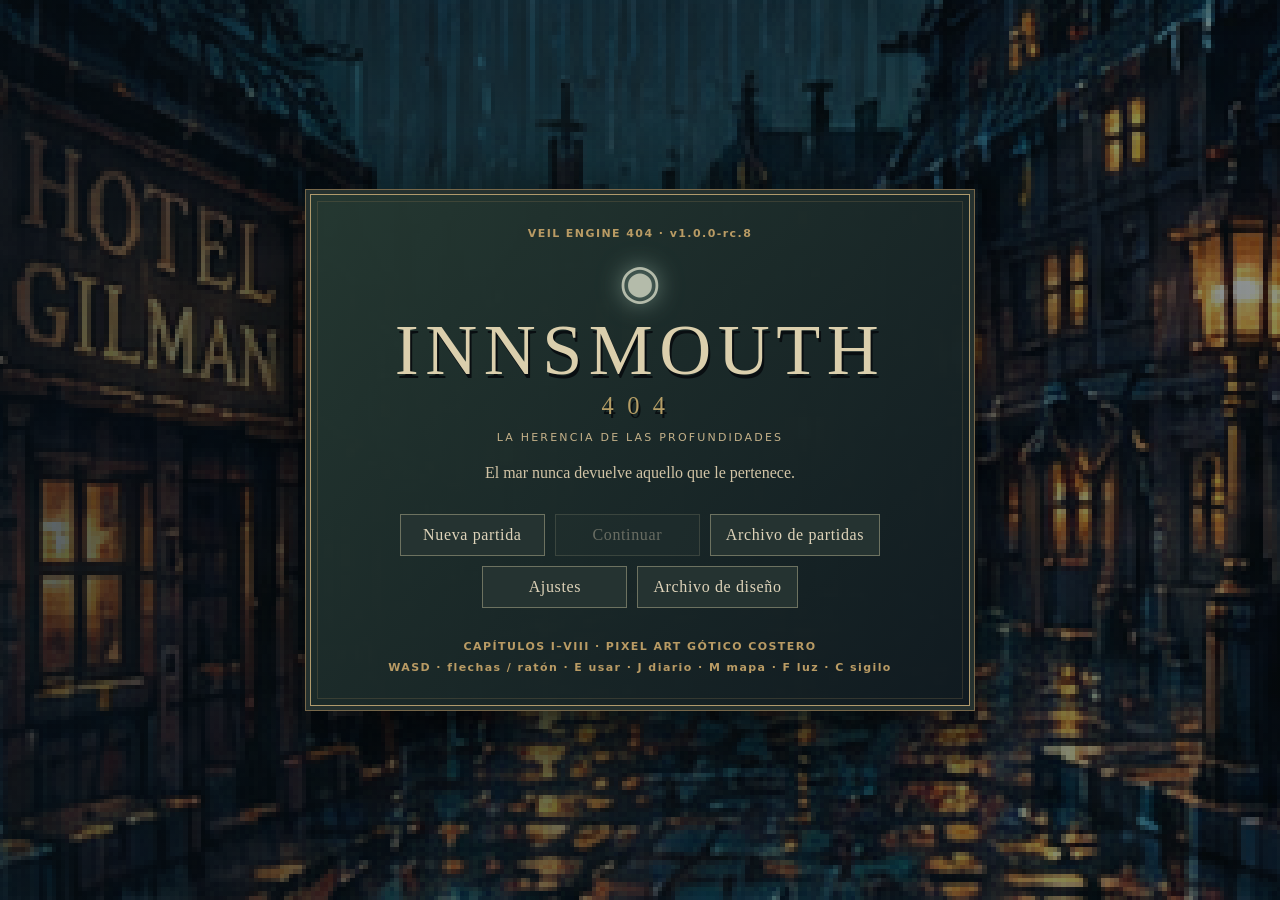
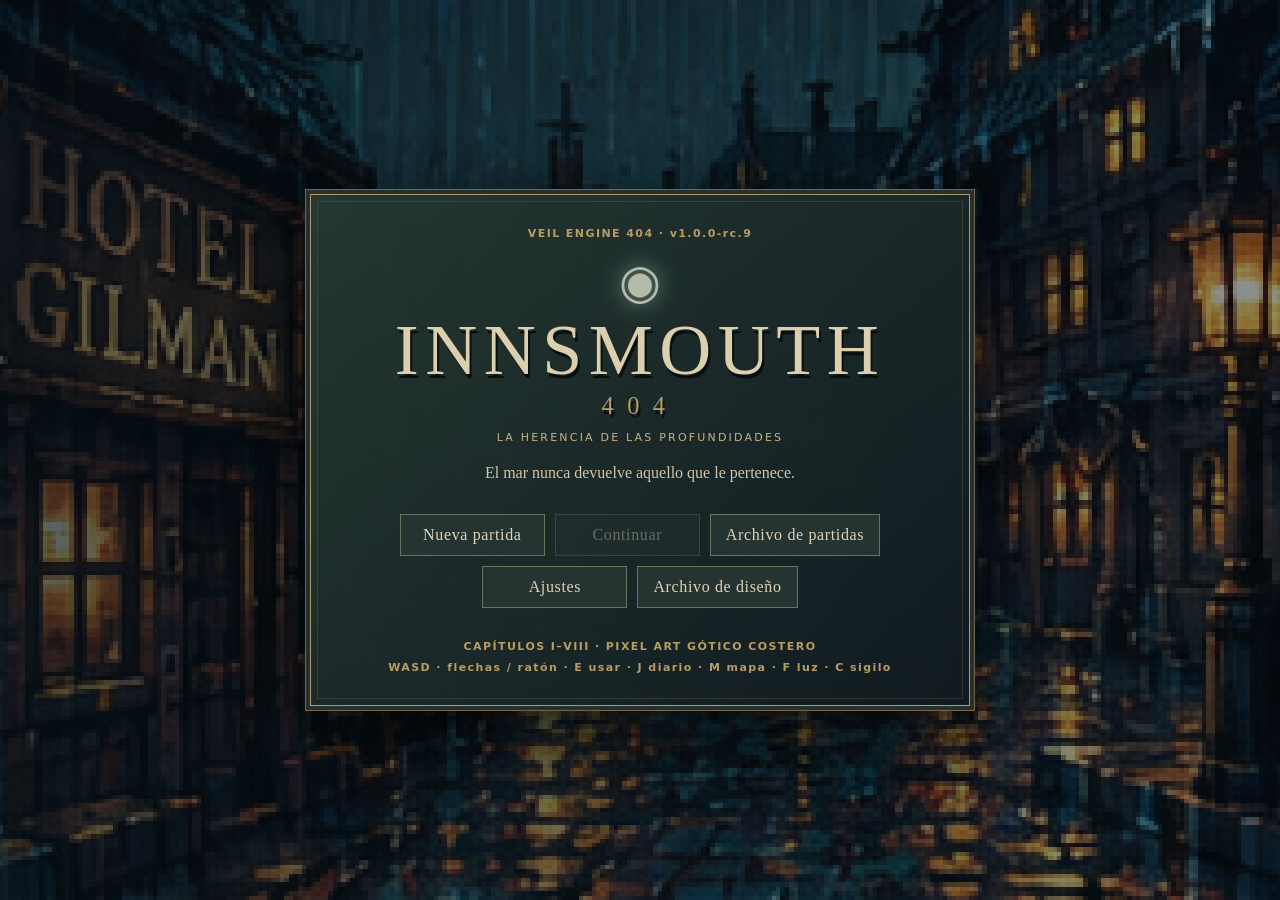
